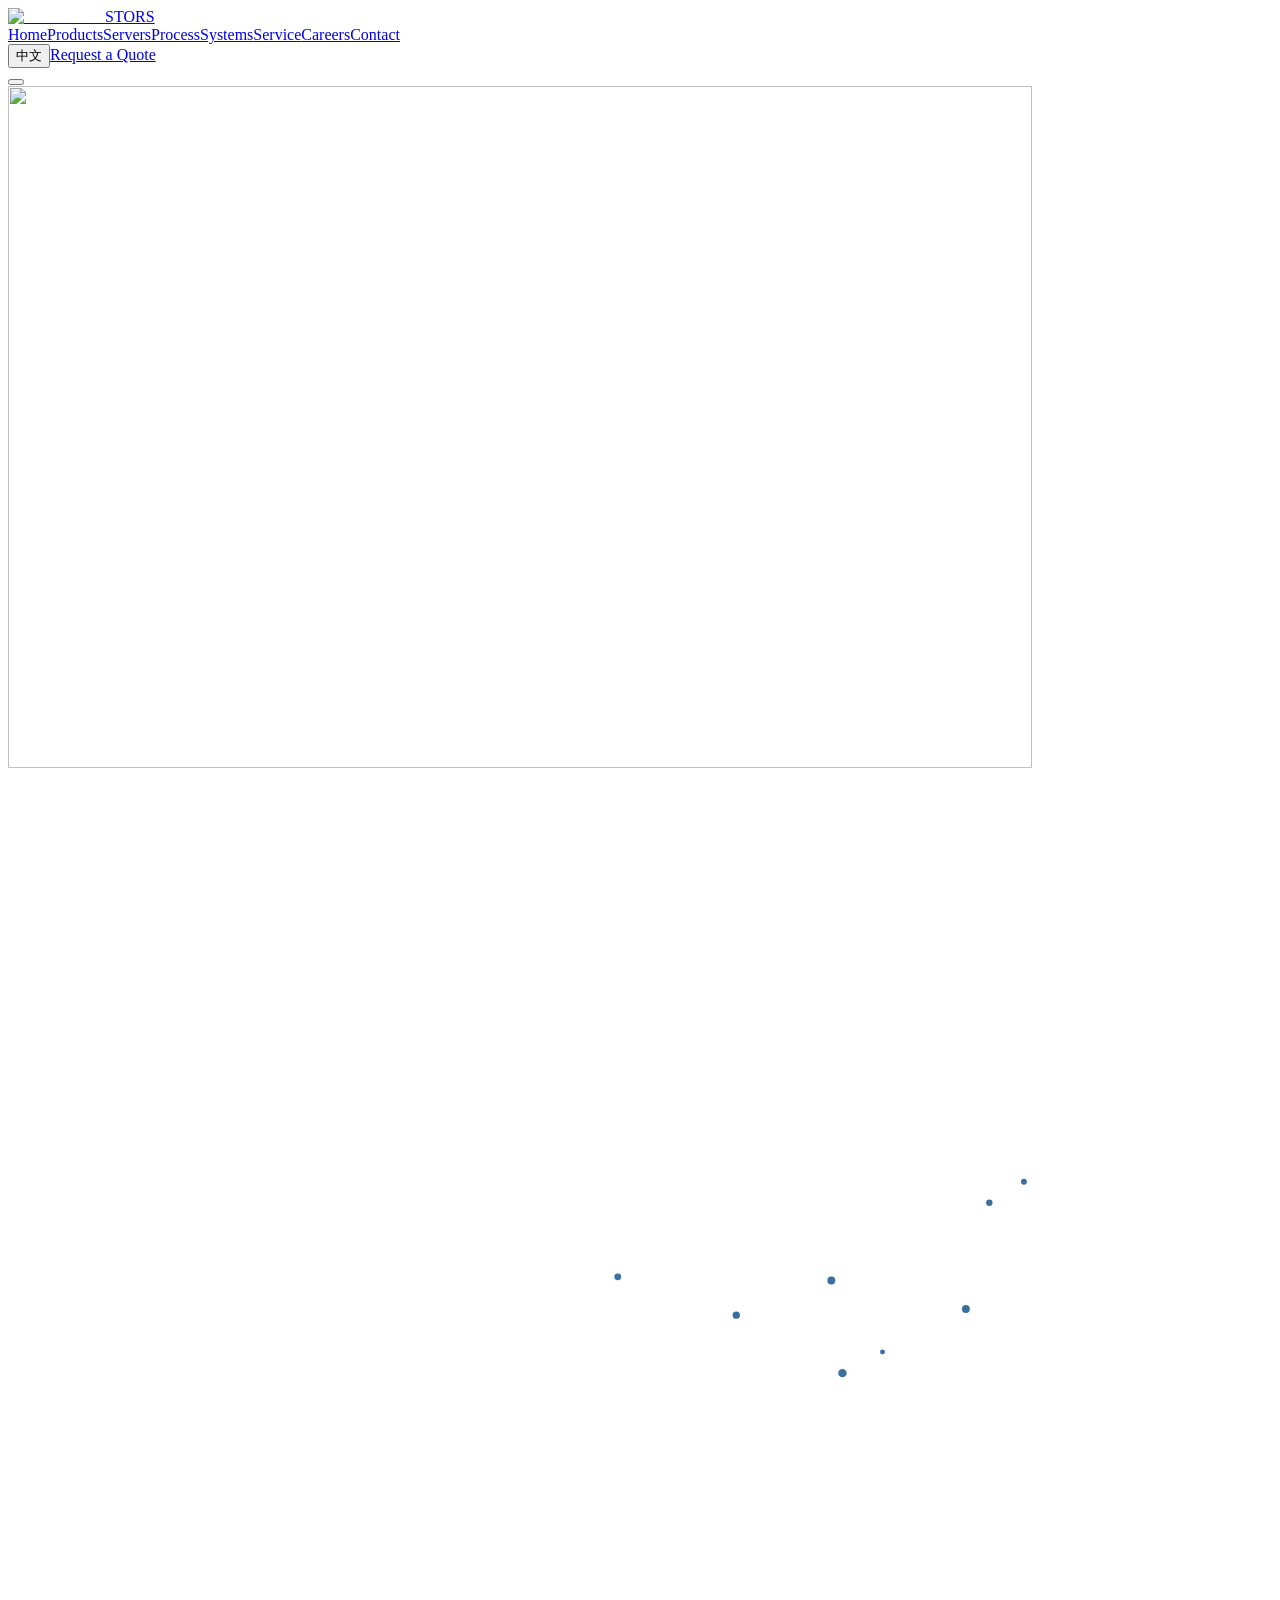
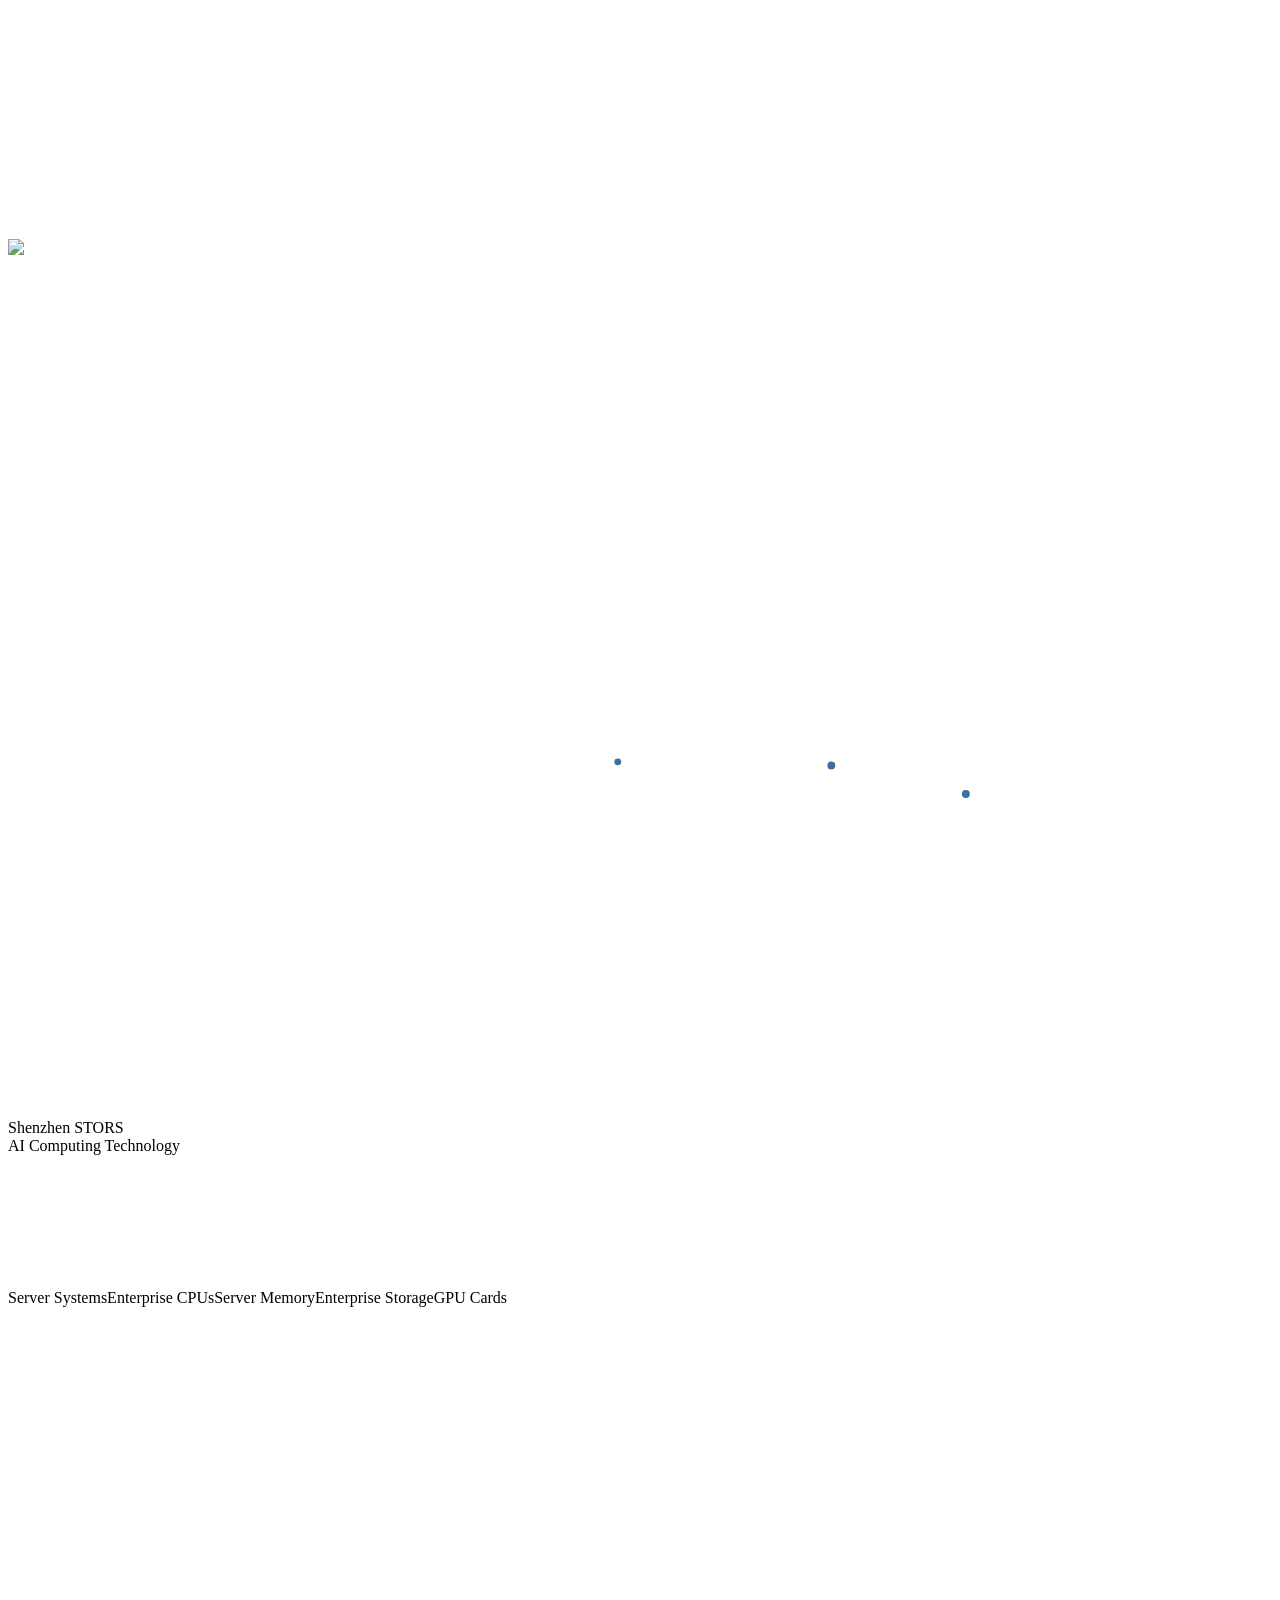
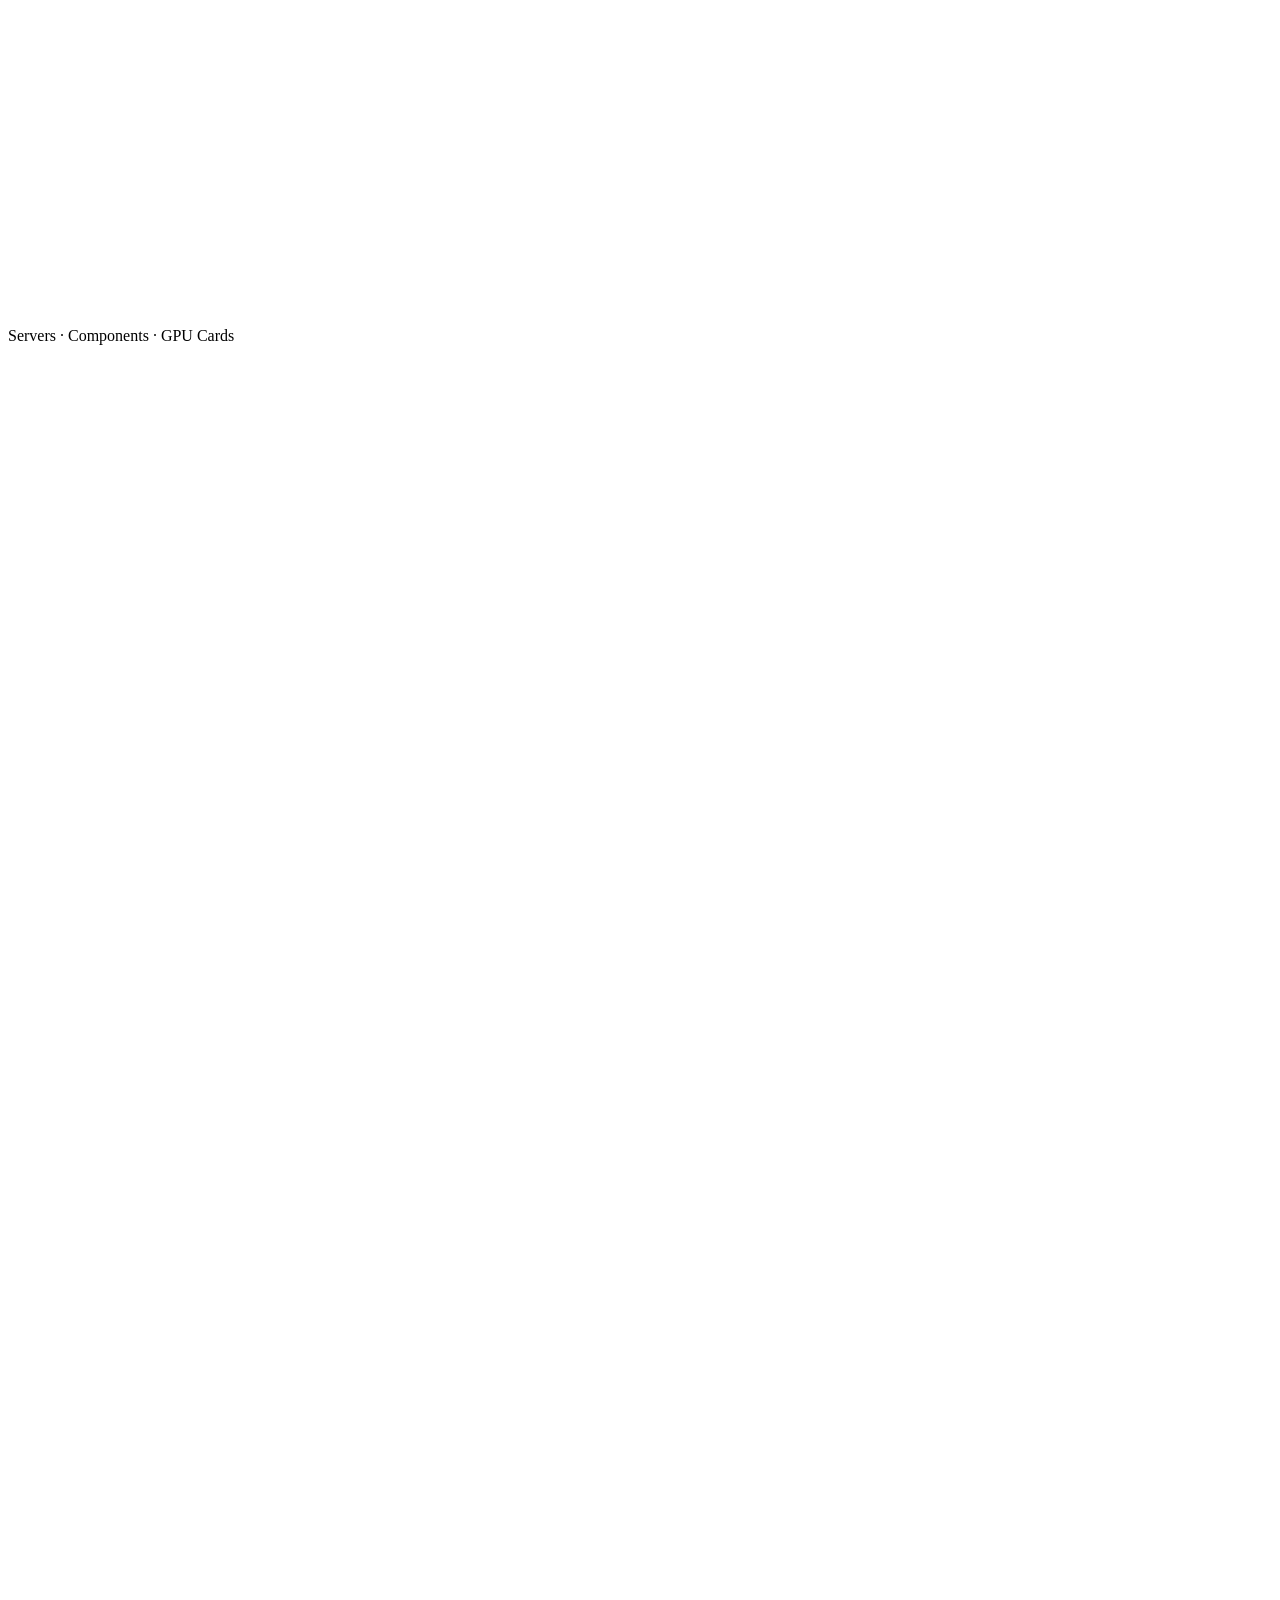
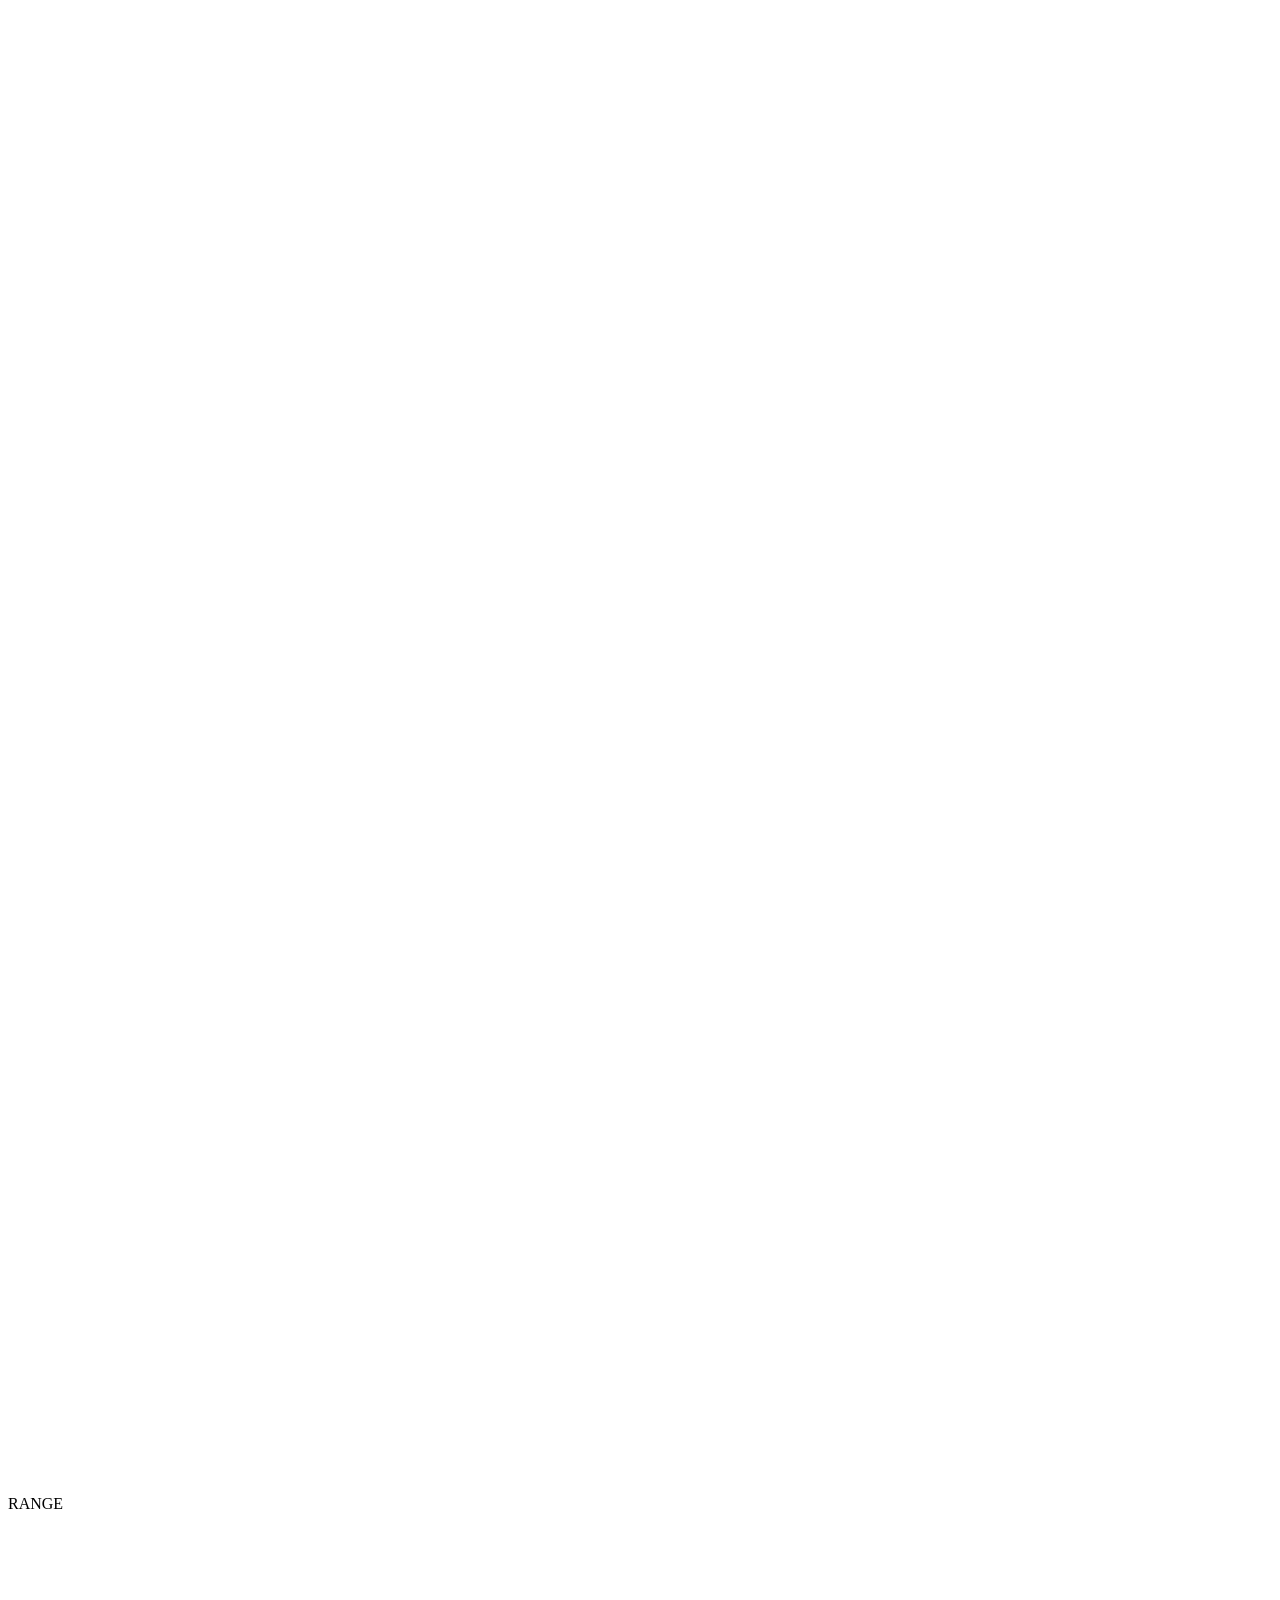
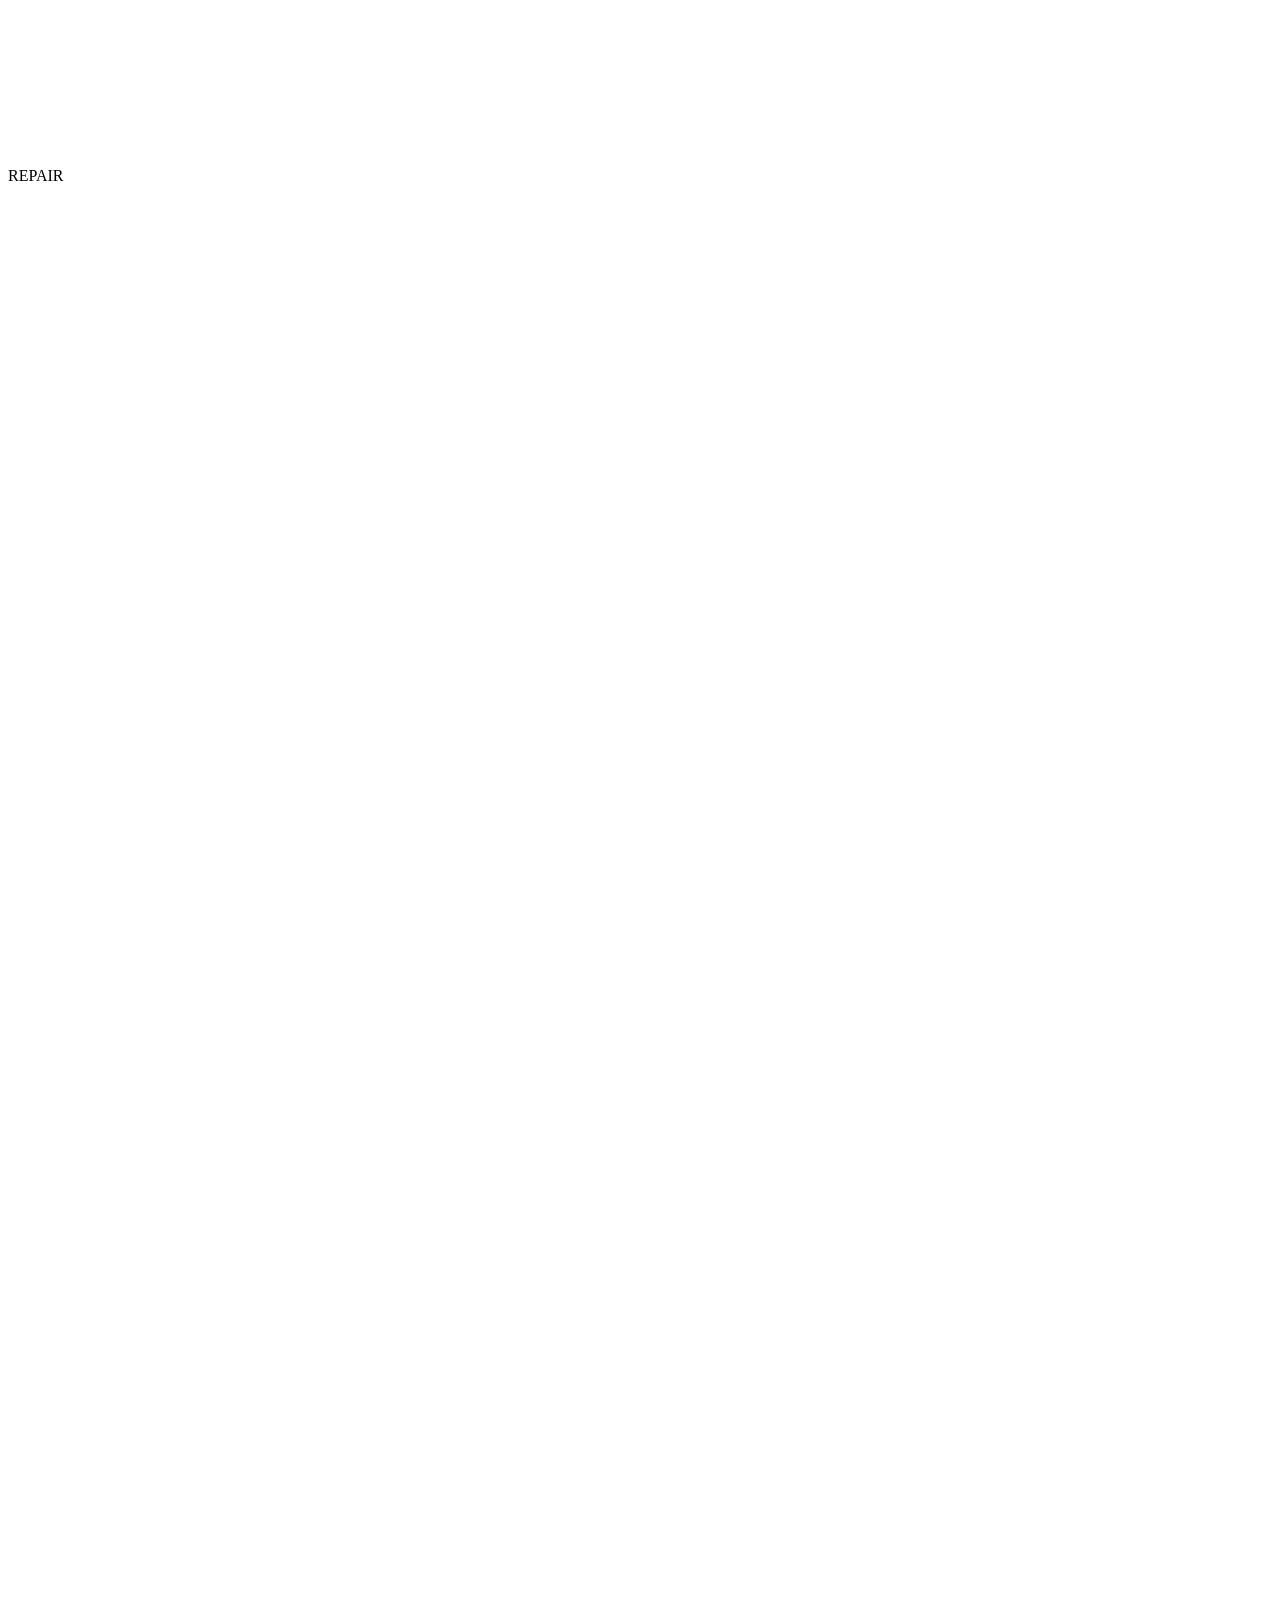
==== index.html @ cd8c5cdb "Product images: light background cutouts to match page Re-cut product photos with macOS Vision subje" ====
<!DOCTYPE html><html lang="en" class="space_grotesk_32e5487c-module__RsavHq__variable h-full antialiased"><head><meta charSet="utf-8"/><meta name="viewport" content="width=device-width, initial-scale=1"/><link rel="preload" href="/stors-home-preview/_next/static/media/0c89a48fa5027cee-s.p.2cyn07wtgehh0.woff2" as="font" crossorigin="" type="font/woff2"/><link rel="preload" as="image" href="/stors-home-preview/brand/sts-logo.svg"/><link rel="preload" as="image" imageSrcSet="https://stors.jadomoto.com/_next/image?url=%2Fbrand%2Fhero-infra-stack.jpg&amp;w=384&amp;q=75 384w, https://stors.jadomoto.com/_next/image?url=%2Fbrand%2Fhero-infra-stack.jpg&amp;w=640&amp;q=75 640w, https://stors.jadomoto.com/_next/image?url=%2Fbrand%2Fhero-infra-stack.jpg&amp;w=750&amp;q=75 750w, https://stors.jadomoto.com/_next/image?url=%2Fbrand%2Fhero-infra-stack.jpg&amp;w=828&amp;q=75 828w, https://stors.jadomoto.com/_next/image?url=%2Fbrand%2Fhero-infra-stack.jpg&amp;w=1080&amp;q=75 1080w, https://stors.jadomoto.com/_next/image?url=%2Fbrand%2Fhero-infra-stack.jpg&amp;w=1200&amp;q=75 1200w, https://stors.jadomoto.com/_next/image?url=%2Fbrand%2Fhero-infra-stack.jpg&amp;w=1920&amp;q=75 1920w, https://stors.jadomoto.com/_next/image?url=%2Fbrand%2Fhero-infra-stack.jpg&amp;w=2048&amp;q=75 2048w, https://stors.jadomoto.com/_next/image?url=%2Fbrand%2Fhero-infra-stack.jpg&amp;w=3840&amp;q=75 3840w" imageSizes="60vw"/><link rel="preload" as="image" imageSrcSet="https://stors.jadomoto.com/_next/image?url=%2Fbrand%2Fhero-infra-stack.jpg&amp;w=640&amp;q=75 640w, https://stors.jadomoto.com/_next/image?url=%2Fbrand%2Fhero-infra-stack.jpg&amp;w=750&amp;q=75 750w, https://stors.jadomoto.com/_next/image?url=%2Fbrand%2Fhero-infra-stack.jpg&amp;w=828&amp;q=75 828w, https://stors.jadomoto.com/_next/image?url=%2Fbrand%2Fhero-infra-stack.jpg&amp;w=1080&amp;q=75 1080w, https://stors.jadomoto.com/_next/image?url=%2Fbrand%2Fhero-infra-stack.jpg&amp;w=1200&amp;q=75 1200w, https://stors.jadomoto.com/_next/image?url=%2Fbrand%2Fhero-infra-stack.jpg&amp;w=1920&amp;q=75 1920w, https://stors.jadomoto.com/_next/image?url=%2Fbrand%2Fhero-infra-stack.jpg&amp;w=2048&amp;q=75 2048w, https://stors.jadomoto.com/_next/image?url=%2Fbrand%2Fhero-infra-stack.jpg&amp;w=3840&amp;q=75 3840w" imageSizes="100vw"/><link rel="stylesheet" href="/stors-home-preview/_next/static/chunks/365ckwhr5l8c0.css" data-precedence="next"/><link rel="preload" as="script" fetchPriority="low" href="/stors-home-preview/_next/static/chunks/3s6nzrbk-8mnv.js"/><script src="/stors-home-preview/_next/static/chunks/2tswzwt7g9k6a.js" async=""></script><script src="/stors-home-preview/_next/static/chunks/4561u0v7ysn3r.js" async=""></script><script src="/stors-home-preview/_next/static/chunks/1ydheh02n_cym.js" async=""></script><script src="/stors-home-preview/_next/static/chunks/turbopack-0q1ep000kpeg0.js" async=""></script><script src="/stors-home-preview/_next/static/chunks/1t7jz0dv-yobk.js" async="" crossorigin=""></script><script src="/stors-home-preview/_next/static/chunks/2as1x2ds9igtw.js" async="" crossorigin=""></script><script src="/stors-home-preview/_next/static/chunks/1zaywsvndx0k9.js" async="" crossorigin=""></script><script src="/stors-home-preview/_next/static/chunks/1r90-tkow5h3g.js" async="" crossorigin=""></script><script src="/stors-home-preview/_next/static/chunks/346gj0elqh4it.js" async="" crossorigin=""></script><meta name="next-size-adjust" content=""/><title>STORS 司拓斯智算 | 服务器与 AI 算力硬件</title><meta name="description" content="司拓斯智算提供 AI 训练与推理服务器、企业级 CPU、服务器内存、企业级硬盘及 GPU 算力卡，并提供显卡、服务器维修与硬件故障检测服务。"/><meta property="og:title" content="STORS 司拓斯智算 | 服务器与 AI 算力硬件"/><meta property="og:description" content="服务器整机、企业级核心配件、GPU 算力卡，以及显卡与服务器维修维保。"/><meta property="og:locale" content="en_US"/><meta property="og:type" content="website"/><meta name="twitter:card" content="summary"/><meta name="twitter:title" content="STORS 司拓斯智算 | 服务器与 AI 算力硬件"/><meta name="twitter:description" content="服务器整机、企业级核心配件、GPU 算力卡，以及显卡与服务器维修维保。"/><link rel="icon" href="https://stors.jadomoto.com/favicon.ico?favicon.2vob68tjqpejf.ico" sizes="256x256" type="image/x-icon"/><script src="/stors-home-preview/_next/static/chunks/0cz1d0mv5g_q7.js" noModule=""></script></head><body class="flex min-h-full flex-col font-sans"><div hidden=""><!--$--><!--/$--></div><header class="fixed inset-x-0 top-0 z-50 transition-all duration-300 border-b border-transparent bg-transparent"><div class="sts-container flex h-[68px] items-center justify-between md:h-[72px]"><a class="flex items-center gap-2" href="/stors-home-preview/"><img alt="STS STORS" width="88" height="28" decoding="async" data-nimg="1" class="brightness-0" style="color:transparent" src="/stors-home-preview/brand/sts-logo.svg"/><span class="sr-only">STORS</span></a><nav class="hidden items-center gap-0.5 lg:flex xl:gap-1"><a class="rounded px-2.5 py-1.5 text-[11px] font-medium tracking-[0.12em] uppercase transition xl:px-3 xl:text-[12px] text-[var(--text-h1)]" href="#hero">Home</a><a class="rounded px-2.5 py-1.5 text-[11px] font-medium tracking-[0.12em] uppercase transition xl:px-3 xl:text-[12px] text-[var(--text-muted)] hover:text-[var(--text-h1)]" href="#products">Products</a><a class="rounded px-2.5 py-1.5 text-[11px] font-medium tracking-[0.12em] uppercase transition xl:px-3 xl:text-[12px] text-[var(--text-muted)] hover:text-[var(--text-h1)]" href="#solutions">Servers</a><a class="rounded px-2.5 py-1.5 text-[11px] font-medium tracking-[0.12em] uppercase transition xl:px-3 xl:text-[12px] text-[var(--text-muted)] hover:text-[var(--text-h1)]" href="#process">Process</a><a class="rounded px-2.5 py-1.5 text-[11px] font-medium tracking-[0.12em] uppercase transition xl:px-3 xl:text-[12px] text-[var(--text-muted)] hover:text-[var(--text-h1)]" href="#ecosystem">Systems</a><a class="rounded px-2.5 py-1.5 text-[11px] font-medium tracking-[0.12em] uppercase transition xl:px-3 xl:text-[12px] text-[var(--text-muted)] hover:text-[var(--text-h1)]" href="#delivery">Service</a><a class="rounded px-2.5 py-1.5 text-[11px] font-medium tracking-[0.12em] uppercase transition xl:px-3 xl:text-[12px] text-[var(--text-muted)] hover:text-[var(--text-h1)]" href="#careers">Careers</a><a class="rounded px-2.5 py-1.5 text-[11px] font-medium tracking-[0.12em] uppercase transition xl:px-3 xl:text-[12px] text-[var(--text-muted)] hover:text-[var(--text-h1)]" href="#inquiry">Contact</a></nav><div class="hidden items-center gap-3 lg:flex"><button type="button" class="sts-btn-secondary !min-h-0 !px-3 !py-1.5 !text-[11px]">中文</button><a class="sts-btn-primary !min-h-0 !px-4 !py-2 !text-[11px]" href="#inquiry">Request a Quote</a></div><button type="button" class="text-[var(--text-h1)] lg:hidden" aria-label="Menu"><span class="block h-px w-6 bg-current"></span><span class="mt-1.5 block h-px w-6 bg-current"></span></button></div></header><div class="flex-1"><main class="bg-[var(--page)] text-[var(--text-h1)]"><section id="hero" class="sts-hero relative scroll-mt-24 overflow-x-hidden bg-[#FEFEFC]"><div aria-hidden="true" class="pointer-events-none absolute top-1/2 right-[-2vw] z-[1] hidden w-[58vw] max-h-[85vh] -translate-y-1/2 lg:block xl:w-[60vw] xl:right-[-3vw]"><div class="relative w-full"><img alt="" width="1024" height="682" decoding="async" data-nimg="1" class="h-auto max-h-[85vh] w-full max-w-none object-contain object-right" style="color:transparent" sizes="60vw" srcSet="https://stors.jadomoto.com/_next/image?url=%2Fbrand%2Fhero-infra-stack.jpg&amp;w=384&amp;q=75 384w, https://stors.jadomoto.com/_next/image?url=%2Fbrand%2Fhero-infra-stack.jpg&amp;w=640&amp;q=75 640w, https://stors.jadomoto.com/_next/image?url=%2Fbrand%2Fhero-infra-stack.jpg&amp;w=750&amp;q=75 750w, https://stors.jadomoto.com/_next/image?url=%2Fbrand%2Fhero-infra-stack.jpg&amp;w=828&amp;q=75 828w, https://stors.jadomoto.com/_next/image?url=%2Fbrand%2Fhero-infra-stack.jpg&amp;w=1080&amp;q=75 1080w, https://stors.jadomoto.com/_next/image?url=%2Fbrand%2Fhero-infra-stack.jpg&amp;w=1200&amp;q=75 1200w, https://stors.jadomoto.com/_next/image?url=%2Fbrand%2Fhero-infra-stack.jpg&amp;w=1920&amp;q=75 1920w, https://stors.jadomoto.com/_next/image?url=%2Fbrand%2Fhero-infra-stack.jpg&amp;w=2048&amp;q=75 2048w, https://stors.jadomoto.com/_next/image?url=%2Fbrand%2Fhero-infra-stack.jpg&amp;w=3840&amp;q=75 3840w" src="https://stors.jadomoto.com/_next/image?url=%2Fbrand%2Fhero-infra-stack.jpg&amp;w=3840&amp;q=75"/><svg class="sts-hero-live-overlay absolute inset-0 h-full w-full" viewBox="0 0 1024 682" fill="none" xmlns="http://www.w3.org/2000/svg" aria-hidden="true" preserveAspectRatio="xMidYMid meet"><circle cx="494" cy="409" r="2.8" fill="#3B6FA0" class="sts-hero-breathe-node" style="animation-delay:0s"></circle><circle cx="590" cy="440" r="3" fill="#3B6FA0" class="sts-hero-breathe-node" style="animation-delay:0.7s"></circle><circle cx="667" cy="412" r="3.2" fill="#3B6FA0" class="sts-hero-breathe-node" style="animation-delay:1.3s"></circle><circle cx="676" cy="487" r="3.4" fill="#3B6FA0" class="sts-hero-breathe-node" style="animation-delay:1.9s"></circle><circle cx="776" cy="435" r="3.2" fill="#3B6FA0" class="sts-hero-breathe-node" style="animation-delay:2.5s"></circle><circle cx="795" cy="349" r="2.6" fill="#3B6FA0" class="sts-hero-breathe-node" style="animation-delay:3.0s"></circle><circle cx="823" cy="332" r="2.4" fill="#3B6FA0" class="sts-hero-breathe-node" style="animation-delay:3.5s"></circle><circle r="2" fill="#3B6FA0" class="sts-hero-flow-dot"><animateMotion dur="8.5s" repeatCount="indefinite" calcMode="spline" keyTimes="0;1" keySplines="0.4 0 0.2 1" path="M494 409 C540 420, 570 430, 590 440 S640 400, 667 412 S720 460, 676 487 S740 450, 776 435"></animateMotion></circle></svg></div></div><div class="sts-container sts-hero-inner relative z-10 flex flex-col justify-center"><div class="sts-hero-copy relative z-10 flex w-full max-w-[34rem] flex-col xl:max-w-[36rem]"><h1 class="sts-hero-title text-[clamp(2.75rem,7.2vw,5.75rem)] leading-[0.96] font-medium tracking-[-0.04em] text-[#1F211E]" style="opacity:0;transform:translateY(18px)"><span class="block">SERVERS &amp;</span><span class="block">AI HARDWARE</span></h1><p class="sts-hero-stack mt-6 text-[13px] font-medium tracking-[0.12em] text-[#3A3C38] md:text-[14px]" style="opacity:0;transform:translateY(12px)">Server Systems · Enterprise Components · GPU Cards · Repair</p><p class="sts-hero-lede mt-5 max-w-[30rem] text-[15px] leading-[1.75] text-[#5C5F58] md:text-base" style="opacity:0;transform:translateY(12px)">STORS supplies AI training and inference servers, enterprise CPUs, server memory, enterprise storage, and GPU computing cards. We also provide GPU and server repair and hardware diagnostics.</p><div class="sts-hero-cta mt-9" style="opacity:0;transform:translateY(10px)"><a href="#inquiry" class="sts-hero-cta-btn inline-flex min-h-[3rem] w-full items-center justify-center gap-2 rounded-[4px] bg-[#1F211E] px-5 text-[12px] font-medium tracking-[0.08em] text-white uppercase transition hover:bg-[#2A2C28] sm:w-auto">Request a Quote<span aria-hidden="true">→</span></a></div><div class="sts-hero-proof mt-14 hidden items-start gap-3 lg:flex" style="opacity:0"><span class="mt-1.5 h-px w-8 shrink-0 bg-[#3B6FA0]" aria-hidden="true"></span><p class="text-[10px] leading-[1.7] font-medium tracking-[0.16em] text-[#8A8E86] uppercase">Shenzhen STORS<br/>AI Computing Technology</p></div></div><div class="sts-hero-visual-mobile relative z-[1] mt-10 w-full lg:hidden"><img alt="STORS server and AI computing hardware" width="1024" height="682" decoding="async" data-nimg="1" class="h-auto w-full max-w-none object-contain" style="color:transparent" sizes="100vw" srcSet="https://stors.jadomoto.com/_next/image?url=%2Fbrand%2Fhero-infra-stack.jpg&amp;w=640&amp;q=75 640w, https://stors.jadomoto.com/_next/image?url=%2Fbrand%2Fhero-infra-stack.jpg&amp;w=750&amp;q=75 750w, https://stors.jadomoto.com/_next/image?url=%2Fbrand%2Fhero-infra-stack.jpg&amp;w=828&amp;q=75 828w, https://stors.jadomoto.com/_next/image?url=%2Fbrand%2Fhero-infra-stack.jpg&amp;w=1080&amp;q=75 1080w, https://stors.jadomoto.com/_next/image?url=%2Fbrand%2Fhero-infra-stack.jpg&amp;w=1200&amp;q=75 1200w, https://stors.jadomoto.com/_next/image?url=%2Fbrand%2Fhero-infra-stack.jpg&amp;w=1920&amp;q=75 1920w, https://stors.jadomoto.com/_next/image?url=%2Fbrand%2Fhero-infra-stack.jpg&amp;w=2048&amp;q=75 2048w, https://stors.jadomoto.com/_next/image?url=%2Fbrand%2Fhero-infra-stack.jpg&amp;w=3840&amp;q=75 3840w" src="https://stors.jadomoto.com/_next/image?url=%2Fbrand%2Fhero-infra-stack.jpg&amp;w=3840&amp;q=75"/><svg class="sts-hero-live-overlay absolute inset-0 h-full w-full" viewBox="0 0 1024 682" fill="none" xmlns="http://www.w3.org/2000/svg" aria-hidden="true" preserveAspectRatio="xMidYMid meet"><circle cx="494" cy="409" r="2.8" fill="#3B6FA0" class="sts-hero-breathe-node" style="animation-delay:0s"></circle><circle cx="667" cy="412" r="3.2" fill="#3B6FA0" class="sts-hero-breathe-node" style="animation-delay:1.3s"></circle><circle cx="776" cy="435" r="3.2" fill="#3B6FA0" class="sts-hero-breathe-node" style="animation-delay:2.5s"></circle></svg></div><div class="sts-hero-proof-mobile mt-8 flex items-start gap-3 lg:hidden"><span class="mt-1.5 h-px w-8 shrink-0 bg-[#3B6FA0]" aria-hidden="true"></span><p class="text-[10px] leading-[1.7] font-medium tracking-[0.16em] text-[#8A8E86] uppercase">Shenzhen STORS<br/>AI Computing Technology</p></div></div></section><section id="products" class="sts-bg-white relative scroll-mt-24"><div class="sts-container sts-section"><div style="opacity:0;transform:translateY(18px)"><div class="sts-supply-header"><p class="sts-label">PRODUCTS</p><div class="sts-divider-accent mt-5 max-w-[12rem]"></div><h2 class="sts-supply-heading">Three Core Product Categories</h2><p class="sts-body mt-6 max-w-[42rem]">Server systems, enterprise components and GPU computing cards for business procurement. Contact us for models, quantities and availability.</p></div></div><div class="sts-supply-system mt-14 md:mt-16"><div class="sts-supply-stackbar" aria-label="Infrastructure stack"><span class="sts-supply-stackbar-item">Server Systems</span><span class="sts-supply-stackbar-item"><i class="sts-supply-stackbar-dot"></i>Enterprise CPUs</span><span class="sts-supply-stackbar-item"><i class="sts-supply-stackbar-dot"></i>Server Memory</span><span class="sts-supply-stackbar-item"><i class="sts-supply-stackbar-dot"></i>Enterprise Storage</span><span class="sts-supply-stackbar-item"><i class="sts-supply-stackbar-dot"></i>GPU Cards</span></div><div style="opacity:0;transform:translateY(18px)"><button type="button" class="sts-supply-featured group"><div class="sts-supply-featured-copy"><p class="sts-supply-kicker">01 / Server Systems</p><span class="sts-supply-num">01</span><h3 class="sts-supply-title sts-supply-title--lg">Server Systems</h3><p class="sts-supply-desc sts-supply-desc--lg">Complete server systems for training, inference and enterprise computing.</p><p class="sts-supply-diagram">Training &amp; Inference</p><p class="sts-supply-scope mt-5">AI Training Servers · AI Inference Servers</p><span class="sts-link-arrow mt-5 text-[13px]">Request a Quote<span aria-hidden="true">→</span></span></div><div class="sts-supply-featured-graphic" aria-hidden="true"><svg viewBox="0 0 180 160" fill="none" class="h-full w-full" aria-hidden="true"><g opacity="0.2"><path d="M12 14v132" stroke="#D8D8D2" stroke-width="0.65"></path><path d="M36 14v132" stroke="#D8D8D2" stroke-width="0.65"></path><path d="M60 14v132" stroke="#D8D8D2" stroke-width="0.65"></path><path d="M84 14v132" stroke="#D8D8D2" stroke-width="0.65"></path><path d="M108 14v132" stroke="#D8D8D2" stroke-width="0.65"></path><path d="M132 14v132" stroke="#D8D8D2" stroke-width="0.65"></path><path d="M156 14v132" stroke="#D8D8D2" stroke-width="0.65"></path><path d="M12 18h156" stroke="#D8D8D2" stroke-width="0.65"></path><path d="M12 42h156" stroke="#D8D8D2" stroke-width="0.65"></path><path d="M12 66h156" stroke="#D8D8D2" stroke-width="0.65"></path><path d="M12 90h156" stroke="#D8D8D2" stroke-width="0.65"></path><path d="M12 114h156" stroke="#D8D8D2" stroke-width="0.65"></path><path d="M12 138h156" stroke="#D8D8D2" stroke-width="0.65"></path></g><rect x="18" y="22" width="16" height="16" rx="1.5" fill="#F4F4F0" stroke="#A8A8A2" stroke-width="1.1" class="sts-sv-cell"></rect><rect x="40" y="22" width="16" height="16" rx="1.5" fill="#F4F4F0" stroke="#A8A8A2" stroke-width="1.1" class="sts-sv-cell"></rect><rect x="62" y="22" width="16" height="16" rx="1.5" fill="#F4F4F0" stroke="#A8A8A2" stroke-width="1.1" class="sts-sv-cell"></rect><rect x="84" y="22" width="16" height="16" rx="1.5" fill="#F4F4F0" stroke="#A8A8A2" stroke-width="1.1" class="sts-sv-cell"></rect><rect x="106" y="22" width="16" height="16" rx="1.5" fill="#F4F4F0" stroke="#A8A8A2" stroke-width="1.1" class="sts-sv-cell"></rect><rect x="128" y="22" width="16" height="16" rx="1.5" fill="#F4F4F0" stroke="#A8A8A2" stroke-width="1.1" class="sts-sv-cell"></rect><rect x="18" y="44" width="16" height="16" rx="1.5" fill="#F4F4F0" stroke="#A8A8A2" stroke-width="1.1" class="sts-sv-cell"></rect><rect x="40" y="44" width="16" height="16" rx="1.5" fill="#F4F4F0" stroke="#A8A8A2" stroke-width="1.1" class="sts-sv-cell"></rect><rect x="62" y="44" width="16" height="16" rx="1.5" fill="#F4F4F0" stroke="#A8A8A2" stroke-width="1.1" class="sts-sv-cell"></rect><rect x="84" y="44" width="16" height="16" rx="1.5" fill="#F4F4F0" stroke="#A8A8A2" stroke-width="1.1" class="sts-sv-cell"></rect><rect x="106" y="44" width="16" height="16" rx="1.5" fill="#F4F4F0" stroke="#A8A8A2" stroke-width="1.1" class="sts-sv-cell"></rect><rect x="128" y="44" width="16" height="16" rx="1.5" fill="#F4F4F0" stroke="#A8A8A2" stroke-width="1.1" class="sts-sv-cell"></rect><rect x="18" y="66" width="16" height="16" rx="1.5" fill="#F4F4F0" stroke="#A8A8A2" stroke-width="1.1" class="sts-sv-cell"></rect><rect x="40" y="66" width="16" height="16" rx="1.5" fill="#F4F4F0" stroke="#A8A8A2" stroke-width="1.1" class="sts-sv-cell"></rect><rect x="62" y="66" width="16" height="16" rx="1.5" fill="#F4F4F0" stroke="#A8A8A2" stroke-width="1.1" class="sts-sv-cell"></rect><rect x="84" y="66" width="16" height="16" rx="1.5" fill="rgba(59,111,160,0.12)" stroke="#3B6FA0" stroke-width="1.1" class="sts-sv-accent-cell"></rect><rect x="106" y="66" width="16" height="16" rx="1.5" fill="#F4F4F0" stroke="#A8A8A2" stroke-width="1.1" class="sts-sv-cell"></rect><rect x="128" y="66" width="16" height="16" rx="1.5" fill="#F4F4F0" stroke="#A8A8A2" stroke-width="1.1" class="sts-sv-cell"></rect><rect x="18" y="88" width="16" height="16" rx="1.5" fill="#F4F4F0" stroke="#A8A8A2" stroke-width="1.1" class="sts-sv-cell"></rect><rect x="40" y="88" width="16" height="16" rx="1.5" fill="#F4F4F0" stroke="#A8A8A2" stroke-width="1.1" class="sts-sv-cell"></rect><rect x="62" y="88" width="16" height="16" rx="1.5" fill="#F4F4F0" stroke="#A8A8A2" stroke-width="1.1" class="sts-sv-cell"></rect><rect x="84" y="88" width="16" height="16" rx="1.5" fill="#F4F4F0" stroke="#A8A8A2" stroke-width="1.1" class="sts-sv-cell"></rect><rect x="106" y="88" width="16" height="16" rx="1.5" fill="#F4F4F0" stroke="#A8A8A2" stroke-width="1.1" class="sts-sv-cell"></rect><rect x="128" y="88" width="16" height="16" rx="1.5" fill="#F4F4F0" stroke="#A8A8A2" stroke-width="1.1" class="sts-sv-cell"></rect><rect x="18" y="110" width="16" height="16" rx="1.5" fill="#F4F4F0" stroke="#A8A8A2" stroke-width="1.1" class="sts-sv-cell"></rect><rect x="40" y="110" width="16" height="16" rx="1.5" fill="#F4F4F0" stroke="#A8A8A2" stroke-width="1.1" class="sts-sv-cell"></rect><rect x="62" y="110" width="16" height="16" rx="1.5" fill="#F4F4F0" stroke="#A8A8A2" stroke-width="1.1" class="sts-sv-cell"></rect><rect x="84" y="110" width="16" height="16" rx="1.5" fill="#F4F4F0" stroke="#A8A8A2" stroke-width="1.1" class="sts-sv-cell"></rect><rect x="106" y="110" width="16" height="16" rx="1.5" fill="#F4F4F0" stroke="#A8A8A2" stroke-width="1.1" class="sts-sv-cell"></rect><rect x="128" y="110" width="16" height="16" rx="1.5" fill="#F4F4F0" stroke="#A8A8A2" stroke-width="1.1" class="sts-sv-cell"></rect><path d="M92 82
           V88
           H114" class="sts-sv-link" stroke="#D8D8D2" stroke-width="1.1"></path><circle cx="92" cy="74" r="2.3" fill="#3B6FA0" class="sts-sv-node"></circle></svg></div></button></div><div class="sts-supply-spine" aria-hidden="true"><span></span><p>Servers · Components · GPU Cards</p><span></span></div><div class="sts-supply-row"><div class="sts-supply-cell" style="opacity:0;transform:translateY(18px)"><button type="button" class="sts-supply-item group"><div class="sts-supply-meta"><span class="sts-supply-num">02</span><h3 class="sts-supply-title">Enterprise CPUs</h3><p class="sts-supply-desc">For server upgrades, maintenance and enterprise procurement.</p></div><div class="sts-supply-graphic" aria-hidden="true"><svg viewBox="0 0 160 150" fill="none" class="h-full w-full" aria-hidden="true"><g opacity="0.2"><circle cx="80" cy="75" r="52" stroke="#D8D8D2" stroke-width="0.8"></circle><circle cx="80" cy="75" r="36" stroke="#D8D8D2" stroke-width="0.8"></circle></g><path d="M80 75L80 28" class="sts-sv-link" stroke="#D8D8D2" stroke-width="1.1"></path><path d="M80 75L118 42" class="sts-sv-link" stroke="#D8D8D2" stroke-width="1.1"></path><path d="M80 75L132 75" class="sts-sv-link" stroke="#D8D8D2" stroke-width="1.1"></path><path d="M80 75L118 108" class="sts-sv-link" stroke="#D8D8D2" stroke-width="1.1"></path><path d="M80 75L80 122" class="sts-sv-link" stroke="#D8D8D2" stroke-width="1.1"></path><path d="M80 75L42 108" class="sts-sv-link" stroke="#D8D8D2" stroke-width="1.1"></path><path d="M80 75L28 75" class="sts-sv-link" stroke="#D8D8D2" stroke-width="1.1"></path><path d="M80 75L42 42" class="sts-sv-link" stroke="#D8D8D2" stroke-width="1.1"></path><rect x="64" y="59" width="32" height="32" rx="2" fill="#F4F4F0" stroke="#2A2A26" stroke-width="1.25"></rect><rect x="72" y="67" width="16" height="16" rx="1.5" fill="rgba(59,111,160,0.12)" stroke="#3B6FA0" stroke-width="1.15" class="sts-sv-accent-cell"></rect><rect x="73" y="21" width="14" height="14" rx="1.5" fill="#fff" stroke="#3B6FA0" stroke-width="1.15" class="sts-sv-accent-cell"></rect><rect x="111" y="35" width="14" height="14" rx="1.5" fill="#fff" stroke="#A8A8A2" stroke-width="1.15" class="sts-sv-cell"></rect><rect x="125" y="68" width="14" height="14" rx="1.5" fill="#fff" stroke="#A8A8A2" stroke-width="1.15" class="sts-sv-cell"></rect><rect x="111" y="101" width="14" height="14" rx="1.5" fill="#fff" stroke="#A8A8A2" stroke-width="1.15" class="sts-sv-cell"></rect><rect x="73" y="115" width="14" height="14" rx="1.5" fill="#fff" stroke="#A8A8A2" stroke-width="1.15" class="sts-sv-cell"></rect><rect x="35" y="101" width="14" height="14" rx="1.5" fill="#fff" stroke="#A8A8A2" stroke-width="1.15" class="sts-sv-cell"></rect><rect x="21" y="68" width="14" height="14" rx="1.5" fill="#fff" stroke="#A8A8A2" stroke-width="1.15" class="sts-sv-cell"></rect><rect x="35" y="35" width="14" height="14" rx="1.5" fill="#fff" stroke="#A8A8A2" stroke-width="1.15" class="sts-sv-cell"></rect></svg></div><div class="sts-supply-foot"><p class="sts-supply-diagram">Core Components</p><p class="sts-supply-scope mt-3">Enterprise CPUs</p><span class="sts-link-arrow mt-4 text-[13px]">Request a Quote<span aria-hidden="true">→</span></span></div></button></div><div class="sts-supply-cell" style="opacity:0;transform:translateY(18px)"><button type="button" class="sts-supply-item group"><div class="sts-supply-meta"><span class="sts-supply-num">03</span><h3 class="sts-supply-title">Server Memory</h3><p class="sts-supply-desc">Server memory for upgrades, maintenance and procurement.</p></div><div class="sts-supply-graphic" aria-hidden="true"><svg viewBox="0 0 160 150" fill="none" class="h-full w-full" aria-hidden="true"><rect x="11" y="30" width="12" height="78" rx="1.5" fill="#F4F4F0" stroke="#A8A8A2" stroke-width="1.15" class="sts-sv-cell"></rect><rect x="29" y="30" width="12" height="78" rx="1.5" fill="#F4F4F0" stroke="#A8A8A2" stroke-width="1.15" class="sts-sv-cell"></rect><rect x="47" y="30" width="12" height="78" rx="1.5" fill="#F4F4F0" stroke="#A8A8A2" stroke-width="1.15" class="sts-sv-cell"></rect><rect x="65" y="30" width="12" height="78" rx="1.5" fill="rgba(59,111,160,0.1)" stroke="#3B6FA0" stroke-width="1.15" class="sts-sv-accent-cell"></rect><rect x="83" y="30" width="12" height="78" rx="1.5" fill="#F4F4F0" stroke="#A8A8A2" stroke-width="1.15" class="sts-sv-cell"></rect><rect x="101" y="30" width="12" height="78" rx="1.5" fill="#F4F4F0" stroke="#A8A8A2" stroke-width="1.15" class="sts-sv-cell"></rect><rect x="119" y="30" width="12" height="78" rx="1.5" fill="#F4F4F0" stroke="#A8A8A2" stroke-width="1.15" class="sts-sv-cell"></rect><rect x="137" y="30" width="12" height="78" rx="1.5" fill="#F4F4F0" stroke="#A8A8A2" stroke-width="1.15" class="sts-sv-cell"></rect><path d="M11 124 H149" class="sts-sv-path" stroke="#D8D8D2" stroke-width="1.2"></path><path d="M11 124 H71" class="sts-sv-path-accent" stroke="#3B6FA0" stroke-width="1.25" stroke-linecap="round"></path><circle cx="71" cy="124" r="2.4" fill="#3B6FA0" class="sts-sv-node"></circle></svg></div><div class="sts-supply-foot"><p class="sts-supply-diagram">Core Components</p><p class="sts-supply-scope mt-3">Server Memory</p><span class="sts-link-arrow mt-4 text-[13px]">Request a Quote<span aria-hidden="true">→</span></span></div></button></div><div class="sts-supply-cell" style="opacity:0;transform:translateY(18px)"><button type="button" class="sts-supply-item group"><div class="sts-supply-meta"><span class="sts-supply-num">04</span><h3 class="sts-supply-title">Enterprise Storage</h3><p class="sts-supply-desc">Enterprise SSD and HDD for server storage.</p></div><div class="sts-supply-graphic" aria-hidden="true"><svg viewBox="0 0 160 150" fill="none" class="h-full w-full" aria-hidden="true"><g class="sts-sv-layer"><rect x="22" y="28" width="116" height="16" rx="1.5" fill="#F4F4F0" stroke="#A8A8A2" stroke-width="1.15"></rect><path d="M36 36h88" class="sts-sv-link" stroke="#D8D8D2" stroke-width="1" opacity="0.7"></path></g><g class="sts-sv-layer"><rect x="22" y="52" width="116" height="16" rx="1.5" fill="#F4F4F0" stroke="#A8A8A2" stroke-width="1.15"></rect><path d="M36 60h88" class="sts-sv-link" stroke="#D8D8D2" stroke-width="1" opacity="0.7"></path></g><g class="sts-sv-layer"><rect x="22" y="76" width="116" height="16" rx="1.5" fill="#F4F4F0" stroke="#A8A8A2" stroke-width="1.15"></rect><rect x="36" y="80" width="28" height="8" rx="1" fill="rgba(59,111,160,0.14)" stroke="#3B6FA0" stroke-width="1" class="sts-sv-accent-cell"></rect><path d="M70 84h52" class="sts-sv-link" stroke="#D8D8D2" stroke-width="1.1"></path><circle cx="128" cy="84" r="2.2" fill="#3B6FA0" class="sts-sv-node"></circle></g><g class="sts-sv-layer"><rect x="22" y="100" width="116" height="16" rx="1.5" fill="#F4F4F0" stroke="#A8A8A2" stroke-width="1.15"></rect><path d="M36 108h88" class="sts-sv-link" stroke="#D8D8D2" stroke-width="1" opacity="0.7"></path></g></svg></div><div class="sts-supply-foot"><p class="sts-supply-diagram">SSD / HDD</p><p class="sts-supply-scope mt-3">Enterprise Storage (SSD / HDD)</p><span class="sts-link-arrow mt-4 text-[13px]">Request a Quote<span aria-hidden="true">→</span></span></div></button></div><div class="sts-supply-cell" style="opacity:0;transform:translateY(18px)"><button type="button" class="sts-supply-item group"><div class="sts-supply-meta"><span class="sts-supply-num">05</span><h3 class="sts-supply-title">GPU Computing Cards</h3><p class="sts-supply-desc">GPU cards with different cooling designs. Ask for model and compatibility.</p></div><div class="sts-supply-graphic" aria-hidden="true"><svg viewBox="0 0 160 150" fill="none" class="h-full w-full" aria-hidden="true"><path d="M80 28L36 52" class="sts-sv-link" stroke="#D8D8D2" stroke-width="1.15"></path><path d="M80 28L124 52" class="sts-sv-link" stroke="#D8D8D2" stroke-width="1.15"></path><path d="M80 28L80 75" class="sts-sv-link" stroke="#D8D8D2" stroke-width="1.15"></path><path d="M36 52L80 75" class="sts-sv-link" stroke="#D8D8D2" stroke-width="1.15"></path><path d="M124 52L80 75" class="sts-sv-link" stroke="#D8D8D2" stroke-width="1.15"></path><path d="M36 52L36 98" class="sts-sv-link" stroke="#D8D8D2" stroke-width="1.15"></path><path d="M124 52L124 98" class="sts-sv-link" stroke="#D8D8D2" stroke-width="1.15"></path><path d="M80 75L36 98" class="sts-sv-link" stroke="#D8D8D2" stroke-width="1.15"></path><path d="M80 75L124 98" class="sts-sv-link" stroke="#D8D8D2" stroke-width="1.15"></path><path d="M80 75L80 122" class="sts-sv-link" stroke="#D8D8D2" stroke-width="1.15"></path><path d="M36 98L80 122" class="sts-sv-link" stroke="#D8D8D2" stroke-width="1.15"></path><path d="M124 98L80 122" class="sts-sv-link" stroke="#D8D8D2" stroke-width="1.15"></path><circle cx="80" cy="28" r="5" fill="#fff" stroke="#A8A8A2" stroke-width="1.2" class="sts-sv-node"></circle><circle cx="36" cy="52" r="5" fill="#fff" stroke="#A8A8A2" stroke-width="1.2" class="sts-sv-node"></circle><circle cx="124" cy="52" r="5" fill="#fff" stroke="#A8A8A2" stroke-width="1.2" class="sts-sv-node"></circle><circle cx="80" cy="75" r="7" fill="rgba(59,111,160,0.14)" stroke="#3B6FA0" stroke-width="1.2" class="sts-sv-node sts-sv-accent-cell"></circle><circle cx="36" cy="98" r="5" fill="#fff" stroke="#A8A8A2" stroke-width="1.2" class="sts-sv-node"></circle><circle cx="124" cy="98" r="5" fill="#fff" stroke="#A8A8A2" stroke-width="1.2" class="sts-sv-node"></circle><circle cx="80" cy="122" r="5" fill="#fff" stroke="#A8A8A2" stroke-width="1.2" class="sts-sv-node"></circle><circle cx="80" cy="75" r="2.4" fill="#3B6FA0" class="sts-sv-node"></circle></svg></div><div class="sts-supply-foot"><p class="sts-supply-diagram">Blower &amp; Fan</p><p class="sts-supply-scope mt-3">Blower-Style GPUs · Fan-Cooled GPUs</p><span class="sts-link-arrow mt-4 text-[13px]">Request a Quote<span aria-hidden="true">→</span></span></div></button></div></div></div></div></section><section id="solutions" class="sts-wl-section relative scroll-mt-24"><div class="sts-container sts-section"><div style="opacity:0;transform:translateY(18px)"><div class="sts-wl-header"><p class="sts-label">PRODUCTS</p><div class="sts-divider-accent mt-5 max-w-[12rem]"></div><h2 class="sts-wl-heading">Servers, Components &amp; GPU Cards</h2><p class="sts-body mt-6 max-w-[44rem]">AI training servers, AI inference servers, enterprise components, and GPU cards with blower or fan cooling.</p></div></div><div style="opacity:0;transform:translateY(18px)"><div class="sts-wl-system mt-12 md:mt-16"><div class="sts-wl-stage"><p class="sts-wl-watermark" aria-hidden="true">PRODUCTS</p><div class="sts-wl-legend" aria-hidden="true"><span>AI Training</span><i></i><span>AI Inference</span><i></i><span>Components</span><i></i><span>GPU Cards</span></div><svg class="sts-wl-bus" viewBox="0 0 1000 80" fill="none" aria-hidden="true"><path d="M80 40 H920" class="sts-wl-flow" stroke="#D8D8D2" stroke-width="1.2"></path><path d="M80 40 H500" class="sts-wl-flow sts-wl-flow-accent" stroke="#3B6FA0" stroke-width="1.25" opacity="0.45"></path><circle cx="120" cy="40" r="2.2" fill="#fff" stroke="#3B6FA0" stroke-width="1.1" class="sts-wl-dot" opacity="0.75"></circle><circle cx="340" cy="40" r="2.2" fill="#fff" stroke="#3B6FA0" stroke-width="1.1" class="sts-wl-dot" opacity="0.75"></circle><circle cx="500" cy="40" r="3.2" fill="#3B6FA0" stroke="#3B6FA0" stroke-width="1.1" class="sts-wl-dot" opacity="0.75"></circle><circle cx="660" cy="40" r="2.2" fill="#fff" stroke="#3B6FA0" stroke-width="1.1" class="sts-wl-dot" opacity="0.75"></circle><circle cx="880" cy="40" r="2.2" fill="#fff" stroke="#3B6FA0" stroke-width="1.1" class="sts-wl-dot" opacity="0.75"></circle><text x="500" y="68" text-anchor="middle" fill="#A8A8A2" font-size="9" letter-spacing="1.6" font-family="ui-sans-serif, system-ui, sans-serif">AI COMPUTING INFRASTRUCTURE</text></svg><svg class="sts-wl-connectors" viewBox="0 0 1000 680" fill="none" aria-hidden="true"><defs><pattern id="_R_2idbtb_-grid" width="32" height="32" patternUnits="userSpaceOnUse"><path d="M32 0H0V32" fill="none" stroke="#1a1a18" stroke-width="0.6" opacity="0.06"></path></pattern></defs><rect width="1000" height="680" fill="url(#_R_2idbtb_-grid)" opacity="0.85"></rect><path d="M28 44h22M28 44v22" stroke="#3B6FA0" stroke-width="1" opacity="0.35"></path><path d="M972 44h-22M972 44v22" stroke="#3B6FA0" stroke-width="1" opacity="0.35"></path><path d="M28 636h22M28 636v-22" stroke="#3B6FA0" stroke-width="1" opacity="0.35"></path><path d="M972 636h-22M972 636v-22" stroke="#3B6FA0" stroke-width="1" opacity="0.35"></path><circle cx="500" cy="340" r="112" stroke="#D8D8D2" stroke-width="1" stroke-dasharray="4 6" opacity="0.5"></circle><path d="M500 228 V155 H220 V130" class="sts-wl-flow" stroke="#D8D8D2" stroke-width="1.35"></path><path d="M500 228 V155 H780 V130" class="sts-wl-flow" stroke="#D8D8D2" stroke-width="1.35"></path><path d="M500 452 V525 H220 V550" class="sts-wl-flow" stroke="#D8D8D2" stroke-width="1.35"></path><path d="M500 452 V525 H780 V550" class="sts-wl-flow" stroke="#D8D8D2" stroke-width="1.35"></path><path d="M500 228 V195" class="sts-wl-flow sts-wl-flow-accent" stroke="#3B6FA0" stroke-width="1.35" opacity="0.55"></path><path d="M500 452 V485" class="sts-wl-flow sts-wl-flow-accent" stroke="#3B6FA0" stroke-width="1.35" opacity="0.55"></path><circle cx="220" cy="130" r="2.3" fill="#fff" stroke="#3B6FA0" stroke-width="1.1" class="sts-wl-dot" opacity="0.8"></circle><circle cx="780" cy="130" r="2.3" fill="#fff" stroke="#3B6FA0" stroke-width="1.1" class="sts-wl-dot" opacity="0.8"></circle><circle cx="220" cy="550" r="2.3" fill="#fff" stroke="#3B6FA0" stroke-width="1.1" class="sts-wl-dot" opacity="0.8"></circle><circle cx="780" cy="550" r="2.3" fill="#fff" stroke="#3B6FA0" stroke-width="1.1" class="sts-wl-dot" opacity="0.8"></circle><circle cx="500" cy="228" r="2.7" fill="#3B6FA0" stroke="#3B6FA0" stroke-width="1.1" class="sts-wl-dot" opacity="0.8"></circle><circle cx="500" cy="452" r="2.7" fill="#3B6FA0" stroke="#3B6FA0" stroke-width="1.1" class="sts-wl-dot" opacity="0.8"></circle><circle cx="500" cy="340" r="3.4" fill="#3B6FA0" stroke="#3B6FA0" stroke-width="1.1" class="sts-wl-dot" opacity="0.8"></circle></svg><div class="sts-wl-core"><p class="sts-wl-core-kicker">STORS</p><div class="sts-wl-core-matrix"><svg viewBox="0 0 200 148" fill="none" aria-hidden="true" class="h-full w-full"><rect x="8" y="8" width="184" height="132" rx="2" fill="#F4F4F0" stroke="#D8D8D2" stroke-width="0.9" opacity="0.5"></rect><g opacity="0.2"><path d="M20 16v116" stroke="#D8D8D2" stroke-width="0.65"></path><path d="M46 16v116" stroke="#D8D8D2" stroke-width="0.65"></path><path d="M72 16v116" stroke="#D8D8D2" stroke-width="0.65"></path><path d="M98 16v116" stroke="#D8D8D2" stroke-width="0.65"></path><path d="M124 16v116" stroke="#D8D8D2" stroke-width="0.65"></path><path d="M150 16v116" stroke="#D8D8D2" stroke-width="0.65"></path><path d="M176 16v116" stroke="#D8D8D2" stroke-width="0.65"></path><path d="M16 20h168" stroke="#D8D8D2" stroke-width="0.65"></path><path d="M16 44h168" stroke="#D8D8D2" stroke-width="0.65"></path><path d="M16 68h168" stroke="#D8D8D2" stroke-width="0.65"></path><path d="M16 92h168" stroke="#D8D8D2" stroke-width="0.65"></path><path d="M16 116h168" stroke="#D8D8D2" stroke-width="0.65"></path></g><rect x="36" y="28" width="20" height="16" rx="1.5" fill="#fff" stroke="#2A2A26" stroke-width="1.1" class="sts-wl-cell"></rect><rect x="64" y="28" width="20" height="16" rx="1.5" fill="#fff" stroke="#2A2A26" stroke-width="1.1" class="sts-wl-cell"></rect><rect x="92" y="28" width="20" height="16" rx="1.5" fill="#fff" stroke="#2A2A26" stroke-width="1.1" class="sts-wl-cell"></rect><rect x="120" y="28" width="20" height="16" rx="1.5" fill="#fff" stroke="#2A2A26" stroke-width="1.1" class="sts-wl-cell"></rect><rect x="148" y="28" width="20" height="16" rx="1.5" fill="#fff" stroke="#2A2A26" stroke-width="1.1" class="sts-wl-cell"></rect><rect x="36" y="50" width="20" height="16" rx="1.5" fill="#fff" stroke="#2A2A26" stroke-width="1.1" class="sts-wl-cell"></rect><rect x="64" y="50" width="20" height="16" rx="1.5" fill="#fff" stroke="#2A2A26" stroke-width="1.1" class="sts-wl-cell"></rect><rect x="92" y="50" width="20" height="16" rx="1.5" fill="#fff" stroke="#3B6FA0" stroke-width="1.25" class="sts-wl-accent"></rect><rect x="120" y="50" width="20" height="16" rx="1.5" fill="#fff" stroke="#2A2A26" stroke-width="1.1" class="sts-wl-cell"></rect><rect x="148" y="50" width="20" height="16" rx="1.5" fill="#fff" stroke="#2A2A26" stroke-width="1.1" class="sts-wl-cell"></rect><rect x="36" y="72" width="20" height="16" rx="1.5" fill="#fff" stroke="#2A2A26" stroke-width="1.1" class="sts-wl-cell"></rect><rect x="64" y="72" width="20" height="16" rx="1.5" fill="#fff" stroke="#2A2A26" stroke-width="1.1" class="sts-wl-cell"></rect><rect x="92" y="72" width="20" height="16" rx="1.5" fill="#fff" stroke="#2A2A26" stroke-width="1.1" class="sts-wl-cell"></rect><rect x="120" y="72" width="20" height="16" rx="1.5" fill="#fff" stroke="#2A2A26" stroke-width="1.1" class="sts-wl-cell"></rect><rect x="148" y="72" width="20" height="16" rx="1.5" fill="#fff" stroke="#2A2A26" stroke-width="1.1" class="sts-wl-cell"></rect><rect x="36" y="94" width="20" height="16" rx="1.5" fill="#fff" stroke="#2A2A26" stroke-width="1.1" class="sts-wl-cell"></rect><rect x="64" y="94" width="20" height="16" rx="1.5" fill="#fff" stroke="#2A2A26" stroke-width="1.1" class="sts-wl-cell"></rect><rect x="92" y="94" width="20" height="16" rx="1.5" fill="#fff" stroke="#2A2A26" stroke-width="1.1" class="sts-wl-cell"></rect><rect x="120" y="94" width="20" height="16" rx="1.5" fill="#fff" stroke="#2A2A26" stroke-width="1.1" class="sts-wl-cell"></rect><rect x="148" y="94" width="20" height="16" rx="1.5" fill="#fff" stroke="#2A2A26" stroke-width="1.1" class="sts-wl-cell"></rect><path d="M46 60 H160" class="sts-wl-flow" stroke="#D8D8D2" stroke-width="1.2"></path><path d="M100 39 V71 H128" class="sts-wl-flow" stroke="#D8D8D2" stroke-width="1.15"></path><circle cx="100" cy="60" r="2.7" fill="#3B6FA0" class="sts-wl-dot"></circle><circle cx="128" cy="71" r="2.2" fill="#3B6FA0" class="sts-wl-dot"></circle></svg></div><p class="sts-wl-core-sub">Servers &amp; AI Hardware</p></div><button type="button" class="sts-wl-node sts-wl-node--tl group"><span class="sts-wl-node-port" aria-hidden="true"></span><div class="sts-wl-node-diagram" aria-hidden="true"><svg viewBox="0 0 168 108" fill="none" aria-hidden="true" class="h-full w-full"><g aria-hidden="true"><rect x="4" y="4" width="160" height="100" rx="2" fill="#F4F4F0" stroke="#D8D8D2" stroke-width="0.9" opacity="0.55"></rect><g opacity="0.22"><path d="M16 12v84" stroke="#D8D8D2" stroke-width="0.65"></path><path d="M44 12v84" stroke="#D8D8D2" stroke-width="0.65"></path><path d="M72 12v84" stroke="#D8D8D2" stroke-width="0.65"></path><path d="M100 12v84" stroke="#D8D8D2" stroke-width="0.65"></path><path d="M128 12v84" stroke="#D8D8D2" stroke-width="0.65"></path><path d="M156 12v84" stroke="#D8D8D2" stroke-width="0.65"></path><path d="M12 16h144" stroke="#D8D8D2" stroke-width="0.65"></path><path d="M12 38h144" stroke="#D8D8D2" stroke-width="0.65"></path><path d="M12 60h144" stroke="#D8D8D2" stroke-width="0.65"></path><path d="M12 82h144" stroke="#D8D8D2" stroke-width="0.65"></path></g><path d="M10 16h12M10 16v12" stroke="#A8A8A2" stroke-width="1" opacity="0.55"></path><path d="M158 16h-12M158 16v12" stroke="#A8A8A2" stroke-width="1" opacity="0.55"></path></g><path d="M34 54 H134" class="sts-wl-flow" stroke="#D8D8D2" stroke-width="1.2"></path><path d="M84 28 V80" class="sts-wl-flow" stroke="#D8D8D2" stroke-width="1.2"></path><g><rect x="18" y="18" width="32" height="20" rx="1.5" fill="#fff" stroke="#2A2A26" stroke-width="1.1" class="sts-wl-cell" opacity="0.92"></rect><path d="M24 25h20M24 31h14" stroke="#D8D8D2" stroke-width="0.95" opacity="0.7"></path></g><g><rect x="68" y="18" width="32" height="20" rx="1.5" fill="#fff" stroke="#2A2A26" stroke-width="1.1" class="sts-wl-cell" opacity="0.92"></rect><path d="M74 25h20M74 31h14" stroke="#D8D8D2" stroke-width="0.95" opacity="0.7"></path></g><g><rect x="118" y="18" width="32" height="20" rx="1.5" fill="#fff" stroke="#2A2A26" stroke-width="1.1" class="sts-wl-cell" opacity="0.92"></rect><path d="M124 25h20M124 31h14" stroke="#D8D8D2" stroke-width="0.95" opacity="0.7"></path></g><g><rect x="18" y="44" width="32" height="20" rx="1.5" fill="#fff" stroke="#2A2A26" stroke-width="1.1" class="sts-wl-cell" opacity="0.92"></rect><path d="M24 51h20M24 57h14" stroke="#D8D8D2" stroke-width="0.95" opacity="0.7"></path></g><g><rect x="68" y="44" width="32" height="20" rx="1.5" fill="#fff" stroke="#3B6FA0" stroke-width="1.25" class="sts-wl-accent" opacity="1"></rect><path d="M74 51h20M74 57h14" stroke="#3B6FA0" stroke-width="0.95" opacity="0.7"></path></g><g><rect x="118" y="44" width="32" height="20" rx="1.5" fill="#fff" stroke="#2A2A26" stroke-width="1.1" class="sts-wl-cell" opacity="0.92"></rect><path d="M124 51h20M124 57h14" stroke="#D8D8D2" stroke-width="0.95" opacity="0.7"></path></g><g><rect x="18" y="70" width="32" height="20" rx="1.5" fill="#fff" stroke="#2A2A26" stroke-width="1.1" class="sts-wl-cell" opacity="0.92"></rect><path d="M24 77h20M24 83h14" stroke="#D8D8D2" stroke-width="0.95" opacity="0.7"></path></g><g><rect x="68" y="70" width="32" height="20" rx="1.5" fill="#fff" stroke="#2A2A26" stroke-width="1.1" class="sts-wl-cell" opacity="0.92"></rect><path d="M74 77h20M74 83h14" stroke="#D8D8D2" stroke-width="0.95" opacity="0.7"></path></g><g><rect x="118" y="70" width="32" height="20" rx="1.5" fill="#fff" stroke="#2A2A26" stroke-width="1.1" class="sts-wl-cell" opacity="0.92"></rect><path d="M124 77h20M124 83h14" stroke="#D8D8D2" stroke-width="0.95" opacity="0.7"></path></g><circle cx="84" cy="54" r="2.6" fill="#3B6FA0" class="sts-wl-dot"></circle></svg></div><p class="sts-wl-node-diagram-label">Server Systems</p><div class="sts-wl-node-meta"><span class="sts-wl-node-num">01</span><h3 class="sts-wl-node-title">AI Training Servers</h3><p class="sts-wl-node-desc">Complete server systems for model training and deployment.</p></div><span class="sts-wl-node-cta">Inquire<span aria-hidden="true">→</span></span></button><button type="button" class="sts-wl-node sts-wl-node--tr group"><span class="sts-wl-node-port" aria-hidden="true"></span><div class="sts-wl-node-diagram" aria-hidden="true"><svg viewBox="0 0 168 108" fill="none" aria-hidden="true" class="h-full w-full"><g aria-hidden="true"><rect x="4" y="4" width="160" height="100" rx="2" fill="#F4F4F0" stroke="#D8D8D2" stroke-width="0.9" opacity="0.55"></rect><g opacity="0.22"><path d="M16 12v84" stroke="#D8D8D2" stroke-width="0.65"></path><path d="M44 12v84" stroke="#D8D8D2" stroke-width="0.65"></path><path d="M72 12v84" stroke="#D8D8D2" stroke-width="0.65"></path><path d="M100 12v84" stroke="#D8D8D2" stroke-width="0.65"></path><path d="M128 12v84" stroke="#D8D8D2" stroke-width="0.65"></path><path d="M156 12v84" stroke="#D8D8D2" stroke-width="0.65"></path><path d="M12 16h144" stroke="#D8D8D2" stroke-width="0.65"></path><path d="M12 38h144" stroke="#D8D8D2" stroke-width="0.65"></path><path d="M12 60h144" stroke="#D8D8D2" stroke-width="0.65"></path><path d="M12 82h144" stroke="#D8D8D2" stroke-width="0.65"></path></g><path d="M10 16h12M10 16v12" stroke="#A8A8A2" stroke-width="1" opacity="0.55"></path><path d="M158 16h-12M158 16v12" stroke="#A8A8A2" stroke-width="1" opacity="0.55"></path></g><rect x="14" y="36" width="34" height="28" rx="2" fill="#fff" stroke="#2A2A26" stroke-width="1.15" class="sts-wl-cell"></rect><rect x="67" y="26" width="34" height="48" rx="2" fill="#fff" stroke="#3B6FA0" stroke-width="1.3" class="sts-wl-accent"></rect><rect x="120" y="36" width="34" height="28" rx="2" fill="#fff" stroke="#2A2A26" stroke-width="1.15" class="sts-wl-cell"></rect><path d="M48 50 H67 M101 50 H120" class="sts-wl-flow" stroke="#D8D8D2" stroke-width="1.25"></path><path d="M74 38h20M74 50h20M74 62h12" stroke="#3B6FA0" stroke-width="1" opacity="0.45"></path><circle cx="57.5" cy="50" r="2.3" fill="#3B6FA0" class="sts-wl-dot"></circle><circle cx="110.5" cy="50" r="2.3" fill="#3B6FA0" class="sts-wl-dot"></circle><text x="31" y="90" text-anchor="middle" fill="#A8A8A2" font-size="8" letter-spacing="1" font-family="ui-sans-serif, system-ui, sans-serif">REQ</text><text x="84" y="90" text-anchor="middle" fill="#A8A8A2" font-size="8" letter-spacing="1" font-family="ui-sans-serif, system-ui, sans-serif">MODEL</text><text x="137" y="90" text-anchor="middle" fill="#A8A8A2" font-size="8" letter-spacing="1" font-family="ui-sans-serif, system-ui, sans-serif">RES</text></svg></div><p class="sts-wl-node-diagram-label">Server Systems</p><div class="sts-wl-node-meta"><span class="sts-wl-node-num">02</span><h3 class="sts-wl-node-title">AI Inference Servers</h3><p class="sts-wl-node-desc">Server systems for inference deployment and enterprise computing.</p></div><span class="sts-wl-node-cta">Inquire<span aria-hidden="true">→</span></span></button><button type="button" class="sts-wl-node sts-wl-node--bl group"><span class="sts-wl-node-port" aria-hidden="true"></span><div class="sts-wl-node-diagram" aria-hidden="true"><svg viewBox="0 0 168 108" fill="none" aria-hidden="true" class="h-full w-full"><g aria-hidden="true"><rect x="4" y="4" width="160" height="100" rx="2" fill="#F4F4F0" stroke="#D8D8D2" stroke-width="0.9" opacity="0.55"></rect><g opacity="0.22"><path d="M16 12v84" stroke="#D8D8D2" stroke-width="0.65"></path><path d="M44 12v84" stroke="#D8D8D2" stroke-width="0.65"></path><path d="M72 12v84" stroke="#D8D8D2" stroke-width="0.65"></path><path d="M100 12v84" stroke="#D8D8D2" stroke-width="0.65"></path><path d="M128 12v84" stroke="#D8D8D2" stroke-width="0.65"></path><path d="M156 12v84" stroke="#D8D8D2" stroke-width="0.65"></path><path d="M12 16h144" stroke="#D8D8D2" stroke-width="0.65"></path><path d="M12 38h144" stroke="#D8D8D2" stroke-width="0.65"></path><path d="M12 60h144" stroke="#D8D8D2" stroke-width="0.65"></path><path d="M12 82h144" stroke="#D8D8D2" stroke-width="0.65"></path></g><path d="M10 16h12M10 16v12" stroke="#A8A8A2" stroke-width="1" opacity="0.55"></path><path d="M158 16h-12M158 16v12" stroke="#A8A8A2" stroke-width="1" opacity="0.55"></path></g><rect x="22" y="22" width="18" height="14" rx="1.5" fill="#fff" stroke="#2A2A26" stroke-width="1.1" class="sts-wl-cell" opacity="0.9"></rect><rect x="48" y="22" width="18" height="14" rx="1.5" fill="#fff" stroke="#2A2A26" stroke-width="1.1" class="sts-wl-cell" opacity="0.9"></rect><rect x="74" y="22" width="18" height="14" rx="1.5" fill="#fff" stroke="#2A2A26" stroke-width="1.1" class="sts-wl-cell" opacity="0.9"></rect><rect x="100" y="22" width="18" height="14" rx="1.5" fill="#fff" stroke="#2A2A26" stroke-width="1.1" class="sts-wl-cell" opacity="0.9"></rect><rect x="126" y="22" width="18" height="14" rx="1.5" fill="#fff" stroke="#2A2A26" stroke-width="1.1" class="sts-wl-cell" opacity="0.9"></rect><rect x="22" y="44" width="18" height="14" rx="1.5" fill="#fff" stroke="#2A2A26" stroke-width="1.1" class="sts-wl-cell" opacity="0.9"></rect><rect x="48" y="44" width="18" height="14" rx="1.5" fill="#fff" stroke="#2A2A26" stroke-width="1.1" class="sts-wl-cell" opacity="0.9"></rect><rect x="74" y="44" width="18" height="14" rx="1.5" fill="#fff" stroke="#3B6FA0" stroke-width="1.25" class="sts-wl-accent" opacity="1"></rect><rect x="100" y="44" width="18" height="14" rx="1.5" fill="#fff" stroke="#2A2A26" stroke-width="1.1" class="sts-wl-cell" opacity="0.9"></rect><rect x="126" y="44" width="18" height="14" rx="1.5" fill="#fff" stroke="#2A2A26" stroke-width="1.1" class="sts-wl-cell" opacity="0.9"></rect><rect x="22" y="66" width="18" height="14" rx="1.5" fill="#fff" stroke="#2A2A26" stroke-width="1.1" class="sts-wl-cell" opacity="0.9"></rect><rect x="48" y="66" width="18" height="14" rx="1.5" fill="#fff" stroke="#2A2A26" stroke-width="1.1" class="sts-wl-cell" opacity="0.9"></rect><rect x="74" y="66" width="18" height="14" rx="1.5" fill="#fff" stroke="#2A2A26" stroke-width="1.1" class="sts-wl-cell" opacity="0.9"></rect><rect x="100" y="66" width="18" height="14" rx="1.5" fill="#fff" stroke="#2A2A26" stroke-width="1.1" class="sts-wl-cell" opacity="0.9"></rect><rect x="126" y="66" width="18" height="14" rx="1.5" fill="#fff" stroke="#2A2A26" stroke-width="1.1" class="sts-wl-cell" opacity="0.9"></rect><path d="M31 51 H141" class="sts-wl-flow" stroke="#D8D8D2" stroke-width="1.2"></path><path d="M84 29 V73" class="sts-wl-flow" stroke="#D8D8D2" stroke-width="1.15"></path><circle cx="84" cy="51" r="2.5" fill="#3B6FA0" class="sts-wl-dot"></circle></svg></div><p class="sts-wl-node-diagram-label">CPU · Memory · Storage</p><div class="sts-wl-node-meta"><span class="sts-wl-node-num">03</span><h3 class="sts-wl-node-title">Core Components</h3><p class="sts-wl-node-desc">Enterprise CPUs, server memory, and enterprise SSD / HDD.</p></div><span class="sts-wl-node-cta">Inquire<span aria-hidden="true">→</span></span></button><button type="button" class="sts-wl-node sts-wl-node--br group"><span class="sts-wl-node-port" aria-hidden="true"></span><div class="sts-wl-node-diagram" aria-hidden="true"><svg viewBox="0 0 168 108" fill="none" aria-hidden="true" class="h-full w-full"><g aria-hidden="true"><rect x="4" y="4" width="160" height="100" rx="2" fill="#F4F4F0" stroke="#D8D8D2" stroke-width="0.9" opacity="0.55"></rect><g opacity="0.22"><path d="M16 12v84" stroke="#D8D8D2" stroke-width="0.65"></path><path d="M44 12v84" stroke="#D8D8D2" stroke-width="0.65"></path><path d="M72 12v84" stroke="#D8D8D2" stroke-width="0.65"></path><path d="M100 12v84" stroke="#D8D8D2" stroke-width="0.65"></path><path d="M128 12v84" stroke="#D8D8D2" stroke-width="0.65"></path><path d="M156 12v84" stroke="#D8D8D2" stroke-width="0.65"></path><path d="M12 16h144" stroke="#D8D8D2" stroke-width="0.65"></path><path d="M12 38h144" stroke="#D8D8D2" stroke-width="0.65"></path><path d="M12 60h144" stroke="#D8D8D2" stroke-width="0.65"></path><path d="M12 82h144" stroke="#D8D8D2" stroke-width="0.65"></path></g><path d="M10 16h12M10 16v12" stroke="#A8A8A2" stroke-width="1" opacity="0.55"></path><path d="M158 16h-12M158 16v12" stroke="#A8A8A2" stroke-width="1" opacity="0.55"></path></g><path d="M24 28 V84" class="sts-wl-flow" stroke="#D8D8D2" stroke-width="1.15"></path><g><circle cx="24" cy="28" r="2.3" fill="#3B6FA0" class="sts-wl-dot"></circle><rect x="36" y="18" width="108" height="20" rx="2" fill="#fff" stroke="#3B6FA0" stroke-width="1.25" class="sts-wl-accent"></rect><rect x="45" y="23" width="18" height="10" rx="1" fill="#F4F4F0" stroke="#D8D8D2" stroke-width="0.95"></rect><rect x="69" y="23" width="18" height="10" rx="1" fill="rgba(59,111,160,0.14)" stroke="#3B6FA0" stroke-width="0.95"></rect><rect x="93" y="23" width="18" height="10" rx="1" fill="#F4F4F0" stroke="#D8D8D2" stroke-width="0.95"></rect><rect x="117" y="23" width="18" height="10" rx="1" fill="#F4F4F0" stroke="#D8D8D2" stroke-width="0.95"></rect><path d="M90 38 V44" class="sts-wl-flow" stroke="#D8D8D2" stroke-width="1.05"></path></g><g><circle cx="24" cy="54" r="2.3" fill="#A8A8A2" class="sts-wl-dot"></circle><rect x="36" y="44" width="108" height="20" rx="2" fill="#fff" stroke="#2A2A26" stroke-width="1.1" class="sts-wl-cell"></rect><rect x="48" y="49" width="24" height="10" rx="1" fill="#F4F4F0" stroke="#D8D8D2" stroke-width="0.95"></rect><rect x="78" y="49" width="24" height="10" rx="1" fill="#F4F4F0" stroke="#D8D8D2" stroke-width="0.95"></rect><rect x="108" y="49" width="24" height="10" rx="1" fill="#F4F4F0" stroke="#D8D8D2" stroke-width="0.95"></rect><path d="M90 64 V70" class="sts-wl-flow" stroke="#D8D8D2" stroke-width="1.05"></path></g><g><circle cx="24" cy="80" r="2.3" fill="#A8A8A2" class="sts-wl-dot"></circle><rect x="36" y="70" width="108" height="20" rx="2" fill="#fff" stroke="#2A2A26" stroke-width="1.1" class="sts-wl-cell"></rect><rect x="43" y="75" width="14" height="10" rx="1" fill="#F4F4F0" stroke="#D8D8D2" stroke-width="0.95"></rect><rect x="63" y="75" width="14" height="10" rx="1" fill="#F4F4F0" stroke="#D8D8D2" stroke-width="0.95"></rect><rect x="83" y="75" width="14" height="10" rx="1" fill="#F4F4F0" stroke="#D8D8D2" stroke-width="0.95"></rect><rect x="103" y="75" width="14" height="10" rx="1" fill="#F4F4F0" stroke="#D8D8D2" stroke-width="0.95"></rect><rect x="123" y="75" width="14" height="10" rx="1" fill="#F4F4F0" stroke="#D8D8D2" stroke-width="0.95"></rect></g></svg></div><p class="sts-wl-node-diagram-label">Blower &amp; Fan</p><div class="sts-wl-node-meta"><span class="sts-wl-node-num">04</span><h3 class="sts-wl-node-title">GPU Computing Cards</h3><p class="sts-wl-node-desc">Blower-style and fan-cooled GPUs. Ask for model and compatibility.</p></div><span class="sts-wl-node-cta">Inquire<span aria-hidden="true">→</span></span></button><div class="sts-wl-spine" aria-hidden="true"><span></span><p>Servers · Components · GPU Cards</p><span></span></div></div></div></div></div></section><section id="process" class="sts-bg-page relative scroll-mt-24"><div class="sts-container sts-section"><div style="opacity:0;transform:translateY(18px)"><p class="sts-label">HOW WE WORK</p><h2 class="sts-h2 mt-5 max-w-[14ch]">From Inquiry to Confirmation</h2><p class="sts-body mt-6 max-w-[36rem]">Share your model, purchase quantity or maintenance requirements so we can confirm product and service details.</p></div><ol class="sts-process-track mt-14 md:mt-16"><div class="pointer-events-none absolute inset-x-[2%] top-[1.2rem] hidden lg:block "><svg viewBox="0 0 1000 32" class="h-8 w-full" fill="none" aria-hidden="true"><path d="M40 16h920" stroke="#D4D4CE" stroke-width="1.5" pathLength="1" stroke-dashoffset="0" stroke-dasharray="0 1" style="opacity:0"></path><path d="M40 16h200" stroke="#3D5A73" stroke-width="1.5" pathLength="1" stroke-dashoffset="0" stroke-dasharray="0 1" style="opacity:0"></path><polygon points="250,16 242,11 242,21" fill="#3D5A73" style="opacity:0"></polygon><polygon points="470,16 462,11 462,21" fill="#3D5A73" style="opacity:0"></polygon><polygon points="690,16 682,11 682,21" fill="#3D5A73" style="opacity:0"></polygon><polygon points="910,16 902,11 902,21" fill="#3D5A73" style="opacity:0"></polygon><circle cx="40" cy="16" r="5" fill="#3D5A73" stroke="#3D5A73" stroke-width="1.35" style="opacity:0"></circle><circle cx="270" cy="16" r="5" fill="#fff" stroke="#3D5A73" stroke-width="1.35" style="opacity:0"></circle><circle cx="500" cy="16" r="5" fill="#fff" stroke="#3D5A73" stroke-width="1.35" style="opacity:0"></circle><circle cx="730" cy="16" r="5" fill="#fff" stroke="#3D5A73" stroke-width="1.35" style="opacity:0"></circle><circle cx="960" cy="16" r="5" fill="#3D5A73" stroke="#3D5A73" stroke-width="1.35" style="opacity:0"></circle></svg></div><div style="opacity:0;transform:translateY(18px)"><li class="sts-process-step"><p class="sts-process-num">01</p><h3 class="mt-5 text-[1.15rem] font-medium tracking-[-0.02em] text-[var(--text-h1)] md:text-[1.25rem]">Share Requirements</h3><p class="mt-3 max-w-[18rem] text-sm leading-relaxed text-[var(--text-body)]">Model, quantity, or the repair issue</p></li></div><div style="opacity:0;transform:translateY(18px)"><li class="sts-process-step"><p class="sts-process-num">02</p><h3 class="mt-5 text-[1.15rem] font-medium tracking-[-0.02em] text-[var(--text-h1)] md:text-[1.25rem]">Product Match</h3><p class="mt-3 max-w-[18rem] text-sm leading-relaxed text-[var(--text-body)]">Servers, core components, or GPU cards</p></li></div><div style="opacity:0;transform:translateY(18px)"><li class="sts-process-step"><p class="sts-process-num">03</p><h3 class="mt-5 text-[1.15rem] font-medium tracking-[-0.02em] text-[var(--text-h1)] md:text-[1.25rem]">Availability</h3><p class="mt-3 max-w-[18rem] text-sm leading-relaxed text-[var(--text-body)]">Models, quantities and current supply</p></li></div><div style="opacity:0;transform:translateY(18px)"><li class="sts-process-step"><p class="sts-process-num">04</p><h3 class="mt-5 text-[1.15rem] font-medium tracking-[-0.02em] text-[var(--text-h1)] md:text-[1.25rem]">Inspection</h3><p class="mt-3 max-w-[18rem] text-sm leading-relaxed text-[var(--text-body)]">Repair scope depends on the model and inspection</p></li></div><div style="opacity:0;transform:translateY(18px)"><li class="sts-process-step"><p class="sts-process-num">05</p><h3 class="mt-5 text-[1.15rem] font-medium tracking-[-0.02em] text-[var(--text-h1)] md:text-[1.25rem]">Follow-up</h3><p class="mt-3 max-w-[18rem] text-sm leading-relaxed text-[var(--text-body)]">We follow up based on the details you provide</p></li></div></ol><div style="opacity:0;transform:translateY(18px)"><button type="button" class="sts-btn-primary mt-14">Request a Quote</button></div></div></section><section id="ecosystem" class="sts-infra-section sts-section-relative relative scroll-mt-24"><p class="sts-bg-type" aria-hidden="true">RANGE</p><div class="sts-container sts-section"><div class="sts-infra-layout"><div class="sts-infra-copy" style="opacity:0;transform:translateY(18px)"><p class="sts-label">PRODUCT RANGE</p><div class="sts-divider-accent mt-5 max-w-[9rem]"></div><h2 class="sts-infra-title"><span>Server Systems.</span><span>Core Components.</span><span>GPU Cards &amp; Repair.</span></h2><p class="sts-infra-body">Training and inference servers, enterprise CPUs, memory, storage, and GPU computing cards — plus GPU and server repair.</p></div><div class="sts-infra-visual-wrap" style="opacity:0;transform:translateY(18px)"><div class="sts-infra-hero"><div class="sts-infra-blueprint" aria-hidden="true"><svg class="sts-infra-blueprint-svg" viewBox="0 0 560 720" fill="none"><defs><pattern id="_R_2khbtb_-bp" width="32" height="32" patternUnits="userSpaceOnUse"><path d="M32 0H0V32" fill="none" stroke="#2A2A26" stroke-width="0.55"></path><path d="M0 16H32 M16 0V32" fill="none" stroke="#2A2A26" stroke-width="0.35" opacity="0.45"></path><animateTransform attributeName="patternTransform" type="translate" from="0 0" to="32 16" dur="56s" repeatCount="indefinite"></animateTransform></pattern></defs><rect width="560" height="720" fill="url(#_R_2khbtb_-bp)" opacity="0.14"></rect></svg></div><div class="sts-infra-wl" style="opacity:0;transform:translateY(8px)"><p class="sts-infra-wl-label">Product Lines</p><ul class="sts-infra-wl-list"><li style="opacity:0;transform:translateY(6px)"><span class="sts-infra-wl-dot"></span>AI Training</li><li style="opacity:0;transform:translateY(6px)"><span class="sts-infra-wl-dot"></span>AI Inference</li><li style="opacity:0;transform:translateY(6px)"><span class="sts-infra-wl-dot"></span>GPU Cards</li><li style="opacity:0;transform:translateY(6px)"><span class="sts-infra-wl-dot"></span>Repair</li></ul></div><div class="sts-infra-feed" aria-hidden="true"><svg class="sts-infra-feed-svg" viewBox="0 0 560 64" fill="none"><path d="M70 8 C70 36, 280 36, 280 58" stroke="#D8D8D2" stroke-width="1.05" class="sts-infra-flow" opacity="0.65"></path><path d="M210 8 C210 28, 280 40, 280 58" stroke="#D8D8D2" stroke-width="1.05" class="sts-infra-flow" opacity="0.65"></path><path d="M350 8 C350 28, 280 40, 280 58" stroke="#D8D8D2" stroke-width="1.05" class="sts-infra-flow" opacity="0.65"></path><path d="M490 8 C490 36, 280 36, 280 58" stroke="#D8D8D2" stroke-width="1.05" class="sts-infra-flow" opacity="0.65"></path><circle cx="280" cy="58" r="3" fill="#fff" stroke="#3B6FA0" stroke-width="1.05"></circle><g><circle r="1.7" fill="#3B6FA0" opacity="0"><animateMotion dur="3.8s" begin="0s" repeatCount="indefinite" path="M70 8 C70 36, 280 36, 280 58"></animateMotion><animate attributeName="opacity" values="0;0.55;0.55;0" keyTimes="0;0.12;0.82;1" dur="3.8s" begin="0s" repeatCount="indefinite"></animate></circle><circle r="1.7" fill="#3B6FA0" opacity="0"><animateMotion dur="4.4s" begin="1.8s" repeatCount="indefinite" path="M70 8 C70 36, 280 36, 280 58"></animateMotion><animate attributeName="opacity" values="0;0.55;0.55;0" keyTimes="0;0.12;0.82;1" dur="4.4s" begin="1.8s" repeatCount="indefinite"></animate></circle></g><g><circle r="1.7" fill="#3B6FA0" opacity="0"><animateMotion dur="4.1499999999999995s" begin="0.55s" repeatCount="indefinite" path="M210 8 C210 28, 280 40, 280 58"></animateMotion><animate attributeName="opacity" values="0;0.55;0.55;0" keyTimes="0;0.12;0.82;1" dur="4.1499999999999995s" begin="0.55s" repeatCount="indefinite"></animate></circle><circle r="1.7" fill="#3B6FA0" opacity="0"><animateMotion dur="4.7s" begin="2.2s" repeatCount="indefinite" path="M210 8 C210 28, 280 40, 280 58"></animateMotion><animate attributeName="opacity" values="0;0.55;0.55;0" keyTimes="0;0.12;0.82;1" dur="4.7s" begin="2.2s" repeatCount="indefinite"></animate></circle></g><g><circle r="1.7" fill="#3B6FA0" opacity="0"><animateMotion dur="4.5s" begin="1.1s" repeatCount="indefinite" path="M350 8 C350 28, 280 40, 280 58"></animateMotion><animate attributeName="opacity" values="0;0.55;0.55;0" keyTimes="0;0.12;0.82;1" dur="4.5s" begin="1.1s" repeatCount="indefinite"></animate></circle><circle r="1.7" fill="#3B6FA0" opacity="0"><animateMotion dur="5s" begin="2.6s" repeatCount="indefinite" path="M350 8 C350 28, 280 40, 280 58"></animateMotion><animate attributeName="opacity" values="0;0.55;0.55;0" keyTimes="0;0.12;0.82;1" dur="5s" begin="2.6s" repeatCount="indefinite"></animate></circle></g><g><circle r="1.7" fill="#3B6FA0" opacity="0"><animateMotion dur="4.85s" begin="1.6500000000000001s" repeatCount="indefinite" path="M490 8 C490 36, 280 36, 280 58"></animateMotion><animate attributeName="opacity" values="0;0.55;0.55;0" keyTimes="0;0.12;0.82;1" dur="4.85s" begin="1.6500000000000001s" repeatCount="indefinite"></animate></circle><circle r="1.7" fill="#3B6FA0" opacity="0"><animateMotion dur="5.300000000000001s" begin="3s" repeatCount="indefinite" path="M490 8 C490 36, 280 36, 280 58"></animateMotion><animate attributeName="opacity" values="0;0.55;0.55;0" keyTimes="0;0.12;0.82;1" dur="5.300000000000001s" begin="3s" repeatCount="indefinite"></animate></circle></g></svg><div class="sts-infra-feed-simple" aria-hidden="true"></div></div><div class="sts-infra-core" style="opacity:0"><svg class="sts-infra-core-svg" viewBox="0 0 560 420" fill="none" role="img" aria-label="AI Computing Infrastructure Core"><defs><pattern id="_R_2khbtb_-g" width="16" height="16" patternUnits="userSpaceOnUse"><path d="M16 0H0V16" fill="none" stroke="#1a1a18" stroke-width="0.5" opacity="0.05"></path><animateTransform attributeName="patternTransform" type="translate" from="0 0" to="16 16" dur="40s" repeatCount="indefinite"></animateTransform></pattern><radialGradient id="_R_2khbtb_-glow" cx="50%" cy="48%" r="50%"><stop offset="0%" stop-color="rgba(59,111,160,0.09)"></stop><stop offset="55%" stop-color="rgba(59,111,160,0.025)"></stop><stop offset="100%" stop-color="rgba(59,111,160,0)"></stop></radialGradient><linearGradient id="_R_2khbtb_-plate" x1="280" y1="40" x2="280" y2="380" gradientUnits="userSpaceOnUse"><stop offset="0%" stop-color="#ffffff"></stop><stop offset="100%" stop-color="#f3f4f5"></stop></linearGradient></defs><ellipse cx="280" cy="210" rx="250" ry="190" fill="url(#_R_2khbtb_-glow)"></ellipse><g class="sts-infra-core-stable"><rect x="48" y="56" width="464" height="300" rx="2" fill="url(#_R_2khbtb_-plate)" stroke="rgba(42,42,38,0.1)" stroke-width="1.15"></rect><rect x="48" y="56" width="464" height="300" fill="url(#_R_2khbtb_-g)" opacity="0.75"></rect><rect x="72" y="80" width="416" height="252" rx="1.5" fill="none" stroke="rgba(42,42,38,0.06)" stroke-width="1"></rect><path d="M48 56h16M48 56v16" stroke="#3B6FA0" stroke-width="1.05" opacity="0.4"></path><path d="M512 56h-16M512 56v16" stroke="#3B6FA0" stroke-width="1.05" opacity="0.4"></path><path d="M48 356h16M48 356v-16" stroke="#3B6FA0" stroke-width="1.05" opacity="0.4"></path><path d="M512 356h-16M512 356v-16" stroke="#3B6FA0" stroke-width="1.05" opacity="0.4"></path><circle cx="280" cy="210" r="128" stroke="#D8D8D2" stroke-width="1" fill="none" opacity="0.4" stroke-dasharray="3 7" class="sts-infra-ring-drift"></circle><circle cx="280" cy="210" r="100" fill="rgba(255,255,255,0.75)" stroke="rgba(42,42,38,0.1)" stroke-width="1.15"></circle><circle cx="280" cy="210" r="74" fill="rgba(59,111,160,0.04)" stroke="#3B6FA0" stroke-width="1.3" class="sts-infra-ring-breathe"></circle><circle cx="280" cy="210" r="48" fill="#fff" stroke="#D8D8D2" stroke-width="1.05"></circle><path d="M220 210 C220 170, 340 170, 340 210 C340 250, 220 250, 220 210" stroke="#D8D8D2" stroke-width="1" fill="none" opacity="0.45" class="sts-infra-flow"></path><path d="M240 210 C240 185, 320 185, 320 210" stroke="#3B6FA0" stroke-width="1" fill="none" opacity="0.35" class="sts-infra-flow"></path><rect x="248" y="178" width="10" height="9" rx="0.6" fill="#fff" stroke="#D8D8D2" stroke-width="0.85" class="sts-infra-cell" style="animation-delay:0s"></rect><rect x="261" y="178" width="10" height="9" rx="0.6" fill="#fff" stroke="#D8D8D2" stroke-width="0.85" class="sts-infra-cell" style="animation-delay:0.55s"></rect><rect x="274" y="178" width="10" height="9" rx="0.6" fill="#fff" stroke="#D8D8D2" stroke-width="0.85" class="sts-infra-cell" style="animation-delay:1.1s"></rect><rect x="287" y="178" width="10" height="9" rx="0.6" fill="#fff" stroke="#D8D8D2" stroke-width="0.85" class="sts-infra-cell" style="animation-delay:1.6500000000000001s"></rect><rect x="300" y="178" width="10" height="9" rx="0.6" fill="#fff" stroke="#D8D8D2" stroke-width="0.85" class="sts-infra-cell" style="animation-delay:2.2s"></rect><rect x="248" y="191" width="10" height="9" rx="0.6" fill="#fff" stroke="#D8D8D2" stroke-width="0.85" class="sts-infra-cell" style="animation-delay:2.75s"></rect><rect x="261" y="191" width="10" height="9" rx="0.6" fill="#fff" stroke="#D8D8D2" stroke-width="0.85" class="sts-infra-cell" style="animation-delay:3.3000000000000003s"></rect><rect x="274" y="191" width="10" height="9" rx="0.6" fill="#fff" stroke="#D8D8D2" stroke-width="0.85" class="sts-infra-cell" style="animation-delay:3.8500000000000005s"></rect><rect x="287" y="191" width="10" height="9" rx="0.6" fill="#fff" stroke="#D8D8D2" stroke-width="0.85" class="sts-infra-cell" style="animation-delay:0s"></rect><rect x="300" y="191" width="10" height="9" rx="0.6" fill="#fff" stroke="#D8D8D2" stroke-width="0.85" class="sts-infra-cell" style="animation-delay:0.55s"></rect><rect x="248" y="204" width="10" height="9" rx="0.6" fill="#fff" stroke="#D8D8D2" stroke-width="0.85" class="sts-infra-cell" style="animation-delay:1.1s"></rect><rect x="261" y="204" width="10" height="9" rx="0.6" fill="#fff" stroke="#D8D8D2" stroke-width="0.85" class="sts-infra-cell" style="animation-delay:1.6500000000000001s"></rect><rect x="274" y="204" width="10" height="9" rx="0.6" fill="#fff" stroke="#3B6FA0" stroke-width="0.85" class="sts-infra-cell" style="animation-delay:2.2s"></rect><rect x="287" y="204" width="10" height="9" rx="0.6" fill="#fff" stroke="#D8D8D2" stroke-width="0.85" class="sts-infra-cell" style="animation-delay:2.75s"></rect><rect x="300" y="204" width="10" height="9" rx="0.6" fill="#fff" stroke="#D8D8D2" stroke-width="0.85" class="sts-infra-cell" style="animation-delay:3.3000000000000003s"></rect><rect x="248" y="217" width="10" height="9" rx="0.6" fill="#fff" stroke="#D8D8D2" stroke-width="0.85" class="sts-infra-cell" style="animation-delay:3.8500000000000005s"></rect><rect x="261" y="217" width="10" height="9" rx="0.6" fill="#fff" stroke="#D8D8D2" stroke-width="0.85" class="sts-infra-cell" style="animation-delay:0s"></rect><rect x="274" y="217" width="10" height="9" rx="0.6" fill="#fff" stroke="#D8D8D2" stroke-width="0.85" class="sts-infra-cell" style="animation-delay:0.55s"></rect><rect x="287" y="217" width="10" height="9" rx="0.6" fill="#fff" stroke="#D8D8D2" stroke-width="0.85" class="sts-infra-cell" style="animation-delay:1.1s"></rect><rect x="300" y="217" width="10" height="9" rx="0.6" fill="#fff" stroke="#D8D8D2" stroke-width="0.85" class="sts-infra-cell" style="animation-delay:1.6500000000000001s"></rect><rect x="248" y="230" width="10" height="9" rx="0.6" fill="#fff" stroke="#D8D8D2" stroke-width="0.85" class="sts-infra-cell" style="animation-delay:2.2s"></rect><rect x="261" y="230" width="10" height="9" rx="0.6" fill="#fff" stroke="#D8D8D2" stroke-width="0.85" class="sts-infra-cell" style="animation-delay:2.75s"></rect><rect x="274" y="230" width="10" height="9" rx="0.6" fill="#fff" stroke="#D8D8D2" stroke-width="0.85" class="sts-infra-cell" style="animation-delay:3.3000000000000003s"></rect><rect x="287" y="230" width="10" height="9" rx="0.6" fill="#fff" stroke="#D8D8D2" stroke-width="0.85" class="sts-infra-cell" style="animation-delay:3.8500000000000005s"></rect><rect x="300" y="230" width="10" height="9" rx="0.6" fill="#fff" stroke="#D8D8D2" stroke-width="0.85" class="sts-infra-cell" style="animation-delay:0s"></rect><circle cx="280" cy="210" r="3.8" fill="#3B6FA0" class="sts-infra-pulse"></circle><path d="M280 82 V110" stroke="#D8D8D2" stroke-width="1.2" class="sts-infra-flow"></path><path d="M280 310 V338" stroke="#3B6FA0" stroke-width="1.25" opacity="0.5" class="sts-infra-flow"></path><path d="M152 210 H180" stroke="#D8D8D2" stroke-width="1.15" class="sts-infra-flow"></path><path d="M380 210 H408" stroke="#D8D8D2" stroke-width="1.15" class="sts-infra-flow"></path><circle cx="280" cy="82" r="4.2" fill="#fff" stroke="#A8A8A2" stroke-width="1.1" class="sts-infra-port" style="animation-delay:0s"></circle><circle cx="280" cy="338" r="4.2" fill="#fff" stroke="#3B6FA0" stroke-width="1.1" class="sts-infra-port" style="animation-delay:0.6s"></circle><circle cx="152" cy="210" r="4.2" fill="#fff" stroke="#3B6FA0" stroke-width="1.1" class="sts-infra-port" style="animation-delay:1.2s"></circle><circle cx="408" cy="210" r="4.2" fill="#fff" stroke="#A8A8A2" stroke-width="1.1" class="sts-infra-port" style="animation-delay:1.7999999999999998s"></circle><circle r="1.7" fill="#3B6FA0" opacity="0"><animateMotion dur="7.5s" begin="0s" repeatCount="indefinite" path="M220 210 C220 170, 340 170, 340 210 C340 250, 220 250, 220 210"></animateMotion><animate attributeName="opacity" values="0;0.55;0.55;0" keyTimes="0;0.12;0.82;1" dur="7.5s" begin="0s" repeatCount="indefinite"></animate></circle><circle r="1.7" fill="#3B6FA0" opacity="0"><animateMotion dur="7.5s" begin="3.7s" repeatCount="indefinite" path="M220 210 C220 170, 340 170, 340 210 C340 250, 220 250, 220 210"></animateMotion><animate attributeName="opacity" values="0;0.55;0.55;0" keyTimes="0;0.12;0.82;1" dur="7.5s" begin="3.7s" repeatCount="indefinite"></animate></circle><circle r="1.7" fill="#3B6FA0" opacity="0"><animateMotion dur="5s" begin="0.2s" repeatCount="indefinite" path="M280 82 V110"></animateMotion><animate attributeName="opacity" values="0;0.55;0.55;0" keyTimes="0;0.12;0.82;1" dur="5s" begin="0.2s" repeatCount="indefinite"></animate></circle><circle r="1.7" fill="#3B6FA0" opacity="0"><animateMotion dur="5s" begin="0.8s" repeatCount="indefinite" path="M280 310 V338"></animateMotion><animate attributeName="opacity" values="0;0.55;0.55;0" keyTimes="0;0.12;0.82;1" dur="5s" begin="0.8s" repeatCount="indefinite"></animate></circle><circle r="1.7" fill="#3B6FA0" opacity="0"><animateMotion dur="4.8s" begin="1.2s" repeatCount="indefinite" path="M152 210 H180"></animateMotion><animate attributeName="opacity" values="0;0.55;0.55;0" keyTimes="0;0.12;0.82;1" dur="4.8s" begin="1.2s" repeatCount="indefinite"></animate></circle><circle r="1.7" fill="#3B6FA0" opacity="0"><animateMotion dur="4.8s" begin="1.6s" repeatCount="indefinite" path="M408 210 H380"></animateMotion><animate attributeName="opacity" values="0;0.55;0.55;0" keyTimes="0;0.12;0.82;1" dur="4.8s" begin="1.6s" repeatCount="indefinite"></animate></circle><rect x="64" y="68" width="432" height="8" fill="none" stroke="#D8D8D2" stroke-width="0.8" opacity="0.4" class="sts-infra-layer-shift"></rect><rect x="64" y="336" width="432" height="8" fill="none" stroke="#D8D8D2" stroke-width="0.8" opacity="0.4" class="sts-infra-layer-shift" style="animation-delay:1.8s"></rect><circle r="1.7" fill="#3B6FA0" opacity="0"><animateMotion dur="5.5s" begin="0.5s" repeatCount="indefinite" path="M170 150 C210 110, 350 110, 390 150"></animateMotion><animate attributeName="opacity" values="0;0.55;0.55;0" keyTimes="0;0.12;0.82;1" dur="5.5s" begin="0.5s" repeatCount="indefinite"></animate></circle><circle r="1.7" fill="#3B6FA0" opacity="0"><animateMotion dur="5.5s" begin="2.2s" repeatCount="indefinite" path="M390 270 C350 310, 210 310, 170 270"></animateMotion><animate attributeName="opacity" values="0;0.55;0.55;0" keyTimes="0;0.12;0.82;1" dur="5.5s" begin="2.2s" repeatCount="indefinite"></animate></circle><path d="M366 210
                   L380 210" stroke="#3B6FA0" stroke-width="1.05" opacity="0.35"></path><path d="M354.47818472546174 253
                   L366.6025403784439 260" stroke="#3B6FA0" stroke-width="1.05" opacity="0.35"></path><path d="M323 284.4781847254617
                   L330 296.60254037844385" stroke="#3B6FA0" stroke-width="1.05" opacity="0.35"></path><path d="M280 296
                   L280 310" stroke="#3B6FA0" stroke-width="1.05" opacity="0.35"></path><path d="M237.00000000000003 284.47818472546174
                   L230.00000000000003 296.6025403784439" stroke="#3B6FA0" stroke-width="1.05" opacity="0.35"></path><path d="M205.52181527453826 253
                   L193.39745962155612 260" stroke="#3B6FA0" stroke-width="1.05" opacity="0.35"></path><path d="M194 210
                   L180 210" stroke="#3B6FA0" stroke-width="1.05" opacity="0.35"></path><path d="M205.52181527453828 167
                   L193.39745962155615 160" stroke="#3B6FA0" stroke-width="1.05" opacity="0.35"></path><path d="M236.99999999999997 135.5218152745383
                   L229.99999999999994 123.39745962155617" stroke="#3B6FA0" stroke-width="1.05" opacity="0.35"></path><path d="M280 124
                   L280 110" stroke="#3B6FA0" stroke-width="1.05" opacity="0.35"></path><path d="M323 135.52181527453828
                   L330 123.39745962155614" stroke="#3B6FA0" stroke-width="1.05" opacity="0.35"></path><path d="M354.4781847254617 166.99999999999997
                   L366.60254037844385 159.99999999999994" stroke="#3B6FA0" stroke-width="1.05" opacity="0.35"></path><path d="M170 150 C210 110, 350 110, 390 150" stroke="#D8D8D2" stroke-width="1" fill="none" opacity="0.55"></path><path d="M170 270 C210 310, 350 310, 390 270" stroke="#D8D8D2" stroke-width="1" fill="none" opacity="0.55"></path><text x="280" y="136" text-anchor="middle" fill="#3B6FA0" font-size="12" letter-spacing="3.2" font-family="ui-sans-serif, system-ui, sans-serif">STORS</text><text x="280" y="378" text-anchor="middle" fill="#2A2A26" font-size="10" letter-spacing="1.8" font-family="ui-sans-serif, system-ui, sans-serif">AI COMPUTING CORE</text></g></svg></div><div class="sts-infra-feed sts-infra-feed--down" aria-hidden="true"><svg class="sts-infra-feed-svg sts-infra-feed-svg--short" viewBox="0 0 560 48" fill="none"><path d="M280 4 V44" stroke="#D8D8D2" stroke-width="1.1" class="sts-infra-flow"></path><path d="M280 44 L90 44" stroke="#D8D8D2" stroke-width="1" opacity="0.5" class="sts-infra-flow sts-infra-feed-branch"></path><path d="M280 44 L470 44" stroke="#D8D8D2" stroke-width="1" opacity="0.5" class="sts-infra-flow sts-infra-feed-branch"></path><circle r="1.7" fill="#3B6FA0" opacity="0"><animateMotion dur="5s" begin="0.3s" repeatCount="indefinite" path="M280 4 V44"></animateMotion><animate attributeName="opacity" values="0;0.55;0.55;0" keyTimes="0;0.12;0.82;1" dur="5s" begin="0.3s" repeatCount="indefinite"></animate></circle><circle r="1.7" fill="#3B6FA0" opacity="0"><animateMotion dur="5.5s" begin="1s" repeatCount="indefinite" path="M280 44 H90"></animateMotion><animate attributeName="opacity" values="0;0.55;0.55;0" keyTimes="0;0.12;0.82;1" dur="5.5s" begin="1s" repeatCount="indefinite"></animate></circle><circle r="1.7" fill="#3B6FA0" opacity="0"><animateMotion dur="5.5s" begin="1.4s" repeatCount="indefinite" path="M280 44 H470"></animateMotion><animate attributeName="opacity" values="0;0.55;0.55;0" keyTimes="0;0.12;0.82;1" dur="5.5s" begin="1.4s" repeatCount="indefinite"></animate></circle></svg><div class="sts-infra-feed-simple" aria-hidden="true"></div></div><div class="sts-infra-base"><p class="sts-infra-base-label" style="opacity:0;transform:translateY(8px)">Hardware</p><div class="sts-infra-base-plate" aria-hidden="true"><svg viewBox="0 0 560 72" class="sts-infra-base-svg" fill="none"><path d="M16 52 L44 16 H516 L544 52 Z" fill="rgba(255,255,255,0.88)" stroke="rgba(42,42,38,0.1)" stroke-width="1.1" style="opacity:0"></path><path d="M44 16 H516" stroke="#3B6FA0" stroke-width="1.1" opacity="0.3"></path><path d="M70 40 H490" stroke="#D8D8D2" stroke-width="1" opacity="0.4" class="sts-infra-flow"></path><g class="sts-infra-ly sts-infra-ly--gpu" style="transform:translateY(10px);opacity:0;transform-origin:50% 50%;transform-box:fill-box"><circle cx="90" cy="40" r="3" fill="#fff" stroke="#3B6FA0" stroke-width="1.05"></circle><path d="M78 30 H102" stroke="#3B6FA0" stroke-width="1" opacity="0.35" class="sts-infra-ly-gpu-bar" style="animation-delay:0s"></path><path d="M78 37 H102" stroke="#3B6FA0" stroke-width="1" opacity="0.35" class="sts-infra-ly-gpu-bar" style="animation-delay:0.35s"></path><path d="M78 44 H102" stroke="#3B6FA0" stroke-width="1" opacity="0.35" class="sts-infra-ly-gpu-bar" style="animation-delay:0.7s"></path></g><g class="sts-infra-ly sts-infra-ly--cpu" style="transform:translateY(10px);opacity:0;transform-origin:50% 50%;transform-box:fill-box"><circle cx="185" cy="40" r="3" fill="#fff" stroke="#A8A8A2" stroke-width="1.05"></circle><circle cx="185" cy="40" r="9" fill="none" stroke="#D8D8D2" stroke-width="1" opacity="0.7"></circle><path d="M174 40 H196" stroke="#3B6FA0" stroke-width="1.05" opacity="0.45" class="sts-infra-flow"></path><circle r="1.7" fill="#3B6FA0" opacity="0"><animateMotion dur="5s" begin="0.4s" repeatCount="indefinite" path="M174 40 H196"></animateMotion><animate attributeName="opacity" values="0;0.55;0.55;0" keyTimes="0;0.12;0.82;1" dur="5s" begin="0.4s" repeatCount="indefinite"></animate></circle></g><g class="sts-infra-ly sts-infra-ly--mem" style="transform:translateY(10px);opacity:0;transform-origin:50% 50%;transform-box:fill-box"><circle cx="280" cy="40" r="3" fill="#fff" stroke="#A8A8A2" stroke-width="1.05"></circle><path d="M258 34 C268 28, 292 46, 302 40" stroke="#3B6FA0" stroke-width="1.15" fill="none" opacity="0.5" class="sts-infra-flow"></path><path d="M258 44 C268 50, 292 32, 302 40" stroke="#D8D8D2" stroke-width="1" fill="none" opacity="0.45"></path><circle r="1.7" fill="#3B6FA0" opacity="0"><animateMotion dur="5s" begin="0.2s" repeatCount="indefinite" path="M258 34 C268 28, 292 46, 302 40"></animateMotion><animate attributeName="opacity" values="0;0.55;0.55;0" keyTimes="0;0.12;0.82;1" dur="5s" begin="0.2s" repeatCount="indefinite"></animate></circle></g><g class="sts-infra-ly sts-infra-ly--sto" style="transform:translateY(10px);opacity:0;transform-origin:50% 50%;transform-box:fill-box"><circle cx="375" cy="40" r="3" fill="#fff" stroke="#A8A8A2" stroke-width="1.05"></circle><path d="M362 32 H388" stroke="#D8D8D2" stroke-width="1" opacity="0.4" class="sts-infra-ly-sto-plane" style="animation-delay:0s"></path><path d="M362 38 H388" stroke="#3B6FA0" stroke-width="1" opacity="0.55" class="sts-infra-ly-sto-plane" style="animation-delay:0.45s"></path><path d="M362 44 H388" stroke="#D8D8D2" stroke-width="1" opacity="0.4" class="sts-infra-ly-sto-plane" style="animation-delay:0.9s"></path></g><g class="sts-infra-ly sts-infra-ly--net" style="transform:translateY(10px);opacity:0;transform-origin:50% 50%;transform-box:fill-box"><circle cx="470" cy="40" r="3" fill="#fff" stroke="#A8A8A2" stroke-width="1.05" class="sts-infra-port"></circle><circle cx="458" cy="32" r="2" fill="#fff" stroke="#D8D8D2" stroke-width="0.95" class="sts-infra-ly-net-n"></circle><circle cx="482" cy="32" r="2" fill="#fff" stroke="#D8D8D2" stroke-width="0.95" class="sts-infra-ly-net-n" style="animation-delay:0.5s"></circle><circle cx="458" cy="48" r="2" fill="#fff" stroke="#D8D8D2" stroke-width="0.95" class="sts-infra-ly-net-n" style="animation-delay:1s"></circle><circle cx="482" cy="48" r="2" fill="#fff" stroke="#D8D8D2" stroke-width="0.95" class="sts-infra-ly-net-n" style="animation-delay:1.5s"></circle><path d="M458 32 L470 40 L482 32 M458 48 L470 40 L482 48" stroke="#D8D8D2" stroke-width="0.9" opacity="0.55"></path></g><circle r="1.7" fill="#3B6FA0" opacity="0"><animateMotion dur="6s" begin="0.8s" repeatCount="indefinite" path="M70 40 H490"></animateMotion><animate attributeName="opacity" values="0;0.55;0.55;0" keyTimes="0;0.12;0.82;1" dur="6s" begin="0.8s" repeatCount="indefinite"></animate></circle></svg></div><ul class="sts-infra-base-names"><li class="is-accent" style="opacity:0;transform:translateY(12px)">Servers</li><li style="opacity:0;transform:translateY(12px)">CPU</li><li style="opacity:0;transform:translateY(12px)">Memory</li><li style="opacity:0;transform:translateY(12px)">Storage</li><li style="opacity:0;transform:translateY(12px)">GPU</li></ul></div></div></div></div></div></section><section id="delivery" class="sts-dep-section sts-section-relative relative scroll-mt-24"><p class="sts-bg-type" aria-hidden="true">REPAIR</p><div class="sts-container sts-section"><div class="sts-dep-intro" style="opacity:0;transform:translateY(18px)"><p class="sts-label">MAINTENANCE &amp; SUPPORT</p><div class="sts-divider-accent mx-auto mt-5 max-w-[10rem]"></div><h2 class="sts-dep-title">HARDWARE REPAIR</h2><p class="sts-dep-lede">Diagnostics, repair and maintenance support for GPUs and servers. Service eligibility depends on the equipment model and inspection.</p></div><div style="opacity:0;transform:translateY(18px)"><div class="sts-dep-stage"><div class="sts-dep-sys" role="img" aria-label="Maintenance: fault description, inspection, diagnosis, repair support"><div class="sts-dep-sys-head"><span class="sts-dep-sys-kicker">SERVICE FLOW</span><p class="sts-dep-sys-name">HARDWARE REPAIR &amp; MAINTENANCE</p></div><svg class="sts-dep-sys-svg" viewBox="0 0 940 210" fill="none" aria-hidden="true"><defs><pattern id="_R_2klbtb_-grid" width="20" height="20" patternUnits="userSpaceOnUse"><path d="M20 0H0V20" stroke="rgba(42,42,38,0.045)" stroke-width="1"></path></pattern><linearGradient id="_R_2klbtb_-channel" x1="0" y1="0" x2="0" y2="1"><stop offset="0%" stop-color="#3B6FA0" stop-opacity="0.04"></stop><stop offset="50%" stop-color="#3B6FA0" stop-opacity="0.07"></stop><stop offset="100%" stop-color="#3B6FA0" stop-opacity="0.04"></stop></linearGradient><linearGradient id="_R_2klbtb_-fade" x1="0" y1="0" x2="1" y2="0"><stop offset="0%" stop-color="#f8f9fa" stop-opacity="1"></stop><stop offset="8%" stop-color="#f8f9fa" stop-opacity="0"></stop><stop offset="92%" stop-color="#f8f9fa" stop-opacity="0"></stop><stop offset="100%" stop-color="#f8f9fa" stop-opacity="1"></stop></linearGradient></defs><rect x="20" y="8" width="900" height="178" fill="url(#_R_2klbtb_-grid)"></rect><rect x="20" y="8" width="900" height="178" fill="url(#_R_2klbtb_-fade)"></rect><path d="M36 24 H54 M36 24 V42" stroke="#D8D8D2" stroke-width="1.15"></path><path d="M904 24 H886 M904 24 V42" stroke="#D8D8D2" stroke-width="1.15"></path><path d="M36 170 H54 M36 170 V152" stroke="#D8D8D2" stroke-width="1.15"></path><path d="M904 170 H886 M904 170 V152" stroke="#D8D8D2" stroke-width="1.15"></path><rect x="70" y="74" width="800" height="36" rx="0" fill="url(#_R_2klbtb_-channel)"></rect><path d="M70 74 H870" stroke="#D8D8D2" stroke-width="1" opacity="0.85"></path><path d="M70 110 H870" stroke="#D8D8D2" stroke-width="1" opacity="0.85"></path><path d="M110 92 H830" stroke="#D8D8D2" stroke-width="1.3"></path><path d="M110 92 H830" stroke="#3B6FA0" stroke-width="1.15" opacity="0.36" stroke-dasharray="3 9" class="sts-dep-sys-flow"></path><g opacity="0.5"><path d="M230 82 V102" stroke="#D8D8D2" stroke-width="1"></path><circle cx="194" cy="92" r="1.35" fill="#D8D8D2"></circle><circle cx="266" cy="92" r="1.35" fill="#D8D8D2"></circle></g><g opacity="0.5"><path d="M470 82 V102" stroke="#D8D8D2" stroke-width="1"></path><circle cx="434" cy="92" r="1.35" fill="#D8D8D2"></circle><circle cx="506" cy="92" r="1.35" fill="#D8D8D2"></circle></g><g opacity="0.5"><path d="M710 82 V102" stroke="#D8D8D2" stroke-width="1"></path><circle cx="674" cy="92" r="1.35" fill="#D8D8D2"></circle><circle cx="746" cy="92" r="1.35" fill="#D8D8D2"></circle></g><g style="transform:translateY(10px);opacity:0;transform-origin:50% 50%;transform-box:fill-box"><g transform="translate(102, 58)" opacity="0.7"><path d="M0 10 H16" stroke="#D8D8D2" stroke-width="1"></path><path d="M3 6 H13" stroke="#2A2A26" stroke-width="1"></path><path d="M5 2 H11" stroke="#3B6FA0" stroke-width="1.1" opacity="0.7"></path></g><path d="M110 78 V84" stroke="#D8D8D2" stroke-width="1" opacity="0.8"></path><circle cx="110" cy="92" r="8" fill="#fff" stroke="#2A2A26" stroke-width="1.25" class="sts-dep-sys-node" style="animation-delay:0s"></circle><circle cx="110" cy="92" r="2.6" fill="#2A2A26" opacity="0.42" class="sts-dep-sys-core" style="animation-delay:0s"></circle><text x="110" y="158" text-anchor="middle" fill="#2A2A26" font-size="10.5" letter-spacing="0.6" font-family="ui-sans-serif, system-ui, sans-serif">Fault Description</text></g><g style="transform:translateY(10px);opacity:0;transform-origin:50% 50%;transform-box:fill-box"><g transform="translate(341, 58)" opacity="0.75"><rect x="0" y="1" width="7" height="10" stroke="#2A2A26" stroke-width="1" fill="none"></rect><rect x="11" y="1" width="7" height="10" stroke="#3B6FA0" stroke-width="1" fill="none" opacity="0.8"></rect><path d="M7 6 H11" stroke="#D8D8D2" stroke-width="1"></path></g><path d="M350 78 V84" stroke="#D8D8D2" stroke-width="1" opacity="0.8"></path><circle cx="350" cy="92" r="8" fill="#fff" stroke="#2A2A26" stroke-width="1.25" class="sts-dep-sys-node" style="animation-delay:0.85s"></circle><circle cx="350" cy="92" r="2.6" fill="#2A2A26" opacity="0.42" class="sts-dep-sys-core" style="animation-delay:0.85s"></circle><text x="350" y="158" text-anchor="middle" fill="#2A2A26" font-size="10.5" letter-spacing="0.6" font-family="ui-sans-serif, system-ui, sans-serif">Inspection</text></g><g style="transform:translateY(10px);opacity:0;transform-origin:50% 50%;transform-box:fill-box"><g transform="translate(590, 64)" opacity="0.75"><circle cx="0" cy="0" r="6" stroke="#D8D8D2" stroke-width="1" fill="none"></circle><path d="M0 -9 V9 M-9 0 H9" stroke="#2A2A26" stroke-width="1"></path><circle cx="0" cy="0" r="1.6" fill="#3B6FA0" opacity="0.7"></circle></g><path d="M590 78 V84" stroke="#D8D8D2" stroke-width="1" opacity="0.8"></path><circle cx="590" cy="92" r="8" fill="#fff" stroke="#2A2A26" stroke-width="1.25" class="sts-dep-sys-node" style="animation-delay:1.7s"></circle><circle cx="590" cy="92" r="2.6" fill="#2A2A26" opacity="0.42" class="sts-dep-sys-core" style="animation-delay:1.7s"></circle><text x="590" y="158" text-anchor="middle" fill="#2A2A26" font-size="10.5" letter-spacing="0.6" font-family="ui-sans-serif, system-ui, sans-serif">Diagnosis</text></g><g style="transform:translateY(10px);opacity:0;transform-origin:50% 50%;transform-box:fill-box"><g transform="translate(830, 64)" opacity="0.8"><circle cx="0" cy="0" r="7" stroke="#3B6FA0" stroke-width="1" fill="none" opacity="0.45"></circle><path d="M-4 0 H4" stroke="#2A2A26" stroke-width="1.1"></path><path d="M1 -3 L5 0 L1 3" stroke="#3B6FA0" stroke-width="1.1" fill="none"></path></g><path d="M830 78 V84" stroke="#D8D8D2" stroke-width="1" opacity="0.8"></path><circle cx="830" cy="92" r="15" fill="none" stroke="#3B6FA0" stroke-width="1" opacity="0.26" class="sts-dep-sys-end-ring"></circle><circle cx="830" cy="92" r="8" fill="#fff" stroke="#3B6FA0" stroke-width="1.25" class="sts-dep-sys-node" style="animation-delay:2.55s"></circle><circle cx="830" cy="92" r="2.6" fill="#3B6FA0" opacity="0.72" class="sts-dep-sys-core" style="animation-delay:2.55s"></circle><text x="830" y="158" text-anchor="middle" fill="#2A2A26" font-size="10.5" letter-spacing="0.6" font-family="ui-sans-serif, system-ui, sans-serif">Repair Support</text></g></svg><ol class="sts-dep-sys-mobile"><li><span class="sts-dep-sys-mobile-idx" aria-hidden="true">01</span><span class="sts-dep-sys-mobile-label">Fault Description</span></li><li><span class="sts-dep-sys-mobile-idx" aria-hidden="true">02</span><span class="sts-dep-sys-mobile-label">Inspection</span></li><li><span class="sts-dep-sys-mobile-idx" aria-hidden="true">03</span><span class="sts-dep-sys-mobile-label">Diagnosis</span></li><li><span class="sts-dep-sys-mobile-idx" aria-hidden="true">04</span><span class="sts-dep-sys-mobile-label">Repair Support</span></li></ol></div></div></div><div style="opacity:0;transform:translateY(18px)"><ul class="sts-dep-caps"><li><svg class="sts-dep-cap-svg" viewBox="0 0 72 36" fill="none" aria-hidden="true"><path d="M6 8 H28" stroke="#C8C8C2" stroke-width="1.1"></path><path d="M6 18 H28" stroke="#2A2A26" stroke-width="1.15"></path><path d="M6 28 H28" stroke="#C8C8C2" stroke-width="1.1"></path><path d="M28 8 L42 18" stroke="#C8C8C2" stroke-width="1.05"></path><path d="M28 18 H42" stroke="#3B6FA0" stroke-width="1.15" opacity="0.75"></path><path d="M28 28 L42 18" stroke="#C8C8C2" stroke-width="1.05"></path><circle cx="50" cy="18" r="7" fill="#fff" stroke="#3B6FA0" stroke-width="1.2"></circle><circle cx="50" cy="18" r="2.4" fill="#3B6FA0" opacity="0.65"></circle><path d="M57 18 H66" stroke="#3B6FA0" stroke-width="1" opacity="0.4" stroke-dasharray="2 4" class="sts-dep-cap-flow"></path></svg><p class="sts-dep-cap-name">GPU REPAIR</p><p class="sts-dep-cap-line">GPU fault diagnosis, inspection and repair inquiries.</p></li><li><svg class="sts-dep-cap-svg" viewBox="0 0 72 36" fill="none" aria-hidden="true"><rect x="18" y="5" width="36" height="26" stroke="#C8C8C2" stroke-width="1.1" fill="none"></rect><path d="M18 5 H26 M18 5 V13" stroke="#2A2A26" stroke-width="1.15"></path><path d="M54 5 H46 M54 5 V13" stroke="#2A2A26" stroke-width="1.15"></path><path d="M18 31 H26 M18 31 V23" stroke="#2A2A26" stroke-width="1.15"></path><path d="M54 31 H46 M54 31 V23" stroke="#2A2A26" stroke-width="1.15"></path><path d="M36 9 V27" stroke="#C8C8C2" stroke-width="1" opacity="0.7"></path><path d="M24 18 H48" stroke="#C8C8C2" stroke-width="1" opacity="0.7"></path><circle cx="36" cy="18" r="5.5" stroke="#3B6FA0" stroke-width="1.15" fill="#fff"></circle><path d="M32.5 18.2 L35 20.6 L40.2 14.8" stroke="#3B6FA0" stroke-width="1.3" fill="none" stroke-linejoin="miter"></path></svg><p class="sts-dep-cap-name">SERVER REPAIR</p><p class="sts-dep-cap-line">Server hardware diagnostics and repair.</p></li><li><svg class="sts-dep-cap-svg" viewBox="0 0 72 36" fill="none" aria-hidden="true"><path d="M6 12 H28" stroke="#C8C8C2" stroke-width="1" opacity="0.8"></path><path d="M6 24 H28" stroke="#C8C8C2" stroke-width="1" opacity="0.8"></path><rect x="8" y="14" width="22" height="8" fill="rgba(59,111,160,0.06)" stroke="#C8C8C2" stroke-width="1"></rect><path d="M30 18 H44" stroke="#2A2A26" stroke-width="1.2"></path><path d="M30 18 H44" stroke="#3B6FA0" stroke-width="1.05" opacity="0.4" stroke-dasharray="2 5" class="sts-dep-cap-flow"></path><circle cx="52" cy="18" r="8" fill="none" stroke="#3B6FA0" stroke-width="1" opacity="0.35"></circle><circle cx="52" cy="18" r="4.5" fill="#fff" stroke="#3B6FA0" stroke-width="1.2"></circle><circle cx="52" cy="18" r="1.8" fill="#3B6FA0" opacity="0.7"></circle><path d="M60 18 H68" stroke="#C8C8C2" stroke-width="1.05"></path></svg><p class="sts-dep-cap-name">DIAGNOSTICS</p><p class="sts-dep-cap-line">Equipment inspection and fault identification.</p></li></ul></div></div></section><section id="about" class="sts-bg-warm relative scroll-mt-24"><div class="sts-container sts-section"><div class="grid gap-12 lg:grid-cols-[1fr_1.1fr] lg:gap-20"><div style="opacity:0;transform:translateY(18px)"><p class="sts-label">ABOUT STORS</p><div class="sts-divider-accent mt-6 max-w-[12rem]"></div><h2 class="sts-h2 mt-5 max-w-[14ch]">About STORS</h2><p class="sts-body mt-6 max-w-[34rem]">SHENZHEN STORS AI COMPUTING TECHNOLOGY CO., LTD. specializes in server systems and AI computing hardware, including training and inference servers, enterprise CPUs, memory, storage and GPU computing cards. We also provide GPU repair, server repair and hardware diagnostics.</p><a class="sts-link-arrow mt-8" href="https://stors.jadomoto.com/about">Learn more<span aria-hidden="true">→</span></a></div><div style="opacity:0;transform:translateY(18px)"><div class="grid gap-0 border-t border-[var(--border-soft)] sm:grid-cols-2"><div class="border-b border-[var(--border-soft)] py-8 sm:px-6  "><p class="text-[12px] tracking-[0.14em] text-[var(--accent)]">01</p><p class="mt-3 text-[15px] font-medium tracking-[-0.01em]">Server Systems</p><p class="mt-2 text-sm leading-relaxed text-[var(--text-body)]">AI training and inference servers for model training, deployment and enterprise computing.</p></div><div class="border-b border-[var(--border-soft)] py-8 sm:px-6 sm:border-l "><p class="text-[12px] tracking-[0.14em] text-[var(--accent)]">02</p><p class="mt-3 text-[15px] font-medium tracking-[-0.01em]">Core Components</p><p class="mt-2 text-sm leading-relaxed text-[var(--text-body)]">Enterprise CPUs, server memory, and enterprise SSD / HDD for upgrades and procurement.</p></div><div class="border-b border-[var(--border-soft)] py-8 sm:px-6  sm:border-t"><p class="text-[12px] tracking-[0.14em] text-[var(--accent)]">03</p><p class="mt-3 text-[15px] font-medium tracking-[-0.01em]">GPU Computing Cards</p><p class="mt-2 text-sm leading-relaxed text-[var(--text-body)]">Blower-style and fan-cooled GPU cards. Contact us for model details and compatibility.</p></div><div class="border-b border-[var(--border-soft)] py-8 sm:px-6 sm:border-l sm:border-t"><p class="text-[12px] tracking-[0.14em] text-[var(--accent)]">04</p><p class="mt-3 text-[15px] font-medium tracking-[-0.01em]">Maintenance</p><p class="mt-2 text-sm leading-relaxed text-[var(--text-body)]">GPU repair, server repair, and hardware diagnostics. Eligibility depends on the model and inspection.</p></div></div></div></div></div></section><section id="clients" class="sts-bg-alt relative scroll-mt-24"><div class="sts-container sts-section"><div style="opacity:0;transform:translateY(18px)"><p class="sts-label">WHAT WE COVER</p><h2 class="sts-h2 mt-5 max-w-[18ch]">Servers, Components, GPU &amp; Repair</h2></div><div class="mt-12 grid gap-0 border-t border-[var(--border-soft)] sm:grid-cols-2 lg:grid-cols-4"><div style="opacity:0;transform:translateY(18px)"><article class="border-b border-[var(--border-soft)] py-8 lg:border-b-0  sm:pr-8 lg:pr-8"><p class="text-[12px] tracking-[0.14em] text-[var(--accent)]">01</p><h3 class="mt-4 text-[1.05rem] font-medium tracking-[-0.02em] text-[var(--text-h1)]">Server Systems</h3><p class="mt-3 text-sm leading-relaxed text-[var(--text-body)]">AI training servers and AI inference servers.</p></article></div><div style="opacity:0;transform:translateY(18px)"><article class="border-b border-[var(--border-soft)] py-8 lg:border-b-0 lg:border-l lg:pl-8 sm:border-l sm:pl-8 lg:pl-8 lg:pr-8"><p class="text-[12px] tracking-[0.14em] text-[var(--accent)]">02</p><h3 class="mt-4 text-[1.05rem] font-medium tracking-[-0.02em] text-[var(--text-h1)]">Core Components</h3><p class="mt-3 text-sm leading-relaxed text-[var(--text-body)]">Enterprise CPUs, server memory, and enterprise SSD / HDD.</p></article></div><div style="opacity:0;transform:translateY(18px)"><article class="border-b border-[var(--border-soft)] py-8 lg:border-b-0 lg:border-l lg:pl-8 sm:pr-8 lg:pr-8"><p class="text-[12px] tracking-[0.14em] text-[var(--accent)]">03</p><h3 class="mt-4 text-[1.05rem] font-medium tracking-[-0.02em] text-[var(--text-h1)]">GPU Computing Cards</h3><p class="mt-3 text-sm leading-relaxed text-[var(--text-body)]">Blower-style and fan-cooled GPU cards.</p></article></div><div style="opacity:0;transform:translateY(18px)"><article class="border-b border-[var(--border-soft)] py-8 lg:border-b-0 lg:border-l lg:pl-8 sm:border-l sm:pl-8 lg:pl-8 lg:pr-8"><p class="text-[12px] tracking-[0.14em] text-[var(--accent)]">04</p><h3 class="mt-4 text-[1.05rem] font-medium tracking-[-0.02em] text-[var(--text-h1)]">Maintenance</h3><p class="mt-3 text-sm leading-relaxed text-[var(--text-body)]">GPU repair, server repair, and hardware diagnostics.</p></article></div></div></div></section><section id="faq" class="sts-bg-warm relative scroll-mt-24"><div class="sts-container sts-section"><div style="opacity:0;transform:translateY(18px)"><p class="sts-label">FAQ</p><div class="sts-divider-accent mt-5 max-w-[9rem]"></div><h2 class="sts-h2 mt-5 max-w-[14ch]">Common Questions</h2></div><div class="mx-auto mt-10 max-w-3xl space-y-3"><div style="opacity:0;transform:translateY(18px)"><div class="sts-faq-item is-open"><button type="button" aria-expanded="true" class="flex w-full items-start justify-between gap-4 px-5 py-4 text-left md:px-6 md:py-5"><span class="text-[15px] leading-snug font-medium text-[var(--text-h1)] md:text-base">Which products can you supply?</span><span class="mt-0.5 text-[var(--text-muted)]">−</span></button><div class="grid transition-[grid-template-rows,opacity] duration-[250ms] ease-out grid-rows-[1fr] opacity-100"><div class="overflow-hidden"><p class="border-t border-[var(--border-soft)] px-5 pb-5 text-sm leading-[1.75] text-[var(--text-body)] md:px-6 md:pb-6">AI training and inference servers, enterprise CPUs, server memory, enterprise SSD / HDD, and GPU computing cards. Contact us for models, quantities and availability.</p></div></div></div></div><div style="opacity:0;transform:translateY(18px)"><div class="sts-faq-item"><button type="button" aria-expanded="false" class="flex w-full items-start justify-between gap-4 px-5 py-4 text-left md:px-6 md:py-5"><span class="text-[15px] leading-snug font-medium text-[var(--text-h1)] md:text-base">What repair services do you offer?</span><span class="mt-0.5 text-[var(--text-muted)]">+</span></button><div class="grid transition-[grid-template-rows,opacity] duration-[250ms] ease-out grid-rows-[0fr] opacity-0"><div class="overflow-hidden"><p class="border-t border-[var(--border-soft)] px-5 pb-5 text-sm leading-[1.75] text-[var(--text-body)] md:px-6 md:pb-6">GPU repair, server repair, and hardware diagnostics. Service eligibility depends on the equipment model and inspection.</p></div></div></div></div><div style="opacity:0;transform:translateY(18px)"><div class="sts-faq-item"><button type="button" aria-expanded="false" class="flex w-full items-start justify-between gap-4 px-5 py-4 text-left md:px-6 md:py-5"><span class="text-[15px] leading-snug font-medium text-[var(--text-h1)] md:text-base">What should I include in an inquiry?</span><span class="mt-0.5 text-[var(--text-muted)]">+</span></button><div class="grid transition-[grid-template-rows,opacity] duration-[250ms] ease-out grid-rows-[0fr] opacity-0"><div class="overflow-hidden"><p class="border-t border-[var(--border-soft)] px-5 pb-5 text-sm leading-[1.75] text-[var(--text-body)] md:px-6 md:pb-6">Share the model, purchase quantity, or the equipment fault so we can follow up.</p></div></div></div></div><div style="opacity:0;transform:translateY(18px)"><div class="sts-faq-item"><button type="button" aria-expanded="false" class="flex w-full items-start justify-between gap-4 px-5 py-4 text-left md:px-6 md:py-5"><span class="text-[15px] leading-snug font-medium text-[var(--text-h1)] md:text-base">Do GPU cards include different cooling designs?</span><span class="mt-0.5 text-[var(--text-muted)]">+</span></button><div class="grid transition-[grid-template-rows,opacity] duration-[250ms] ease-out grid-rows-[0fr] opacity-0"><div class="overflow-hidden"><p class="border-t border-[var(--border-soft)] px-5 pb-5 text-sm leading-[1.75] text-[var(--text-body)] md:px-6 md:pb-6">We supply blower-style and fan-cooled GPU cards. Contact us for model details and compatibility.</p></div></div></div></div><div style="opacity:0;transform:translateY(18px)"><div class="sts-faq-item"><button type="button" aria-expanded="false" class="flex w-full items-start justify-between gap-4 px-5 py-4 text-left md:px-6 md:py-5"><span class="text-[15px] leading-snug font-medium text-[var(--text-h1)] md:text-base">Who is STORS?</span><span class="mt-0.5 text-[var(--text-muted)]">+</span></button><div class="grid transition-[grid-template-rows,opacity] duration-[250ms] ease-out grid-rows-[0fr] opacity-0"><div class="overflow-hidden"><p class="border-t border-[var(--border-soft)] px-5 pb-5 text-sm leading-[1.75] text-[var(--text-body)] md:px-6 md:pb-6">SHENZHEN STORS AI COMPUTING TECHNOLOGY CO., LTD. specializes in servers and AI computing hardware, and also provides repair and diagnostics.</p></div></div></div></div></div></div></section><section id="inquiry" class="sts-inq-section sts-section-relative relative scroll-mt-24 overflow-hidden"><div class="sts-inq-grid" aria-hidden="true"></div><p class="sts-bg-type" aria-hidden="true">CONTACT</p><div class="sts-container sts-section"><div class="sts-inq-layout"><div class="sts-inq-copy" style="opacity:0;transform:translateY(18px)"><p class="sts-label">CONTACT / INQUIRY</p><div class="sts-divider-accent mt-5 max-w-[9rem]"></div><h2 class="sts-inq-title">Contact STORS</h2><p class="sts-inq-lede">Send your product model, required quantity or equipment issue. Our team can follow up based on your inquiry.</p><div class="sts-inq-reqs"><p class="sts-inq-reqs-label">Inquiry Type</p><ul class="sts-inq-req-list"><li><button type="button" class="sts-inq-req is-active" aria-pressed="true"><span class="sts-inq-req-mark" aria-hidden="true"></span><span>Server Systems</span></button></li><li><button type="button" class="sts-inq-req" aria-pressed="false"><span class="sts-inq-req-mark" aria-hidden="true"></span><span>Core Components</span></button></li><li><button type="button" class="sts-inq-req" aria-pressed="false"><span class="sts-inq-req-mark" aria-hidden="true"></span><span>GPU Computing Cards</span></button></li><li><button type="button" class="sts-inq-req" aria-pressed="false"><span class="sts-inq-req-mark" aria-hidden="true"></span><span>Repair &amp; Maintenance</span></button></li></ul></div><div class="sts-inq-contact"><p><span class="sts-inq-contact-k">Company</span><span>SHENZHEN STORS AI COMPUTING TECHNOLOGY CO., LTD.</span></p><p><span class="sts-inq-contact-k">Phone</span><a href="tel:+8619575012775">+86 19575012775</a></p><p><span class="sts-inq-contact-k">Email</span><a href="mailto:stors2026@163.com">stors2026@163.com</a></p></div></div><div class="sts-inq-panel" style="opacity:0;transform:translateY(18px)"><form class="sts-inq-form"><input type="hidden" required="" name="product" value="Server Systems"/><label class="block"><span class="sts-inq-label">Contact / Company</span><input type="text" required="" placeholder="Name or company" class="sts-inq-field" name="company"/></label><label class="block"><span class="sts-inq-label">Email Address</span><input type="email" required="" placeholder="name@company.com" class="sts-inq-field" name="email"/></label><label class="block"><span class="sts-inq-label">Model, Quantity or Service Requirements</span><textarea name="requirementDetails" rows="3" required="" class="sts-inq-field resize-y" placeholder="Product model, quantity, or the repair issue…"></textarea></label><label class="block"><span class="sts-inq-label">Message</span><textarea name="message" rows="3" class="sts-inq-field resize-y" placeholder="Phone, WeChat, or anything else we should know…"></textarea></label><button type="submit" class="sts-inq-submit"><span>Submit Inquiry</span><span aria-hidden="true" class="sts-inq-submit-arrow">→</span></button></form></div></div></div></section></main><!--$--><!--/$--></div><footer class="sts-footer"><div class="sts-container grid gap-10 py-16 md:grid-cols-3"><div><a class="inline-flex items-center" href="/stors-home-preview/"><img alt="STS STORS" loading="lazy" width="96" height="30" decoding="async" data-nimg="1" class="brightness-0 invert" style="color:transparent" src="/stors-home-preview/brand/sts-logo.svg"/><span class="sr-only">STORS</span></a><p class="mt-5 max-w-xs text-sm leading-relaxed text-[#8a8a84]">Servers and AI computing hardware: training and inference servers, enterprise CPUs, memory, storage, GPU cards, and repair.</p></div><div class="grid grid-cols-2 gap-x-4 gap-y-3 text-sm"><a href="#products">Products</a><a href="#solutions">Servers</a><a href="#delivery">Maintenance</a><a href="https://stors.jadomoto.com/about">About</a><a href="https://stors.jadomoto.com/news">News</a><a href="#inquiry">Contact</a></div><div class="text-sm text-[#e8e8e2]"><p><a href="tel:+8619575012775">+86 19575012775</a></p><p class="mt-2"><a href="mailto:stors2026@163.com">stors2026@163.com</a></p></div></div><div class="border-t border-white/10 px-5 py-6 text-center text-xs tracking-[0.16em] text-[#8a8a84] uppercase md:px-8">© <!-- -->2026<!-- --> STORS · 司拓斯智算</div></footer><script src="/stors-home-preview/_next/static/chunks/3s6nzrbk-8mnv.js" id="_R_" async=""></script><script>(self.__next_f=self.__next_f||[]).push([0])</script><script>self.__next_f.push([1,"1:\"$Sreact.fragment\"\n4:I[97367,[\"/stors-home-preview/_next/static/chunks/1t7jz0dv-yobk.js\",\"/stors-home-preview/_next/static/chunks/2as1x2ds9igtw.js\"],\"OutletBoundary\"]\n5:\"$Sreact.suspense\"\n7:I[97367,[\"/stors-home-preview/_next/static/chunks/1t7jz0dv-yobk.js\",\"/stors-home-preview/_next/static/chunks/2as1x2ds9igtw.js\"],\"ViewportBoundary\"]\n9:I[97367,[\"/stors-home-preview/_next/static/chunks/1t7jz0dv-yobk.js\",\"/stors-home-preview/_next/static/chunks/2as1x2ds9igtw.js\"],\"MetadataBoundary\"]\nb:I[68027,[\"/stors-home-preview/_next/static/chunks/1t7jz0dv-yobk.js\",\"/stors-home-preview/_next/static/chunks/2as1x2ds9igtw.js\"],\"default\",1]\n:HL[\"/stors-home-preview/_next/static/chunks/365ckwhr5l8c0.css\",\"style\"]\n:HL[\"/stors-home-preview/_next/static/media/0c89a48fa5027cee-s.p.2cyn07wtgehh0.woff2\",\"font\",{\"crossOrigin\":\"\",\"type\":\"font/woff2\"}]\n0:{\"P\":null,\"c\":[\"\",\"\"],\"q\":\"\",\"i\":false,\"f\":[[[\"\",{\"children\":[\"__PAGE__\",{},\"$undefined\",\"$undefined\",4256]},\"$undefined\",\"$undefined\",4176],[[\"$\",\"$1\",\"c\",{\"children\":[[[\"$\",\"link\",\"0\",{\"rel\":\"stylesheet\",\"href\":\"/stors-home-preview/_next/static/chunks/365ckwhr5l8c0.css\",\"precedence\":\"next\",\"crossOrigin\":\"$undefined\",\"nonce\":\"$undefined\"}],[\"$\",\"script\",\"script-0\",{\"src\":\"/stors-home-preview/_next/static/chunks/1t7jz0dv-yobk.js\",\"async\":true,\"nonce\":\"$undefined\"}],[\"$\",\"script\",\"script-1\",{\"src\":\"/stors-home-preview/_next/static/chunks/2as1x2ds9igtw.js\",\"async\":true,\"nonce\":\"$undefined\"}]],\"$L2\"]}],{\"children\":[[\"$\",\"$1\",\"c\",{\"children\":[\"$L3\",[[\"$\",\"script\",\"script-0\",{\"src\":\"/stors-home-preview/_next/static/chunks/1zaywsvndx0k9.js\",\"async\":true,\"nonce\":\"$undefined\"}],[\"$\",\"script\",\"script-1\",{\"src\":\"/stors-home-preview/_next/static/chunks/1r90-tkow5h3g.js\",\"async\":true,\"nonce\":\"$undefined\"}],[\"$\",\"script\",\"script-2\",{\"src\":\"/stors-home-preview/_next/static/chunks/346gj0elqh4it.js\",\"async\":true,\"nonce\":\"$undefined\"}]],[\"$\",\"$L4\",null,{\"children\":[\"$\",\"$5\",null,{\"name\":\"Next.MetadataOutlet\",\"children\":\"$@6\"}]}]]}],{},null,false,null]},null,false,null],[\"$\",\"$1\",\"h\",{\"children\":[null,[\"$\",\"$L7\",null,{\"children\":\"$L8\"}],[\"$\",\"div\",null,{\"hidden\":true,\"children\":[\"$\",\"$L9\",null,{\"children\":[\"$\",\"$5\",null,{\"name\":\"Next.Metadata\",\"children\":\"$La\"}]}]}],[\"$\",\"meta\",null,{\"name\":\"next-size-adjust\",\"content\":\"\"}]]}],false]],\"m\":\"$undefined\",\"G\":[\"$b\",[[\"$\",\"link\",\"0\",{\"rel\":\"stylesheet\",\"href\":\"/stors-home-preview/_next/static/chunks/365ckwhr5l8c0.css\",\"precedence\":\"next\",\"crossOrigin\":\"$undefined\",\"nonce\":\"$undefined\"}]]],\"S\":true,\"h\":null,\"r\":\"$undefined\",\"s\":\"$undefined\",\"a\":\"$undefined\",\"l\":\"$undefined\",\"p\":\"$undefined\",\"d\":\"$undefined\",\"b\":\"-x6IvgV9i3JmSgjq0tkPB\"}\n"])</script><script>self.__next_f.push([1,"c:I[13865,[\"/stors-home-preview/_next/static/chunks/1t7jz0dv-yobk.js\",\"/stors-home-preview/_next/static/chunks/2as1x2ds9igtw.js\"],\"LanguageProvider\"]\nd:I[23676,[\"/stors-home-preview/_next/static/chunks/1t7jz0dv-yobk.js\",\"/stors-home-preview/_next/static/chunks/2as1x2ds9igtw.js\"],\"Header\"]\ne:I[39756,[\"/stors-home-preview/_next/static/chunks/1t7jz0dv-yobk.js\",\"/stors-home-preview/_next/static/chunks/2as1x2ds9igtw.js\"],\"default\"]\nf:I[37457,[\"/stors-home-preview/_next/static/chunks/1t7jz0dv-yobk.js\",\"/stors-home-preview/_next/static/chunks/2as1x2ds9igtw.js\"],\"default\"]\n10:I[13642,[\"/stors-home-preview/_next/static/chunks/1t7jz0dv-yobk.js\",\"/stors-home-preview/_next/static/chunks/2as1x2ds9igtw.js\"],\"Footer\"]\n11:I[45254,[\"/stors-home-preview/_next/static/chunks/1t7jz0dv-yobk.js\",\"/stors-home-preview/_next/static/chunks/2as1x2ds9igtw.js\",\"/stors-home-preview/_next/static/chunks/1zaywsvndx0k9.js\",\"/stors-home-preview/_next/static/chunks/1r90-tkow5h3g.js\",\"/stors-home-preview/_next/static/chunks/346gj0elqh4it.js\"],\"HomePage\"]\n2:[\"$\",\"html\",null,{\"lang\":\"en\",\"className\":\"space_grotesk_32e5487c-module__RsavHq__variable h-full antialiased\",\"children\":[\"$\",\"body\",null,{\"className\":\"flex min-h-full flex-col font-sans\",\"children\":[\"$\",\"$Lc\",null,{\"children\":[[\"$\",\"$Ld\",null,{}],[\"$\",\"div\",null,{\"className\":\"flex-1\",\"children\":[\"$\",\"$Le\",null,{\"parallelRouterKey\":\"children\",\"error\":\"$undefined\",\"errorStyles\":\"$undefined\",\"errorScripts\":\"$undefined\",\"template\":[\"$\",\"$Lf\",null,{}],\"templateStyles\":\"$undefined\",\"templateScripts\":\"$undefined\",\"notFound\":[[[\"$\",\"title\",null,{\"children\":\"404: This page could not be found.\"}],[\"$\",\"div\",null,{\"style\":{\"fontFamily\":\"system-ui,\\\"Segoe UI\\\",Roboto,Helvetica,Arial,sans-serif,\\\"Apple Color Emoji\\\",\\\"Segoe UI Emoji\\\"\",\"height\":\"100vh\",\"textAlign\":\"center\",\"display\":\"flex\",\"flexDirection\":\"column\",\"alignItems\":\"center\",\"justifyContent\":\"center\"},\"children\":[\"$\",\"div\",null,{\"children\":[[\"$\",\"style\",null,{\"dangerouslySetInnerHTML\":{\"__html\":\"body{color:#000;background:#fff;margin:0}.next-error-h1{border-right:1px solid rgba(0,0,0,.3)}@media (prefers-color-scheme:dark){body{color:#fff;background:#000}.next-error-h1{border-right:1px solid rgba(255,255,255,.3)}}\"}}],[\"$\",\"h1\",null,{\"className\":\"next-error-h1\",\"style\":{\"display\":\"inline-block\",\"margin\":\"0 20px 0 0\",\"padding\":\"0 23px 0 0\",\"fontSize\":24,\"fontWeight\":500,\"verticalAlign\":\"top\",\"lineHeight\":\"49px\"},\"children\":404}],[\"$\",\"div\",null,{\"style\":{\"display\":\"inline-block\"},\"children\":[\"$\",\"h2\",null,{\"style\":{\"fontSize\":14,\"fontWeight\":400,\"lineHeight\":\"49px\",\"margin\":0},\"children\":\"This page could not be found.\"}]}]]}]}]],[]],\"forbidden\":\"$undefined\",\"unauthorized\":\"$undefined\"}]}],[\"$\",\"$L10\",null,{\"phone\":\"+86 19575012775\",\"email\":\"stors2026@163.com\"}]]}]}]}]\n3:[\"$\",\"$L11\",null,{\"site\":{\"brand\":{\"name\":\"STORS\",\"nameZh\":\"司拓斯智算\",\"legalName\":\"SHENZHEN STORS AI COMPUTING TECHNOLOGY CO., LTD.\",\"legalNameZh\":\"深圳司拓斯智算人工智能科技有限公司\",\"tagline\":\"Servers \u0026 AI Computing Hardware\",\"taglineZh\":\"服务器与 AI 算力硬件\"},\"contact\":{\"phone\":\"+86 19575012775\",\"email\":\"stors2026@163.com\",\"address\":\"Room 3601, Unit 1, Building D, Kexing Science Park, Yuehai Subdistrict, Nanshan District, Shenzhen, Guangdong, China\",\"addressZh\":\"深圳市南山区粤海街道科兴科学园D栋1单元3601\"},\"about\":{\"headline\":\"About STORS\",\"headlineZh\":\"关于司拓斯智算\",\"body\":[\"SHENZHEN STORS AI COMPUTING TECHNOLOGY CO., LTD. specializes in server systems and AI computing hardware, including training and inference servers, enterprise CPUs, memory, storage and GPU computing cards. We also provide GPU repair, server repair and hardware diagnostics.\",\"Share your model, purchase quantity or maintenance requirements with our team for further discussion.\"],\"bodyZh\":[\"深圳司拓斯智算人工智能科技有限公司专注于服务器及 AI 算力硬件业务，经营 AI 训练服务器、AI 推理服务器、企业级 CPU、内存、硬盘以及 GPU 算力卡，同时提供显卡维修、服务器维修与硬件故障检测服务。\",\"我们重视清晰的产品需求沟通。欢迎提供设备型号、采购数量或维修问题，以便进一步确认产品与服务信息。\"],\"capabilities\":[{\"title\":\"Server Systems\",\"titleZh\":\"服务器整机\",\"text\":\"AI training and inference servers for model training, deployment and enterprise computing.\",\"textZh\":\"面向模型训练、推理部署及企业计算场景的 AI 训练与推理服务器。\"},{\"title\":\"Core Components\",\"titleZh\":\"企业级核心配件\",\"text\":\"Enterprise CPUs, server memory, and enterprise SSD / HDD for upgrades and procurement.\",\"textZh\":\"企业级 CPU、服务器内存与企业级硬盘（SSD / HDD），用于升级、维护与采购。\"},{\"title\":\"GPU Computing Cards\",\"titleZh\":\"GPU 算力卡\",\"text\":\"Blower-style and fan-cooled GPU cards. Contact us for model details and compatibility.\",\"textZh\":\"涡轮系列与风扇系列。具体型号与兼容性可咨询。\"},{\"title\":\"Maintenance\",\"titleZh\":\"维修维保\",\"text\":\"GPU repair, server repair, and hardware diagnostics. Eligibility depends on the model and inspection.\",\"textZh\":\"显卡维修、服务器维修与硬件故障检测。受理范围以设备型号和检测情况为准。\"}],\"metrics\":[{\"value\":\"SERVER\",\"label\":\"Server Systems\",\"labelZh\":\"服务器整机\"},{\"value\":\"CORE\",\"label\":\"Enterprise Components\",\"labelZh\":\"企业级配件\"},{\"value\":\"GPU\",\"label\":\"Computing Cards\",\"labelZh\":\"算力卡\"},{\"value\":\"REPAIR\",\"label\":\"Maintenance\",\"labelZh\":\"维修维保\"}]},\"supplyChain\":{\"headline\":\"Products \u0026 Maintenance\",\"headlineZh\":\"产品与维修维保\",\"body\":\"Server systems, enterprise CPUs, memory, storage, GPU computing cards, plus GPU and server repair.\",\"bodyZh\":\"服务器整机、企业级 CPU、内存、硬盘、GPU 算力卡，以及显卡与服务器维修。\",\"stats\":[{\"value\":\"Server\",\"label\":\"Training \u0026 Inference\",\"labelZh\":\"训练与推理服务器\"},{\"value\":\"Core\",\"label\":\"CPU · Memory · Storage\",\"labelZh\":\"CPU · 内存 · 硬盘\"},{\"value\":\"GPU\",\"label\":\"Blower \u0026 Fan Cards\",\"labelZh\":\"涡轮与风扇算力卡\"},{\"value\":\"Repair\",\"label\":\"Diagnostics \u0026 Repair\",\"labelZh\":\"检测与维修\"}]}}}]\n"])</script><script>self.__next_f.push([1,"8:[[\"$\",\"meta\",\"0\",{\"charSet\":\"utf-8\"}],[\"$\",\"meta\",\"1\",{\"name\":\"viewport\",\"content\":\"width=device-width, initial-scale=1\"}]]\n"])</script><script>self.__next_f.push([1,"12:I[27201,[\"/stors-home-preview/_next/static/chunks/1t7jz0dv-yobk.js\",\"/stors-home-preview/_next/static/chunks/2as1x2ds9igtw.js\"],\"IconMark\"]\n6:null\na:[[\"$\",\"title\",\"0\",{\"children\":\"STORS 司拓斯智算 | 服务器与 AI 算力硬件\"}],[\"$\",\"meta\",\"1\",{\"name\":\"description\",\"content\":\"司拓斯智算提供 AI 训练与推理服务器、企业级 CPU、服务器内存、企业级硬盘及 GPU 算力卡，并提供显卡、服务器维修与硬件故障检测服务。\"}],[\"$\",\"meta\",\"2\",{\"property\":\"og:title\",\"content\":\"STORS 司拓斯智算 | 服务器与 AI 算力硬件\"}],[\"$\",\"meta\",\"3\",{\"property\":\"og:description\",\"content\":\"服务器整机、企业级核心配件、GPU 算力卡，以及显卡与服务器维修维保。\"}],[\"$\",\"meta\",\"4\",{\"property\":\"og:locale\",\"content\":\"en_US\"}],[\"$\",\"meta\",\"5\",{\"property\":\"og:type\",\"content\":\"website\"}],[\"$\",\"meta\",\"6\",{\"name\":\"twitter:card\",\"content\":\"summary\"}],[\"$\",\"meta\",\"7\",{\"name\":\"twitter:title\",\"content\":\"STORS 司拓斯智算 | 服务器与 AI 算力硬件\"}],[\"$\",\"meta\",\"8\",{\"name\":\"twitter:description\",\"content\":\"服务器整机、企业级核心配件、GPU 算力卡，以及显卡与服务器维修维保。\"}],[\"$\",\"link\",\"9\",{\"rel\":\"icon\",\"href\":\"https://stors.jadomoto.com/favicon.ico?favicon.2vob68tjqpejf.ico\",\"sizes\":\"256x256\",\"type\":\"image/x-icon\"}],[\"$\",\"$L12\",\"10\",{}]]\n"])</script><script>
(function () {
  var ADDR = { en: 'Room 3601, Unit 1, Building D, Kexing Science Park, Yuehai Subdistrict, Nanshan District, Shenzhen, Guangdong, China', zh: '深圳市南山区粤海街道科兴科学园D栋1单元3601' };
  var LABEL = { en: 'Address', zh: '地址' };
  function lang() { return (document.documentElement.lang || '').indexOf('zh') === 0 ? 'zh' : 'en'; }
  function hydrated(el) { return el && Object.keys(el).some(function (k) { return k.indexOf('__reactFiber') === 0; }); }
  function setText(el, t) { if (el.textContent !== t) el.textContent = t; }
  function ensure() {
    var l = lang();
    var box = document.querySelector('.sts-inq-contact');
    if (hydrated(box)) {
      var row = box.querySelector('[data-sts-address]');
      if (!row) {
        row = document.createElement('p');
        row.setAttribute('data-sts-address', '');
        row.innerHTML = '<span class="sts-inq-contact-k"></span><span></span>';
        var company = box.firstElementChild;
        box.insertBefore(row, company ? company.nextSibling : null);
      }
      setText(row.children[0], LABEL[l]);
      setText(row.children[1], ADDR[l]);
    }
    var col = document.querySelector('footer .sts-container > div:last-child');
    if (hydrated(col)) {
      var line = col.querySelector('[data-sts-address]');
      if (!line) {
        line = document.createElement('p');
        line.className = 'mt-2';
        line.setAttribute('data-sts-address', '');
        col.appendChild(line);
      }
      setText(line, ADDR[l]);
    }
  }
  new MutationObserver(ensure).observe(document.documentElement, { subtree: true, childList: true, characterData: true, attributes: true, attributeFilter: ['lang'] });
  window.addEventListener('load', function () { setTimeout(ensure, 0); });
})();
</script><script>
(function () {
  var COPY = {"en": {"label": "OUR OFFICE", "title": "Our Office in Shenzhen", "body": "Our office is located at Kexing Science Park in Nanshan District, Shenzhen, where our team handles product inquiries, model confirmation and service follow-up.", "addrK": "Address", "addr": "Room 3601, Unit 1, Building D, Kexing Science Park, Yuehai Subdistrict, Nanshan District, Shenzhen, Guangdong, China", "cap": ["Reception", "Workspace", "Tea Room", "Meeting Room", "Negotiation Room", "Executive Office"]}, "zh": {"label": "办公环境", "title": "深圳办公室", "body": "司拓斯智算办公室位于深圳市南山区科兴科学园，团队在这里处理产品咨询、型号确认与服务跟进。", "addrK": "地址", "addr": "深圳市南山区粤海街道科兴科学园D栋1单元3601", "cap": ["前台", "办公区", "茶室", "会议室", "洽谈室", "总经理室"]}}, PHOTOS = [["office-reception", "Reception area of the STORS office"], ["office-workspace", "Open workspace in the STORS office"], ["office-tea", "Tea room in the STORS office"], ["office-meeting", "Meeting room in the STORS office"], ["office-negotiation", "Negotiation room in the STORS office"], ["office-gm", "Executive office in the STORS office"]], IMG = "/stors-home-preview/assets/office";
  function lang() { return (document.documentElement.lang || '').indexOf('zh') === 0 ? 'zh' : 'en'; }
  function hydrated(el) { return el && Object.keys(el).some(function (k) { return k.indexOf('__reactFiber') === 0; }); }
  function fig(i) {
    var p = PHOTOS[i][0];
    return '<figure class="sts-office-tile sts-office-tile--' + i + '">' +
      '<img src="' + IMG + '/' + p + '-960.webp" srcset="' + IMG + '/' + p + '-960.webp 960w, ' + IMG + '/' + p + '-1600.webp 1600w" ' +
      'sizes="(min-width: 1024px) 42vw, (min-width: 640px) 50vw, 100vw" loading="lazy" decoding="async" alt="' + PHOTOS[i][1] + '"/>' +
      '<figcaption data-k="cap' + i + '"></figcaption></figure>';
  }
  function build() {
    var s = document.createElement('section');
    s.id = 'office';
    s.className = 'sts-bg-white relative scroll-mt-24';
    s.setAttribute('data-sts-office', '');
    s.innerHTML = '<div class="sts-container sts-section">' +
      '<div class="sts-office-head"><div><p class="sts-label" data-k="label"></p>' +
      '<div class="sts-divider-accent mt-5 max-w-[12rem]"></div>' +
      '<h2 class="sts-h2 mt-5 max-w-[14ch]" data-k="title"></h2></div>' +
      '<div class="sts-office-intro"><p class="sts-body" data-k="body"></p>' +
      '<p class="sts-office-addr"><span class="sts-inq-contact-k" data-k="addrK"></span><span data-k="addr"></span></p></div></div>' +
      '<div class="sts-office-mosaic">' + PHOTOS.map(function (_, i) { return fig(i); }).join('') + '</div></div>';
    return s;
  }
  function ensure() {
    var about = document.getElementById('about');
    if (!hydrated(about)) return;
    var s = document.getElementById('office');
    if (!s) {
      if (!document.querySelector('link[data-sts-office]')) {
        var l = document.createElement('link');
        l.rel = 'stylesheet'; l.href = "/stors-home-preview/assets/office.css?v=fda50151"; l.setAttribute('data-sts-office', '');
        document.head.appendChild(l);
      }
      s = build();
      about.parentNode.insertBefore(s, about.nextSibling);
    }
    var c = COPY[lang()];
    s.querySelectorAll('[data-k]').forEach(function (el) {
      var k = el.getAttribute('data-k');
      var t = k.indexOf('cap') === 0 ? c.cap[+k.slice(3)] : c[k];
      if (el.textContent !== t) el.textContent = t;
    });
  }
  new MutationObserver(ensure).observe(document.documentElement, { subtree: true, childList: true, characterData: true, attributes: true, attributeFilter: ['lang'] });
  window.addEventListener('load', function () { setTimeout(ensure, 0); });
})();
</script><script>
(function () {
  var GROUPS = [{"key": "trio", "target": "#process", "where": "after", "cls": "sts-band sts-band--trio", "sizes": "(min-width: 768px) 34vw, 100vw", "imgs": [["scene-testing", "Hardware Testing", "硬件测试", "GPU cards and a server on a hardware testing bench"], ["scene-repair", "Repair & Testing", "维修检测", "Engineer testing a GPU board with a multimeter"], ["scene-assembly", "Server Assembly", "服务器装配", "Technician installing memory modules in a server"]]}, {"key": "datacenter", "target": "#ecosystem", "where": "after", "cls": "sts-accent sts-accent--a", "html": "<div class=\"sts-container sts-accent-in\"><p class=\"sts-accent-label\" data-en=\"How we deliver\" data-zh=\"交付方式\"></p><p class=\"sts-accent-title\" data-en=\"Sourced, tested and delivered — AI hardware ready to deploy.\" data-zh=\"从采购、检测到交付，AI 硬件到手即可部署。\"></p><ol class=\"sts-accent-steps\"><li><span class=\"n\">01</span><span data-en=\"Sourcing\" data-zh=\"采购\"></span></li><li><span class=\"n\">02</span><span data-en=\"Testing\" data-zh=\"检测\"></span></li><li><span class=\"n\">03</span><span data-en=\"Delivery\" data-zh=\"交付\"></span></li><li><span class=\"n\">04</span><span data-en=\"Repair\" data-zh=\"维修\"></span></li></ol></div>"}], IMG = "/stors-home-preview/assets/scenes", CSS = "/stors-home-preview/assets/scenes.css?v=a5d0e12";
  function lang() { return (document.documentElement.lang || '').indexOf('zh') === 0 ? 'zh' : 'en'; }
  function hydrated(el) { return el && Object.keys(el).some(function (k) { return k.indexOf('__reactFiber') === 0; }); }
  function fig(g, im) {
    return '<figure class="sts-scene-fig"><div class="sts-scene-img"><img src="' + IMG + '/' + im[0] + '-960.webp" srcset="' +
      IMG + '/' + im[0] + '-960.webp 960w, ' + IMG + '/' + im[0] + '-1600.webp 1600w" sizes="' + g.sizes +
      '" width="1600" height="900" loading="lazy" decoding="async" alt="' + im[3] + '"/></div>' +
      '<figcaption data-en="' + im[1] + '" data-zh="' + im[2] + '"></figcaption></figure>';
  }
  function ensure() {
    var l = lang();
    GROUPS.forEach(function (g) {
      var box = document.querySelector('[data-sts-scene="' + g.key + '"]');
      if (!box) {
        var t = document.querySelector(g.target);
        if (!hydrated(t)) return;
        if (!document.querySelector('link[data-sts-scenes]')) {
          var link = document.createElement('link');
          link.rel = 'stylesheet'; link.href = CSS; link.setAttribute('data-sts-scenes', '');
          document.head.appendChild(link);
        }
        box = document.createElement('div');
        box.className = g.cls;
        box.setAttribute('data-sts-scene', g.key);
        box.innerHTML = g.html || g.imgs.map(function (im) { return fig(g, im); }).join('');
        if (g.where === 'after') t.parentNode.insertBefore(box, t.nextSibling); else if (g.where === 'before') t.parentNode.insertBefore(box, t); else t.appendChild(box);
      }
      box.querySelectorAll('[data-en]').forEach(function (c) {
        var txt = c.getAttribute('data-' + l);
        if (c.textContent !== txt) c.textContent = txt;
      });
    });
  }
  new MutationObserver(ensure).observe(document.documentElement, { subtree: true, childList: true, characterData: true, attributes: true, attributeFilter: ['lang'] });
  window.addEventListener('load', function () { setTimeout(ensure, 0); });
})();
</script><script>
(function () {
  var COPY = {"en": {"label": "CAREERS", "title": "Careers at STORS", "sub": "Build What Powers AI.", "body": "STORS is a Shenzhen-based team working across server systems, enterprise components, GPU computing cards and hardware repair. We work closely with customers on model selection, supply and technical support, and we welcome people who enjoy practical hardware work and clear communication.", "cap": "Office Lounge", "careersLink": "Explore Careers", "productsLink": "View All Products", "soon": "Coming soon", "allJobs": "View All Positions", "apply": "Apply", "sample": "Sample", "body2": "A Shenzhen-based team working across server systems, GPU computing cards and hardware repair.", "j0t": "Sales Engineer", "j0s": "销售工程师", "j0d": "Sales", "j0l": "Shenzhen", "j0e": "3+ yrs", "j1t": "GPU Repair Engineer", "j1s": "GPU 维修工程师", "j1d": "Technical Service", "j1l": "Shenzhen", "j1e": "2+ yrs", "j2t": "Hardware Test Engineer", "j2s": "硬件测试工程师", "j2d": "Technical Service", "j2l": "Shenzhen", "j2e": "3+ yrs", "j3t": "Overseas Account Manager", "j3s": "海外客户经理", "j3d": "Sales", "j3l": "Shenzhen / Remote", "j3e": "3+ yrs"}, "zh": {"label": "加入我们", "title": "加入司拓斯智算", "sub": "构建驱动 AI 的算力。", "body": "司拓斯智算是一支位于深圳的团队，业务覆盖服务器系统、企业级配件、GPU 算力卡与硬件维修。我们与客户紧密协作，完成选型、供货与技术支持，欢迎喜欢动手解决硬件问题、沟通清晰的伙伴加入。", "cap": "办公休闲区", "careersLink": "了解招聘信息", "productsLink": "查看全部产品", "soon": "即将开放", "allJobs": "查看全部岗位", "apply": "申请", "sample": "示例", "body2": "我们是一支位于深圳的团队，业务覆盖服务器系统、GPU 算力卡与硬件维修。", "j0t": "销售工程师", "j0s": "Sales Engineer", "j0d": "销售", "j0l": "深圳", "j0e": "3 年以上", "j1t": "GPU 维修工程师", "j1s": "GPU Repair Engineer", "j1d": "技术服务", "j1l": "深圳", "j1e": "2 年以上", "j2t": "硬件测试工程师", "j2s": "Hardware Test Engineer", "j2d": "技术服务", "j2l": "深圳", "j2e": "3 年以上", "j3t": "海外客户经理", "j3s": "Overseas Account Manager", "j3d": "销售", "j3l": "深圳 / 远程", "j3e": "3 年以上"}}, IMG = "/stors-home-preview/assets/careers", CSS = "/stors-home-preview/assets/nav.css?v=dccf438c", HASH_IDS = ['careers', 'office', 'catalog'], PRODUCTS_URL = "/stors-home-preview/products/", NJOBS = 4;
  function lang() { return (document.documentElement.lang || '').indexOf('zh') === 0 ? 'zh' : 'en'; }
  function hydrated(el) { return el && Object.keys(el).some(function (k) { return k.indexOf('__reactFiber') === 0; }); }
  function pending(key, path) {
    return '<div class="sts-entry"><span class="sts-link-arrow sts-link-pending" role="link" aria-disabled="true" data-href="' + path +
      '"><span data-k="' + key + '"></span><span aria-hidden="true">→</span></span><span class="sts-pending-tag" data-k="soon"></span></div>';
  }
  function careers() {
    var s = document.createElement('section');
    s.id = 'careers';
    s.className = 'sts-bg-alt relative scroll-mt-24';
    var cards = '';
    for (var i = 0; i < NJOBS; i++) {
      cards += '<article class="sts-job"><div class="sts-job-top"><span class="sts-job-dept" data-k="j' + i + 'd"></span><span class="sts-job-sample" data-k="sample"></span></div>' +
        '<h3 class="sts-job-title" data-k="j' + i + 't"></h3><p class="sts-job-sub" data-k="j' + i + 's"></p>' +
        '<div class="sts-job-tags"><span data-k="j' + i + 'l"></span><span data-k="j' + i + 'e"></span></div>' +
        '<a class="sts-link-arrow sts-job-apply" href="#inquiry"><span data-k="apply"></span><span aria-hidden="true">→</span></a></article>';
    }
    s.innerHTML = '<div class="sts-container sts-section">' +
      '<div class="sts-careers-banner"><img src="' + IMG + '/careers-banner-1000.webp" srcset="' + IMG + '/careers-banner-1000.webp 1000w, ' + IMG + '/careers-banner-1920.webp 1920w" ' +
      'sizes="(min-width: 1536px) 88rem, 100vw" loading="lazy" decoding="async" alt="Workspace in the STORS office"/>' +
      '<div class="sts-careers-banner-copy"><p class="sts-label" data-k="label"></p><h2 class="sts-careers-banner-title" data-k="title"></h2><p class="sts-careers-banner-sub" data-k="sub"></p></div></div>' +
      '<div class="sts-careers-row"><p class="sts-body" data-k="body2"></p>' + pending('allJobs', '/careers') + '</div>' +
      '<div class="sts-jobs">' + cards + '</div></div>';
    return s;
  }
  var hashDone = false;
  function ensure() {
    var head = document.querySelector('#products .sts-supply-header');
    var inquiry = document.getElementById('inquiry');
    if (!hydrated(inquiry)) return;
    if (!document.querySelector('link[data-sts-nav]')) {
      var l = document.createElement('link');
      l.rel = 'stylesheet'; l.href = CSS; l.setAttribute('data-sts-nav', '');
      document.head.appendChild(l);
    }
    // 原站 Products 模块已由产品目录模块替代（见 stage5），不再在其中插入入口
    if (!document.getElementById('careers')) inquiry.parentNode.insertBefore(careers(), inquiry);
    var c = COPY[lang()];
    document.querySelectorAll('#careers [data-k]').forEach(function (el) {
      var t = c[el.getAttribute('data-k')];
      if (el.textContent !== t) el.textContent = t;
    });
    // 带锚点打开首页（例如从其他页面返回 /#careers）：模块插入后再定位
    if (!hashDone) {
      hashDone = true;
      var id = decodeURIComponent(location.hash.slice(1));
      if (HASH_IDS.indexOf(id) >= 0) {
        // 原站 html 开启了平滑滚动，且加载过程中页面高度会变化：这里用立即定位，并在页面稳定前多次校正；用户自行滚动后停止
        var stop = false;
        ['wheel', 'touchstart', 'keydown', 'mousedown'].forEach(function (ev) { addEventListener(ev, function () { stop = true; }, { once: true, passive: true }); });
        var go = function () { if (stop) return; var t = document.getElementById(id); if (t) t.scrollIntoView({ block: 'start', behavior: 'instant' }); };
        requestAnimationFrame(go); [300, 800, 1500, 2500].forEach(function (ms) { setTimeout(go, ms); });
      }
    }
  }
  new MutationObserver(ensure).observe(document.documentElement, { subtree: true, childList: true, characterData: true, attributes: true, attributeFilter: ['lang'] });
  window.addEventListener('load', function () { setTimeout(ensure, 0); });
})();
</script><script>
(function () {
  var HTML = "<div class=\"sts-container sts-section\"><div class=\"sts-cat-head\"><div><p class=\"sts-label\"><span data-en=\"PRODUCT CATALOG\" data-zh=\"产品目录\">PRODUCT CATALOG</span></p><div class=\"sts-divider-accent mt-5 max-w-[12rem]\"></div><h2 class=\"sts-h2 mt-5 max-w-[14ch]\"><span data-en=\"Product Lineup\" data-zh=\"产品系列\">Product Lineup</span></h2></div><p class=\"sts-body\"><span data-en=\"Four product lines for AI training, inference and professional computing. Contact us for configurations, quantities and availability.\" data-zh=\"覆盖 AI 训练、推理与专业计算的四大产品线。具体配置、数量与供货情况欢迎咨询。\">Four product lines for AI training, inference and professional computing. Contact us for configurations, quantities and availability.</span></p></div><div class=\"sts-cx\"><div class=\"sts-cx-list\"><div class=\"sts-cx-item is-active\" data-i=\"0\"><button type=\"button\" class=\"sts-cx-btn\" aria-expanded=\"true\"><span class=\"sts-cx-num\">01</span><span class=\"sts-cx-name\"><span data-en=\"GPU Workstations\" data-zh=\"GPU 工作站整机\">GPU Workstations</span></span><span class=\"sts-cx-count\"><span data-en=\"2 models\" data-zh=\"2 款产品\">2 models</span></span></button><div class=\"sts-cx-panel\"><div><ul class=\"sts-cx-models\"><li><a href=\"/stors-home-preview/products/#workstations\">RTX 5090 Workstation<span aria-hidden=\"true\">→</span></a></li><li><a href=\"/stors-home-preview/products/#workstations\">RTX PRO 6000 Workstation<span aria-hidden=\"true\">→</span></a></li></ul><a class=\"sts-link-arrow sts-cx-more\" href=\"/stors-home-preview/products/#workstations\"><span data-en=\"View GPU Workstations\" data-zh=\"查看GPU 工作站整机\">View GPU Workstations</span><span aria-hidden=\"true\">→</span></a></div></div></div><div class=\"sts-cx-item\" data-i=\"1\"><button type=\"button\" class=\"sts-cx-btn\" aria-expanded=\"false\"><span class=\"sts-cx-num\">02</span><span class=\"sts-cx-name\"><span data-en=\"Data Center GPUs\" data-zh=\"数据中心 GPU\">Data Center GPUs</span></span><span class=\"sts-cx-count\"><span data-en=\"4 models\" data-zh=\"4 款产品\">4 models</span></span></button><div class=\"sts-cx-panel\"><div><ul class=\"sts-cx-models\"><li><a href=\"/stors-home-preview/products/#datacenter-gpus\">NVIDIA H100<span aria-hidden=\"true\">→</span></a></li><li><a href=\"/stors-home-preview/products/#datacenter-gpus\">NVIDIA H200<span aria-hidden=\"true\">→</span></a></li><li><a href=\"/stors-home-preview/products/#datacenter-gpus\">NVIDIA B200<span aria-hidden=\"true\">→</span></a></li><li><a href=\"/stors-home-preview/products/#datacenter-gpus\">NVIDIA B300<span aria-hidden=\"true\">→</span></a></li></ul><a class=\"sts-link-arrow sts-cx-more\" href=\"/stors-home-preview/products/#datacenter-gpus\"><span data-en=\"View Data Center GPUs\" data-zh=\"查看数据中心 GPU\">View Data Center GPUs</span><span aria-hidden=\"true\">→</span></a></div></div></div><div class=\"sts-cx-item\" data-i=\"2\"><button type=\"button\" class=\"sts-cx-btn\" aria-expanded=\"false\"><span class=\"sts-cx-num\">03</span><span class=\"sts-cx-name\"><span data-en=\"Server Memory\" data-zh=\"服务器内存\">Server Memory</span></span><span class=\"sts-cx-count\"><span data-en=\"3 models\" data-zh=\"3 款产品\">3 models</span></span></button><div class=\"sts-cx-panel\"><div><ul class=\"sts-cx-models\"><li><a href=\"/stors-home-preview/products/#server-memory\">DDR5 64GB<span aria-hidden=\"true\">→</span></a></li><li><a href=\"/stors-home-preview/products/#server-memory\">DDR5 96GB<span aria-hidden=\"true\">→</span></a></li><li><a href=\"/stors-home-preview/products/#server-memory\">DDR5 128GB<span aria-hidden=\"true\">→</span></a></li></ul><a class=\"sts-link-arrow sts-cx-more\" href=\"/stors-home-preview/products/#server-memory\"><span data-en=\"View Server Memory\" data-zh=\"查看服务器内存\">View Server Memory</span><span aria-hidden=\"true\">→</span></a></div></div></div><div class=\"sts-cx-item\" data-i=\"3\"><button type=\"button\" class=\"sts-cx-btn\" aria-expanded=\"false\"><span class=\"sts-cx-num\">04</span><span class=\"sts-cx-name\"><span data-en=\"Graphics Cards\" data-zh=\"独立显卡\">Graphics Cards</span></span><span class=\"sts-cx-count\"><span data-en=\"3 models\" data-zh=\"3 款产品\">3 models</span></span></button><div class=\"sts-cx-panel\"><div><ul class=\"sts-cx-models\"><li><a href=\"/stors-home-preview/products/#graphics-cards\">NVIDIA GeForce RTX 5090<span aria-hidden=\"true\">→</span></a></li><li><a href=\"/stors-home-preview/products/#graphics-cards\">NVIDIA RTX PRO 6000<span aria-hidden=\"true\">→</span></a></li><li><a href=\"/stors-home-preview/products/#graphics-cards\">NVIDIA RTX PRO 6000D<span aria-hidden=\"true\">→</span></a></li></ul><a class=\"sts-link-arrow sts-cx-more\" href=\"/stors-home-preview/products/#graphics-cards\"><span data-en=\"View Graphics Cards\" data-zh=\"查看独立显卡\">View Graphics Cards</span><span aria-hidden=\"true\">→</span></a></div></div></div></div><div class=\"sts-cx-media\"><div class=\"sts-cx-stack\"><div class=\"sts-cx-fig is-active\" data-i=\"0\"><div class=\"sts-cat-img\"><img src=\"/stors-home-preview/assets/catalog/ws-rtx5090-600.webp?v=light1\" srcset=\"/stors-home-preview/assets/catalog/ws-rtx5090-600.webp?v=light1 600w, /stors-home-preview/assets/catalog/ws-rtx5090-1200.webp?v=light1 1200w\" sizes=\"(min-width: 1024px) 50vw, 100vw\" width=\"1200\" height=\"900\" loading=\"lazy\" decoding=\"async\" alt=\"GPU Workstations\"/></div></div><div class=\"sts-cx-fig\" data-i=\"1\"><div class=\"sts-cat-img\"><img src=\"/stors-home-preview/assets/catalog/h100-600.webp?v=light1\" srcset=\"/stors-home-preview/assets/catalog/h100-600.webp?v=light1 600w, /stors-home-preview/assets/catalog/h100-1200.webp?v=light1 1200w\" sizes=\"(min-width: 1024px) 50vw, 100vw\" width=\"1200\" height=\"900\" loading=\"lazy\" decoding=\"async\" alt=\"Data Center GPUs\"/></div></div><div class=\"sts-cx-fig\" data-i=\"2\"><div class=\"sts-cat-img\"><img src=\"/stors-home-preview/assets/catalog/ddr5-600.webp?v=light1\" srcset=\"/stors-home-preview/assets/catalog/ddr5-600.webp?v=light1 600w, /stors-home-preview/assets/catalog/ddr5-1200.webp?v=light1 1200w\" sizes=\"(min-width: 1024px) 50vw, 100vw\" width=\"1200\" height=\"900\" loading=\"lazy\" decoding=\"async\" alt=\"Server Memory\"/></div></div><div class=\"sts-cx-fig\" data-i=\"3\"><div class=\"sts-cat-img\"><img src=\"/stors-home-preview/assets/catalog/rtx-pro-6000-600.webp?v=light1\" srcset=\"/stors-home-preview/assets/catalog/rtx-pro-6000-600.webp?v=light1 600w, /stors-home-preview/assets/catalog/rtx-pro-6000-1200.webp?v=light1 1200w\" sizes=\"(min-width: 1024px) 50vw, 100vw\" width=\"1200\" height=\"900\" loading=\"lazy\" decoding=\"async\" alt=\"Graphics Cards\"/></div></div></div><p class=\"sts-cx-hint\"><span data-en=\"Hover a category to preview\" data-zh=\"悬停类别可切换预览\">Hover a category to preview</span></p></div></div><div class=\"sts-cat-foot\"><p><span data-en=\"4 categories · 12 products\" data-zh=\"4 大类 · 12 款产品\">4 categories · 12 products</span></p><a class=\"sts-link-arrow\" href=\"/stors-home-preview/products/\"><span data-en=\"View All Products\" data-zh=\"查看全部产品\">View All Products</span><span aria-hidden=\"true\">→</span></a></div></div>", CSS = "/stors-home-preview/assets/catalog.css?v=light1";
  function lang() { return (document.documentElement.lang || '').indexOf('zh') === 0 ? 'zh' : 'en'; }
  function hydrated(el) { return el && Object.keys(el).some(function (k) { return k.indexOf('__reactFiber') === 0; }); }
  function ensure() {
    // 原站 Products 模块由本模块替代：隐藏原模块并让出 id，导航 Products / 页脚 Products 指向本模块
    var legacy = document.querySelector('section[data-sts-legacy]') || document.getElementById('products');
    if (!hydrated(legacy)) return;
    if (!legacy.hasAttribute('data-sts-legacy')) {
      legacy.setAttribute('data-sts-legacy', ''); legacy.id = 'products-legacy'; legacy.style.display = 'none'; legacy.setAttribute('aria-hidden', 'true');
    }
    if (!document.querySelector('link[data-sts-catalog]')) {
      var l = document.createElement('link'); l.rel = 'stylesheet'; l.href = CSS; l.setAttribute('data-sts-catalog', '');
      document.head.appendChild(l);
    }
    var s = document.querySelector('section[data-sts-catalog]');
    if (!s) {
      s = document.createElement('section'); s.id = 'products'; s.setAttribute('data-sts-catalog', '');
      s.className = 'sts-bg-white relative scroll-mt-24'; s.innerHTML = HTML;
      legacy.parentNode.insertBefore(s, legacy.nextSibling);
      if (location.hash === '#products') {
        var stop = false;
        ['wheel', 'touchstart', 'keydown', 'mousedown'].forEach(function (ev) { addEventListener(ev, function () { stop = true; }, { once: true, passive: true }); });
        var go = function () { if (!stop) s.scrollIntoView({ block: 'start', behavior: 'instant' }); };
        requestAnimationFrame(go); [300, 800, 1500, 2500].forEach(function (ms) { setTimeout(go, ms); });
      }
    }
    if (!s.hasAttribute('data-sts-bound')) {
      s.setAttribute('data-sts-bound', '');
      var activate = function (i) {
        s.querySelectorAll('.sts-cx-item').forEach(function (el) { var on = el.getAttribute('data-i') === i; el.classList.toggle('is-active', on); el.querySelector('.sts-cx-btn').setAttribute('aria-expanded', on); });
        s.querySelectorAll('.sts-cx-fig').forEach(function (el) { el.classList.toggle('is-active', el.getAttribute('data-i') === i); });
      };
      s.querySelectorAll('.sts-cx-item').forEach(function (el) {
        var i = el.getAttribute('data-i');
        el.addEventListener('mouseenter', function () { if (matchMedia('(hover: hover)').matches) activate(i); });
        el.querySelector('.sts-cx-btn').addEventListener('click', function () { activate(i); });
      });
    }
    var l2 = lang();
    s.querySelectorAll('[data-en]').forEach(function (el) { var v = el.getAttribute('data-' + l2); if (el.textContent !== v) el.textContent = v; });
  }
  new MutationObserver(ensure).observe(document.documentElement, { subtree: true, childList: true, characterData: true, attributes: true, attributeFilter: ['lang'] });
  window.addEventListener('load', function () { setTimeout(ensure, 0); });
})();
</script></body></html>
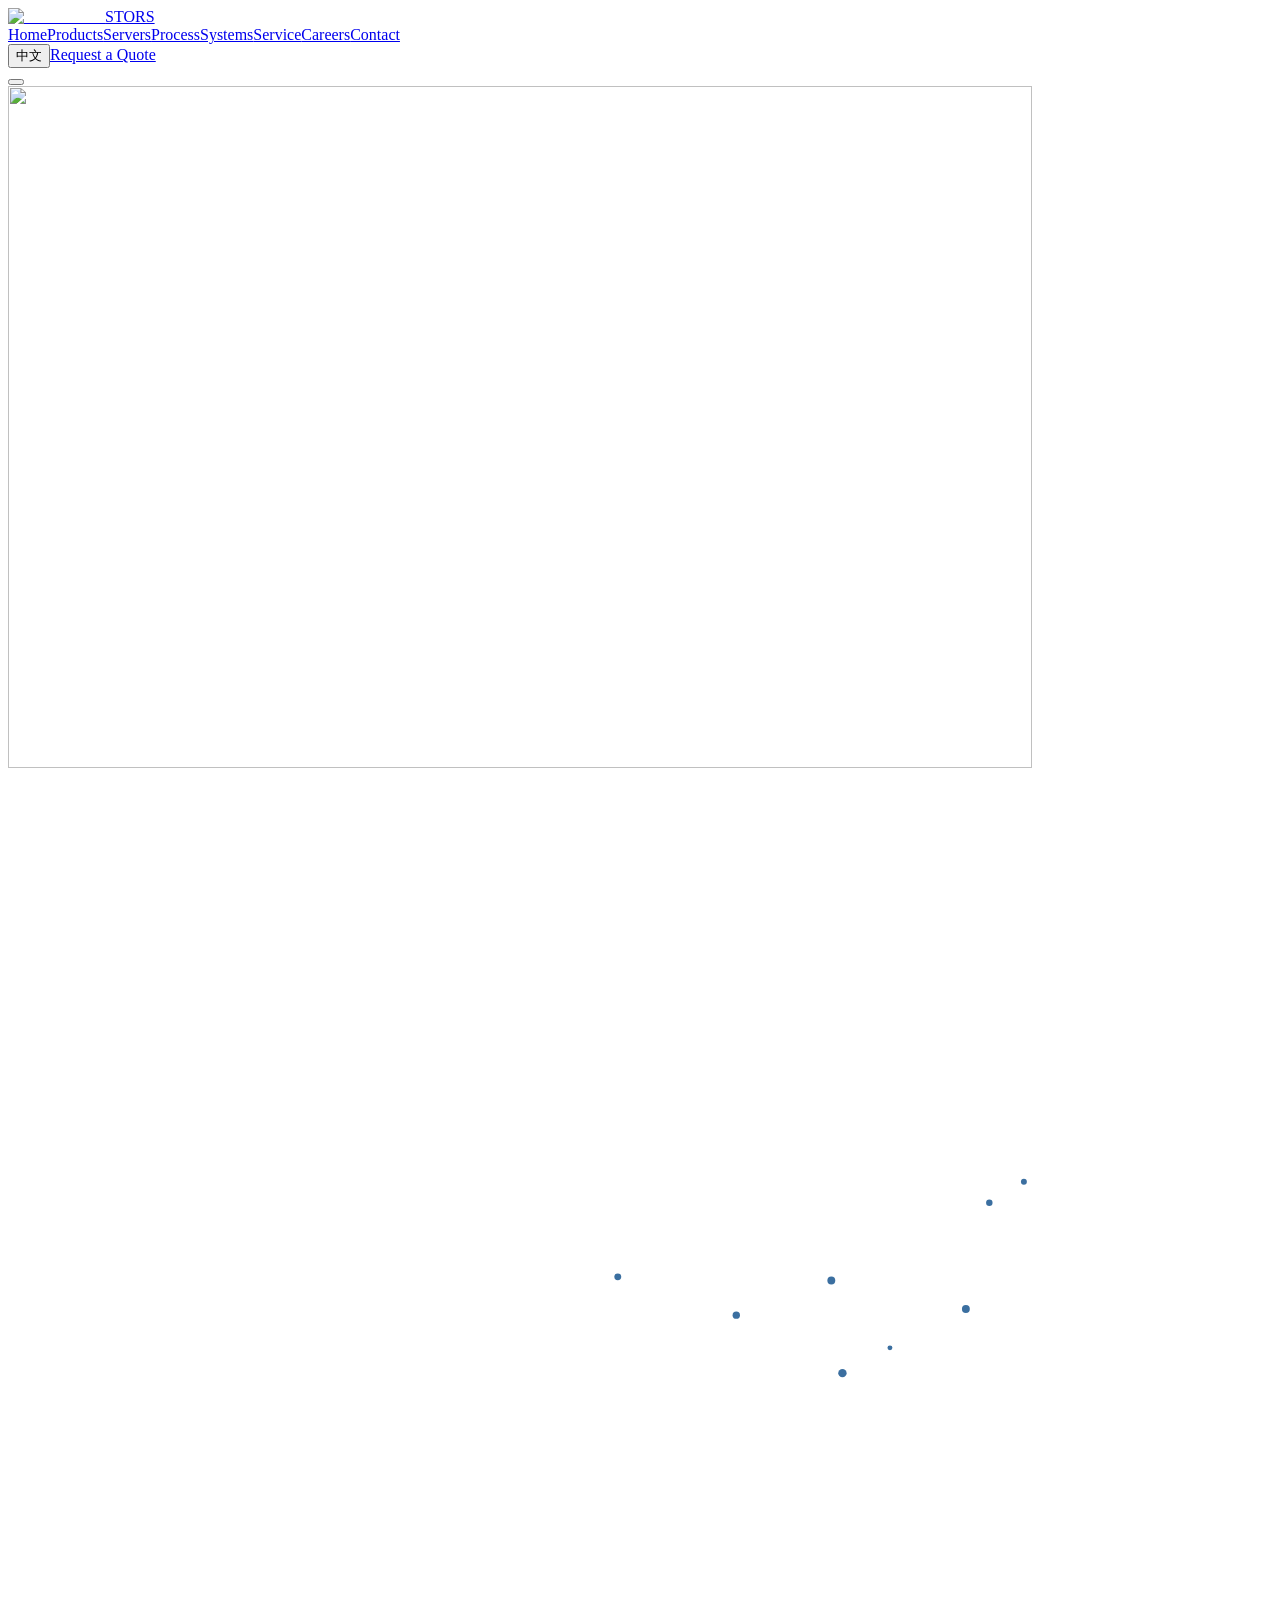
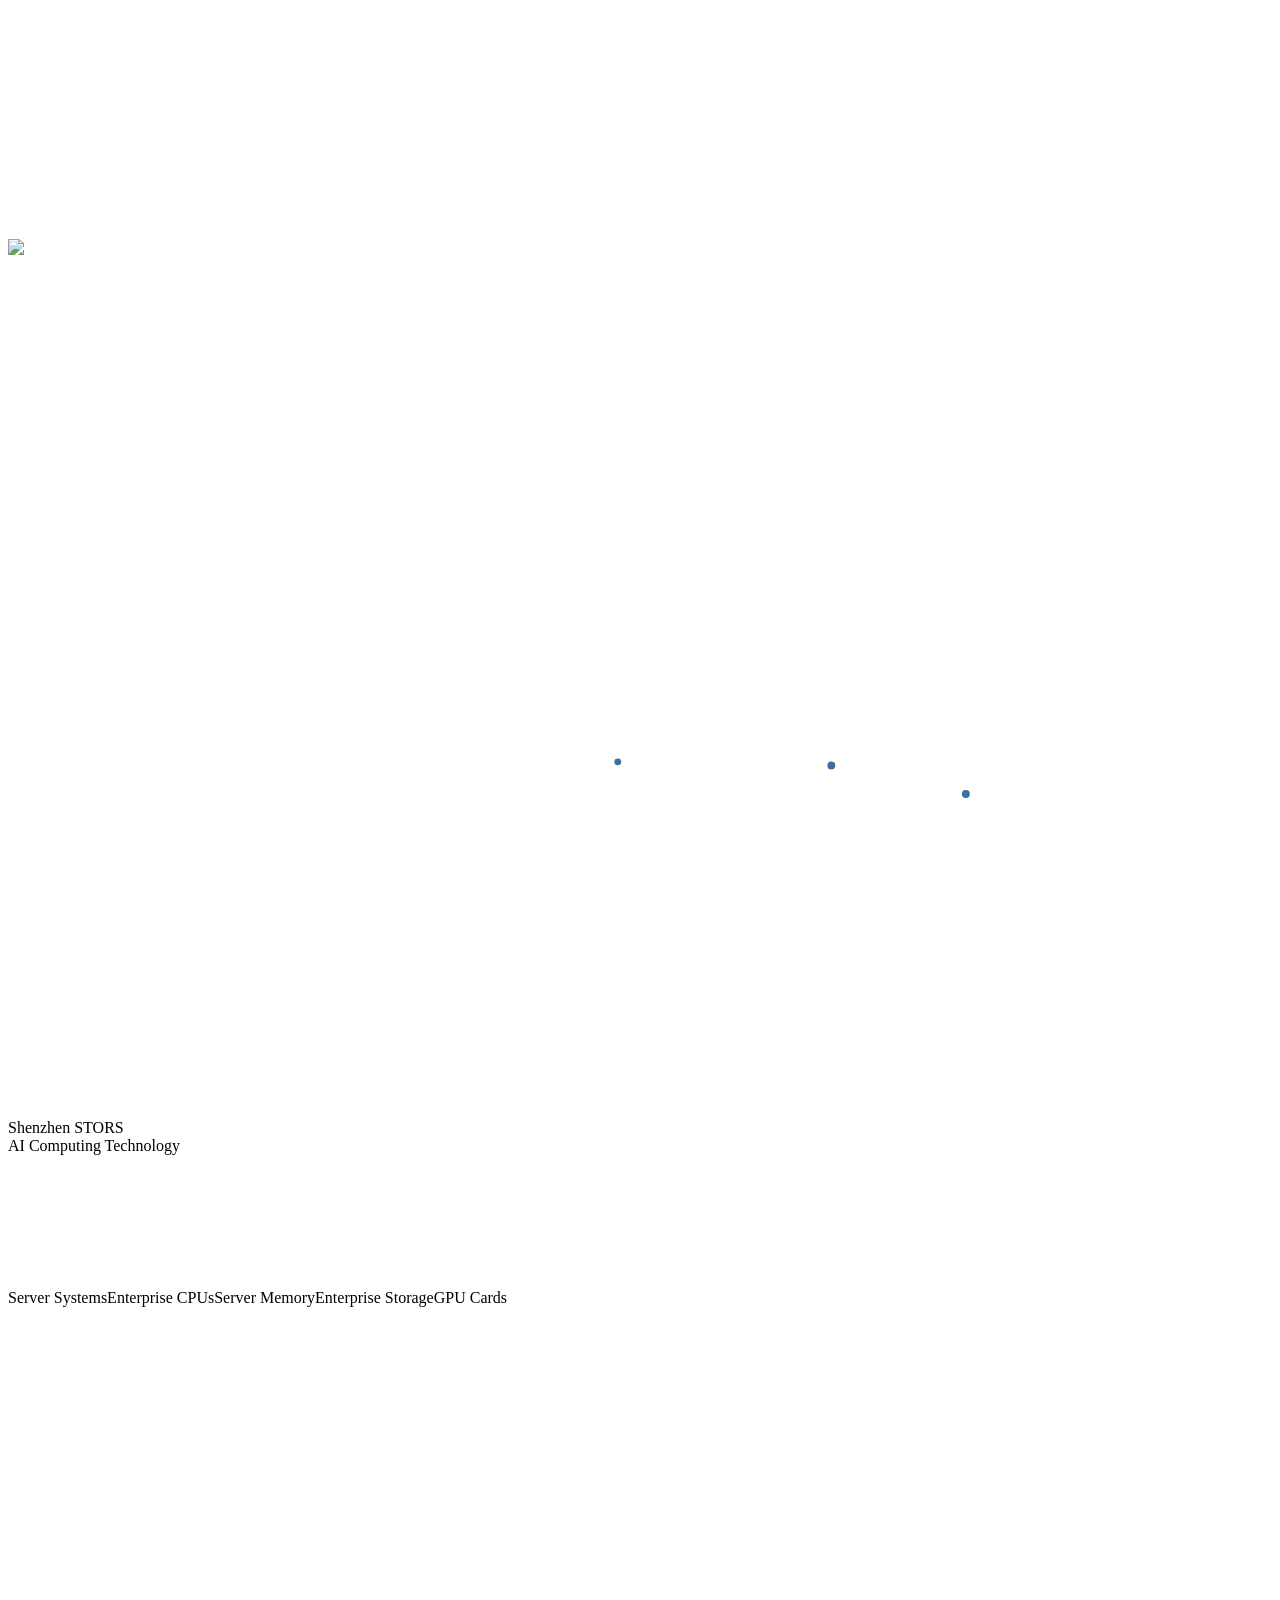
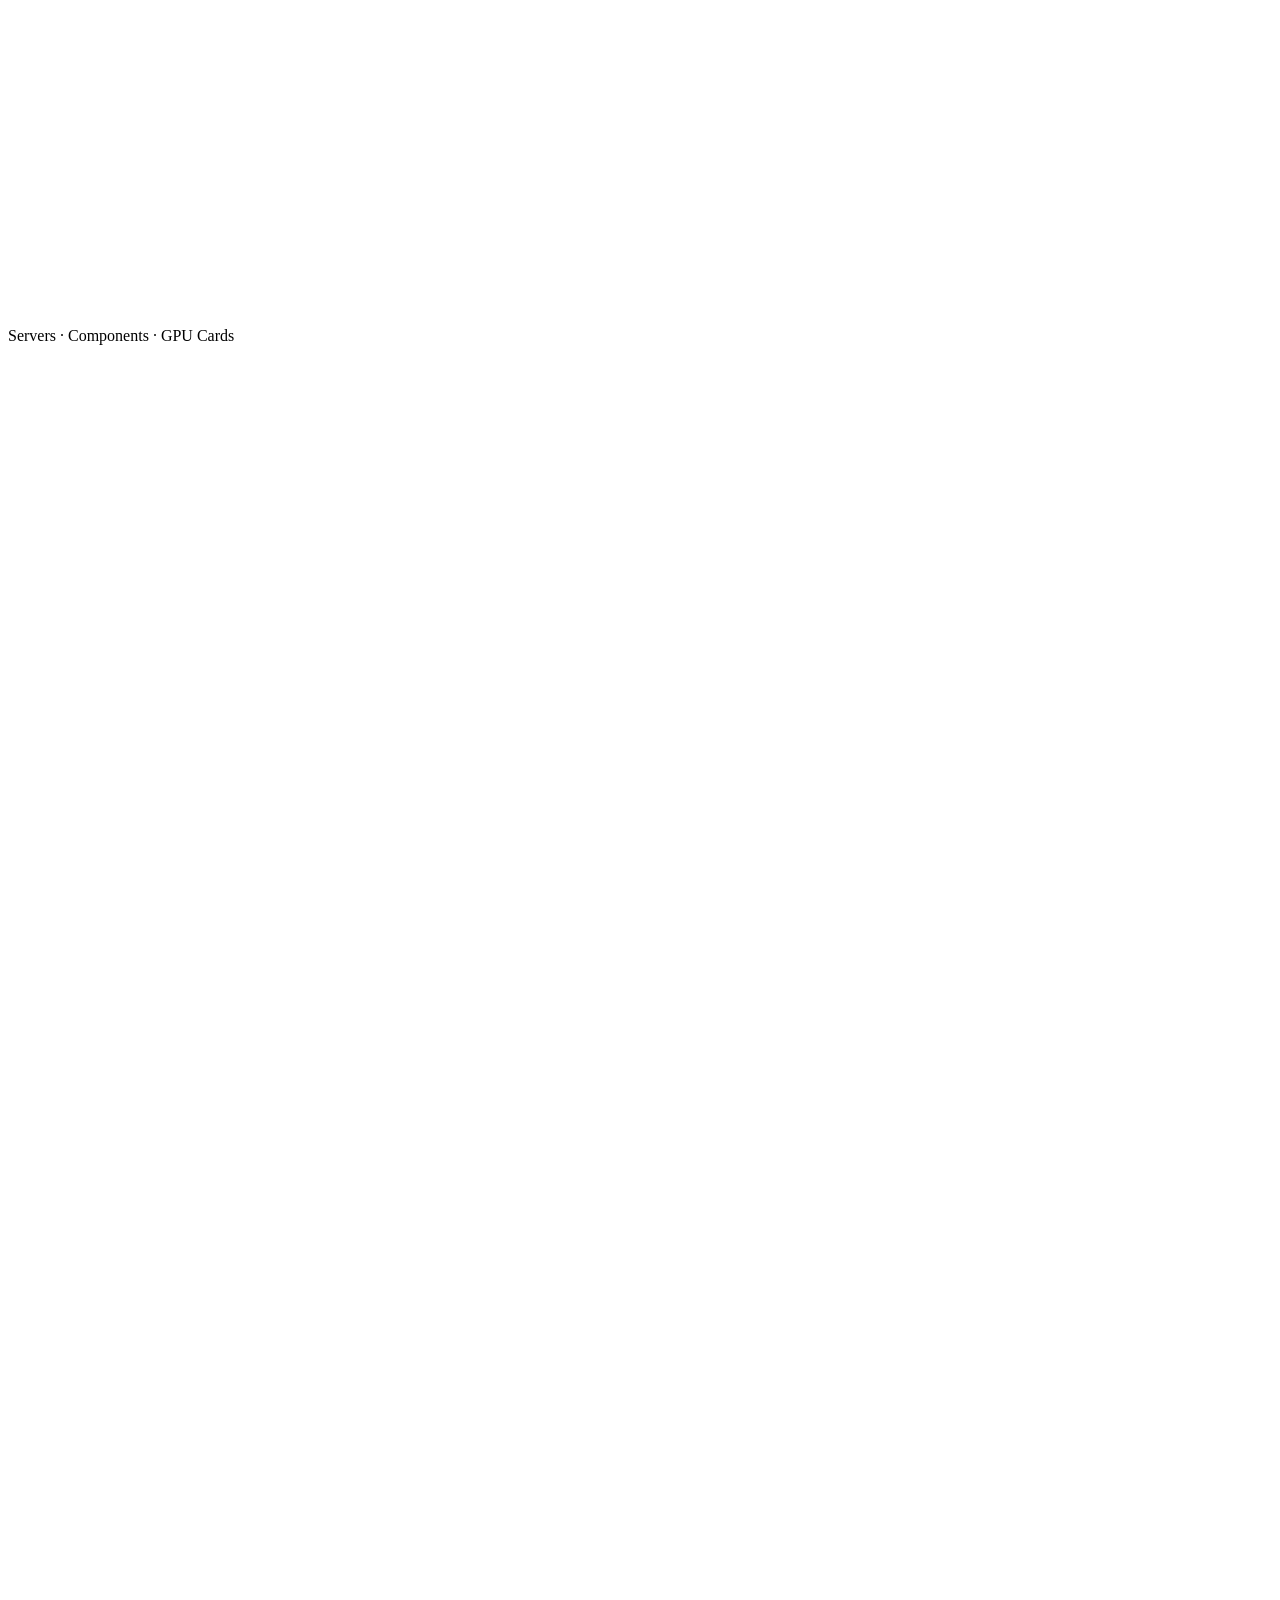
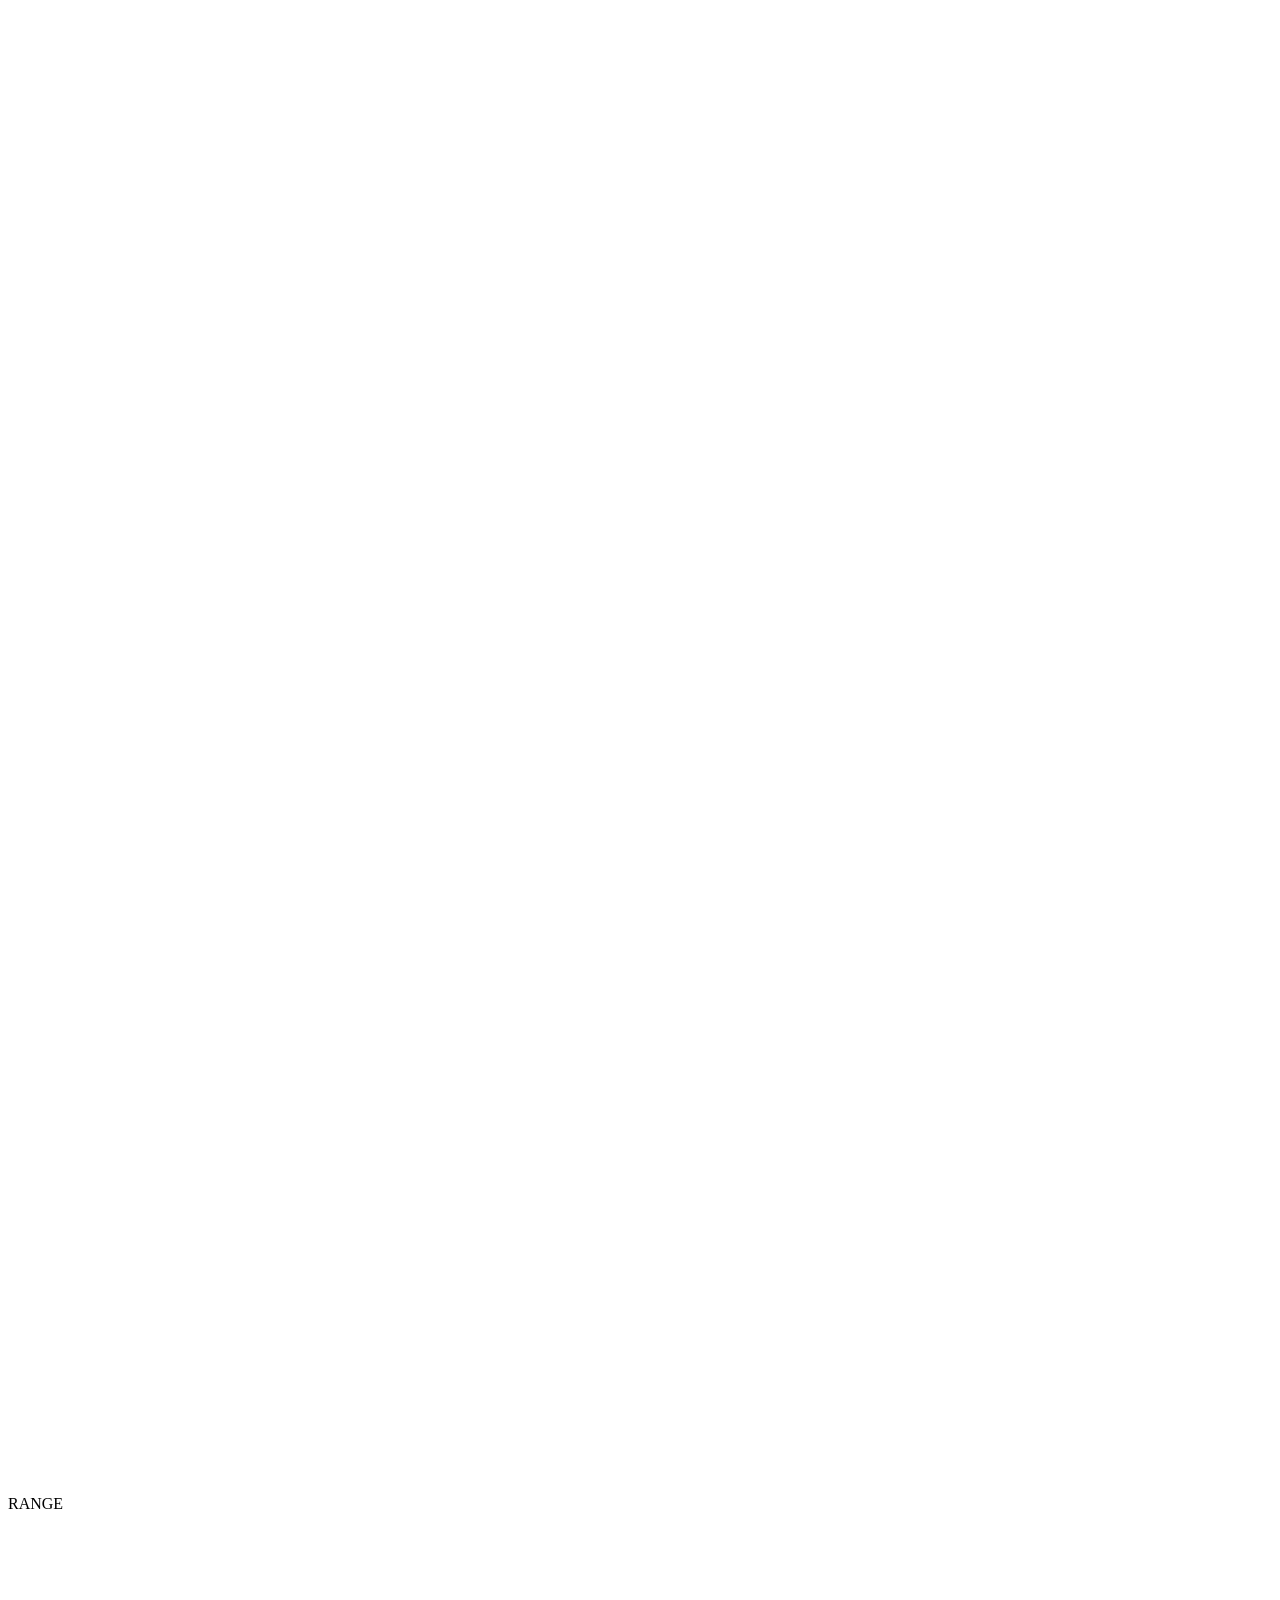
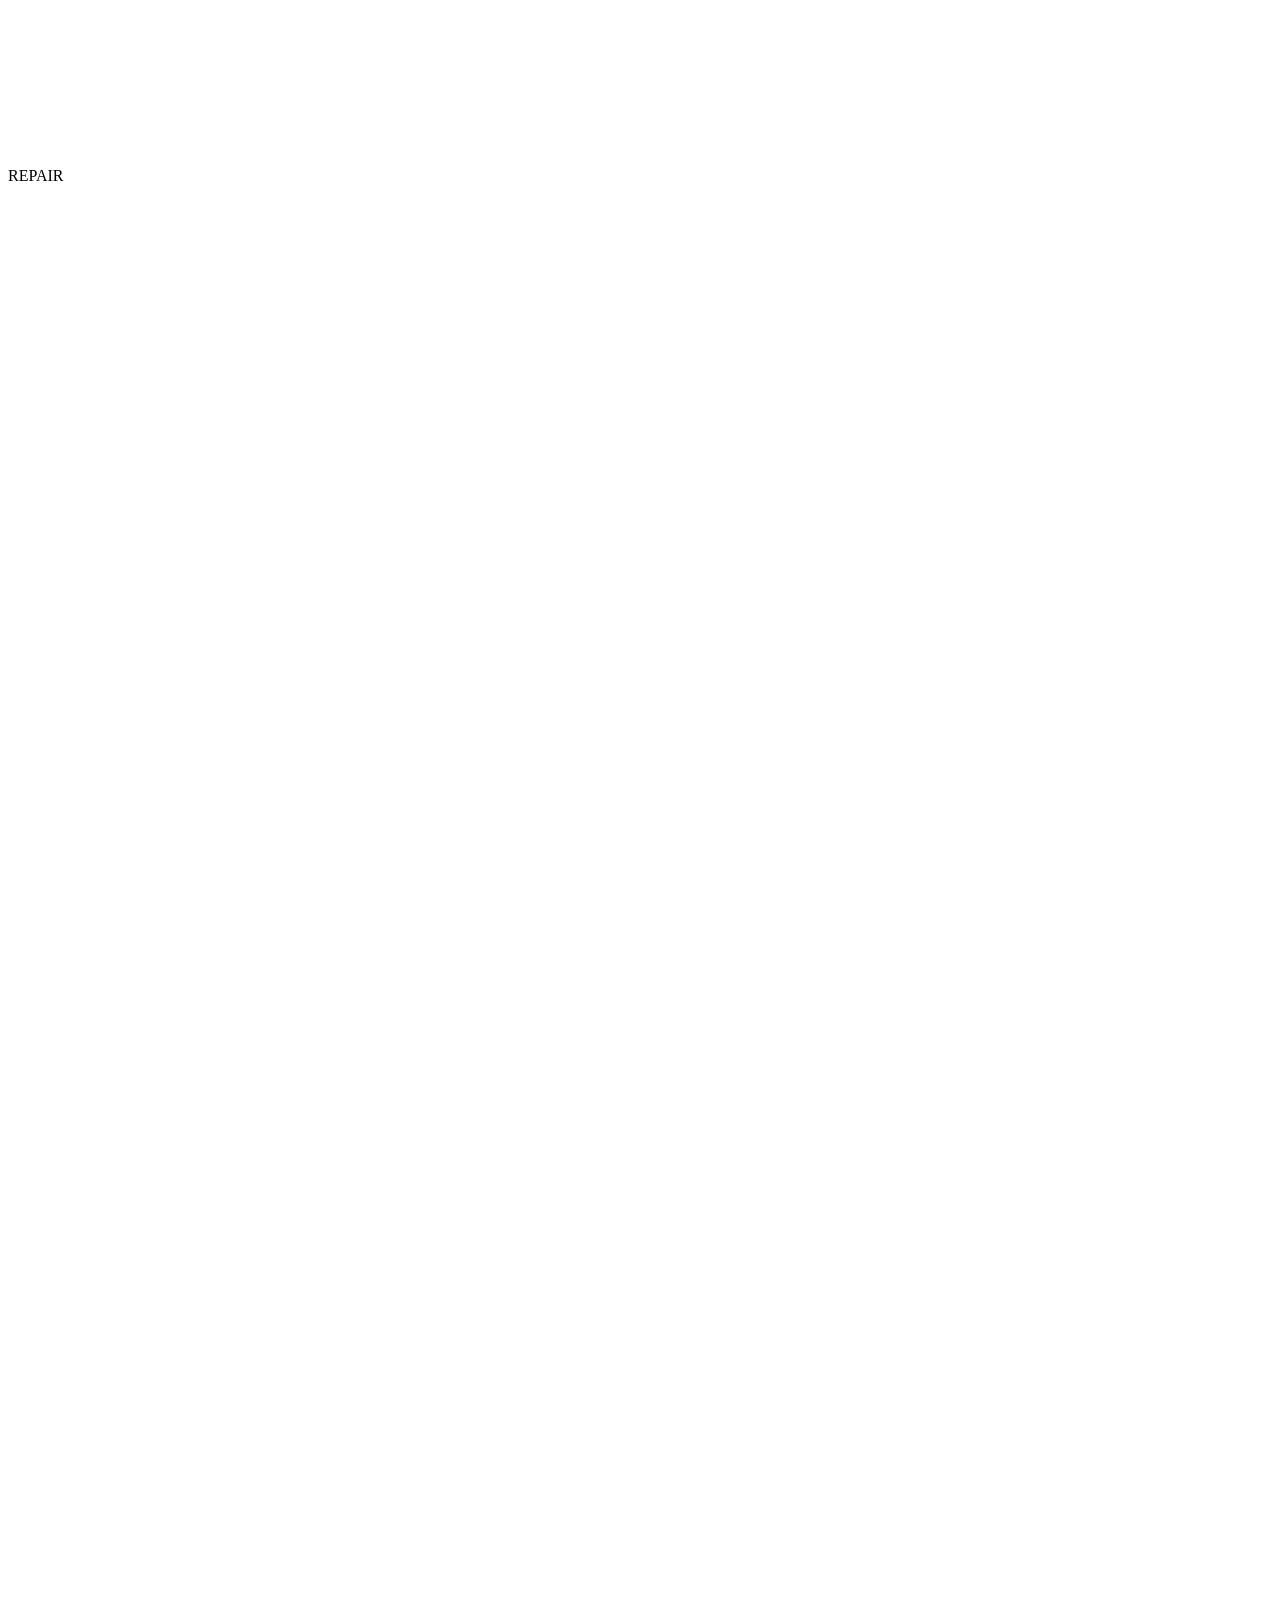
==== commit 3d909197: "Process: move workshop photos into the module below the steps Replace the full-width three-photo ban" ====
--- a/index.html
+++ b/index.html
@@ -100,7 +100,7 @@
 })();
 </script><script>
 (function () {
-  var GROUPS = [{"key": "trio", "target": "#process", "where": "after", "cls": "sts-band sts-band--trio", "sizes": "(min-width: 768px) 34vw, 100vw", "imgs": [["scene-testing", "Hardware Testing", "硬件测试", "GPU cards and a server on a hardware testing bench"], ["scene-repair", "Repair & Testing", "维修检测", "Engineer testing a GPU board with a multimeter"], ["scene-assembly", "Server Assembly", "服务器装配", "Technician installing memory modules in a server"]]}, {"key": "datacenter", "target": "#ecosystem", "where": "after", "cls": "sts-accent sts-accent--a", "html": "<div class=\"sts-container sts-accent-in\"><p class=\"sts-accent-label\" data-en=\"How we deliver\" data-zh=\"交付方式\"></p><p class=\"sts-accent-title\" data-en=\"Sourced, tested and delivered — AI hardware ready to deploy.\" data-zh=\"从采购、检测到交付，AI 硬件到手即可部署。\"></p><ol class=\"sts-accent-steps\"><li><span class=\"n\">01</span><span data-en=\"Sourcing\" data-zh=\"采购\"></span></li><li><span class=\"n\">02</span><span data-en=\"Testing\" data-zh=\"检测\"></span></li><li><span class=\"n\">03</span><span data-en=\"Delivery\" data-zh=\"交付\"></span></li><li><span class=\"n\">04</span><span data-en=\"Repair\" data-zh=\"维修\"></span></li></ol></div>"}], IMG = "/stors-home-preview/assets/scenes", CSS = "/stors-home-preview/assets/scenes.css?v=a5d0e12";
+  var GROUPS = [{"key": "trio", "target": "#process ol.sts-process-track", "where": "after", "cls": "sts-ws", "html": "<div class=\"sts-ws-head\"><p class=\"sts-ws-label\" data-en=\"In the workshop\" data-zh=\"作业现场\"></p><p class=\"sts-ws-lead\" data-en=\"Every order is handled in-house, from testing to assembly.\" data-zh=\"从测试到装配，订单都在自有车间完成。\"></p></div><div class=\"sts-ws-grid\"><figure class=\"sts-ws-fig\"><div class=\"sts-ws-img\"><img src=\"/stors-home-preview/assets/scenes/scene-testing-960.webp\" srcset=\"/stors-home-preview/assets/scenes/scene-testing-960.webp 960w, /stors-home-preview/assets/scenes/scene-testing-1600.webp 1600w\" sizes=\"(min-width: 768px) 30vw, 100vw\" width=\"1600\" height=\"900\" loading=\"lazy\" decoding=\"async\" alt=\"GPU cards and a server on a hardware testing bench\"/></div><figcaption><span class=\"sts-ws-title\" data-en=\"Hardware Testing\" data-zh=\"硬件测试\"></span><span class=\"sts-ws-desc\" data-en=\"GPUs and servers powered on and checked on the bench\" data-zh=\"GPU 与整机上电，在测试台逐项检查\"></span></figcaption></figure><figure class=\"sts-ws-fig\"><div class=\"sts-ws-img\"><img src=\"/stors-home-preview/assets/scenes/scene-repair-960.webp\" srcset=\"/stors-home-preview/assets/scenes/scene-repair-960.webp 960w, /stors-home-preview/assets/scenes/scene-repair-1600.webp 1600w\" sizes=\"(min-width: 768px) 30vw, 100vw\" width=\"1600\" height=\"900\" loading=\"lazy\" decoding=\"async\" alt=\"Engineer testing a GPU board with a multimeter\"/></div><figcaption><span class=\"sts-ws-title\" data-en=\"Repair & Inspection\" data-zh=\"维修检测\"></span><span class=\"sts-ws-desc\" data-en=\"Board-level diagnostics for faulty cards\" data-zh=\"针对故障板卡做板级诊断\"></span></figcaption></figure><figure class=\"sts-ws-fig\"><div class=\"sts-ws-img\"><img src=\"/stors-home-preview/assets/scenes/scene-assembly-960.webp\" srcset=\"/stors-home-preview/assets/scenes/scene-assembly-960.webp 960w, /stors-home-preview/assets/scenes/scene-assembly-1600.webp 1600w\" sizes=\"(min-width: 768px) 30vw, 100vw\" width=\"1600\" height=\"900\" loading=\"lazy\" decoding=\"async\" alt=\"Technician installing memory modules in a server\"/></div><figcaption><span class=\"sts-ws-title\" data-en=\"Server Assembly\" data-zh=\"服务器装配\"></span><span class=\"sts-ws-desc\" data-en=\"Memory, CPUs and cards fitted to order\" data-zh=\"按配置装配内存、CPU 与显卡\"></span></figcaption></figure></div>"}, {"key": "datacenter", "target": "#ecosystem", "where": "after", "cls": "sts-accent sts-accent--a", "html": "<div class=\"sts-container sts-accent-in\"><p class=\"sts-accent-label\" data-en=\"How we deliver\" data-zh=\"交付方式\"></p><p class=\"sts-accent-title\" data-en=\"Sourced, tested and delivered — AI hardware ready to deploy.\" data-zh=\"从采购、检测到交付，AI 硬件到手即可部署。\"></p><ol class=\"sts-accent-steps\"><li><span class=\"n\">01</span><span data-en=\"Sourcing\" data-zh=\"采购\"></span></li><li><span class=\"n\">02</span><span data-en=\"Testing\" data-zh=\"检测\"></span></li><li><span class=\"n\">03</span><span data-en=\"Delivery\" data-zh=\"交付\"></span></li><li><span class=\"n\">04</span><span data-en=\"Repair\" data-zh=\"维修\"></span></li></ol></div>"}], IMG = "/stors-home-preview/assets/scenes", CSS = "/stors-home-preview/assets/scenes.css?v=ws1";
   function lang() { return (document.documentElement.lang || '').indexOf('zh') === 0 ? 'zh' : 'en'; }
   function hydrated(el) { return el && Object.keys(el).some(function (k) { return k.indexOf('__reactFiber') === 0; }); }
   function fig(g, im) {
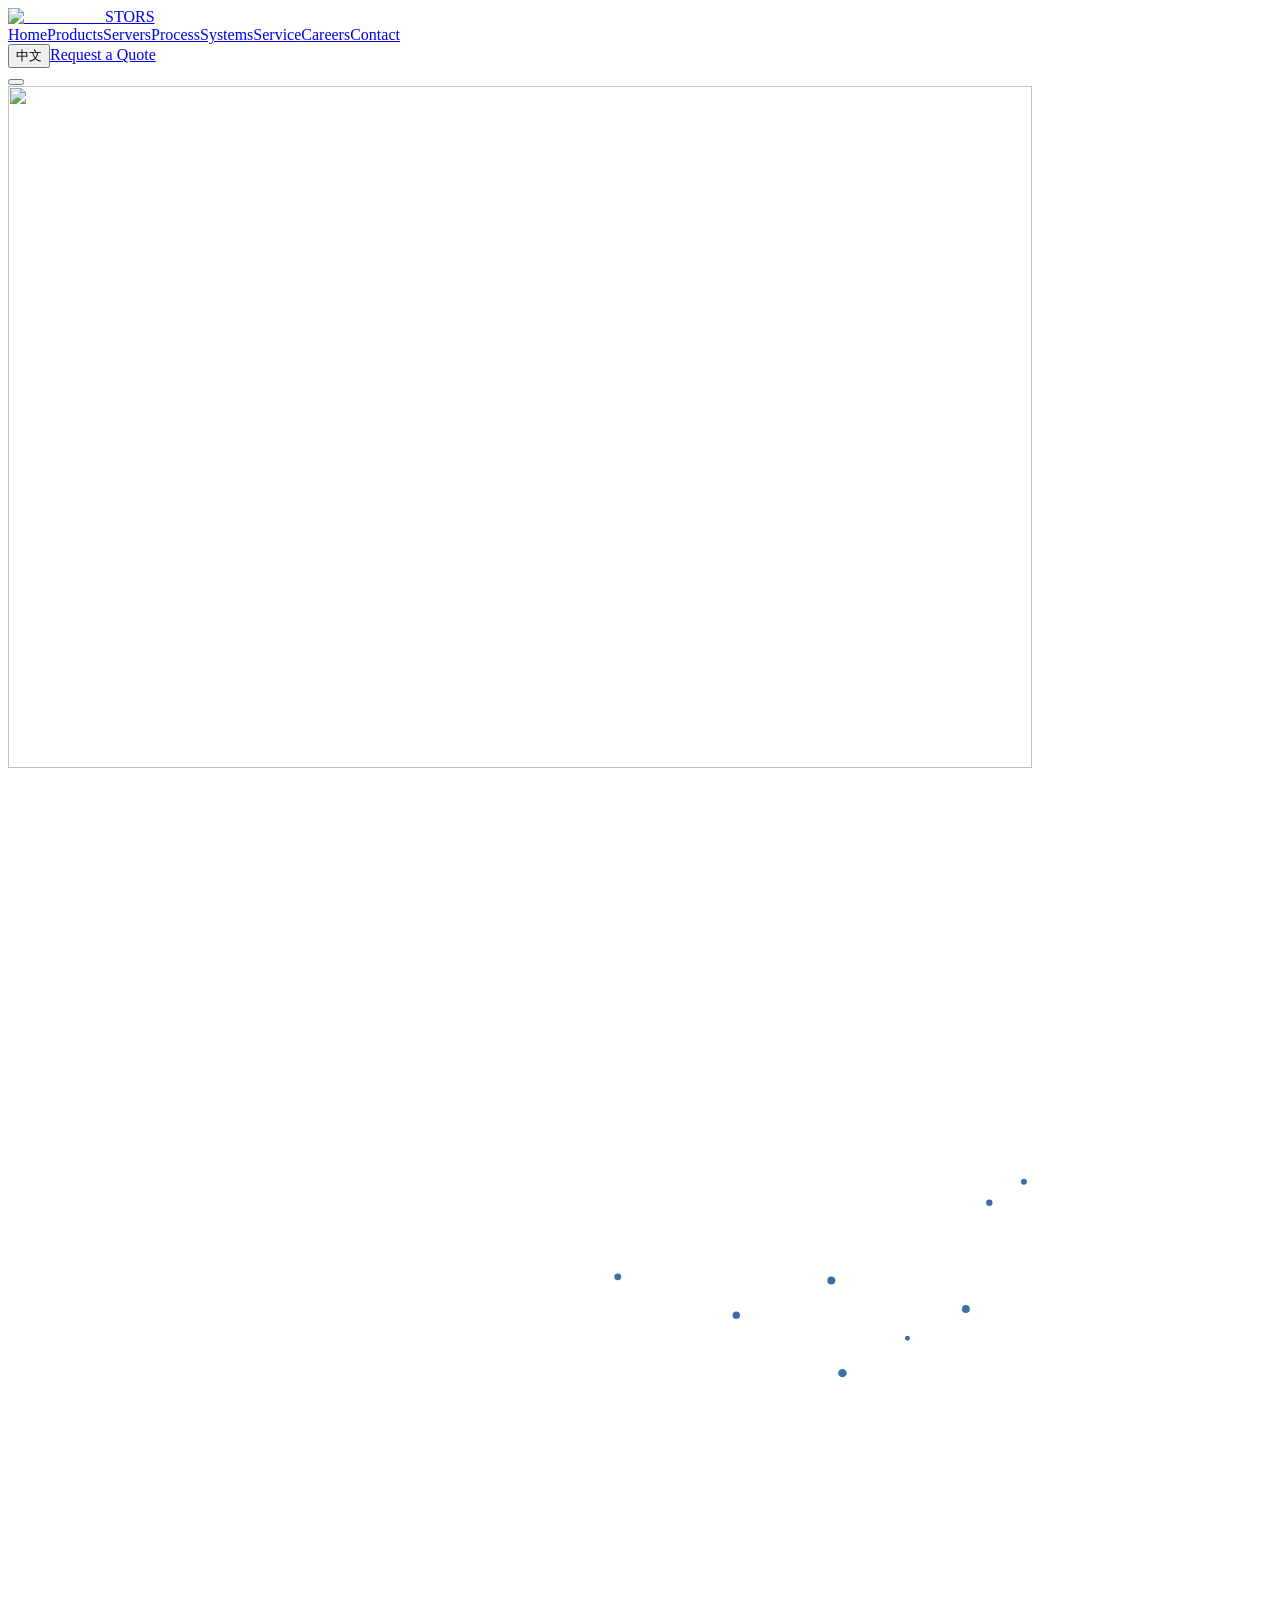
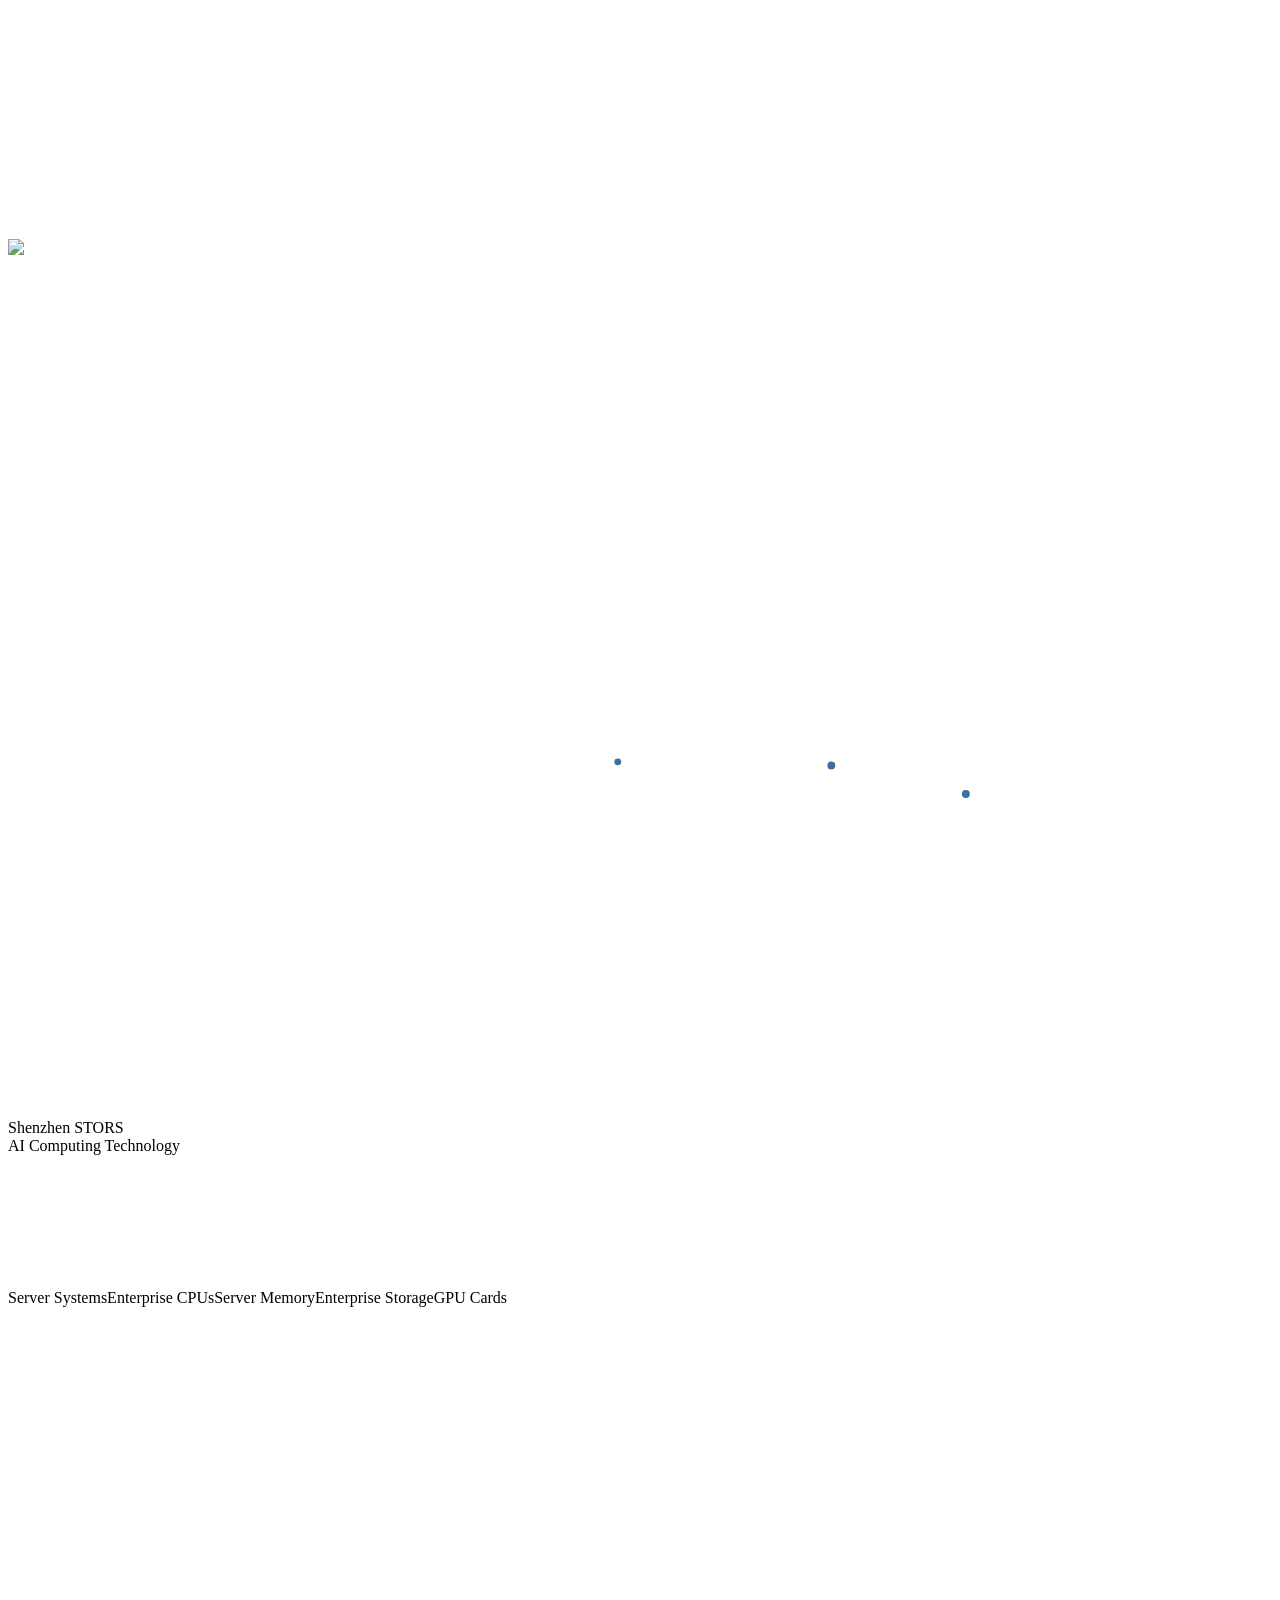
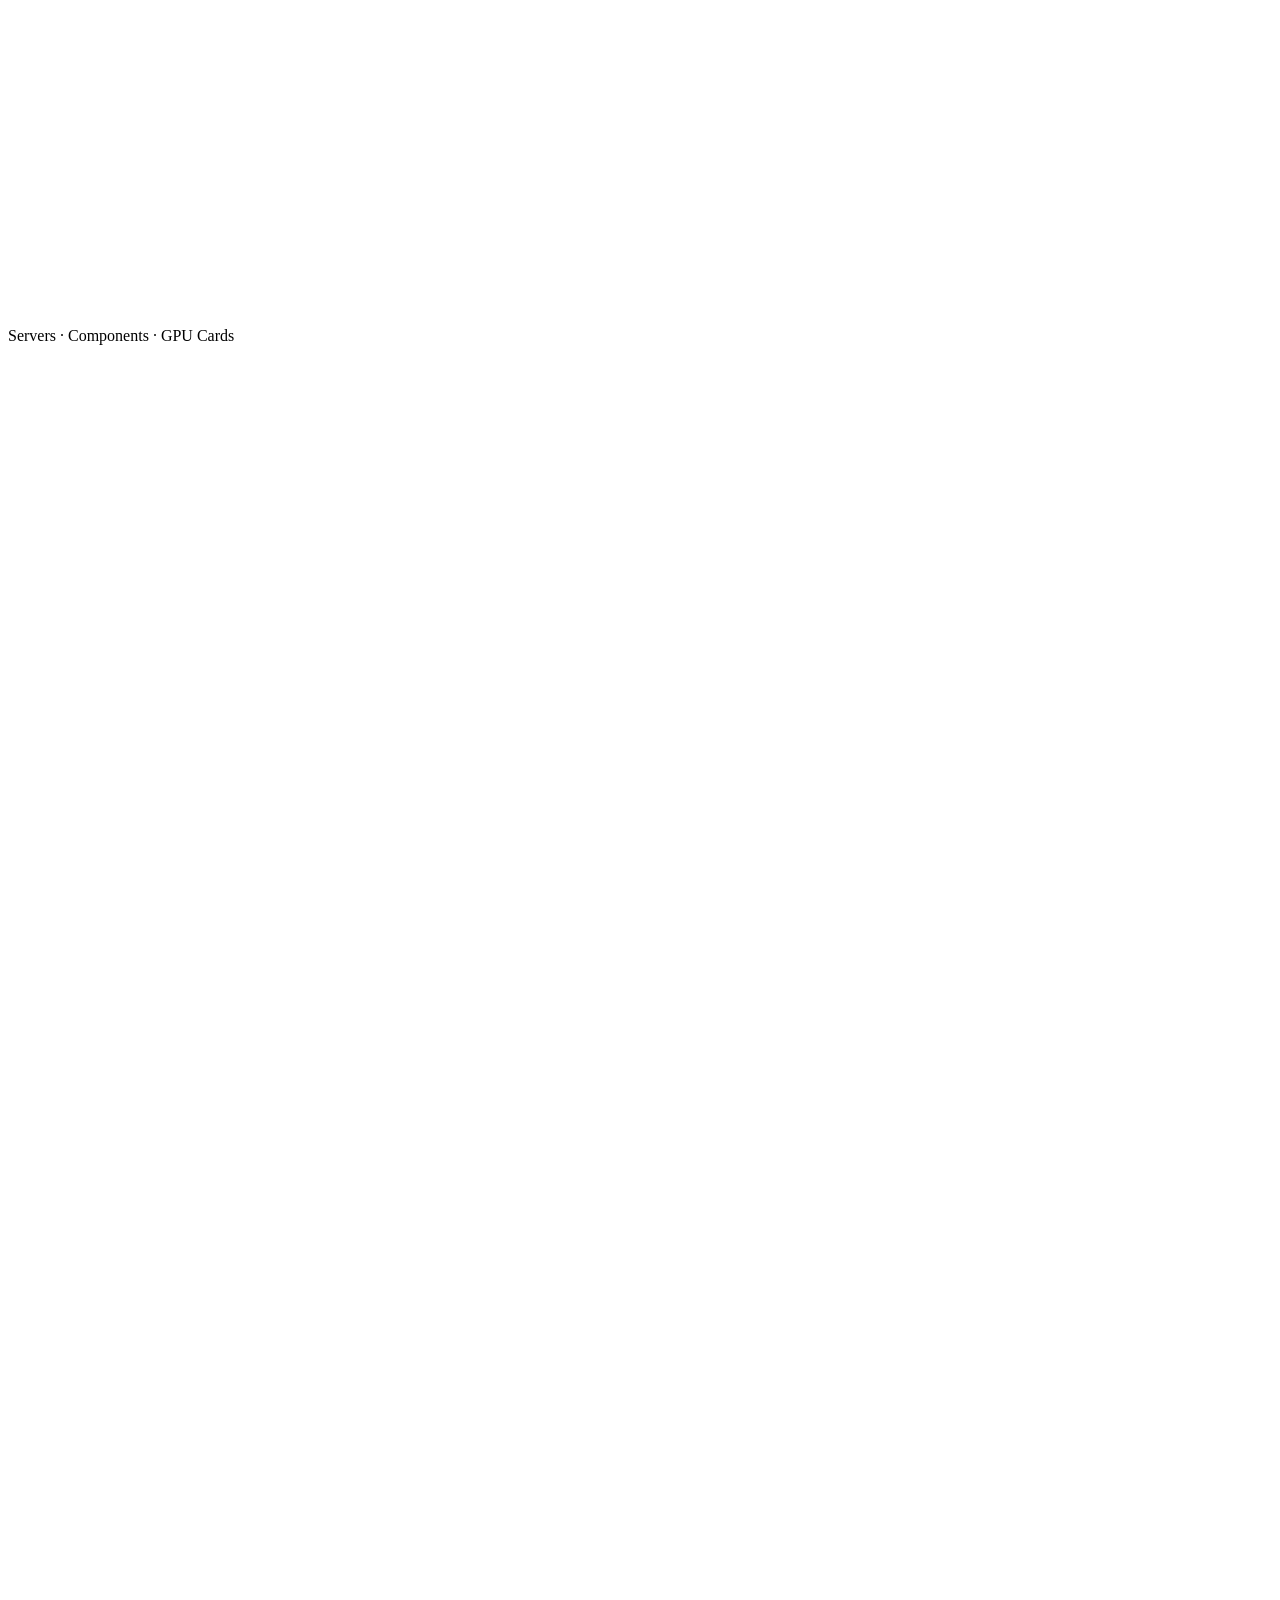
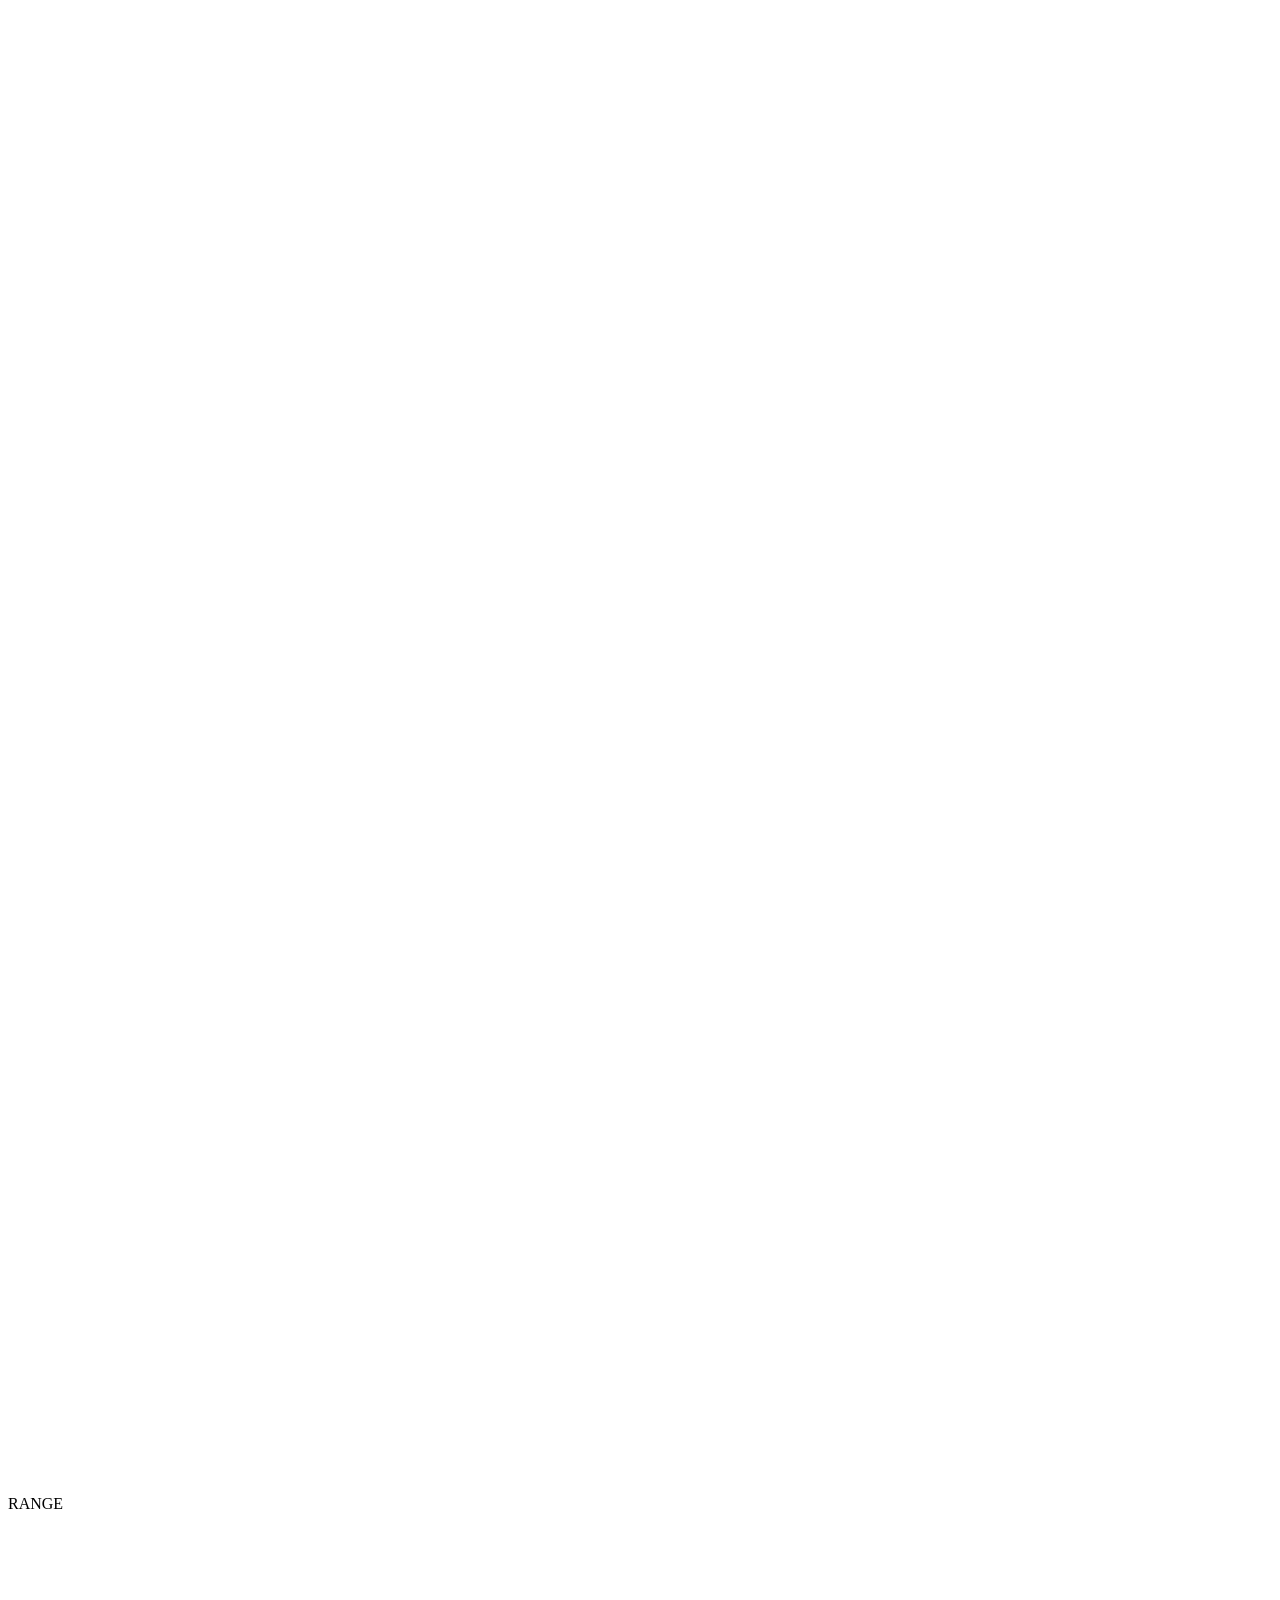
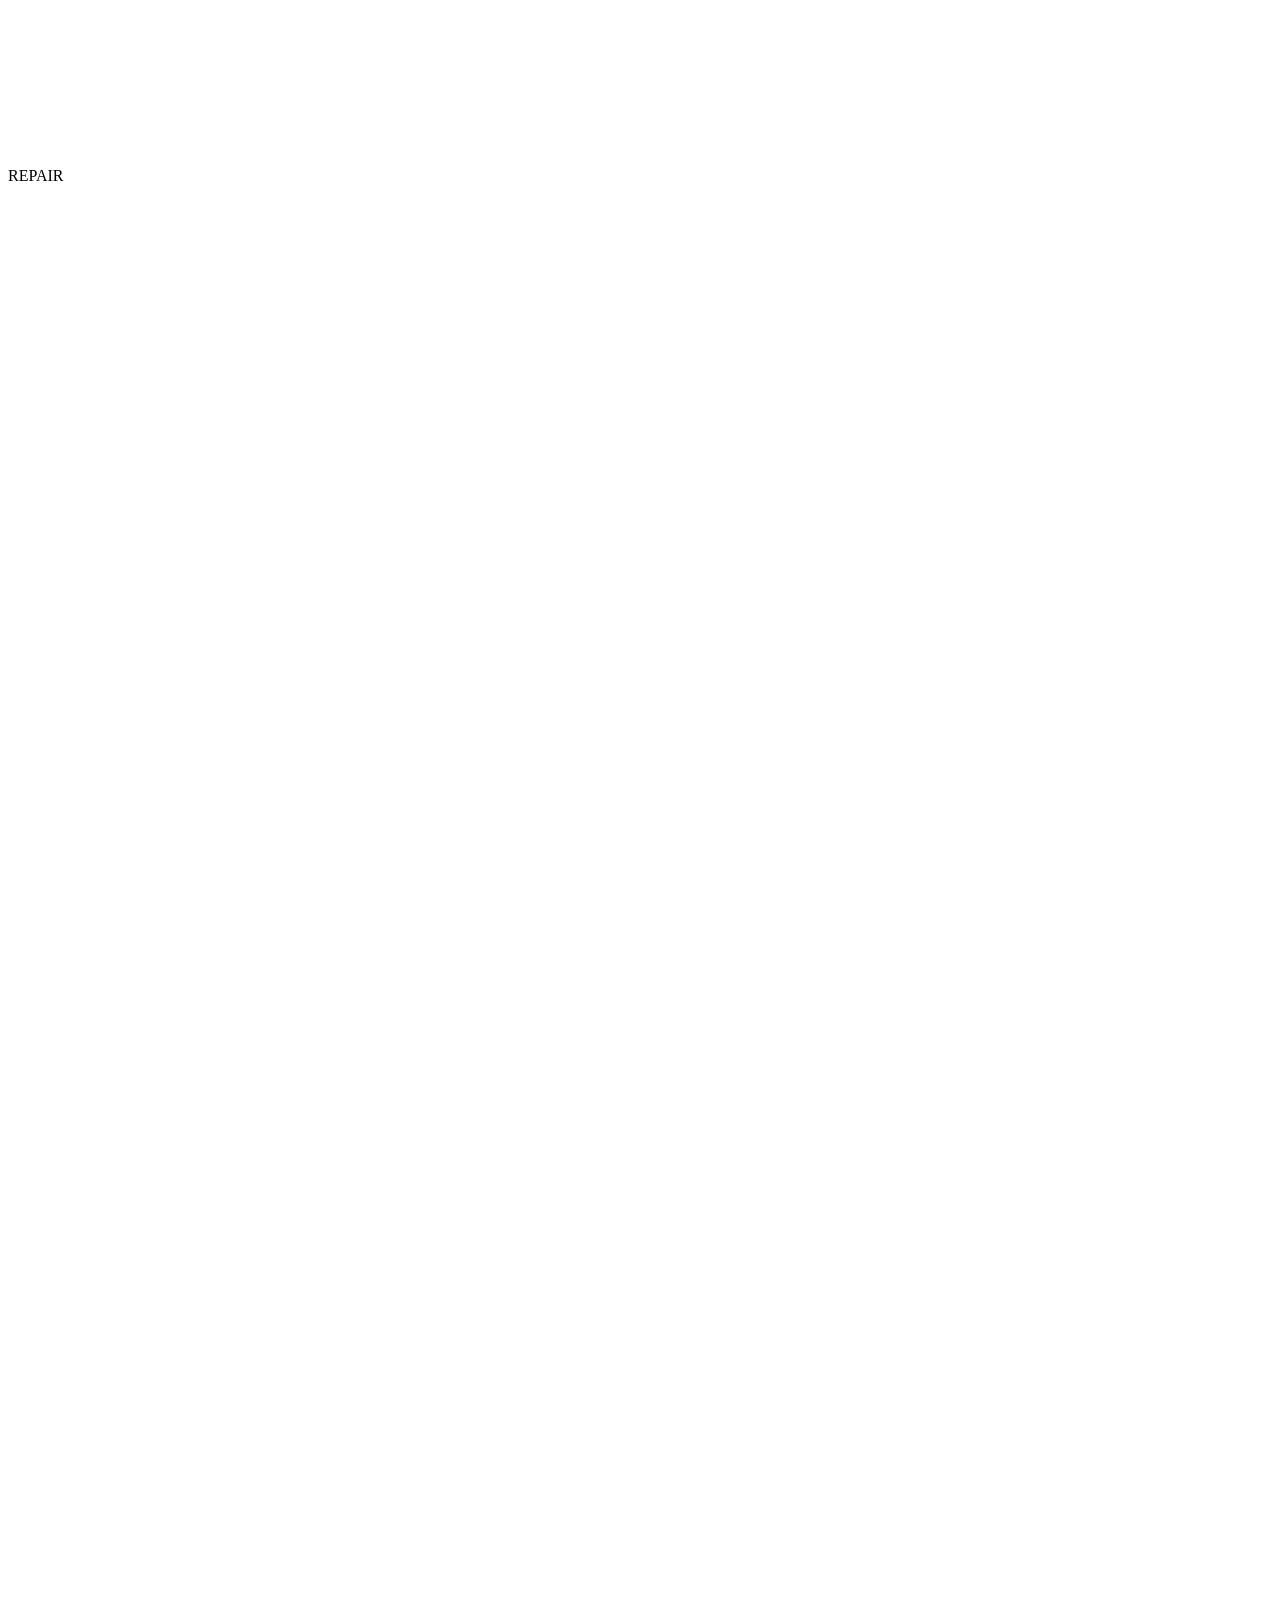
==== commit 4a7e0f01: "About: add full-width brand hero with logo and tagline Product photograph across the top of the Abou" ====
--- a/index.html
+++ b/index.html
@@ -100,7 +100,7 @@
 })();
 </script><script>
 (function () {
-  var GROUPS = [{"key": "trio", "target": "#process ol.sts-process-track", "where": "after", "cls": "sts-ws", "html": "<div class=\"sts-ws-head\"><p class=\"sts-ws-label\" data-en=\"In the workshop\" data-zh=\"作业现场\"></p><p class=\"sts-ws-lead\" data-en=\"Every order is handled in-house, from testing to assembly.\" data-zh=\"从测试到装配，订单都在自有车间完成。\"></p></div><div class=\"sts-ws-grid\"><figure class=\"sts-ws-fig\"><div class=\"sts-ws-img\"><img src=\"/stors-home-preview/assets/scenes/scene-testing-960.webp\" srcset=\"/stors-home-preview/assets/scenes/scene-testing-960.webp 960w, /stors-home-preview/assets/scenes/scene-testing-1600.webp 1600w\" sizes=\"(min-width: 768px) 30vw, 100vw\" width=\"1600\" height=\"900\" loading=\"lazy\" decoding=\"async\" alt=\"GPU cards and a server on a hardware testing bench\"/></div><figcaption><span class=\"sts-ws-title\" data-en=\"Hardware Testing\" data-zh=\"硬件测试\"></span><span class=\"sts-ws-desc\" data-en=\"GPUs and servers powered on and checked on the bench\" data-zh=\"GPU 与整机上电，在测试台逐项检查\"></span></figcaption></figure><figure class=\"sts-ws-fig\"><div class=\"sts-ws-img\"><img src=\"/stors-home-preview/assets/scenes/scene-repair-960.webp\" srcset=\"/stors-home-preview/assets/scenes/scene-repair-960.webp 960w, /stors-home-preview/assets/scenes/scene-repair-1600.webp 1600w\" sizes=\"(min-width: 768px) 30vw, 100vw\" width=\"1600\" height=\"900\" loading=\"lazy\" decoding=\"async\" alt=\"Engineer testing a GPU board with a multimeter\"/></div><figcaption><span class=\"sts-ws-title\" data-en=\"Repair & Inspection\" data-zh=\"维修检测\"></span><span class=\"sts-ws-desc\" data-en=\"Board-level diagnostics for faulty cards\" data-zh=\"针对故障板卡做板级诊断\"></span></figcaption></figure><figure class=\"sts-ws-fig\"><div class=\"sts-ws-img\"><img src=\"/stors-home-preview/assets/scenes/scene-assembly-960.webp\" srcset=\"/stors-home-preview/assets/scenes/scene-assembly-960.webp 960w, /stors-home-preview/assets/scenes/scene-assembly-1600.webp 1600w\" sizes=\"(min-width: 768px) 30vw, 100vw\" width=\"1600\" height=\"900\" loading=\"lazy\" decoding=\"async\" alt=\"Technician installing memory modules in a server\"/></div><figcaption><span class=\"sts-ws-title\" data-en=\"Server Assembly\" data-zh=\"服务器装配\"></span><span class=\"sts-ws-desc\" data-en=\"Memory, CPUs and cards fitted to order\" data-zh=\"按配置装配内存、CPU 与显卡\"></span></figcaption></figure></div>"}, {"key": "datacenter", "target": "#ecosystem", "where": "after", "cls": "sts-accent sts-accent--a", "html": "<div class=\"sts-container sts-accent-in\"><p class=\"sts-accent-label\" data-en=\"How we deliver\" data-zh=\"交付方式\"></p><p class=\"sts-accent-title\" data-en=\"Sourced, tested and delivered — AI hardware ready to deploy.\" data-zh=\"从采购、检测到交付，AI 硬件到手即可部署。\"></p><ol class=\"sts-accent-steps\"><li><span class=\"n\">01</span><span data-en=\"Sourcing\" data-zh=\"采购\"></span></li><li><span class=\"n\">02</span><span data-en=\"Testing\" data-zh=\"检测\"></span></li><li><span class=\"n\">03</span><span data-en=\"Delivery\" data-zh=\"交付\"></span></li><li><span class=\"n\">04</span><span data-en=\"Repair\" data-zh=\"维修\"></span></li></ol></div>"}], IMG = "/stors-home-preview/assets/scenes", CSS = "/stors-home-preview/assets/scenes.css?v=ws1";
+  var GROUPS = [{"key": "trio", "target": "#process ol.sts-process-track", "where": "after", "cls": "sts-ws", "html": "<div class=\"sts-ws-head\"><p class=\"sts-ws-label\" data-en=\"In the workshop\" data-zh=\"作业现场\"></p><p class=\"sts-ws-lead\" data-en=\"Every order is handled in-house, from testing to assembly.\" data-zh=\"从测试到装配，订单都在自有车间完成。\"></p></div><div class=\"sts-ws-grid\"><figure class=\"sts-ws-fig\"><div class=\"sts-ws-img\"><img src=\"/stors-home-preview/assets/scenes/scene-testing-960.webp\" srcset=\"/stors-home-preview/assets/scenes/scene-testing-960.webp 960w, /stors-home-preview/assets/scenes/scene-testing-1600.webp 1600w\" sizes=\"(min-width: 768px) 30vw, 100vw\" width=\"1600\" height=\"900\" loading=\"lazy\" decoding=\"async\" alt=\"GPU cards and a server on a hardware testing bench\"/></div><figcaption><span class=\"sts-ws-title\" data-en=\"Hardware Testing\" data-zh=\"硬件测试\"></span><span class=\"sts-ws-desc\" data-en=\"GPUs and servers powered on and checked on the bench\" data-zh=\"GPU 与整机上电，在测试台逐项检查\"></span></figcaption></figure><figure class=\"sts-ws-fig\"><div class=\"sts-ws-img\"><img src=\"/stors-home-preview/assets/scenes/scene-repair-960.webp\" srcset=\"/stors-home-preview/assets/scenes/scene-repair-960.webp 960w, /stors-home-preview/assets/scenes/scene-repair-1600.webp 1600w\" sizes=\"(min-width: 768px) 30vw, 100vw\" width=\"1600\" height=\"900\" loading=\"lazy\" decoding=\"async\" alt=\"Engineer testing a GPU board with a multimeter\"/></div><figcaption><span class=\"sts-ws-title\" data-en=\"Repair & Inspection\" data-zh=\"维修检测\"></span><span class=\"sts-ws-desc\" data-en=\"Board-level diagnostics for faulty cards\" data-zh=\"针对故障板卡做板级诊断\"></span></figcaption></figure><figure class=\"sts-ws-fig\"><div class=\"sts-ws-img\"><img src=\"/stors-home-preview/assets/scenes/scene-assembly-960.webp\" srcset=\"/stors-home-preview/assets/scenes/scene-assembly-960.webp 960w, /stors-home-preview/assets/scenes/scene-assembly-1600.webp 1600w\" sizes=\"(min-width: 768px) 30vw, 100vw\" width=\"1600\" height=\"900\" loading=\"lazy\" decoding=\"async\" alt=\"Technician installing memory modules in a server\"/></div><figcaption><span class=\"sts-ws-title\" data-en=\"Server Assembly\" data-zh=\"服务器装配\"></span><span class=\"sts-ws-desc\" data-en=\"Memory, CPUs and cards fitted to order\" data-zh=\"按配置装配内存、CPU 与显卡\"></span></figcaption></figure></div>"}, {"key": "datacenter", "target": "#ecosystem", "where": "after", "cls": "sts-accent sts-accent--a", "html": "<div class=\"sts-container sts-accent-in\"><p class=\"sts-accent-label\" data-en=\"How we deliver\" data-zh=\"交付方式\"></p><p class=\"sts-accent-title\" data-en=\"Sourced, tested and delivered — AI hardware ready to deploy.\" data-zh=\"从采购、检测到交付，AI 硬件到手即可部署。\"></p><ol class=\"sts-accent-steps\"><li><span class=\"n\">01</span><span data-en=\"Sourcing\" data-zh=\"采购\"></span></li><li><span class=\"n\">02</span><span data-en=\"Testing\" data-zh=\"检测\"></span></li><li><span class=\"n\">03</span><span data-en=\"Delivery\" data-zh=\"交付\"></span></li><li><span class=\"n\">04</span><span data-en=\"Repair\" data-zh=\"维修\"></span></li></ol></div>"}, {"key": "abouthero", "target": "#about", "where": "prepend", "cls": "sts-ab", "html": "<img class=\"sts-ab-bg\" src=\"/stors-home-preview/assets/scenes/about-hero-1942.webp\" srcset=\"/stors-home-preview/assets/scenes/about-hero-960.webp 960w, /stors-home-preview/assets/scenes/about-hero-1942.webp 1942w\" sizes=\"100vw\" width=\"1942\" height=\"809\" decoding=\"async\" alt=\"GPU server and graphics card\"/><div class=\"sts-container sts-ab-in\"><img class=\"sts-ab-logo\" src=\"/stors-home-preview/brand/stc-stores/stc-stores-mark-navy.png\" alt=\"STC stores\"/><p class=\"sts-ab-title\" data-en=\"Built for AI compute.\" data-zh=\"为 AI 算力而生\"></p><p class=\"sts-ab-sub\" data-en=\"Servers · GPUs · Components · Repair\" data-zh=\"服务器 · GPU · 核心配件 · 维修\"></p></div>"}], IMG = "/stors-home-preview/assets/scenes", CSS = "/stors-home-preview/assets/scenes.css?v=ab1";
   function lang() { return (document.documentElement.lang || '').indexOf('zh') === 0 ? 'zh' : 'en'; }
   function hydrated(el) { return el && Object.keys(el).some(function (k) { return k.indexOf('__reactFiber') === 0; }); }
   function fig(g, im) {
@@ -125,7 +125,7 @@
         box.className = g.cls;
         box.setAttribute('data-sts-scene', g.key);
         box.innerHTML = g.html || g.imgs.map(function (im) { return fig(g, im); }).join('');
-        if (g.where === 'after') t.parentNode.insertBefore(box, t.nextSibling); else if (g.where === 'before') t.parentNode.insertBefore(box, t); else t.appendChild(box);
+        if (g.where === 'prepend') t.insertBefore(box, t.firstChild); else if (g.where === 'after') t.parentNode.insertBefore(box, t.nextSibling); else if (g.where === 'before') t.parentNode.insertBefore(box, t); else t.appendChild(box);
       }
       box.querySelectorAll('[data-en]').forEach(function (c) {
         var txt = c.getAttribute('data-' + l);
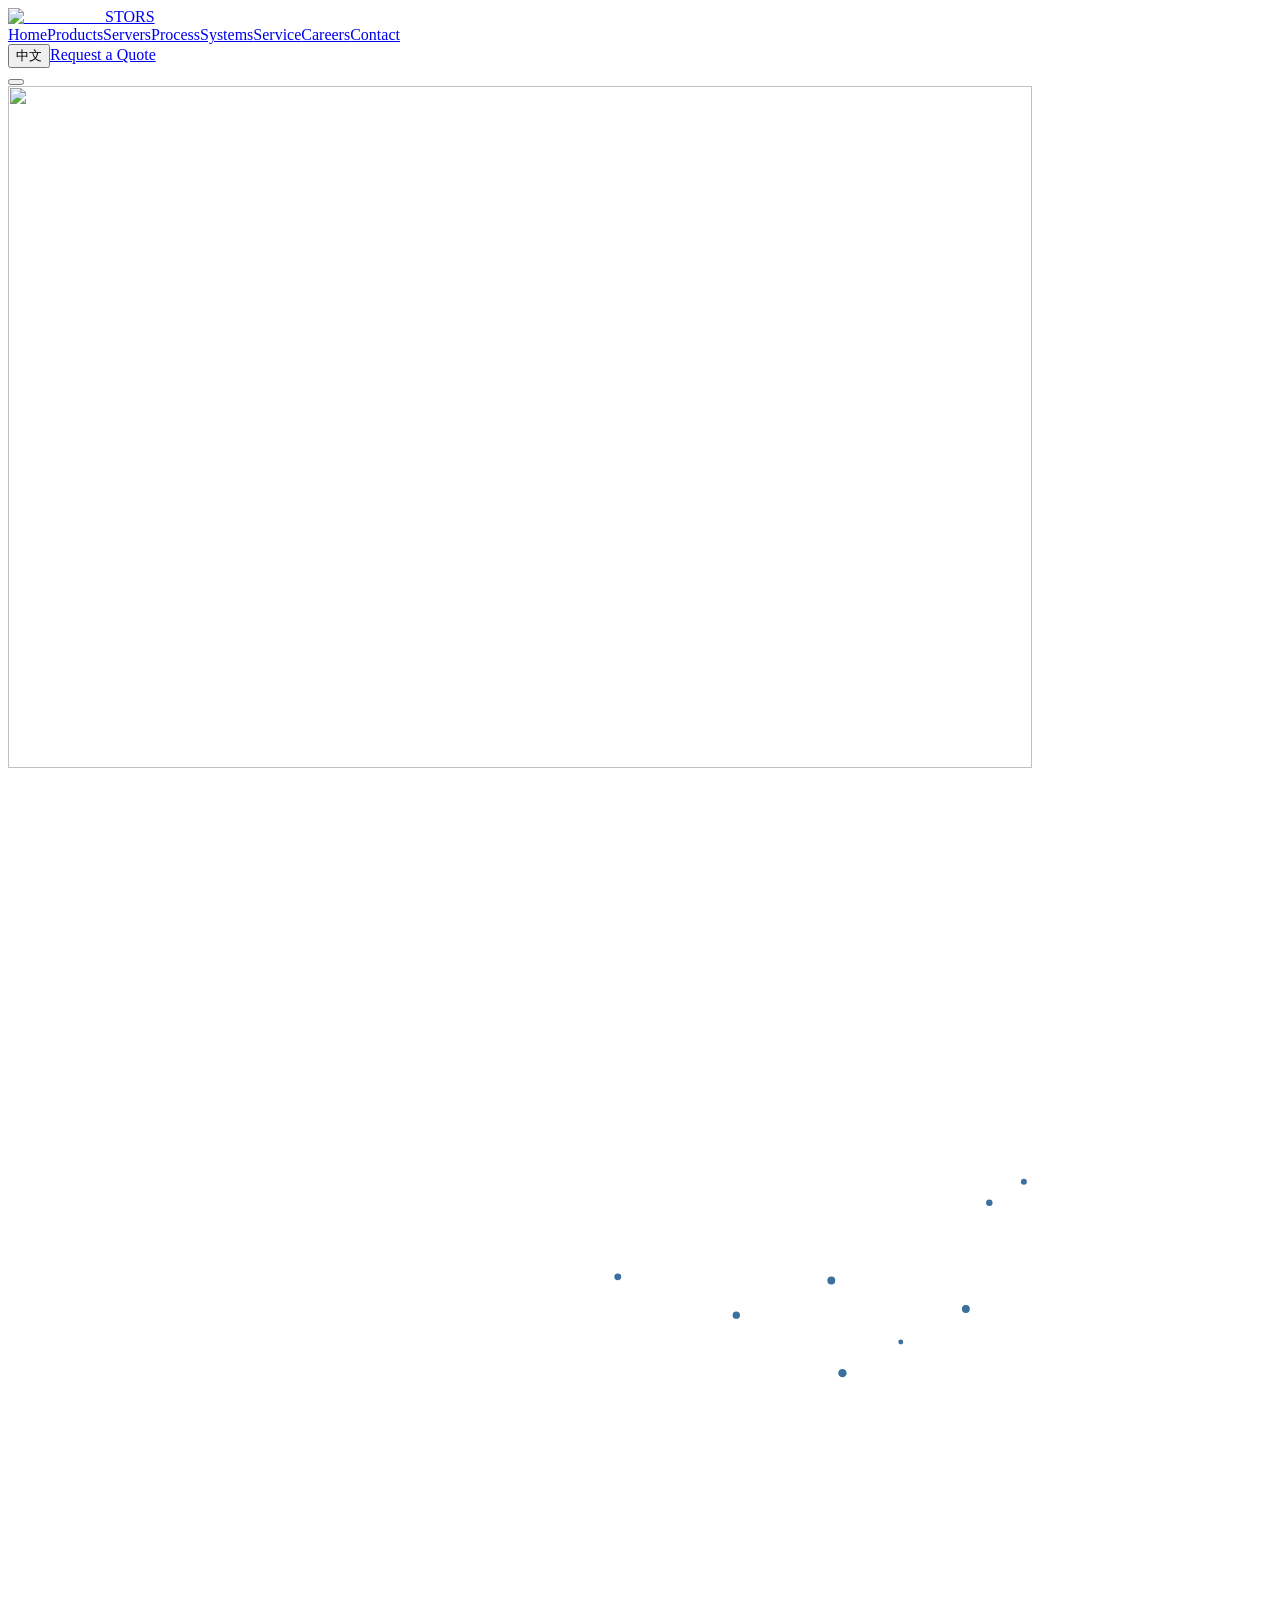
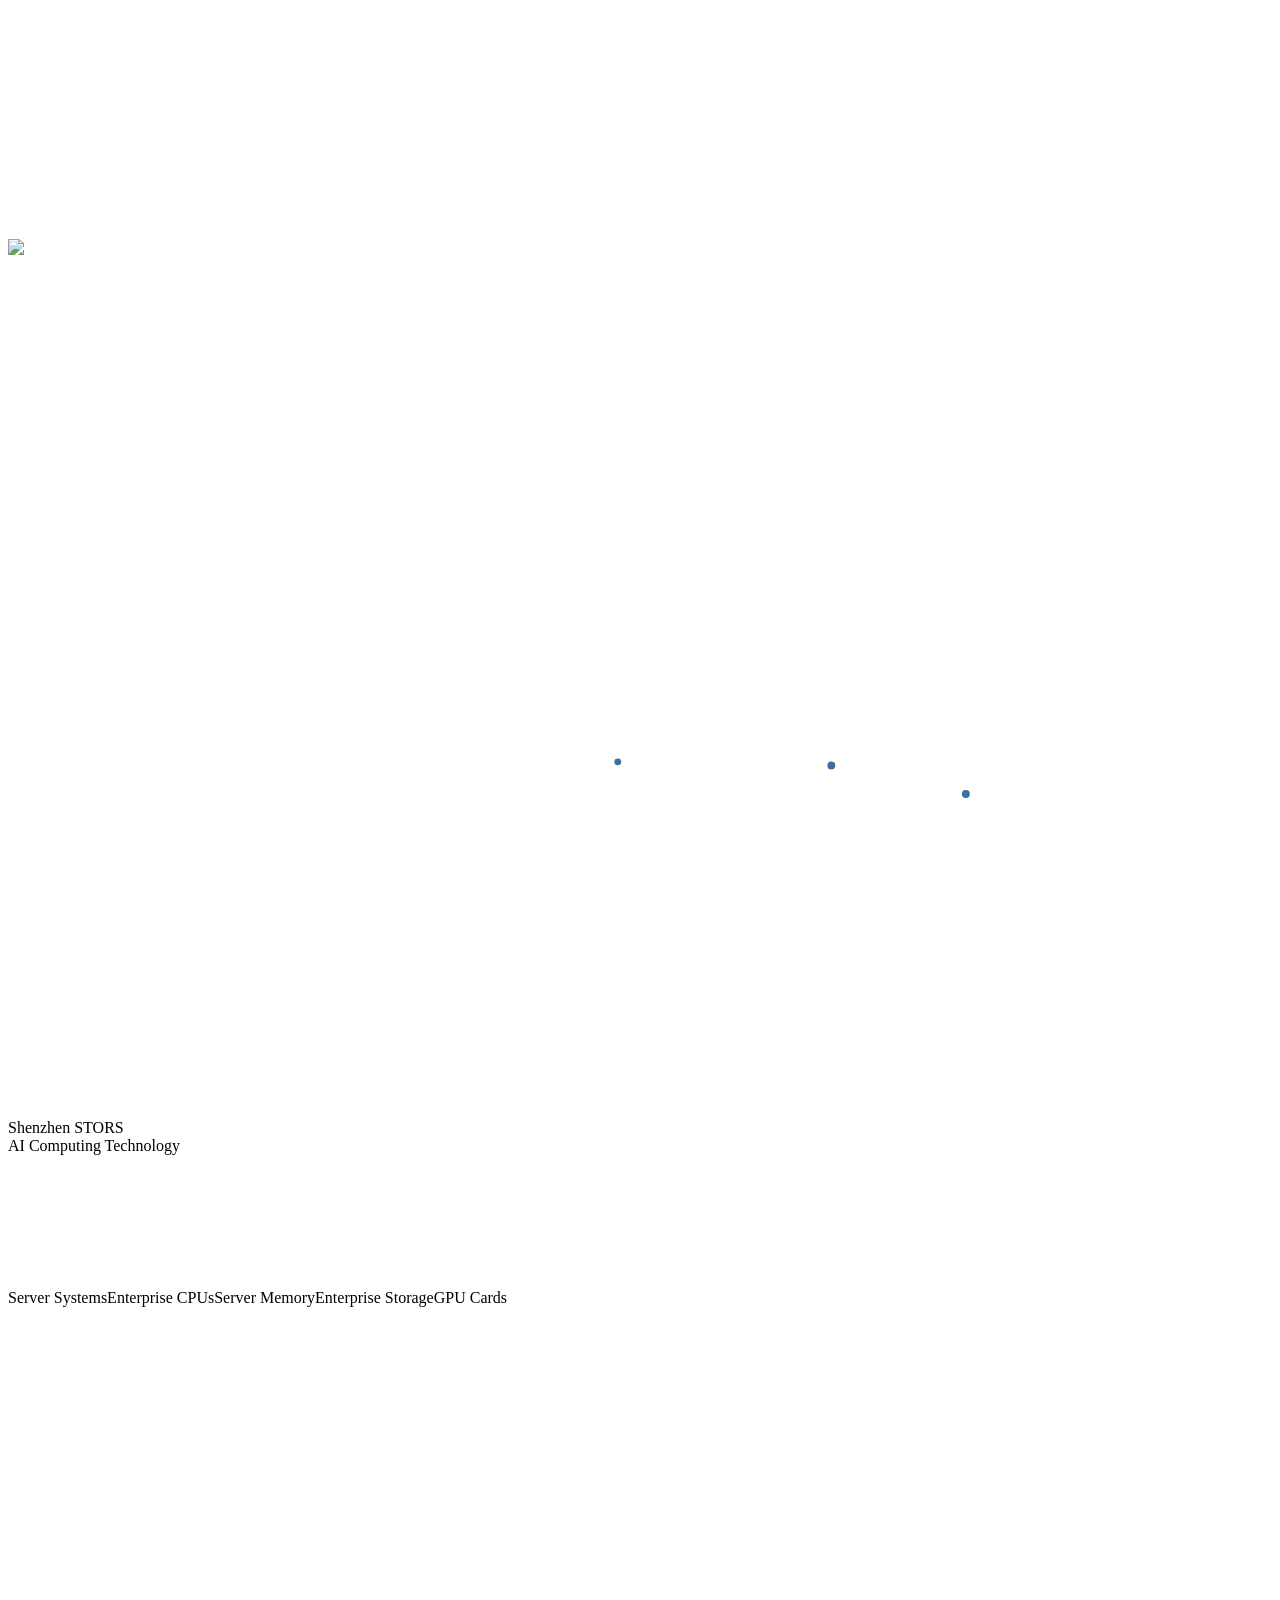
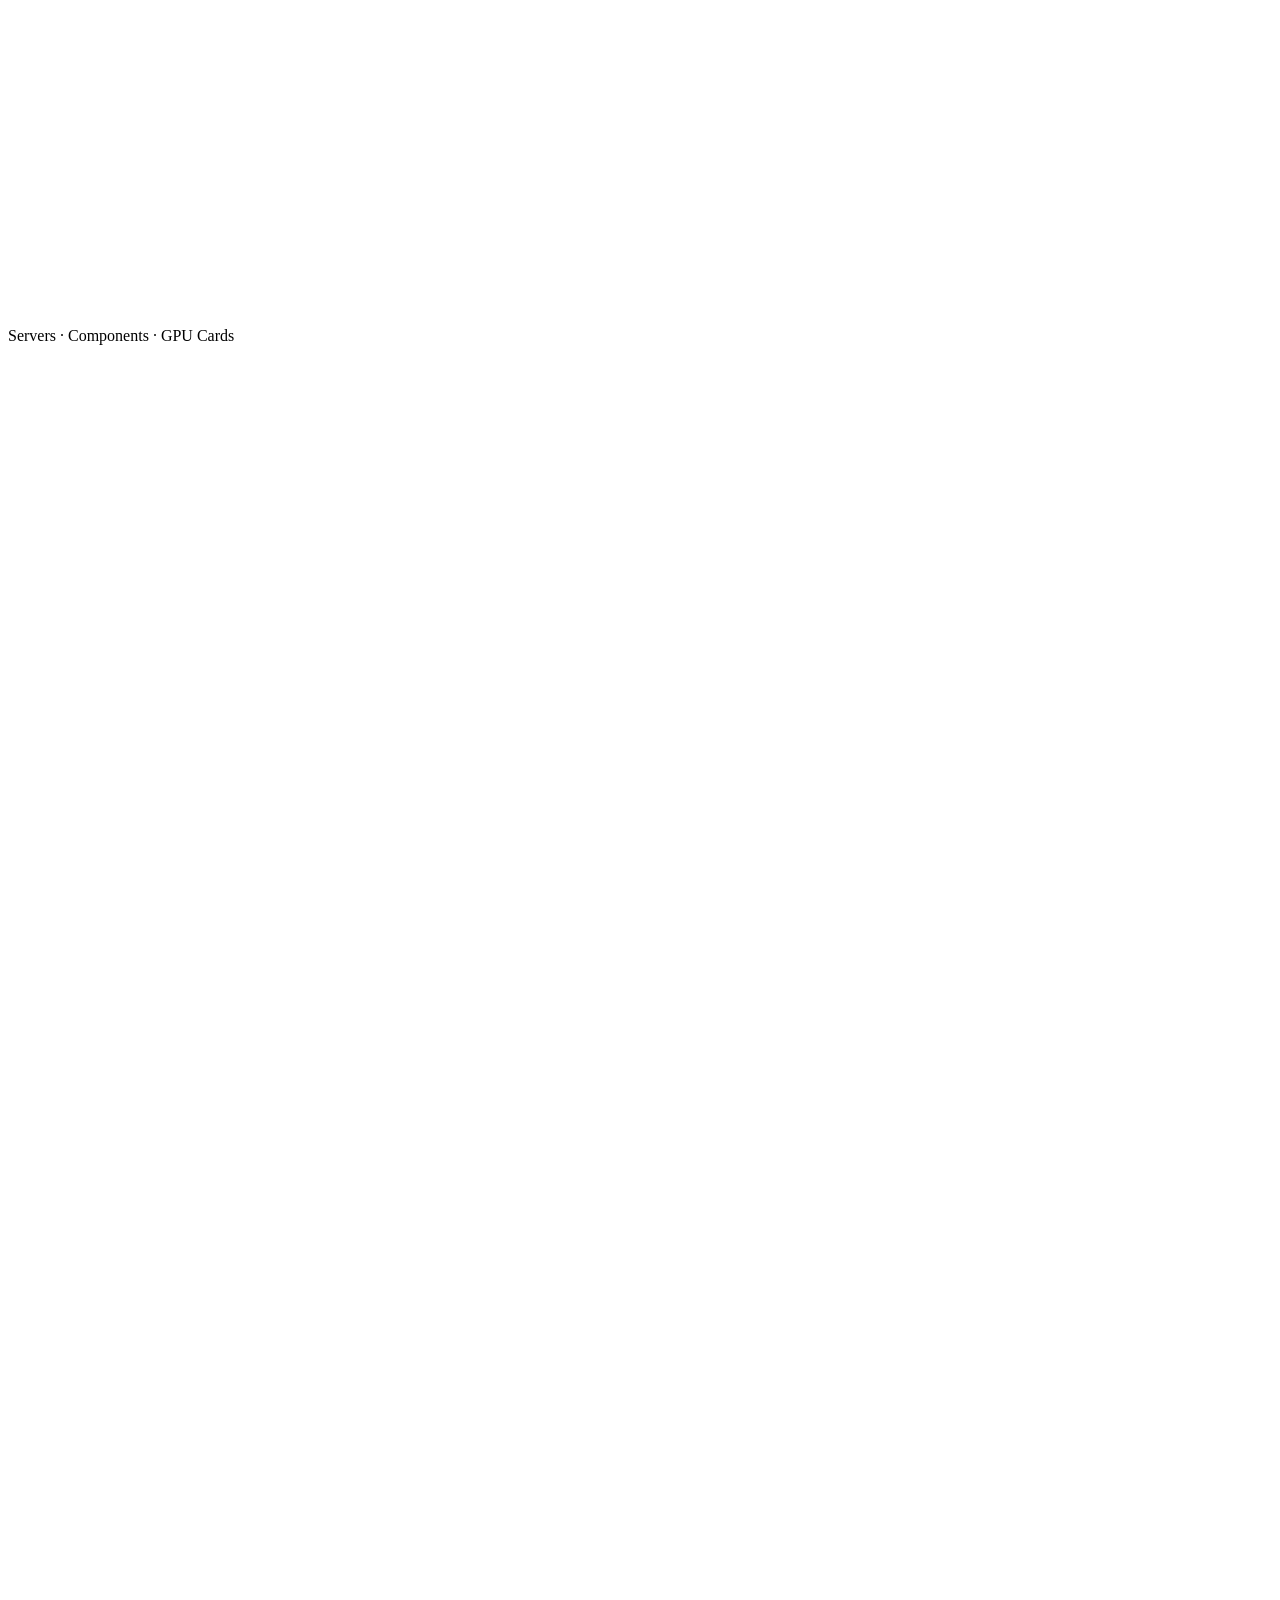
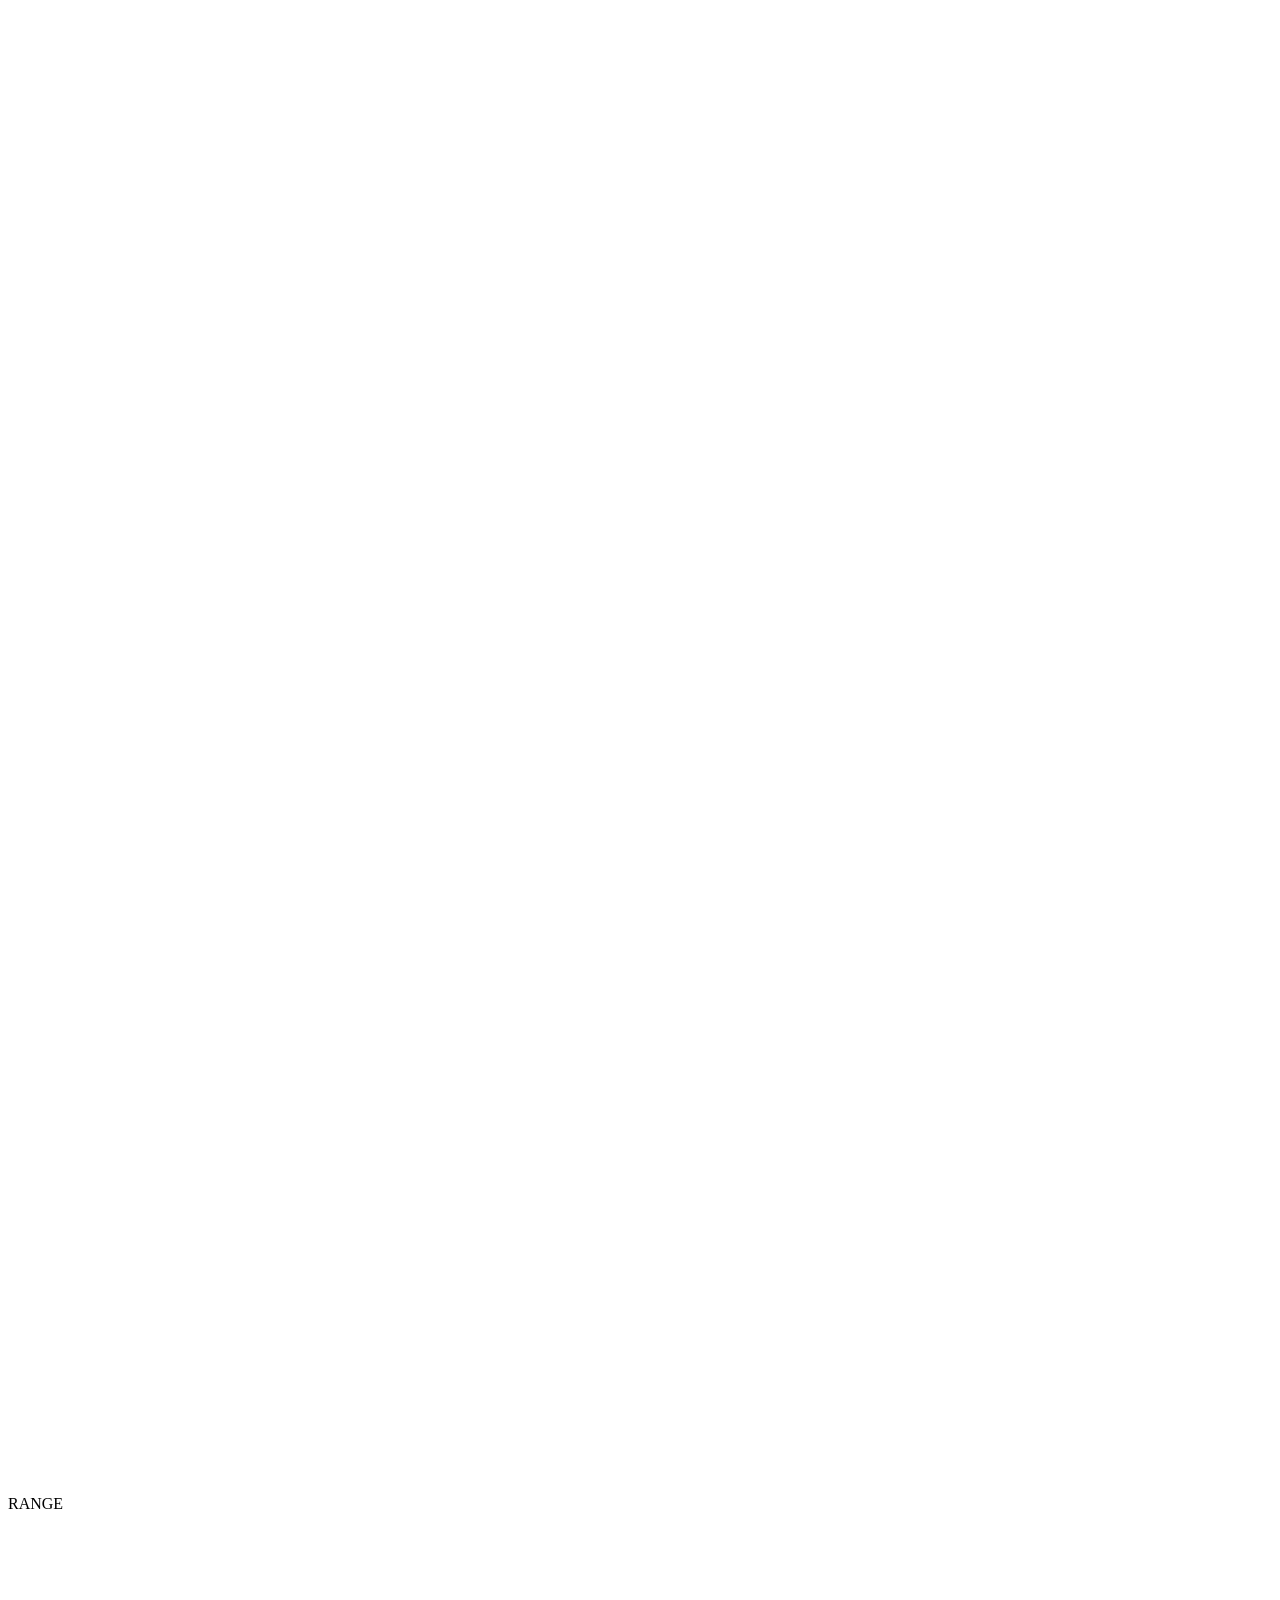
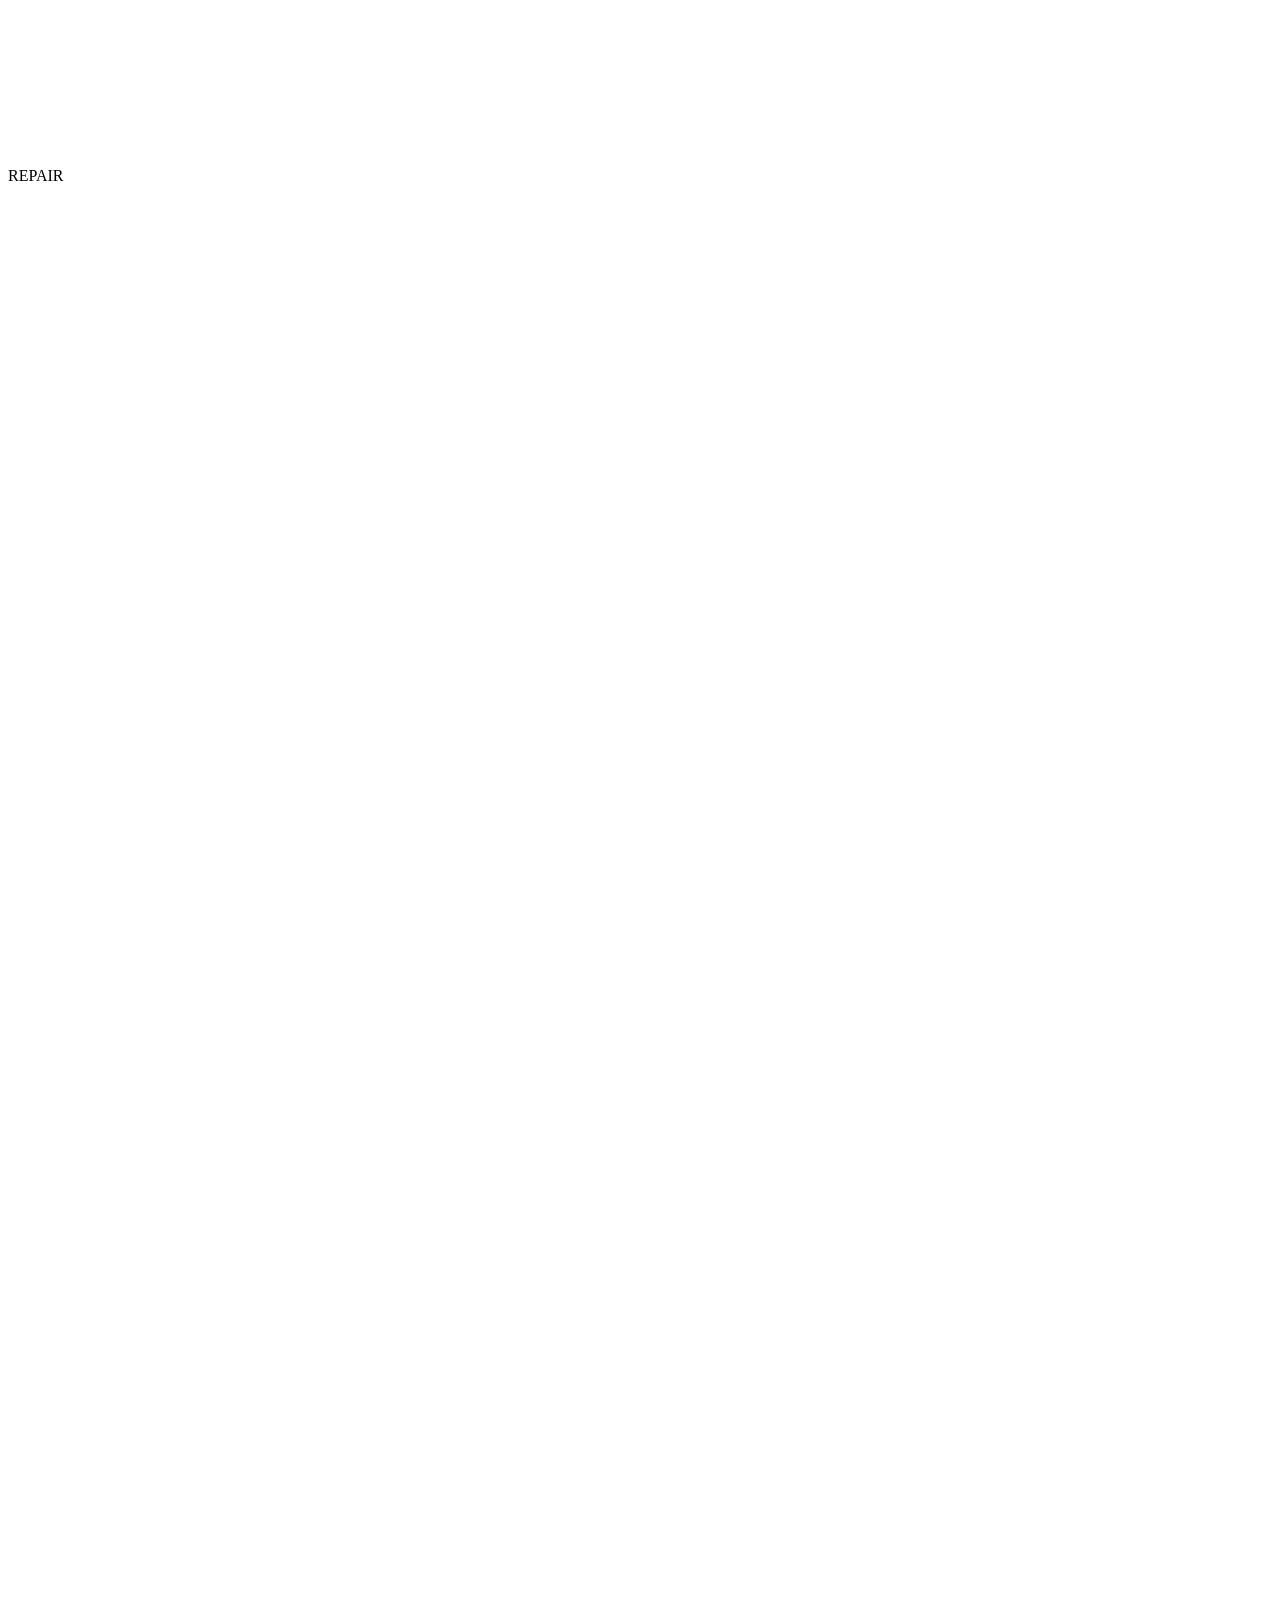
==== commit 2c4b0923: "About hero: switch to GPU heatsink close-up Co-Authored-By: Claude Opus 5.5 <noreply@anthropic.com> " ====
--- a/index.html
+++ b/index.html
@@ -100,7 +100,7 @@
 })();
 </script><script>
 (function () {
-  var GROUPS = [{"key": "trio", "target": "#process ol.sts-process-track", "where": "after", "cls": "sts-ws", "html": "<div class=\"sts-ws-head\"><p class=\"sts-ws-label\" data-en=\"In the workshop\" data-zh=\"作业现场\"></p><p class=\"sts-ws-lead\" data-en=\"Every order is handled in-house, from testing to assembly.\" data-zh=\"从测试到装配，订单都在自有车间完成。\"></p></div><div class=\"sts-ws-grid\"><figure class=\"sts-ws-fig\"><div class=\"sts-ws-img\"><img src=\"/stors-home-preview/assets/scenes/scene-testing-960.webp\" srcset=\"/stors-home-preview/assets/scenes/scene-testing-960.webp 960w, /stors-home-preview/assets/scenes/scene-testing-1600.webp 1600w\" sizes=\"(min-width: 768px) 30vw, 100vw\" width=\"1600\" height=\"900\" loading=\"lazy\" decoding=\"async\" alt=\"GPU cards and a server on a hardware testing bench\"/></div><figcaption><span class=\"sts-ws-title\" data-en=\"Hardware Testing\" data-zh=\"硬件测试\"></span><span class=\"sts-ws-desc\" data-en=\"GPUs and servers powered on and checked on the bench\" data-zh=\"GPU 与整机上电，在测试台逐项检查\"></span></figcaption></figure><figure class=\"sts-ws-fig\"><div class=\"sts-ws-img\"><img src=\"/stors-home-preview/assets/scenes/scene-repair-960.webp\" srcset=\"/stors-home-preview/assets/scenes/scene-repair-960.webp 960w, /stors-home-preview/assets/scenes/scene-repair-1600.webp 1600w\" sizes=\"(min-width: 768px) 30vw, 100vw\" width=\"1600\" height=\"900\" loading=\"lazy\" decoding=\"async\" alt=\"Engineer testing a GPU board with a multimeter\"/></div><figcaption><span class=\"sts-ws-title\" data-en=\"Repair & Inspection\" data-zh=\"维修检测\"></span><span class=\"sts-ws-desc\" data-en=\"Board-level diagnostics for faulty cards\" data-zh=\"针对故障板卡做板级诊断\"></span></figcaption></figure><figure class=\"sts-ws-fig\"><div class=\"sts-ws-img\"><img src=\"/stors-home-preview/assets/scenes/scene-assembly-960.webp\" srcset=\"/stors-home-preview/assets/scenes/scene-assembly-960.webp 960w, /stors-home-preview/assets/scenes/scene-assembly-1600.webp 1600w\" sizes=\"(min-width: 768px) 30vw, 100vw\" width=\"1600\" height=\"900\" loading=\"lazy\" decoding=\"async\" alt=\"Technician installing memory modules in a server\"/></div><figcaption><span class=\"sts-ws-title\" data-en=\"Server Assembly\" data-zh=\"服务器装配\"></span><span class=\"sts-ws-desc\" data-en=\"Memory, CPUs and cards fitted to order\" data-zh=\"按配置装配内存、CPU 与显卡\"></span></figcaption></figure></div>"}, {"key": "datacenter", "target": "#ecosystem", "where": "after", "cls": "sts-accent sts-accent--a", "html": "<div class=\"sts-container sts-accent-in\"><p class=\"sts-accent-label\" data-en=\"How we deliver\" data-zh=\"交付方式\"></p><p class=\"sts-accent-title\" data-en=\"Sourced, tested and delivered — AI hardware ready to deploy.\" data-zh=\"从采购、检测到交付，AI 硬件到手即可部署。\"></p><ol class=\"sts-accent-steps\"><li><span class=\"n\">01</span><span data-en=\"Sourcing\" data-zh=\"采购\"></span></li><li><span class=\"n\">02</span><span data-en=\"Testing\" data-zh=\"检测\"></span></li><li><span class=\"n\">03</span><span data-en=\"Delivery\" data-zh=\"交付\"></span></li><li><span class=\"n\">04</span><span data-en=\"Repair\" data-zh=\"维修\"></span></li></ol></div>"}, {"key": "abouthero", "target": "#about", "where": "prepend", "cls": "sts-ab", "html": "<img class=\"sts-ab-bg\" src=\"/stors-home-preview/assets/scenes/about-hero-1942.webp\" srcset=\"/stors-home-preview/assets/scenes/about-hero-960.webp 960w, /stors-home-preview/assets/scenes/about-hero-1942.webp 1942w\" sizes=\"100vw\" width=\"1942\" height=\"809\" decoding=\"async\" alt=\"GPU server and graphics card\"/><div class=\"sts-container sts-ab-in\"><img class=\"sts-ab-logo\" src=\"/stors-home-preview/brand/stc-stores/stc-stores-mark-navy.png\" alt=\"STC stores\"/><p class=\"sts-ab-title\" data-en=\"Built for AI compute.\" data-zh=\"为 AI 算力而生\"></p><p class=\"sts-ab-sub\" data-en=\"Servers · GPUs · Components · Repair\" data-zh=\"服务器 · GPU · 核心配件 · 维修\"></p></div>"}], IMG = "/stors-home-preview/assets/scenes", CSS = "/stors-home-preview/assets/scenes.css?v=ab1";
+  var GROUPS = [{"key": "trio", "target": "#process ol.sts-process-track", "where": "after", "cls": "sts-ws", "html": "<div class=\"sts-ws-head\"><p class=\"sts-ws-label\" data-en=\"In the workshop\" data-zh=\"作业现场\"></p><p class=\"sts-ws-lead\" data-en=\"Every order is handled in-house, from testing to assembly.\" data-zh=\"从测试到装配，订单都在自有车间完成。\"></p></div><div class=\"sts-ws-grid\"><figure class=\"sts-ws-fig\"><div class=\"sts-ws-img\"><img src=\"/stors-home-preview/assets/scenes/scene-testing-960.webp\" srcset=\"/stors-home-preview/assets/scenes/scene-testing-960.webp 960w, /stors-home-preview/assets/scenes/scene-testing-1600.webp 1600w\" sizes=\"(min-width: 768px) 30vw, 100vw\" width=\"1600\" height=\"900\" loading=\"lazy\" decoding=\"async\" alt=\"GPU cards and a server on a hardware testing bench\"/></div><figcaption><span class=\"sts-ws-title\" data-en=\"Hardware Testing\" data-zh=\"硬件测试\"></span><span class=\"sts-ws-desc\" data-en=\"GPUs and servers powered on and checked on the bench\" data-zh=\"GPU 与整机上电，在测试台逐项检查\"></span></figcaption></figure><figure class=\"sts-ws-fig\"><div class=\"sts-ws-img\"><img src=\"/stors-home-preview/assets/scenes/scene-repair-960.webp\" srcset=\"/stors-home-preview/assets/scenes/scene-repair-960.webp 960w, /stors-home-preview/assets/scenes/scene-repair-1600.webp 1600w\" sizes=\"(min-width: 768px) 30vw, 100vw\" width=\"1600\" height=\"900\" loading=\"lazy\" decoding=\"async\" alt=\"Engineer testing a GPU board with a multimeter\"/></div><figcaption><span class=\"sts-ws-title\" data-en=\"Repair & Inspection\" data-zh=\"维修检测\"></span><span class=\"sts-ws-desc\" data-en=\"Board-level diagnostics for faulty cards\" data-zh=\"针对故障板卡做板级诊断\"></span></figcaption></figure><figure class=\"sts-ws-fig\"><div class=\"sts-ws-img\"><img src=\"/stors-home-preview/assets/scenes/scene-assembly-960.webp\" srcset=\"/stors-home-preview/assets/scenes/scene-assembly-960.webp 960w, /stors-home-preview/assets/scenes/scene-assembly-1600.webp 1600w\" sizes=\"(min-width: 768px) 30vw, 100vw\" width=\"1600\" height=\"900\" loading=\"lazy\" decoding=\"async\" alt=\"Technician installing memory modules in a server\"/></div><figcaption><span class=\"sts-ws-title\" data-en=\"Server Assembly\" data-zh=\"服务器装配\"></span><span class=\"sts-ws-desc\" data-en=\"Memory, CPUs and cards fitted to order\" data-zh=\"按配置装配内存、CPU 与显卡\"></span></figcaption></figure></div>"}, {"key": "datacenter", "target": "#ecosystem", "where": "after", "cls": "sts-accent sts-accent--a", "html": "<div class=\"sts-container sts-accent-in\"><p class=\"sts-accent-label\" data-en=\"How we deliver\" data-zh=\"交付方式\"></p><p class=\"sts-accent-title\" data-en=\"Sourced, tested and delivered — AI hardware ready to deploy.\" data-zh=\"从采购、检测到交付，AI 硬件到手即可部署。\"></p><ol class=\"sts-accent-steps\"><li><span class=\"n\">01</span><span data-en=\"Sourcing\" data-zh=\"采购\"></span></li><li><span class=\"n\">02</span><span data-en=\"Testing\" data-zh=\"检测\"></span></li><li><span class=\"n\">03</span><span data-en=\"Delivery\" data-zh=\"交付\"></span></li><li><span class=\"n\">04</span><span data-en=\"Repair\" data-zh=\"维修\"></span></li></ol></div>"}, {"key": "abouthero", "target": "#about", "where": "prepend", "cls": "sts-ab", "html": "<img class=\"sts-ab-bg\" src=\"/stors-home-preview/assets/scenes/about-hero2-1944.webp\" srcset=\"/stors-home-preview/assets/scenes/about-hero2-960.webp 960w, /stors-home-preview/assets/scenes/about-hero2-1944.webp 1944w\" sizes=\"100vw\" width=\"1944\" height=\"809\" decoding=\"async\" alt=\"Close-up of a GPU heatsink\"/><div class=\"sts-container sts-ab-in\"><img class=\"sts-ab-logo\" src=\"/stors-home-preview/brand/stc-stores/stc-stores-mark-navy.png\" alt=\"STC stores\"/><p class=\"sts-ab-title\" data-en=\"Built for AI compute.\" data-zh=\"为 AI 算力而生\"></p><p class=\"sts-ab-sub\" data-en=\"Servers · GPUs · Components · Repair\" data-zh=\"服务器 · GPU · 核心配件 · 维修\"></p></div>"}], IMG = "/stors-home-preview/assets/scenes", CSS = "/stors-home-preview/assets/scenes.css?v=ab1";
   function lang() { return (document.documentElement.lang || '').indexOf('zh') === 0 ? 'zh' : 'en'; }
   function hydrated(el) { return el && Object.keys(el).some(function (k) { return k.indexOf('__reactFiber') === 0; }); }
   function fig(g, im) {
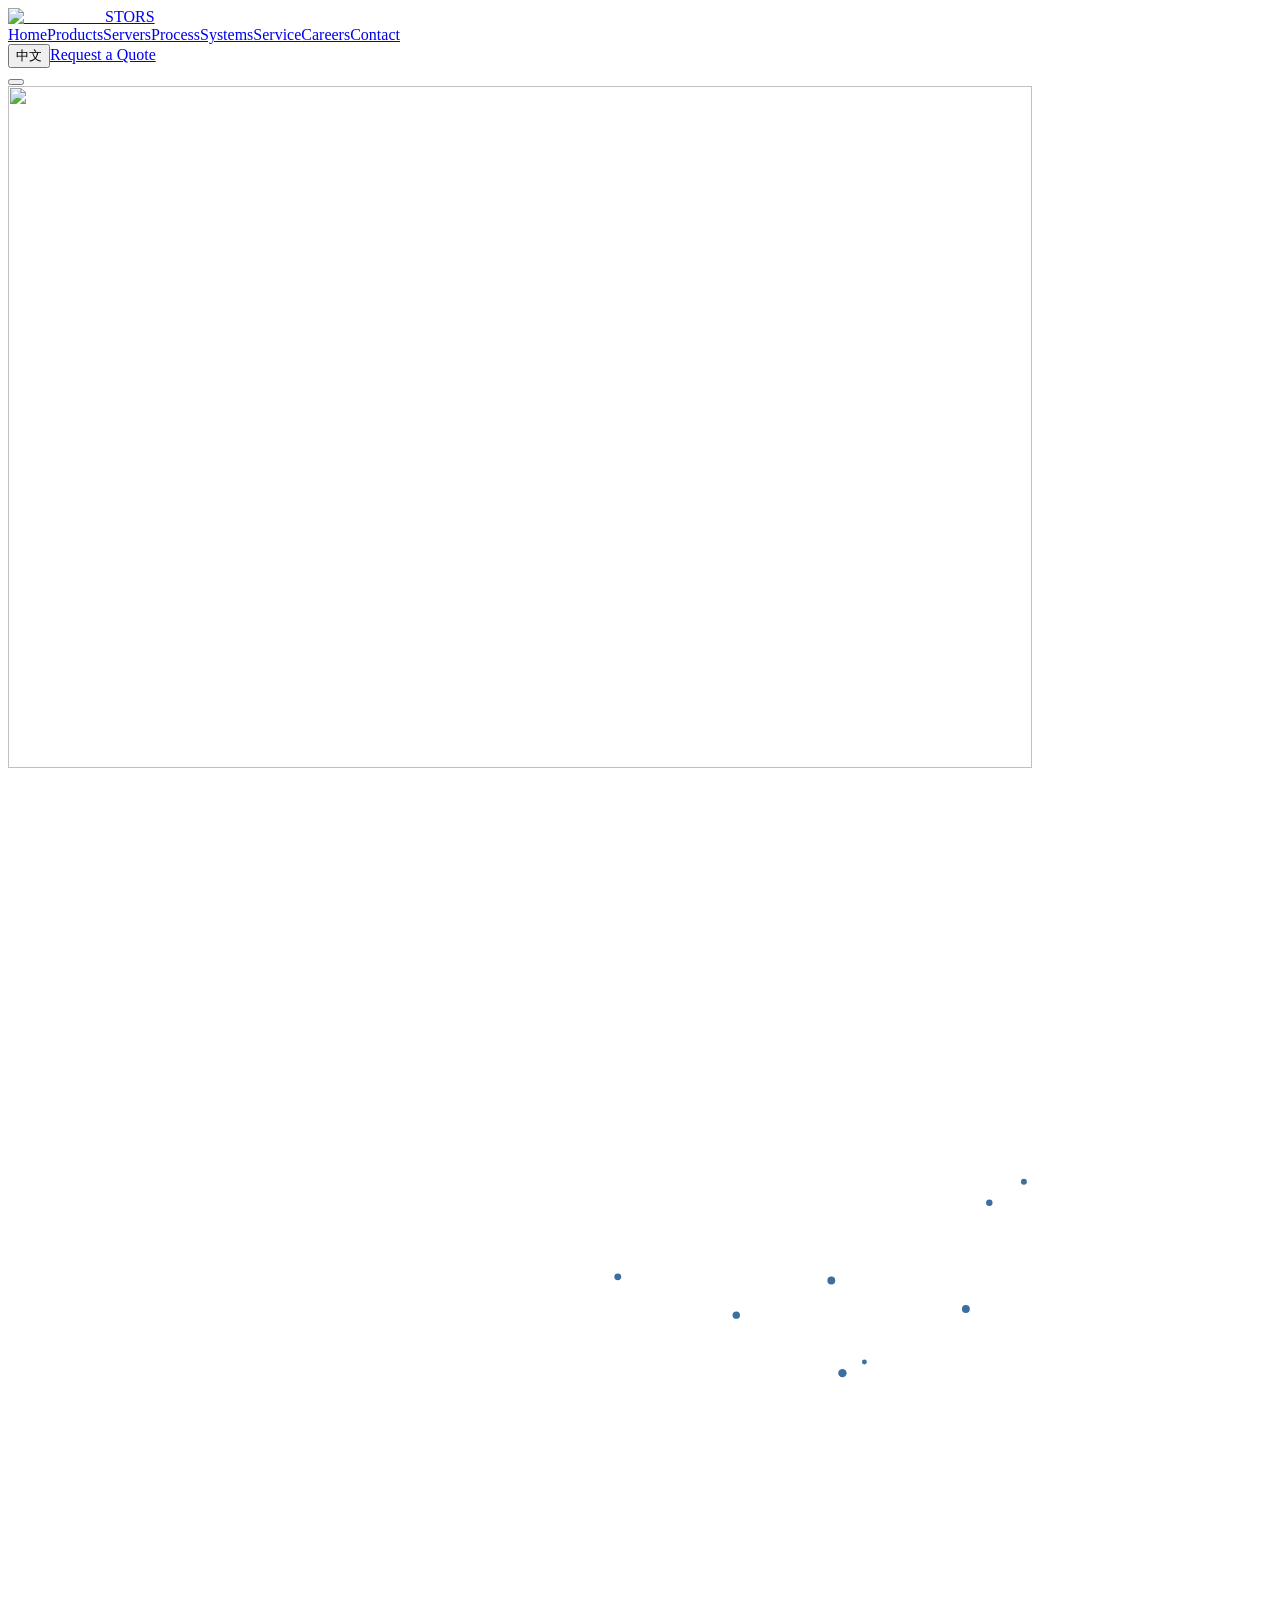
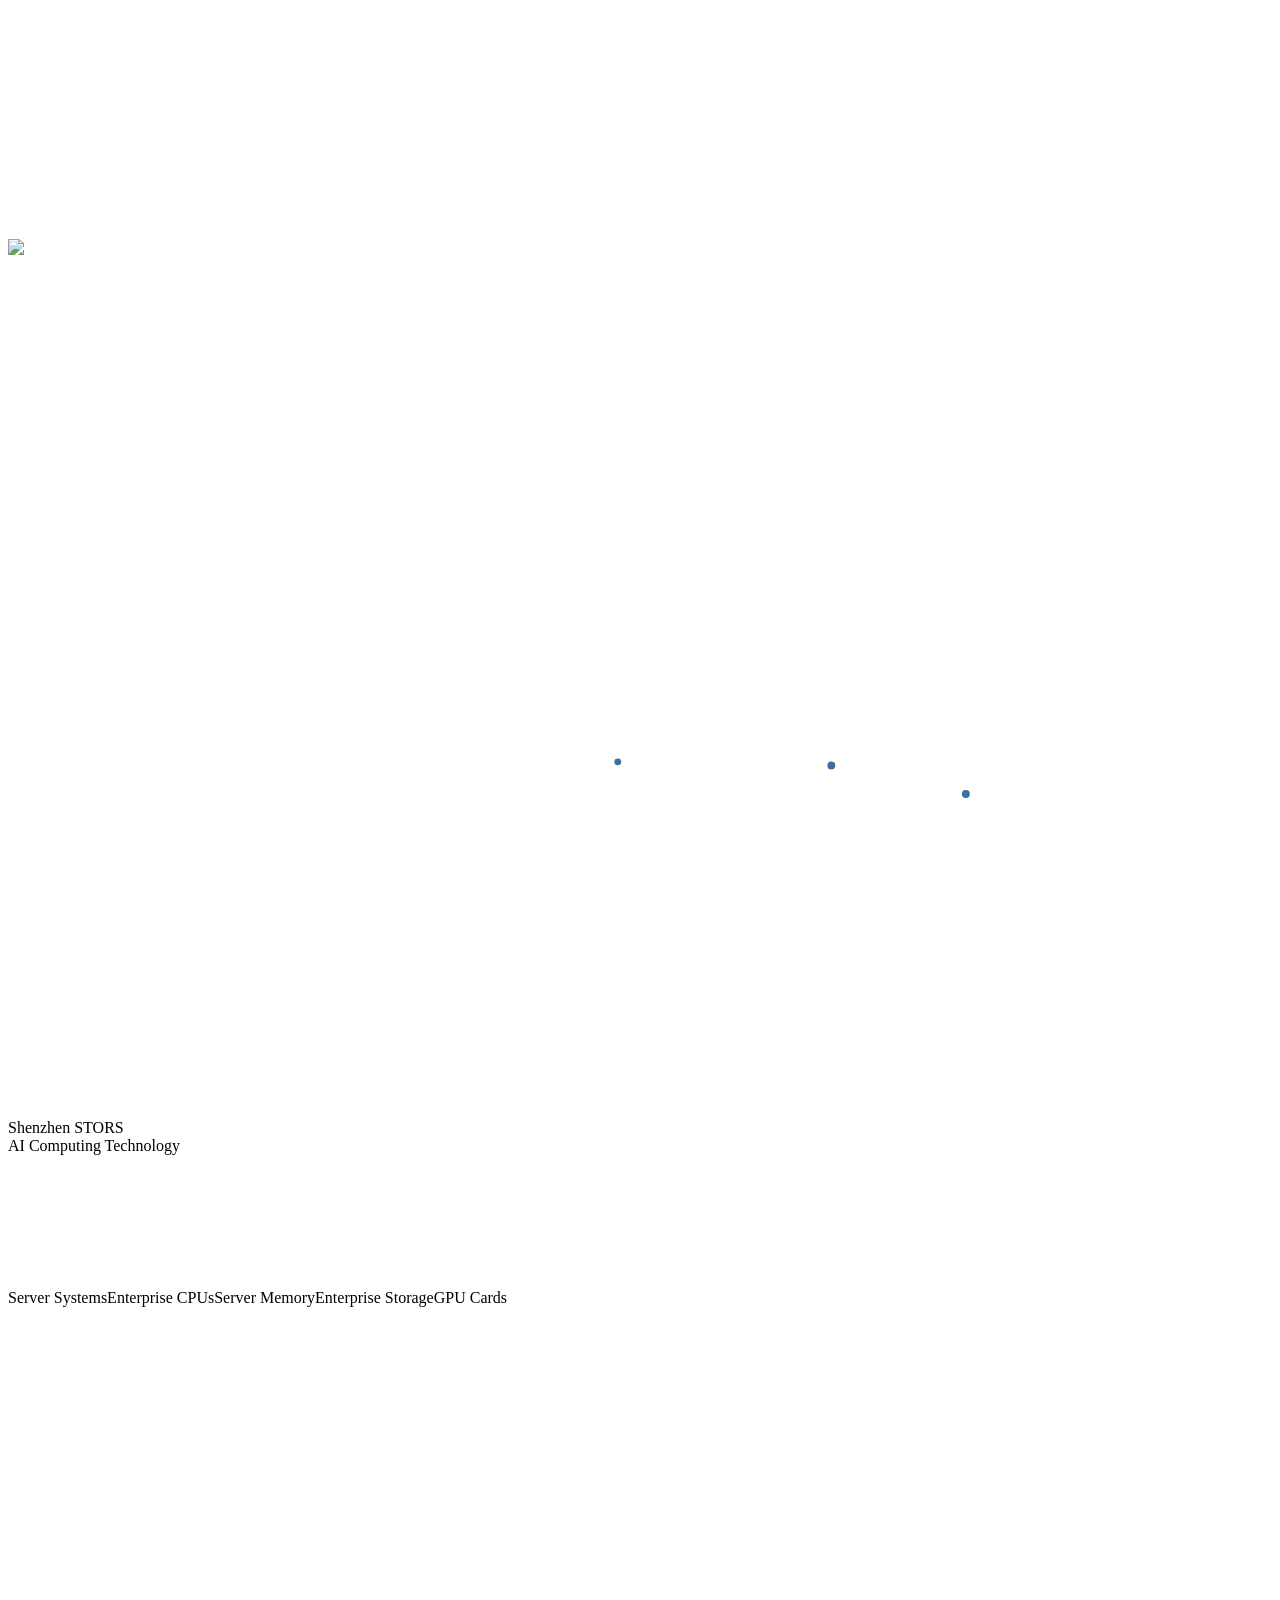
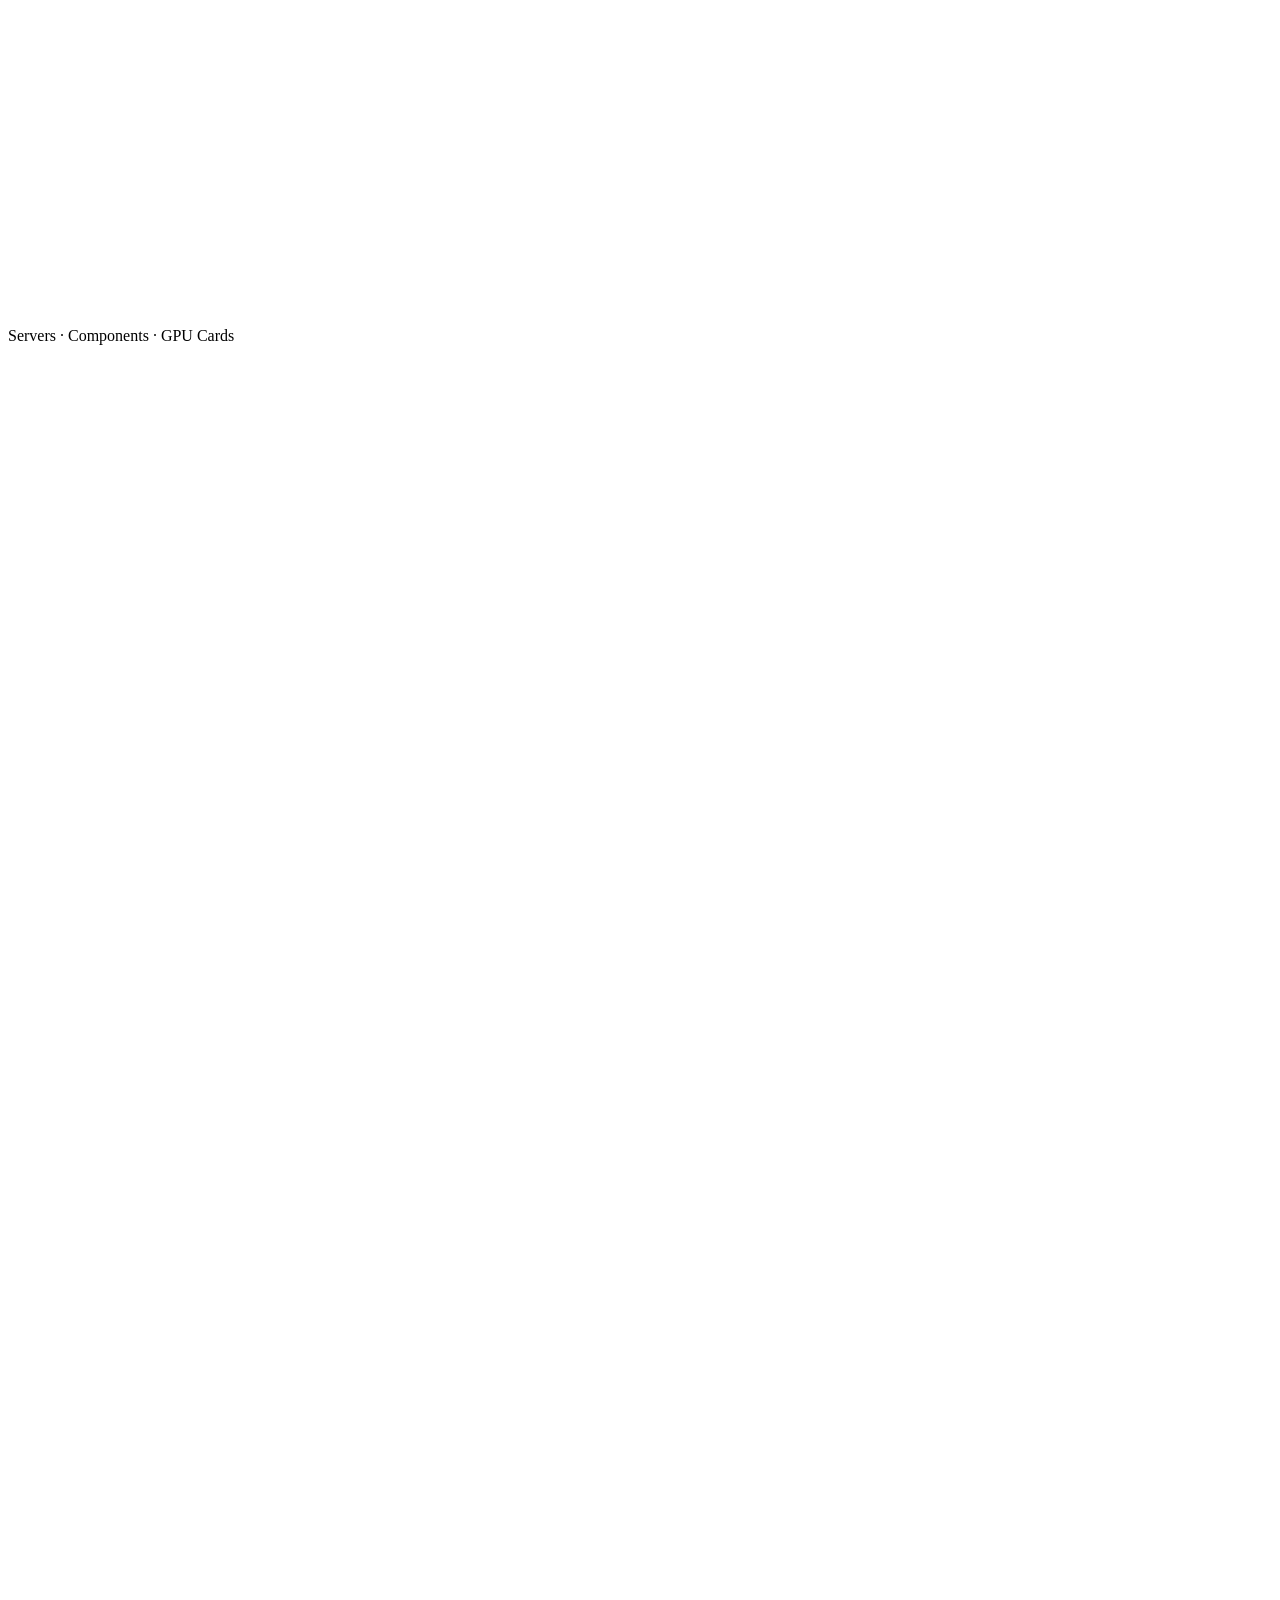
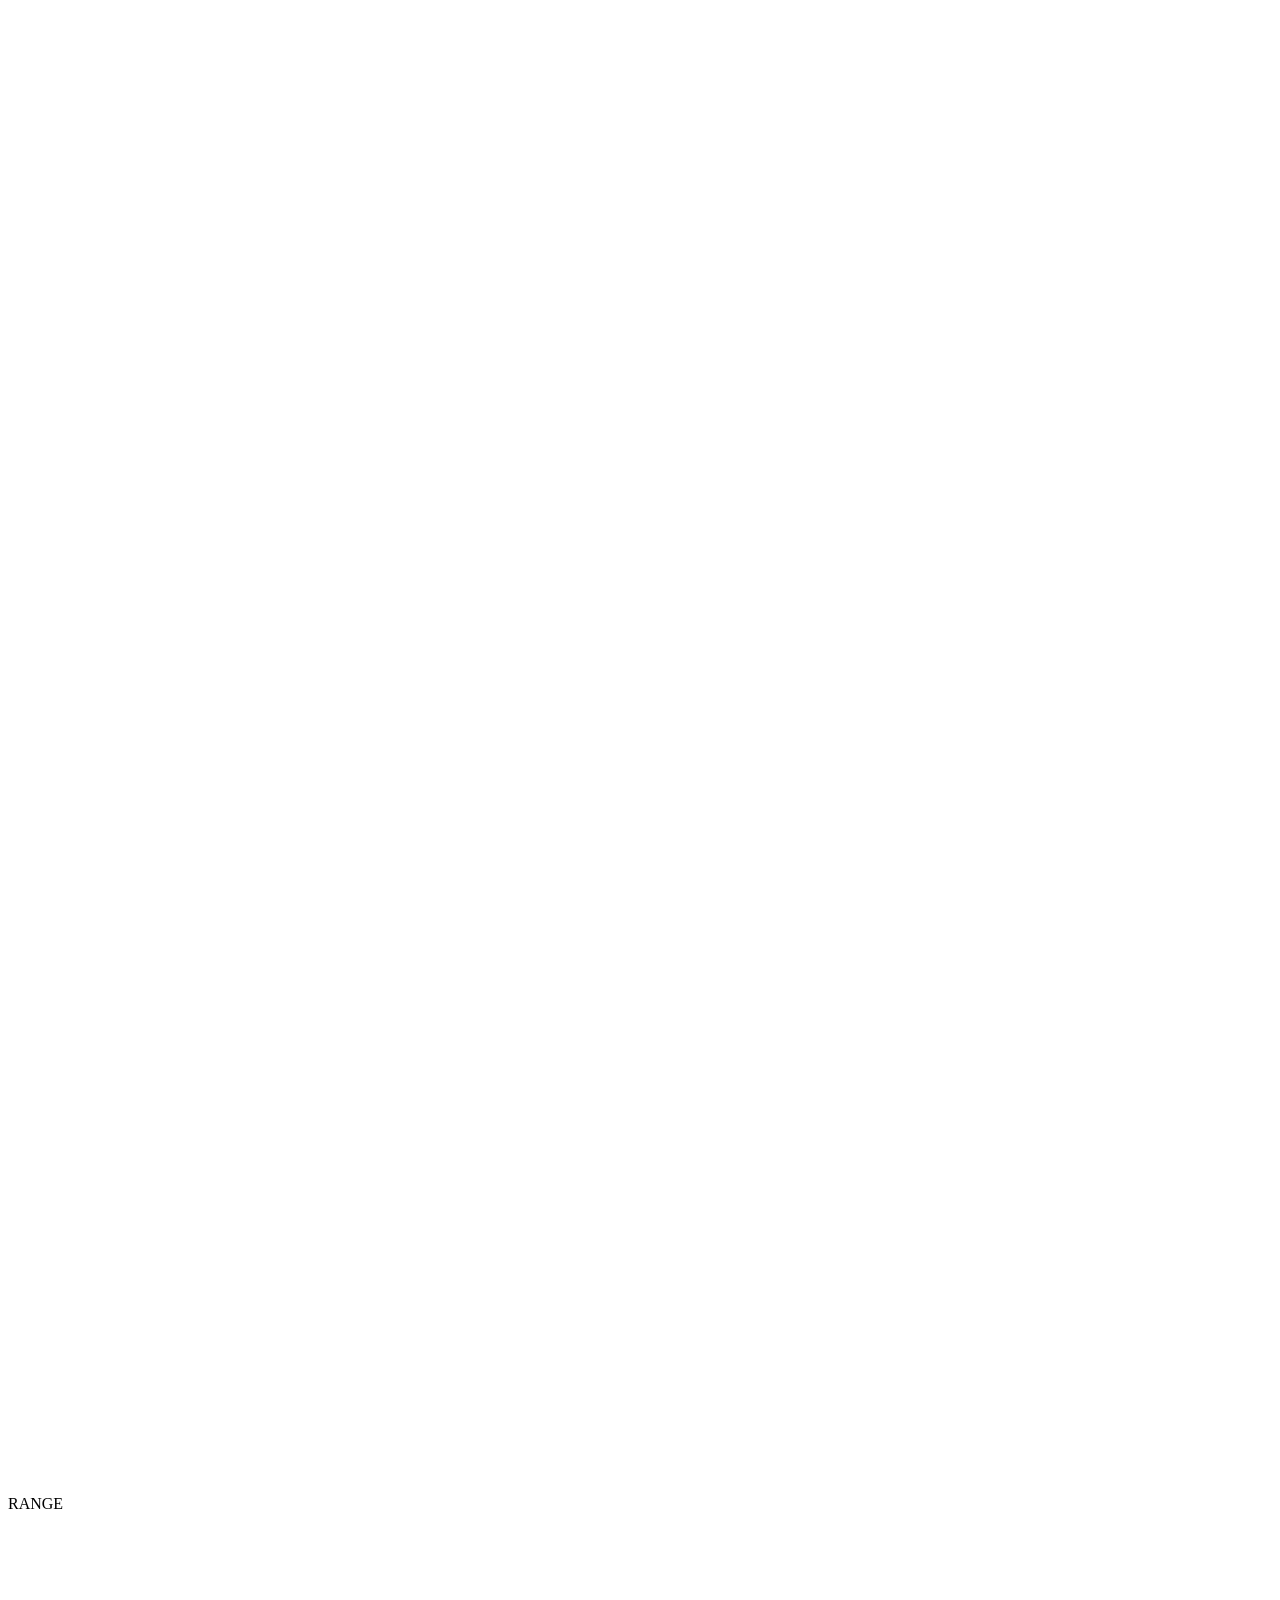
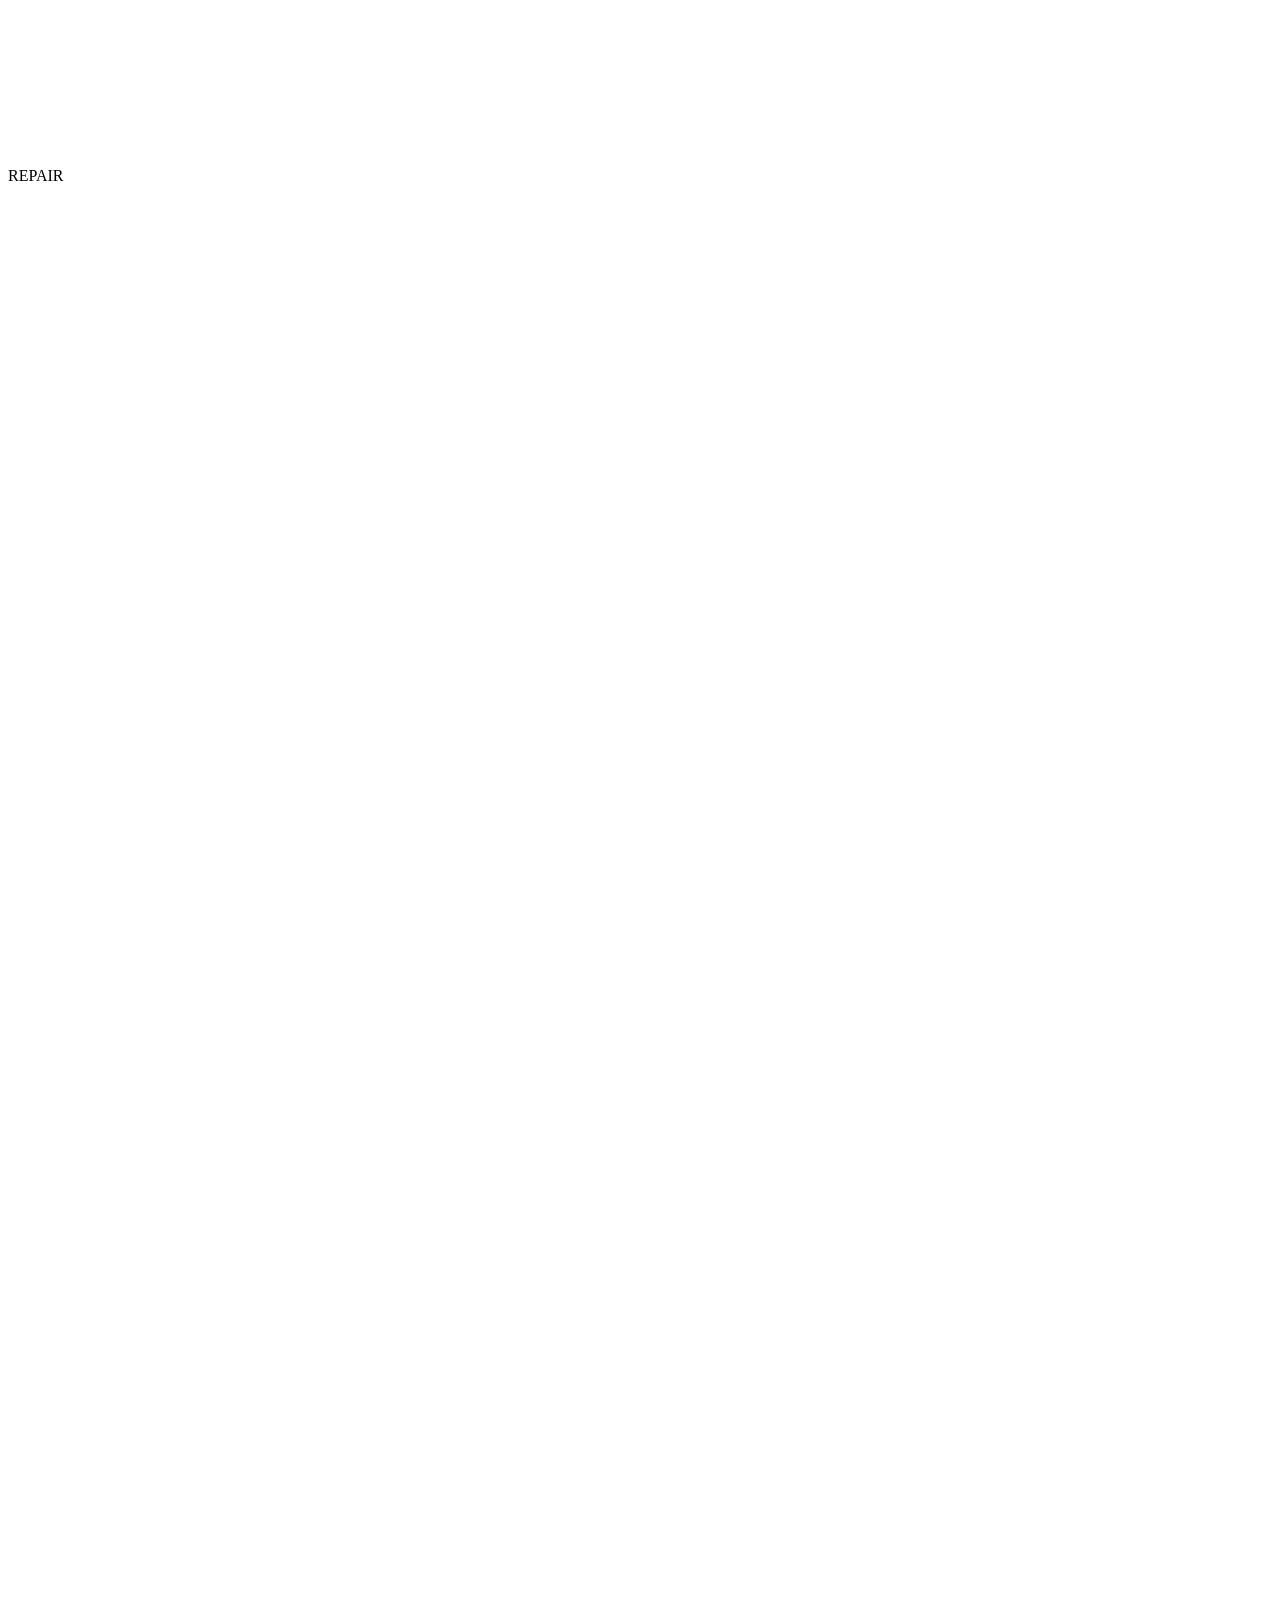
==== commit c3263c6e: "About: blend hero into section, float service grid card over image Fade the hero image into the sect" ====
--- a/index.html
+++ b/index.html
@@ -100,7 +100,7 @@
 })();
 </script><script>
 (function () {
-  var GROUPS = [{"key": "trio", "target": "#process ol.sts-process-track", "where": "after", "cls": "sts-ws", "html": "<div class=\"sts-ws-head\"><p class=\"sts-ws-label\" data-en=\"In the workshop\" data-zh=\"作业现场\"></p><p class=\"sts-ws-lead\" data-en=\"Every order is handled in-house, from testing to assembly.\" data-zh=\"从测试到装配，订单都在自有车间完成。\"></p></div><div class=\"sts-ws-grid\"><figure class=\"sts-ws-fig\"><div class=\"sts-ws-img\"><img src=\"/stors-home-preview/assets/scenes/scene-testing-960.webp\" srcset=\"/stors-home-preview/assets/scenes/scene-testing-960.webp 960w, /stors-home-preview/assets/scenes/scene-testing-1600.webp 1600w\" sizes=\"(min-width: 768px) 30vw, 100vw\" width=\"1600\" height=\"900\" loading=\"lazy\" decoding=\"async\" alt=\"GPU cards and a server on a hardware testing bench\"/></div><figcaption><span class=\"sts-ws-title\" data-en=\"Hardware Testing\" data-zh=\"硬件测试\"></span><span class=\"sts-ws-desc\" data-en=\"GPUs and servers powered on and checked on the bench\" data-zh=\"GPU 与整机上电，在测试台逐项检查\"></span></figcaption></figure><figure class=\"sts-ws-fig\"><div class=\"sts-ws-img\"><img src=\"/stors-home-preview/assets/scenes/scene-repair-960.webp\" srcset=\"/stors-home-preview/assets/scenes/scene-repair-960.webp 960w, /stors-home-preview/assets/scenes/scene-repair-1600.webp 1600w\" sizes=\"(min-width: 768px) 30vw, 100vw\" width=\"1600\" height=\"900\" loading=\"lazy\" decoding=\"async\" alt=\"Engineer testing a GPU board with a multimeter\"/></div><figcaption><span class=\"sts-ws-title\" data-en=\"Repair & Inspection\" data-zh=\"维修检测\"></span><span class=\"sts-ws-desc\" data-en=\"Board-level diagnostics for faulty cards\" data-zh=\"针对故障板卡做板级诊断\"></span></figcaption></figure><figure class=\"sts-ws-fig\"><div class=\"sts-ws-img\"><img src=\"/stors-home-preview/assets/scenes/scene-assembly-960.webp\" srcset=\"/stors-home-preview/assets/scenes/scene-assembly-960.webp 960w, /stors-home-preview/assets/scenes/scene-assembly-1600.webp 1600w\" sizes=\"(min-width: 768px) 30vw, 100vw\" width=\"1600\" height=\"900\" loading=\"lazy\" decoding=\"async\" alt=\"Technician installing memory modules in a server\"/></div><figcaption><span class=\"sts-ws-title\" data-en=\"Server Assembly\" data-zh=\"服务器装配\"></span><span class=\"sts-ws-desc\" data-en=\"Memory, CPUs and cards fitted to order\" data-zh=\"按配置装配内存、CPU 与显卡\"></span></figcaption></figure></div>"}, {"key": "datacenter", "target": "#ecosystem", "where": "after", "cls": "sts-accent sts-accent--a", "html": "<div class=\"sts-container sts-accent-in\"><p class=\"sts-accent-label\" data-en=\"How we deliver\" data-zh=\"交付方式\"></p><p class=\"sts-accent-title\" data-en=\"Sourced, tested and delivered — AI hardware ready to deploy.\" data-zh=\"从采购、检测到交付，AI 硬件到手即可部署。\"></p><ol class=\"sts-accent-steps\"><li><span class=\"n\">01</span><span data-en=\"Sourcing\" data-zh=\"采购\"></span></li><li><span class=\"n\">02</span><span data-en=\"Testing\" data-zh=\"检测\"></span></li><li><span class=\"n\">03</span><span data-en=\"Delivery\" data-zh=\"交付\"></span></li><li><span class=\"n\">04</span><span data-en=\"Repair\" data-zh=\"维修\"></span></li></ol></div>"}, {"key": "abouthero", "target": "#about", "where": "prepend", "cls": "sts-ab", "html": "<img class=\"sts-ab-bg\" src=\"/stors-home-preview/assets/scenes/about-hero2-1944.webp\" srcset=\"/stors-home-preview/assets/scenes/about-hero2-960.webp 960w, /stors-home-preview/assets/scenes/about-hero2-1944.webp 1944w\" sizes=\"100vw\" width=\"1944\" height=\"809\" decoding=\"async\" alt=\"Close-up of a GPU heatsink\"/><div class=\"sts-container sts-ab-in\"><img class=\"sts-ab-logo\" src=\"/stors-home-preview/brand/stc-stores/stc-stores-mark-navy.png\" alt=\"STC stores\"/><p class=\"sts-ab-title\" data-en=\"Built for AI compute.\" data-zh=\"为 AI 算力而生\"></p><p class=\"sts-ab-sub\" data-en=\"Servers · GPUs · Components · Repair\" data-zh=\"服务器 · GPU · 核心配件 · 维修\"></p></div>"}], IMG = "/stors-home-preview/assets/scenes", CSS = "/stors-home-preview/assets/scenes.css?v=ab1";
+  var GROUPS = [{"key": "trio", "target": "#process ol.sts-process-track", "where": "after", "cls": "sts-ws", "html": "<div class=\"sts-ws-head\"><p class=\"sts-ws-label\" data-en=\"In the workshop\" data-zh=\"作业现场\"></p><p class=\"sts-ws-lead\" data-en=\"Every order is handled in-house, from testing to assembly.\" data-zh=\"从测试到装配，订单都在自有车间完成。\"></p></div><div class=\"sts-ws-grid\"><figure class=\"sts-ws-fig\"><div class=\"sts-ws-img\"><img src=\"/stors-home-preview/assets/scenes/scene-testing-960.webp\" srcset=\"/stors-home-preview/assets/scenes/scene-testing-960.webp 960w, /stors-home-preview/assets/scenes/scene-testing-1600.webp 1600w\" sizes=\"(min-width: 768px) 30vw, 100vw\" width=\"1600\" height=\"900\" loading=\"lazy\" decoding=\"async\" alt=\"GPU cards and a server on a hardware testing bench\"/></div><figcaption><span class=\"sts-ws-title\" data-en=\"Hardware Testing\" data-zh=\"硬件测试\"></span><span class=\"sts-ws-desc\" data-en=\"GPUs and servers powered on and checked on the bench\" data-zh=\"GPU 与整机上电，在测试台逐项检查\"></span></figcaption></figure><figure class=\"sts-ws-fig\"><div class=\"sts-ws-img\"><img src=\"/stors-home-preview/assets/scenes/scene-repair-960.webp\" srcset=\"/stors-home-preview/assets/scenes/scene-repair-960.webp 960w, /stors-home-preview/assets/scenes/scene-repair-1600.webp 1600w\" sizes=\"(min-width: 768px) 30vw, 100vw\" width=\"1600\" height=\"900\" loading=\"lazy\" decoding=\"async\" alt=\"Engineer testing a GPU board with a multimeter\"/></div><figcaption><span class=\"sts-ws-title\" data-en=\"Repair & Inspection\" data-zh=\"维修检测\"></span><span class=\"sts-ws-desc\" data-en=\"Board-level diagnostics for faulty cards\" data-zh=\"针对故障板卡做板级诊断\"></span></figcaption></figure><figure class=\"sts-ws-fig\"><div class=\"sts-ws-img\"><img src=\"/stors-home-preview/assets/scenes/scene-assembly-960.webp\" srcset=\"/stors-home-preview/assets/scenes/scene-assembly-960.webp 960w, /stors-home-preview/assets/scenes/scene-assembly-1600.webp 1600w\" sizes=\"(min-width: 768px) 30vw, 100vw\" width=\"1600\" height=\"900\" loading=\"lazy\" decoding=\"async\" alt=\"Technician installing memory modules in a server\"/></div><figcaption><span class=\"sts-ws-title\" data-en=\"Server Assembly\" data-zh=\"服务器装配\"></span><span class=\"sts-ws-desc\" data-en=\"Memory, CPUs and cards fitted to order\" data-zh=\"按配置装配内存、CPU 与显卡\"></span></figcaption></figure></div>"}, {"key": "datacenter", "target": "#ecosystem", "where": "after", "cls": "sts-accent sts-accent--a", "html": "<div class=\"sts-container sts-accent-in\"><p class=\"sts-accent-label\" data-en=\"How we deliver\" data-zh=\"交付方式\"></p><p class=\"sts-accent-title\" data-en=\"Sourced, tested and delivered — AI hardware ready to deploy.\" data-zh=\"从采购、检测到交付，AI 硬件到手即可部署。\"></p><ol class=\"sts-accent-steps\"><li><span class=\"n\">01</span><span data-en=\"Sourcing\" data-zh=\"采购\"></span></li><li><span class=\"n\">02</span><span data-en=\"Testing\" data-zh=\"检测\"></span></li><li><span class=\"n\">03</span><span data-en=\"Delivery\" data-zh=\"交付\"></span></li><li><span class=\"n\">04</span><span data-en=\"Repair\" data-zh=\"维修\"></span></li></ol></div>"}, {"key": "abouthero", "target": "#about", "where": "prepend", "cls": "sts-ab", "html": "<img class=\"sts-ab-bg\" src=\"/stors-home-preview/assets/scenes/about-hero2-1944.webp\" srcset=\"/stors-home-preview/assets/scenes/about-hero2-960.webp 960w, /stors-home-preview/assets/scenes/about-hero2-1944.webp 1944w\" sizes=\"100vw\" width=\"1944\" height=\"809\" decoding=\"async\" alt=\"Close-up of a GPU heatsink\"/><div class=\"sts-container sts-ab-in\"><img class=\"sts-ab-logo\" src=\"/stors-home-preview/brand/stc-stores/stc-stores-mark-navy.png\" alt=\"STC stores\"/><p class=\"sts-ab-title\" data-en=\"Built for AI compute.\" data-zh=\"为 AI 算力而生\"></p><p class=\"sts-ab-sub\" data-en=\"Servers · GPUs · Components · Repair\" data-zh=\"服务器 · GPU · 核心配件 · 维修\"></p></div>"}], IMG = "/stors-home-preview/assets/scenes", CSS = "/stors-home-preview/assets/scenes.css?v=ab3";
   function lang() { return (document.documentElement.lang || '').indexOf('zh') === 0 ? 'zh' : 'en'; }
   function hydrated(el) { return el && Object.keys(el).some(function (k) { return k.indexOf('__reactFiber') === 0; }); }
   function fig(g, im) {
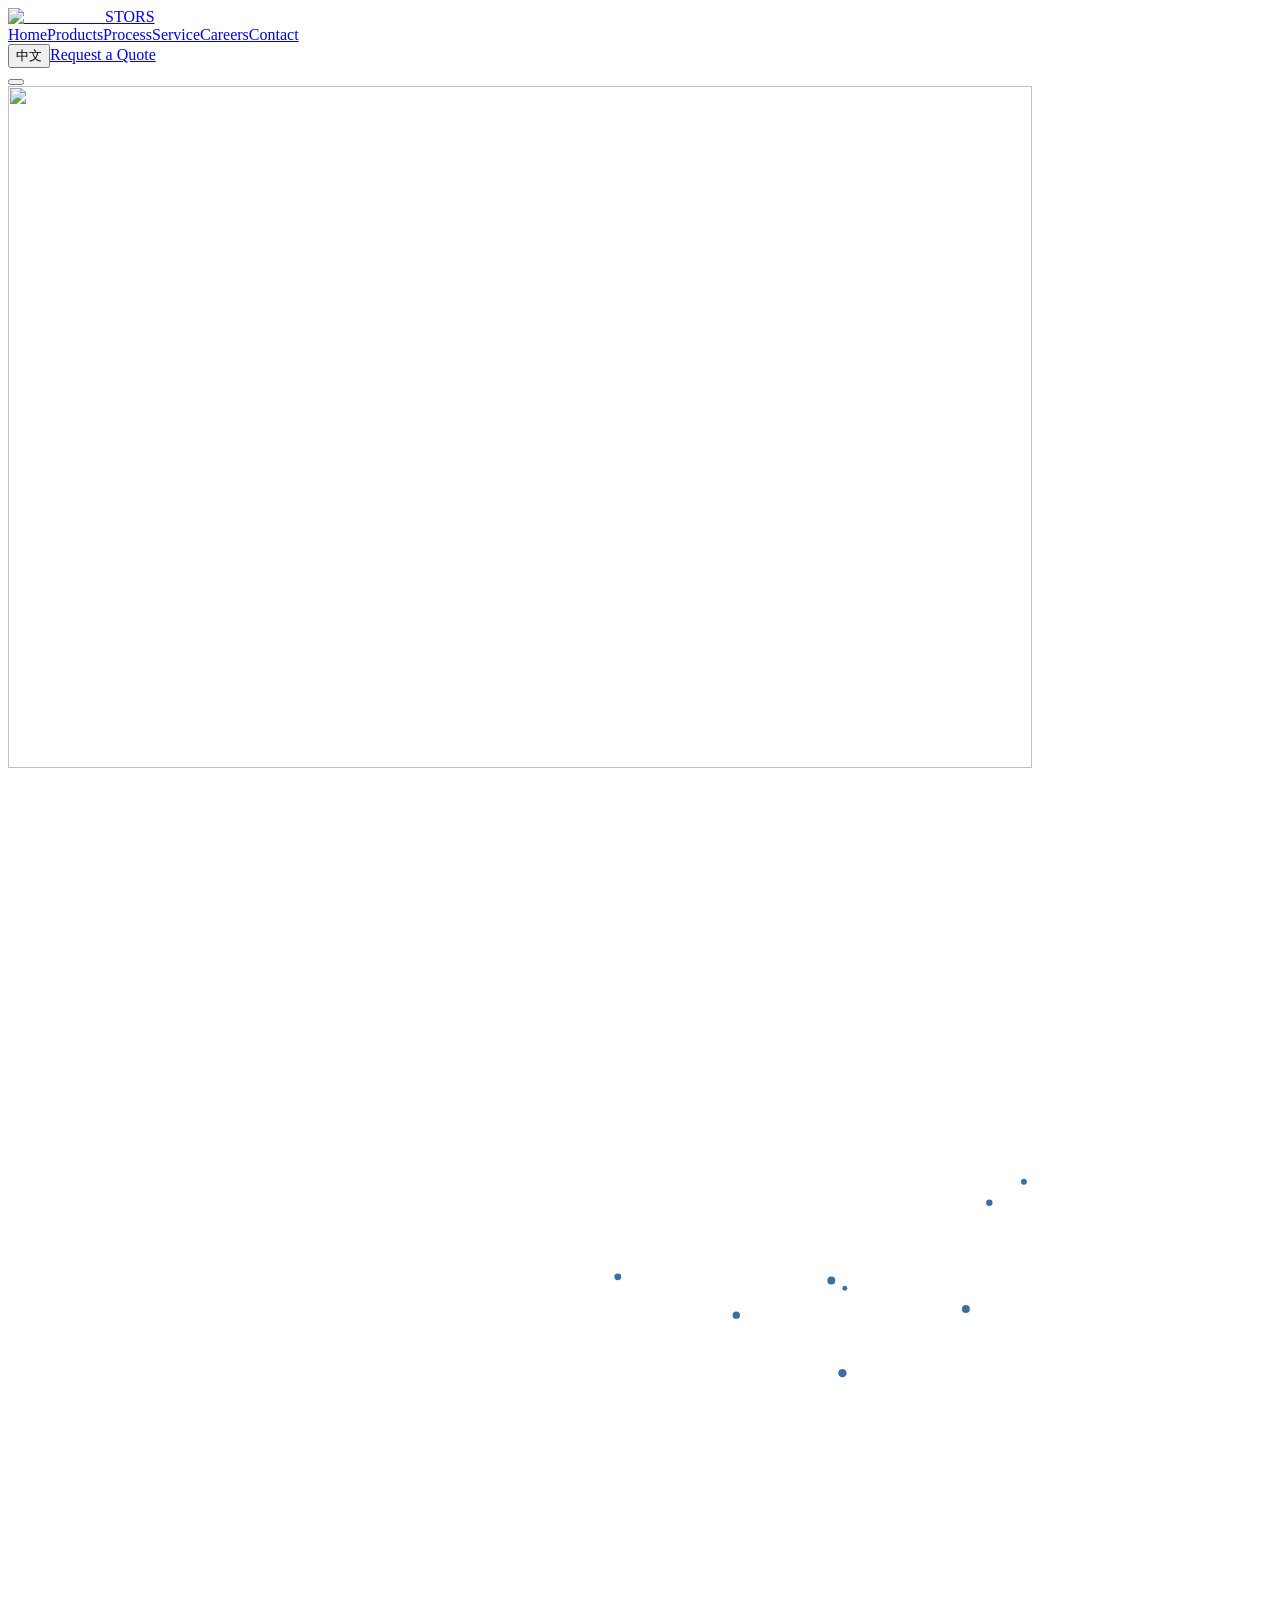
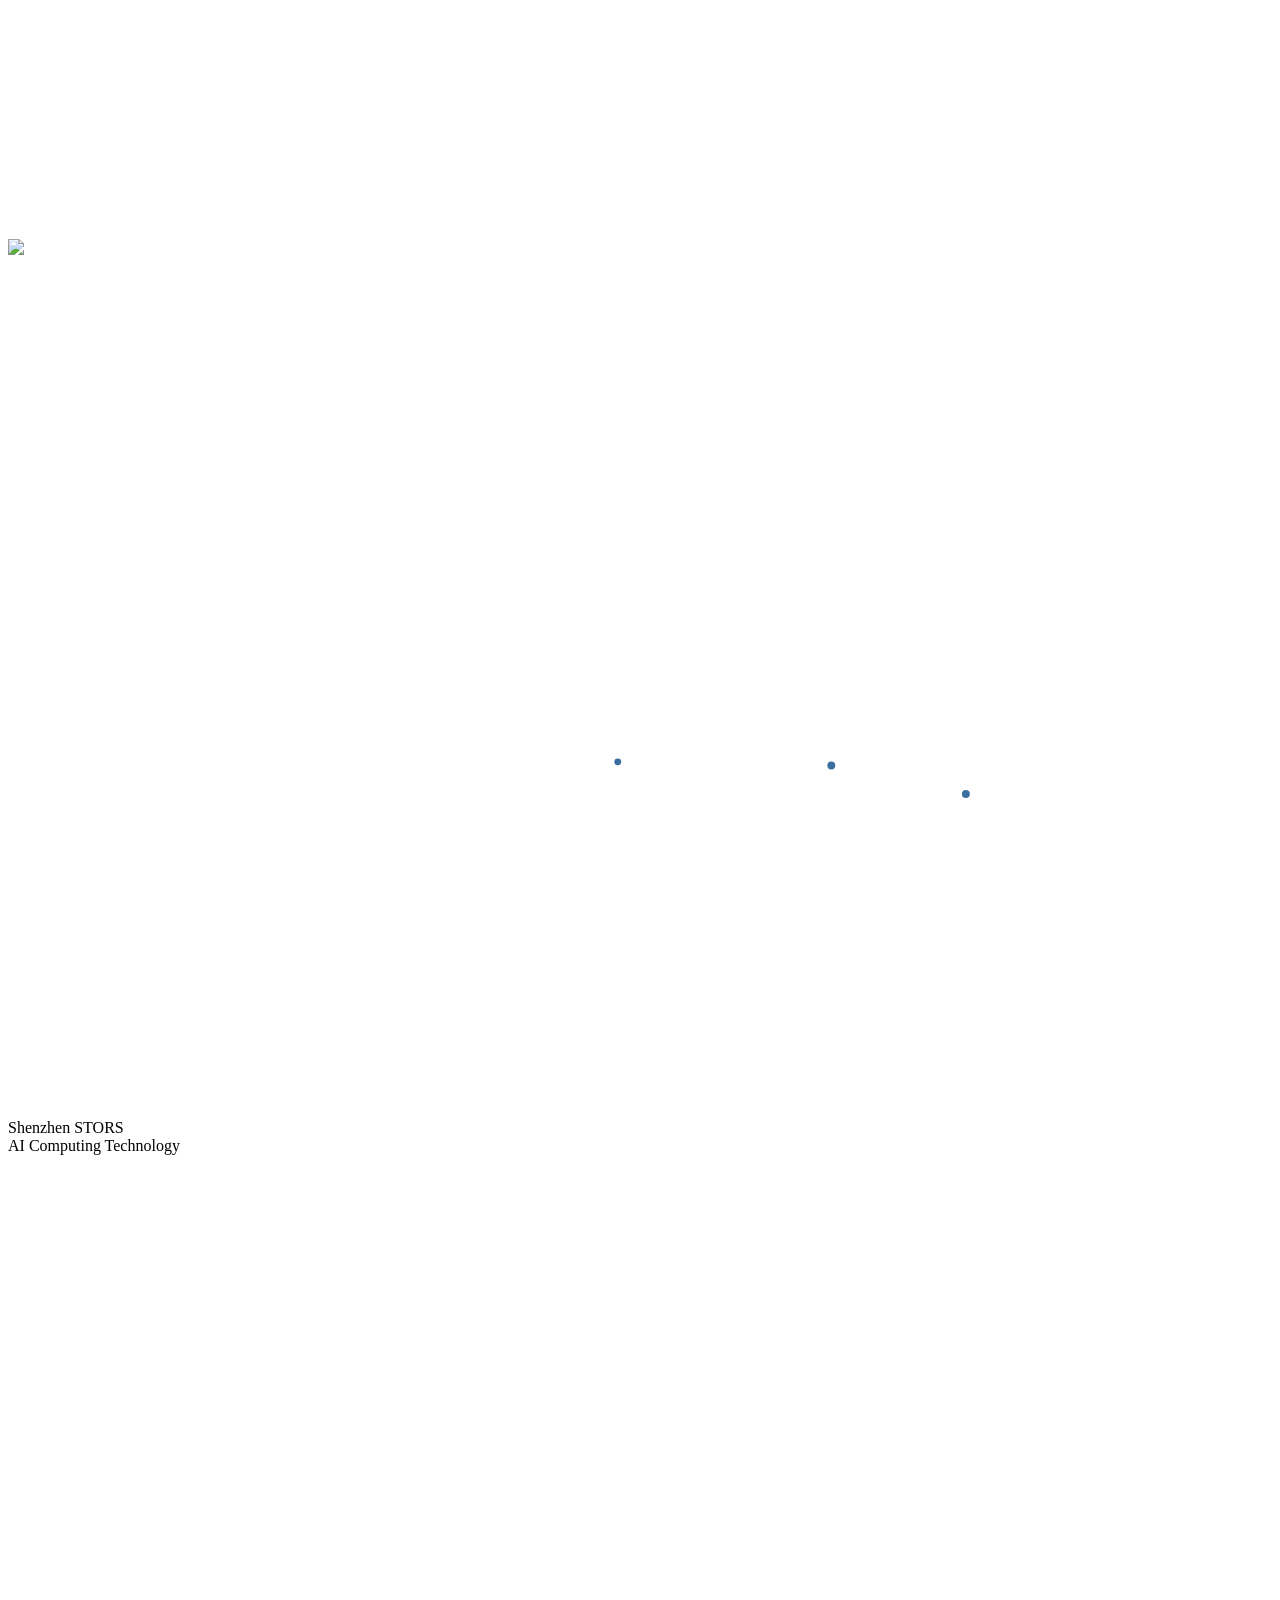
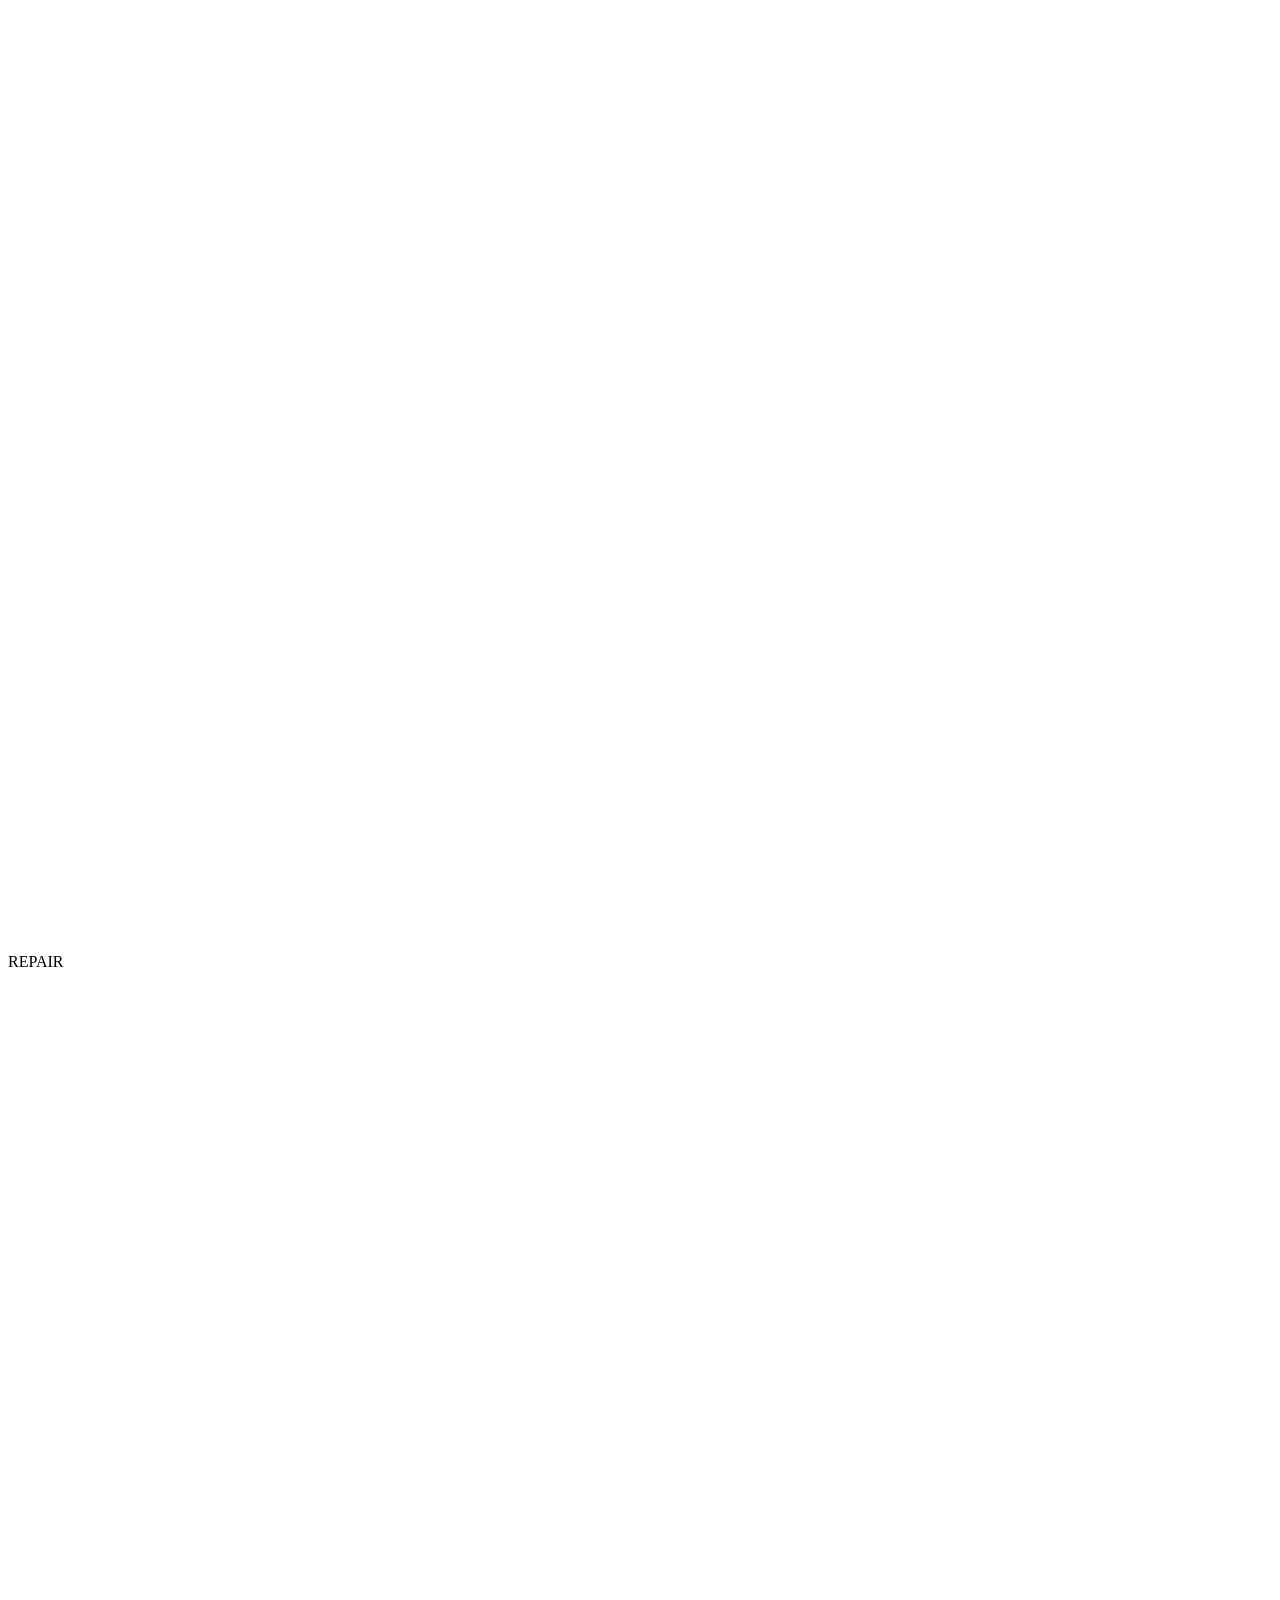
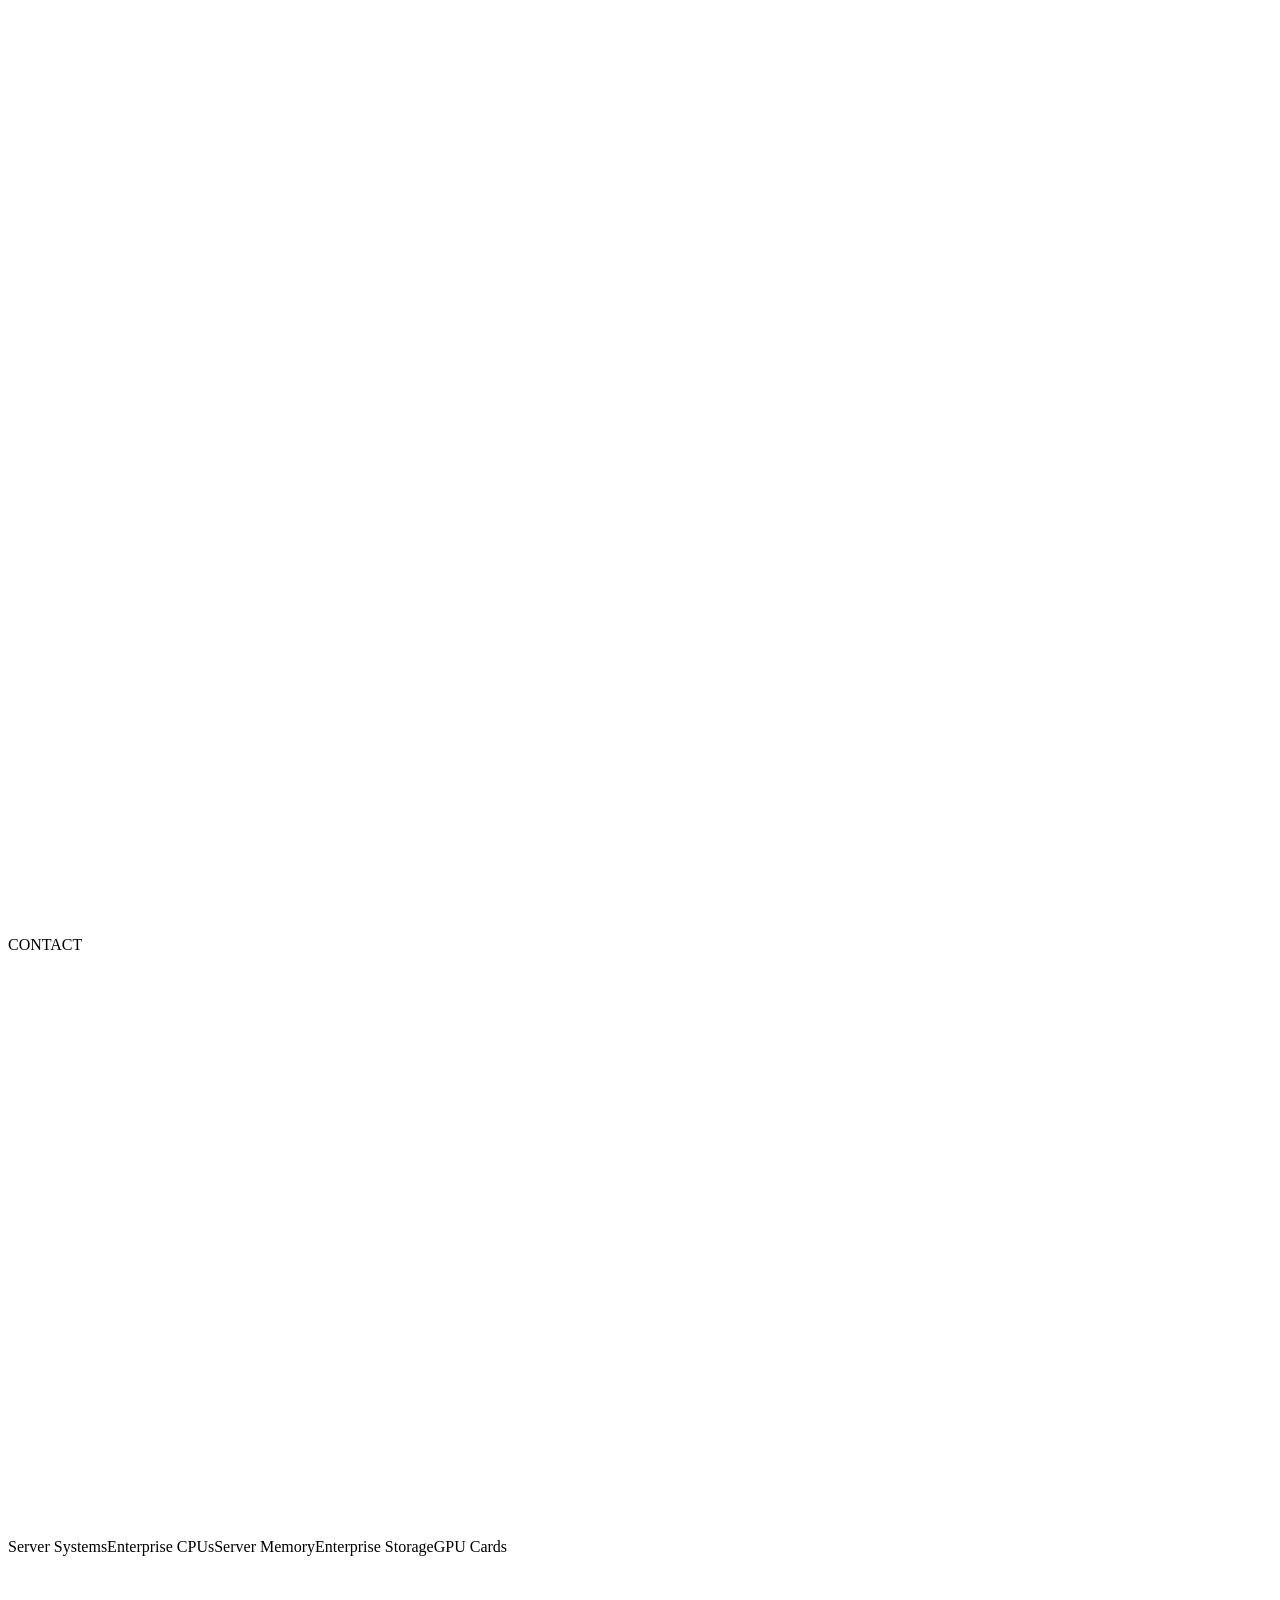
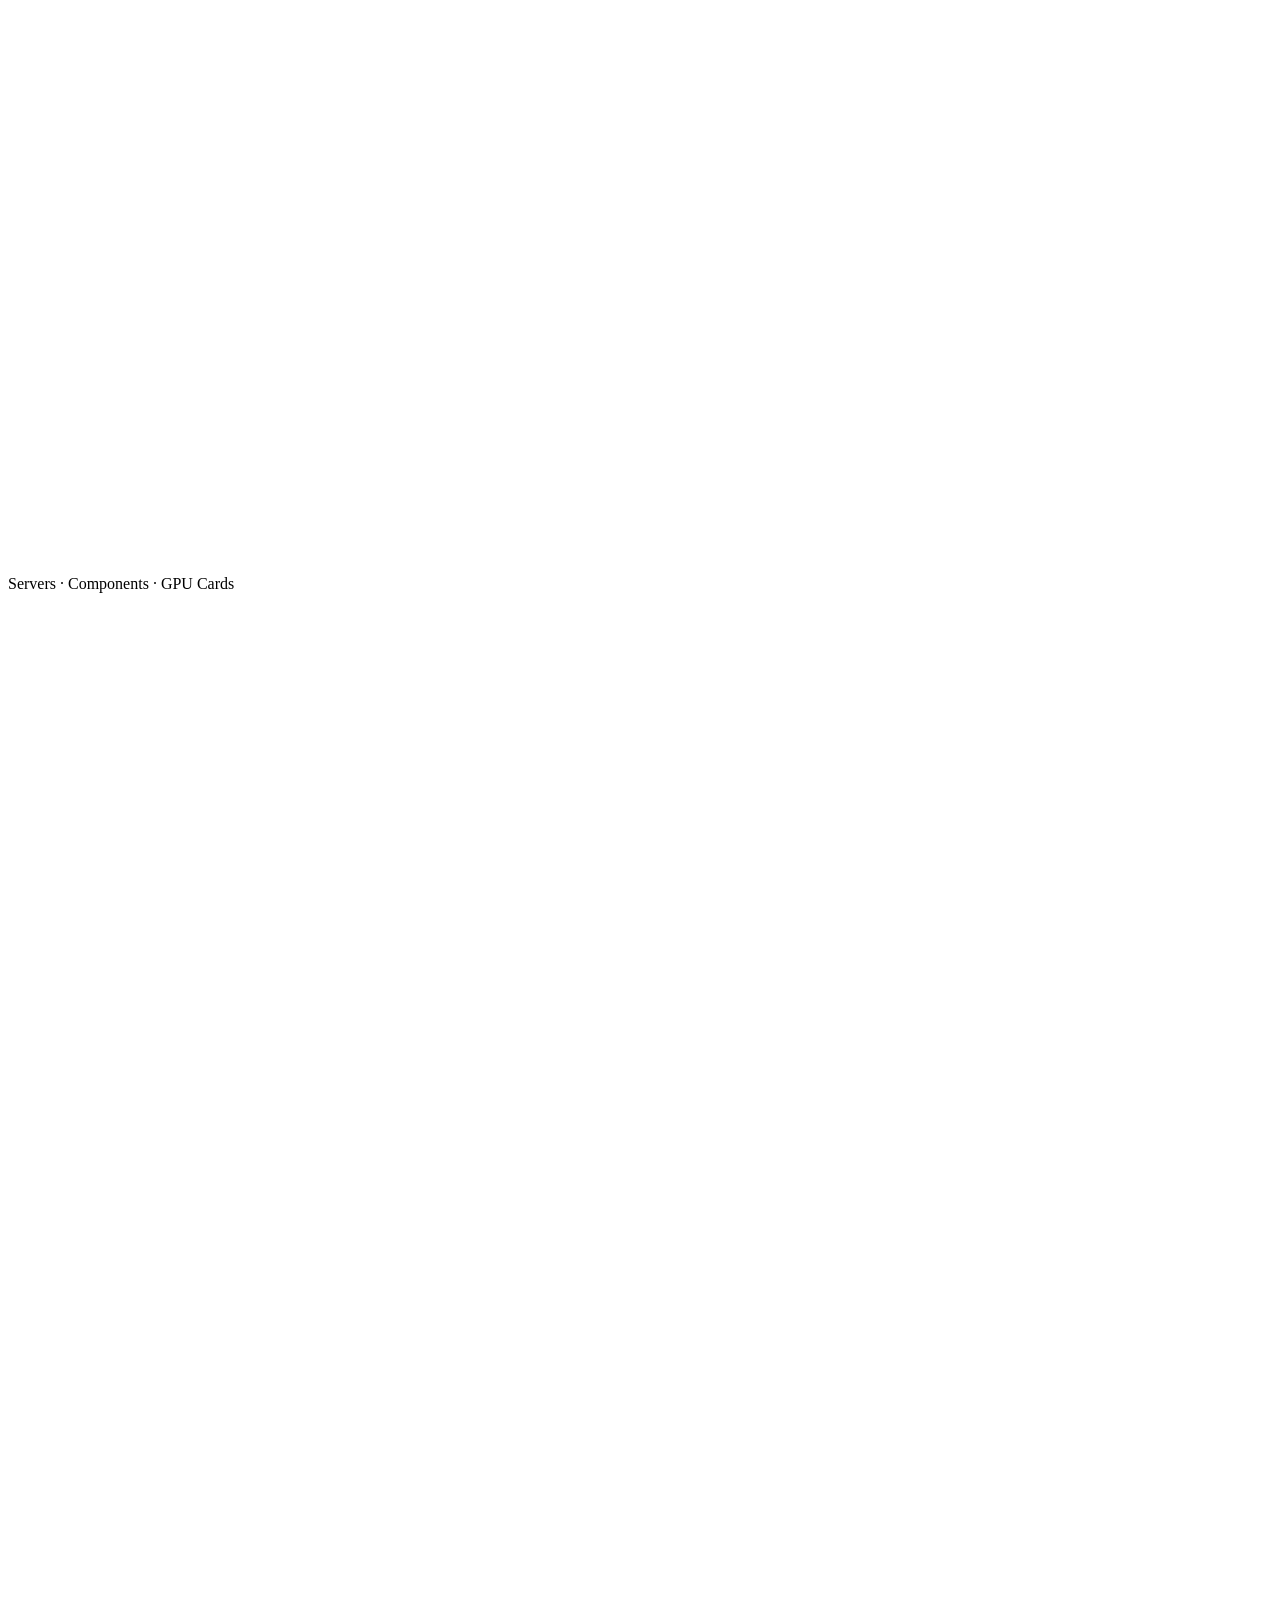
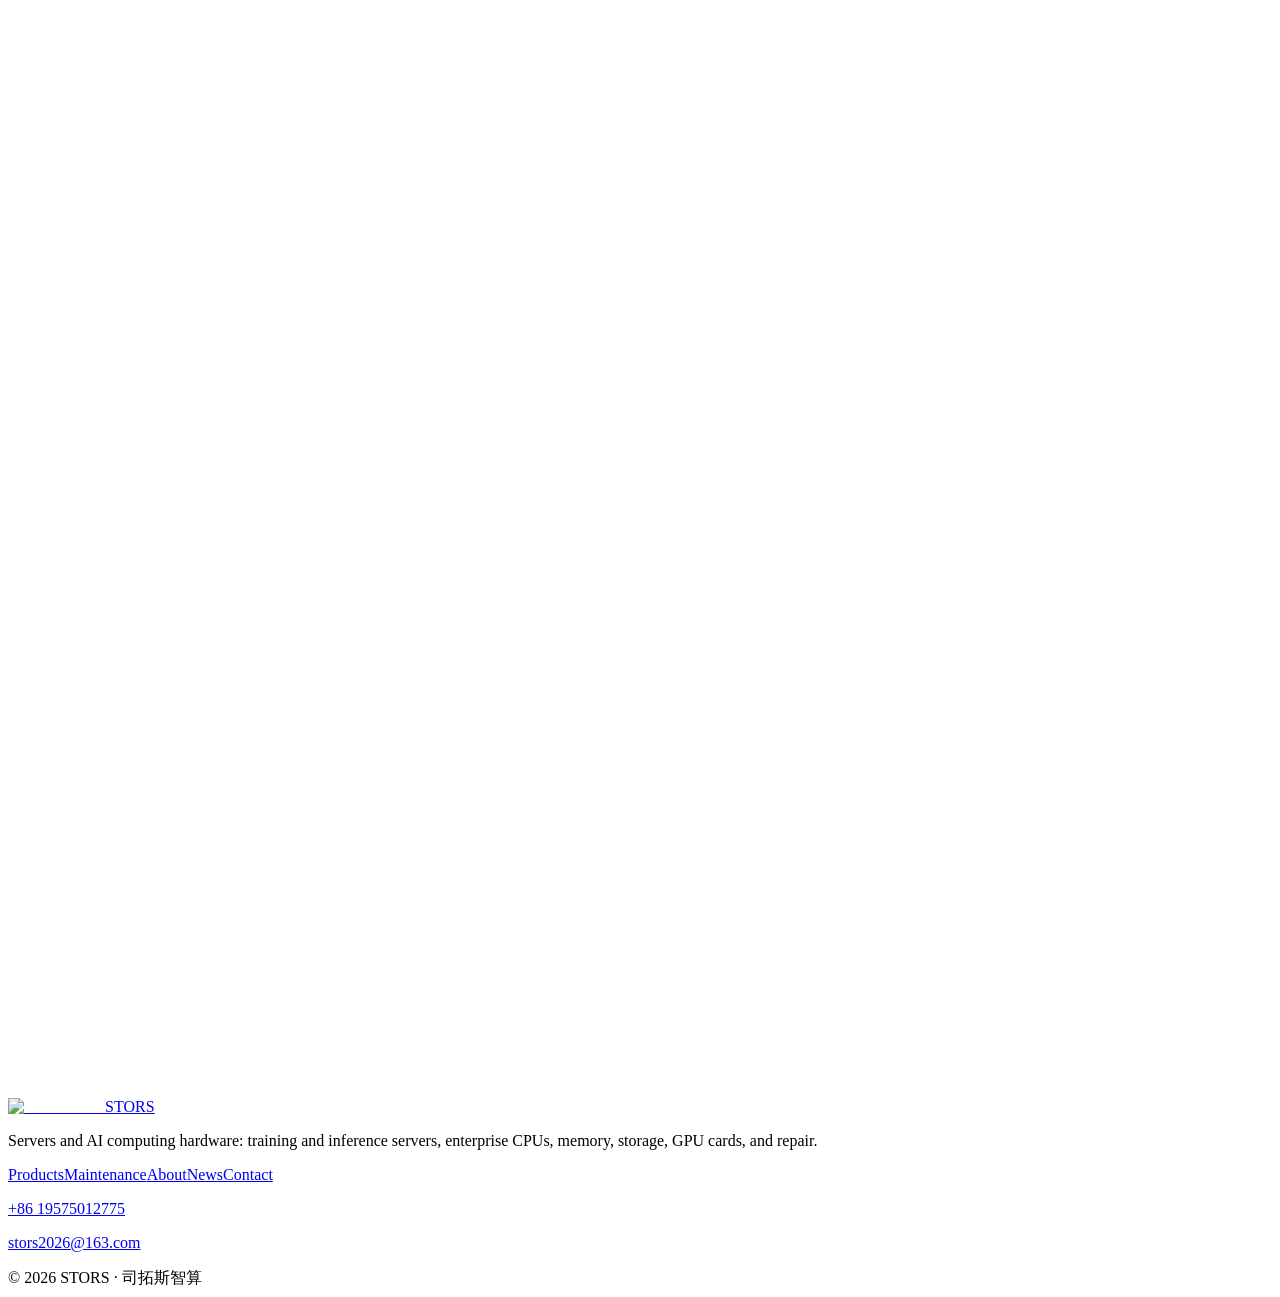
==== commit a7449571: "Homepage: hide duplicate sections and reorder; keep pre-change snapshot Hide the Servers diagram, Pr" ====
--- a/index.html
+++ b/index.html
@@ -1,4 +1,22 @@
-<!DOCTYPE html><html lang="en" class="space_grotesk_32e5487c-module__RsavHq__variable h-full antialiased"><head><meta charSet="utf-8"/><meta name="viewport" content="width=device-width, initial-scale=1"/><link rel="preload" href="/stors-home-preview/_next/static/media/0c89a48fa5027cee-s.p.2cyn07wtgehh0.woff2" as="font" crossorigin="" type="font/woff2"/><link rel="preload" as="image" href="/stors-home-preview/brand/sts-logo.svg"/><link rel="preload" as="image" imageSrcSet="https://stors.jadomoto.com/_next/image?url=%2Fbrand%2Fhero-infra-stack.jpg&amp;w=384&amp;q=75 384w, https://stors.jadomoto.com/_next/image?url=%2Fbrand%2Fhero-infra-stack.jpg&amp;w=640&amp;q=75 640w, https://stors.jadomoto.com/_next/image?url=%2Fbrand%2Fhero-infra-stack.jpg&amp;w=750&amp;q=75 750w, https://stors.jadomoto.com/_next/image?url=%2Fbrand%2Fhero-infra-stack.jpg&amp;w=828&amp;q=75 828w, https://stors.jadomoto.com/_next/image?url=%2Fbrand%2Fhero-infra-stack.jpg&amp;w=1080&amp;q=75 1080w, https://stors.jadomoto.com/_next/image?url=%2Fbrand%2Fhero-infra-stack.jpg&amp;w=1200&amp;q=75 1200w, https://stors.jadomoto.com/_next/image?url=%2Fbrand%2Fhero-infra-stack.jpg&amp;w=1920&amp;q=75 1920w, https://stors.jadomoto.com/_next/image?url=%2Fbrand%2Fhero-infra-stack.jpg&amp;w=2048&amp;q=75 2048w, https://stors.jadomoto.com/_next/image?url=%2Fbrand%2Fhero-infra-stack.jpg&amp;w=3840&amp;q=75 3840w" imageSizes="60vw"/><link rel="preload" as="image" imageSrcSet="https://stors.jadomoto.com/_next/image?url=%2Fbrand%2Fhero-infra-stack.jpg&amp;w=640&amp;q=75 640w, https://stors.jadomoto.com/_next/image?url=%2Fbrand%2Fhero-infra-stack.jpg&amp;w=750&amp;q=75 750w, https://stors.jadomoto.com/_next/image?url=%2Fbrand%2Fhero-infra-stack.jpg&amp;w=828&amp;q=75 828w, https://stors.jadomoto.com/_next/image?url=%2Fbrand%2Fhero-infra-stack.jpg&amp;w=1080&amp;q=75 1080w, https://stors.jadomoto.com/_next/image?url=%2Fbrand%2Fhero-infra-stack.jpg&amp;w=1200&amp;q=75 1200w, https://stors.jadomoto.com/_next/image?url=%2Fbrand%2Fhero-infra-stack.jpg&amp;w=1920&amp;q=75 1920w, https://stors.jadomoto.com/_next/image?url=%2Fbrand%2Fhero-infra-stack.jpg&amp;w=2048&amp;q=75 2048w, https://stors.jadomoto.com/_next/image?url=%2Fbrand%2Fhero-infra-stack.jpg&amp;w=3840&amp;q=75 3840w" imageSizes="100vw"/><link rel="stylesheet" href="/stors-home-preview/_next/static/chunks/365ckwhr5l8c0.css" data-precedence="next"/><link rel="preload" as="script" fetchPriority="low" href="/stors-home-preview/_next/static/chunks/3s6nzrbk-8mnv.js"/><script src="/stors-home-preview/_next/static/chunks/2tswzwt7g9k6a.js" async=""></script><script src="/stors-home-preview/_next/static/chunks/4561u0v7ysn3r.js" async=""></script><script src="/stors-home-preview/_next/static/chunks/1ydheh02n_cym.js" async=""></script><script src="/stors-home-preview/_next/static/chunks/turbopack-0q1ep000kpeg0.js" async=""></script><script src="/stors-home-preview/_next/static/chunks/1t7jz0dv-yobk.js" async="" crossorigin=""></script><script src="/stors-home-preview/_next/static/chunks/2as1x2ds9igtw.js" async="" crossorigin=""></script><script src="/stors-home-preview/_next/static/chunks/1zaywsvndx0k9.js" async="" crossorigin=""></script><script src="/stors-home-preview/_next/static/chunks/1r90-tkow5h3g.js" async="" crossorigin=""></script><script src="/stors-home-preview/_next/static/chunks/346gj0elqh4it.js" async="" crossorigin=""></script><meta name="next-size-adjust" content=""/><title>STORS 司拓斯智算 | 服务器与 AI 算力硬件</title><meta name="description" content="司拓斯智算提供 AI 训练与推理服务器、企业级 CPU、服务器内存、企业级硬盘及 GPU 算力卡，并提供显卡、服务器维修与硬件故障检测服务。"/><meta property="og:title" content="STORS 司拓斯智算 | 服务器与 AI 算力硬件"/><meta property="og:description" content="服务器整机、企业级核心配件、GPU 算力卡，以及显卡与服务器维修维保。"/><meta property="og:locale" content="en_US"/><meta property="og:type" content="website"/><meta name="twitter:card" content="summary"/><meta name="twitter:title" content="STORS 司拓斯智算 | 服务器与 AI 算力硬件"/><meta name="twitter:description" content="服务器整机、企业级核心配件、GPU 算力卡，以及显卡与服务器维修维保。"/><link rel="icon" href="https://stors.jadomoto.com/favicon.ico?favicon.2vob68tjqpejf.ico" sizes="256x256" type="image/x-icon"/><script src="/stors-home-preview/_next/static/chunks/0cz1d0mv5g_q7.js" noModule=""></script></head><body class="flex min-h-full flex-col font-sans"><div hidden=""><!--$--><!--/$--></div><header class="fixed inset-x-0 top-0 z-50 transition-all duration-300 border-b border-transparent bg-transparent"><div class="sts-container flex h-[68px] items-center justify-between md:h-[72px]"><a class="flex items-center gap-2" href="/stors-home-preview/"><img alt="STS STORS" width="88" height="28" decoding="async" data-nimg="1" class="brightness-0" style="color:transparent" src="/stors-home-preview/brand/sts-logo.svg"/><span class="sr-only">STORS</span></a><nav class="hidden items-center gap-0.5 lg:flex xl:gap-1"><a class="rounded px-2.5 py-1.5 text-[11px] font-medium tracking-[0.12em] uppercase transition xl:px-3 xl:text-[12px] text-[var(--text-h1)]" href="#hero">Home</a><a class="rounded px-2.5 py-1.5 text-[11px] font-medium tracking-[0.12em] uppercase transition xl:px-3 xl:text-[12px] text-[var(--text-muted)] hover:text-[var(--text-h1)]" href="#products">Products</a><a class="rounded px-2.5 py-1.5 text-[11px] font-medium tracking-[0.12em] uppercase transition xl:px-3 xl:text-[12px] text-[var(--text-muted)] hover:text-[var(--text-h1)]" href="#solutions">Servers</a><a class="rounded px-2.5 py-1.5 text-[11px] font-medium tracking-[0.12em] uppercase transition xl:px-3 xl:text-[12px] text-[var(--text-muted)] hover:text-[var(--text-h1)]" href="#process">Process</a><a class="rounded px-2.5 py-1.5 text-[11px] font-medium tracking-[0.12em] uppercase transition xl:px-3 xl:text-[12px] text-[var(--text-muted)] hover:text-[var(--text-h1)]" href="#ecosystem">Systems</a><a class="rounded px-2.5 py-1.5 text-[11px] font-medium tracking-[0.12em] uppercase transition xl:px-3 xl:text-[12px] text-[var(--text-muted)] hover:text-[var(--text-h1)]" href="#delivery">Service</a><a class="rounded px-2.5 py-1.5 text-[11px] font-medium tracking-[0.12em] uppercase transition xl:px-3 xl:text-[12px] text-[var(--text-muted)] hover:text-[var(--text-h1)]" href="#careers">Careers</a><a class="rounded px-2.5 py-1.5 text-[11px] font-medium tracking-[0.12em] uppercase transition xl:px-3 xl:text-[12px] text-[var(--text-muted)] hover:text-[var(--text-h1)]" href="#inquiry">Contact</a></nav><div class="hidden items-center gap-3 lg:flex"><button type="button" class="sts-btn-secondary !min-h-0 !px-3 !py-1.5 !text-[11px]">中文</button><a class="sts-btn-primary !min-h-0 !px-4 !py-2 !text-[11px]" href="#inquiry">Request a Quote</a></div><button type="button" class="text-[var(--text-h1)] lg:hidden" aria-label="Menu"><span class="block h-px w-6 bg-current"></span><span class="mt-1.5 block h-px w-6 bg-current"></span></button></div></header><div class="flex-1"><main class="bg-[var(--page)] text-[var(--text-h1)]"><section id="hero" class="sts-hero relative scroll-mt-24 overflow-x-hidden bg-[#FEFEFC]"><div aria-hidden="true" class="pointer-events-none absolute top-1/2 right-[-2vw] z-[1] hidden w-[58vw] max-h-[85vh] -translate-y-1/2 lg:block xl:w-[60vw] xl:right-[-3vw]"><div class="relative w-full"><img alt="" width="1024" height="682" decoding="async" data-nimg="1" class="h-auto max-h-[85vh] w-full max-w-none object-contain object-right" style="color:transparent" sizes="60vw" srcSet="https://stors.jadomoto.com/_next/image?url=%2Fbrand%2Fhero-infra-stack.jpg&amp;w=384&amp;q=75 384w, https://stors.jadomoto.com/_next/image?url=%2Fbrand%2Fhero-infra-stack.jpg&amp;w=640&amp;q=75 640w, https://stors.jadomoto.com/_next/image?url=%2Fbrand%2Fhero-infra-stack.jpg&amp;w=750&amp;q=75 750w, https://stors.jadomoto.com/_next/image?url=%2Fbrand%2Fhero-infra-stack.jpg&amp;w=828&amp;q=75 828w, https://stors.jadomoto.com/_next/image?url=%2Fbrand%2Fhero-infra-stack.jpg&amp;w=1080&amp;q=75 1080w, https://stors.jadomoto.com/_next/image?url=%2Fbrand%2Fhero-infra-stack.jpg&amp;w=1200&amp;q=75 1200w, https://stors.jadomoto.com/_next/image?url=%2Fbrand%2Fhero-infra-stack.jpg&amp;w=1920&amp;q=75 1920w, https://stors.jadomoto.com/_next/image?url=%2Fbrand%2Fhero-infra-stack.jpg&amp;w=2048&amp;q=75 2048w, https://stors.jadomoto.com/_next/image?url=%2Fbrand%2Fhero-infra-stack.jpg&amp;w=3840&amp;q=75 3840w" src="https://stors.jadomoto.com/_next/image?url=%2Fbrand%2Fhero-infra-stack.jpg&amp;w=3840&amp;q=75"/><svg class="sts-hero-live-overlay absolute inset-0 h-full w-full" viewBox="0 0 1024 682" fill="none" xmlns="http://www.w3.org/2000/svg" aria-hidden="true" preserveAspectRatio="xMidYMid meet"><circle cx="494" cy="409" r="2.8" fill="#3B6FA0" class="sts-hero-breathe-node" style="animation-delay:0s"></circle><circle cx="590" cy="440" r="3" fill="#3B6FA0" class="sts-hero-breathe-node" style="animation-delay:0.7s"></circle><circle cx="667" cy="412" r="3.2" fill="#3B6FA0" class="sts-hero-breathe-node" style="animation-delay:1.3s"></circle><circle cx="676" cy="487" r="3.4" fill="#3B6FA0" class="sts-hero-breathe-node" style="animation-delay:1.9s"></circle><circle cx="776" cy="435" r="3.2" fill="#3B6FA0" class="sts-hero-breathe-node" style="animation-delay:2.5s"></circle><circle cx="795" cy="349" r="2.6" fill="#3B6FA0" class="sts-hero-breathe-node" style="animation-delay:3.0s"></circle><circle cx="823" cy="332" r="2.4" fill="#3B6FA0" class="sts-hero-breathe-node" style="animation-delay:3.5s"></circle><circle r="2" fill="#3B6FA0" class="sts-hero-flow-dot"><animateMotion dur="8.5s" repeatCount="indefinite" calcMode="spline" keyTimes="0;1" keySplines="0.4 0 0.2 1" path="M494 409 C540 420, 570 430, 590 440 S640 400, 667 412 S720 460, 676 487 S740 450, 776 435"></animateMotion></circle></svg></div></div><div class="sts-container sts-hero-inner relative z-10 flex flex-col justify-center"><div class="sts-hero-copy relative z-10 flex w-full max-w-[34rem] flex-col xl:max-w-[36rem]"><h1 class="sts-hero-title text-[clamp(2.75rem,7.2vw,5.75rem)] leading-[0.96] font-medium tracking-[-0.04em] text-[#1F211E]" style="opacity:0;transform:translateY(18px)"><span class="block">SERVERS &amp;</span><span class="block">AI HARDWARE</span></h1><p class="sts-hero-stack mt-6 text-[13px] font-medium tracking-[0.12em] text-[#3A3C38] md:text-[14px]" style="opacity:0;transform:translateY(12px)">Server Systems · Enterprise Components · GPU Cards · Repair</p><p class="sts-hero-lede mt-5 max-w-[30rem] text-[15px] leading-[1.75] text-[#5C5F58] md:text-base" style="opacity:0;transform:translateY(12px)">STORS supplies AI training and inference servers, enterprise CPUs, server memory, enterprise storage, and GPU computing cards. We also provide GPU and server repair and hardware diagnostics.</p><div class="sts-hero-cta mt-9" style="opacity:0;transform:translateY(10px)"><a href="#inquiry" class="sts-hero-cta-btn inline-flex min-h-[3rem] w-full items-center justify-center gap-2 rounded-[4px] bg-[#1F211E] px-5 text-[12px] font-medium tracking-[0.08em] text-white uppercase transition hover:bg-[#2A2C28] sm:w-auto">Request a Quote<span aria-hidden="true">→</span></a></div><div class="sts-hero-proof mt-14 hidden items-start gap-3 lg:flex" style="opacity:0"><span class="mt-1.5 h-px w-8 shrink-0 bg-[#3B6FA0]" aria-hidden="true"></span><p class="text-[10px] leading-[1.7] font-medium tracking-[0.16em] text-[#8A8E86] uppercase">Shenzhen STORS<br/>AI Computing Technology</p></div></div><div class="sts-hero-visual-mobile relative z-[1] mt-10 w-full lg:hidden"><img alt="STORS server and AI computing hardware" width="1024" height="682" decoding="async" data-nimg="1" class="h-auto w-full max-w-none object-contain" style="color:transparent" sizes="100vw" srcSet="https://stors.jadomoto.com/_next/image?url=%2Fbrand%2Fhero-infra-stack.jpg&amp;w=640&amp;q=75 640w, https://stors.jadomoto.com/_next/image?url=%2Fbrand%2Fhero-infra-stack.jpg&amp;w=750&amp;q=75 750w, https://stors.jadomoto.com/_next/image?url=%2Fbrand%2Fhero-infra-stack.jpg&amp;w=828&amp;q=75 828w, https://stors.jadomoto.com/_next/image?url=%2Fbrand%2Fhero-infra-stack.jpg&amp;w=1080&amp;q=75 1080w, https://stors.jadomoto.com/_next/image?url=%2Fbrand%2Fhero-infra-stack.jpg&amp;w=1200&amp;q=75 1200w, https://stors.jadomoto.com/_next/image?url=%2Fbrand%2Fhero-infra-stack.jpg&amp;w=1920&amp;q=75 1920w, https://stors.jadomoto.com/_next/image?url=%2Fbrand%2Fhero-infra-stack.jpg&amp;w=2048&amp;q=75 2048w, https://stors.jadomoto.com/_next/image?url=%2Fbrand%2Fhero-infra-stack.jpg&amp;w=3840&amp;q=75 3840w" src="https://stors.jadomoto.com/_next/image?url=%2Fbrand%2Fhero-infra-stack.jpg&amp;w=3840&amp;q=75"/><svg class="sts-hero-live-overlay absolute inset-0 h-full w-full" viewBox="0 0 1024 682" fill="none" xmlns="http://www.w3.org/2000/svg" aria-hidden="true" preserveAspectRatio="xMidYMid meet"><circle cx="494" cy="409" r="2.8" fill="#3B6FA0" class="sts-hero-breathe-node" style="animation-delay:0s"></circle><circle cx="667" cy="412" r="3.2" fill="#3B6FA0" class="sts-hero-breathe-node" style="animation-delay:1.3s"></circle><circle cx="776" cy="435" r="3.2" fill="#3B6FA0" class="sts-hero-breathe-node" style="animation-delay:2.5s"></circle></svg></div><div class="sts-hero-proof-mobile mt-8 flex items-start gap-3 lg:hidden"><span class="mt-1.5 h-px w-8 shrink-0 bg-[#3B6FA0]" aria-hidden="true"></span><p class="text-[10px] leading-[1.7] font-medium tracking-[0.16em] text-[#8A8E86] uppercase">Shenzhen STORS<br/>AI Computing Technology</p></div></div></section><section id="products" class="sts-bg-white relative scroll-mt-24"><div class="sts-container sts-section"><div style="opacity:0;transform:translateY(18px)"><div class="sts-supply-header"><p class="sts-label">PRODUCTS</p><div class="sts-divider-accent mt-5 max-w-[12rem]"></div><h2 class="sts-supply-heading">Three Core Product Categories</h2><p class="sts-body mt-6 max-w-[42rem]">Server systems, enterprise components and GPU computing cards for business procurement. Contact us for models, quantities and availability.</p></div></div><div class="sts-supply-system mt-14 md:mt-16"><div class="sts-supply-stackbar" aria-label="Infrastructure stack"><span class="sts-supply-stackbar-item">Server Systems</span><span class="sts-supply-stackbar-item"><i class="sts-supply-stackbar-dot"></i>Enterprise CPUs</span><span class="sts-supply-stackbar-item"><i class="sts-supply-stackbar-dot"></i>Server Memory</span><span class="sts-supply-stackbar-item"><i class="sts-supply-stackbar-dot"></i>Enterprise Storage</span><span class="sts-supply-stackbar-item"><i class="sts-supply-stackbar-dot"></i>GPU Cards</span></div><div style="opacity:0;transform:translateY(18px)"><button type="button" class="sts-supply-featured group"><div class="sts-supply-featured-copy"><p class="sts-supply-kicker">01 / Server Systems</p><span class="sts-supply-num">01</span><h3 class="sts-supply-title sts-supply-title--lg">Server Systems</h3><p class="sts-supply-desc sts-supply-desc--lg">Complete server systems for training, inference and enterprise computing.</p><p class="sts-supply-diagram">Training &amp; Inference</p><p class="sts-supply-scope mt-5">AI Training Servers · AI Inference Servers</p><span class="sts-link-arrow mt-5 text-[13px]">Request a Quote<span aria-hidden="true">→</span></span></div><div class="sts-supply-featured-graphic" aria-hidden="true"><svg viewBox="0 0 180 160" fill="none" class="h-full w-full" aria-hidden="true"><g opacity="0.2"><path d="M12 14v132" stroke="#D8D8D2" stroke-width="0.65"></path><path d="M36 14v132" stroke="#D8D8D2" stroke-width="0.65"></path><path d="M60 14v132" stroke="#D8D8D2" stroke-width="0.65"></path><path d="M84 14v132" stroke="#D8D8D2" stroke-width="0.65"></path><path d="M108 14v132" stroke="#D8D8D2" stroke-width="0.65"></path><path d="M132 14v132" stroke="#D8D8D2" stroke-width="0.65"></path><path d="M156 14v132" stroke="#D8D8D2" stroke-width="0.65"></path><path d="M12 18h156" stroke="#D8D8D2" stroke-width="0.65"></path><path d="M12 42h156" stroke="#D8D8D2" stroke-width="0.65"></path><path d="M12 66h156" stroke="#D8D8D2" stroke-width="0.65"></path><path d="M12 90h156" stroke="#D8D8D2" stroke-width="0.65"></path><path d="M12 114h156" stroke="#D8D8D2" stroke-width="0.65"></path><path d="M12 138h156" stroke="#D8D8D2" stroke-width="0.65"></path></g><rect x="18" y="22" width="16" height="16" rx="1.5" fill="#F4F4F0" stroke="#A8A8A2" stroke-width="1.1" class="sts-sv-cell"></rect><rect x="40" y="22" width="16" height="16" rx="1.5" fill="#F4F4F0" stroke="#A8A8A2" stroke-width="1.1" class="sts-sv-cell"></rect><rect x="62" y="22" width="16" height="16" rx="1.5" fill="#F4F4F0" stroke="#A8A8A2" stroke-width="1.1" class="sts-sv-cell"></rect><rect x="84" y="22" width="16" height="16" rx="1.5" fill="#F4F4F0" stroke="#A8A8A2" stroke-width="1.1" class="sts-sv-cell"></rect><rect x="106" y="22" width="16" height="16" rx="1.5" fill="#F4F4F0" stroke="#A8A8A2" stroke-width="1.1" class="sts-sv-cell"></rect><rect x="128" y="22" width="16" height="16" rx="1.5" fill="#F4F4F0" stroke="#A8A8A2" stroke-width="1.1" class="sts-sv-cell"></rect><rect x="18" y="44" width="16" height="16" rx="1.5" fill="#F4F4F0" stroke="#A8A8A2" stroke-width="1.1" class="sts-sv-cell"></rect><rect x="40" y="44" width="16" height="16" rx="1.5" fill="#F4F4F0" stroke="#A8A8A2" stroke-width="1.1" class="sts-sv-cell"></rect><rect x="62" y="44" width="16" height="16" rx="1.5" fill="#F4F4F0" stroke="#A8A8A2" stroke-width="1.1" class="sts-sv-cell"></rect><rect x="84" y="44" width="16" height="16" rx="1.5" fill="#F4F4F0" stroke="#A8A8A2" stroke-width="1.1" class="sts-sv-cell"></rect><rect x="106" y="44" width="16" height="16" rx="1.5" fill="#F4F4F0" stroke="#A8A8A2" stroke-width="1.1" class="sts-sv-cell"></rect><rect x="128" y="44" width="16" height="16" rx="1.5" fill="#F4F4F0" stroke="#A8A8A2" stroke-width="1.1" class="sts-sv-cell"></rect><rect x="18" y="66" width="16" height="16" rx="1.5" fill="#F4F4F0" stroke="#A8A8A2" stroke-width="1.1" class="sts-sv-cell"></rect><rect x="40" y="66" width="16" height="16" rx="1.5" fill="#F4F4F0" stroke="#A8A8A2" stroke-width="1.1" class="sts-sv-cell"></rect><rect x="62" y="66" width="16" height="16" rx="1.5" fill="#F4F4F0" stroke="#A8A8A2" stroke-width="1.1" class="sts-sv-cell"></rect><rect x="84" y="66" width="16" height="16" rx="1.5" fill="rgba(59,111,160,0.12)" stroke="#3B6FA0" stroke-width="1.1" class="sts-sv-accent-cell"></rect><rect x="106" y="66" width="16" height="16" rx="1.5" fill="#F4F4F0" stroke="#A8A8A2" stroke-width="1.1" class="sts-sv-cell"></rect><rect x="128" y="66" width="16" height="16" rx="1.5" fill="#F4F4F0" stroke="#A8A8A2" stroke-width="1.1" class="sts-sv-cell"></rect><rect x="18" y="88" width="16" height="16" rx="1.5" fill="#F4F4F0" stroke="#A8A8A2" stroke-width="1.1" class="sts-sv-cell"></rect><rect x="40" y="88" width="16" height="16" rx="1.5" fill="#F4F4F0" stroke="#A8A8A2" stroke-width="1.1" class="sts-sv-cell"></rect><rect x="62" y="88" width="16" height="16" rx="1.5" fill="#F4F4F0" stroke="#A8A8A2" stroke-width="1.1" class="sts-sv-cell"></rect><rect x="84" y="88" width="16" height="16" rx="1.5" fill="#F4F4F0" stroke="#A8A8A2" stroke-width="1.1" class="sts-sv-cell"></rect><rect x="106" y="88" width="16" height="16" rx="1.5" fill="#F4F4F0" stroke="#A8A8A2" stroke-width="1.1" class="sts-sv-cell"></rect><rect x="128" y="88" width="16" height="16" rx="1.5" fill="#F4F4F0" stroke="#A8A8A2" stroke-width="1.1" class="sts-sv-cell"></rect><rect x="18" y="110" width="16" height="16" rx="1.5" fill="#F4F4F0" stroke="#A8A8A2" stroke-width="1.1" class="sts-sv-cell"></rect><rect x="40" y="110" width="16" height="16" rx="1.5" fill="#F4F4F0" stroke="#A8A8A2" stroke-width="1.1" class="sts-sv-cell"></rect><rect x="62" y="110" width="16" height="16" rx="1.5" fill="#F4F4F0" stroke="#A8A8A2" stroke-width="1.1" class="sts-sv-cell"></rect><rect x="84" y="110" width="16" height="16" rx="1.5" fill="#F4F4F0" stroke="#A8A8A2" stroke-width="1.1" class="sts-sv-cell"></rect><rect x="106" y="110" width="16" height="16" rx="1.5" fill="#F4F4F0" stroke="#A8A8A2" stroke-width="1.1" class="sts-sv-cell"></rect><rect x="128" y="110" width="16" height="16" rx="1.5" fill="#F4F4F0" stroke="#A8A8A2" stroke-width="1.1" class="sts-sv-cell"></rect><path d="M92 82
+<!DOCTYPE html><html lang="en" class="space_grotesk_32e5487c-module__RsavHq__variable h-full antialiased"><head><meta charSet="utf-8"/><meta name="viewport" content="width=device-width, initial-scale=1"/><link rel="preload" href="/stors-home-preview/_next/static/media/0c89a48fa5027cee-s.p.2cyn07wtgehh0.woff2" as="font" crossorigin="" type="font/woff2"/><link rel="preload" as="image" href="/stors-home-preview/brand/sts-logo.svg"/><link rel="preload" as="image" imageSrcSet="https://stors.jadomoto.com/_next/image?url=%2Fbrand%2Fhero-infra-stack.jpg&amp;w=384&amp;q=75 384w, https://stors.jadomoto.com/_next/image?url=%2Fbrand%2Fhero-infra-stack.jpg&amp;w=640&amp;q=75 640w, https://stors.jadomoto.com/_next/image?url=%2Fbrand%2Fhero-infra-stack.jpg&amp;w=750&amp;q=75 750w, https://stors.jadomoto.com/_next/image?url=%2Fbrand%2Fhero-infra-stack.jpg&amp;w=828&amp;q=75 828w, https://stors.jadomoto.com/_next/image?url=%2Fbrand%2Fhero-infra-stack.jpg&amp;w=1080&amp;q=75 1080w, https://stors.jadomoto.com/_next/image?url=%2Fbrand%2Fhero-infra-stack.jpg&amp;w=1200&amp;q=75 1200w, https://stors.jadomoto.com/_next/image?url=%2Fbrand%2Fhero-infra-stack.jpg&amp;w=1920&amp;q=75 1920w, https://stors.jadomoto.com/_next/image?url=%2Fbrand%2Fhero-infra-stack.jpg&amp;w=2048&amp;q=75 2048w, https://stors.jadomoto.com/_next/image?url=%2Fbrand%2Fhero-infra-stack.jpg&amp;w=3840&amp;q=75 3840w" imageSizes="60vw"/><link rel="preload" as="image" imageSrcSet="https://stors.jadomoto.com/_next/image?url=%2Fbrand%2Fhero-infra-stack.jpg&amp;w=640&amp;q=75 640w, https://stors.jadomoto.com/_next/image?url=%2Fbrand%2Fhero-infra-stack.jpg&amp;w=750&amp;q=75 750w, https://stors.jadomoto.com/_next/image?url=%2Fbrand%2Fhero-infra-stack.jpg&amp;w=828&amp;q=75 828w, https://stors.jadomoto.com/_next/image?url=%2Fbrand%2Fhero-infra-stack.jpg&amp;w=1080&amp;q=75 1080w, https://stors.jadomoto.com/_next/image?url=%2Fbrand%2Fhero-infra-stack.jpg&amp;w=1200&amp;q=75 1200w, https://stors.jadomoto.com/_next/image?url=%2Fbrand%2Fhero-infra-stack.jpg&amp;w=1920&amp;q=75 1920w, https://stors.jadomoto.com/_next/image?url=%2Fbrand%2Fhero-infra-stack.jpg&amp;w=2048&amp;q=75 2048w, https://stors.jadomoto.com/_next/image?url=%2Fbrand%2Fhero-infra-stack.jpg&amp;w=3840&amp;q=75 3840w" imageSizes="100vw"/><link rel="stylesheet" href="/stors-home-preview/_next/static/chunks/365ckwhr5l8c0.css" data-precedence="next"/><link rel="preload" as="script" fetchPriority="low" href="/stors-home-preview/_next/static/chunks/3s6nzrbk-8mnv.js"/><script src="/stors-home-preview/_next/static/chunks/2tswzwt7g9k6a.js" async=""></script><script src="/stors-home-preview/_next/static/chunks/4561u0v7ysn3r.js" async=""></script><script src="/stors-home-preview/_next/static/chunks/1ydheh02n_cym.js" async=""></script><script src="/stors-home-preview/_next/static/chunks/turbopack-0q1ep000kpeg0.js" async=""></script><script src="/stors-home-preview/_next/static/chunks/1t7jz0dv-yobk.js" async="" crossorigin=""></script><script src="/stors-home-preview/_next/static/chunks/2as1x2ds9igtw.js" async="" crossorigin=""></script><script src="/stors-home-preview/_next/static/chunks/1zaywsvndx0k9.js" async="" crossorigin=""></script><script src="/stors-home-preview/_next/static/chunks/1r90-tkow5h3g.js" async="" crossorigin=""></script><script src="/stors-home-preview/_next/static/chunks/346gj0elqh4it.js" async="" crossorigin=""></script><meta name="next-size-adjust" content=""/><title>STORS 司拓斯智算 | 服务器与 AI 算力硬件</title><meta name="description" content="司拓斯智算提供 AI 训练与推理服务器、企业级 CPU、服务器内存、企业级硬盘及 GPU 算力卡，并提供显卡、服务器维修与硬件故障检测服务。"/><meta property="og:title" content="STORS 司拓斯智算 | 服务器与 AI 算力硬件"/><meta property="og:description" content="服务器整机、企业级核心配件、GPU 算力卡，以及显卡与服务器维修维保。"/><meta property="og:locale" content="en_US"/><meta property="og:type" content="website"/><meta name="twitter:card" content="summary"/><meta name="twitter:title" content="STORS 司拓斯智算 | 服务器与 AI 算力硬件"/><meta name="twitter:description" content="服务器整机、企业级核心配件、GPU 算力卡，以及显卡与服务器维修维保。"/><link rel="icon" href="https://stors.jadomoto.com/favicon.ico?favicon.2vob68tjqpejf.ico" sizes="256x256" type="image/x-icon"/><script src="/stors-home-preview/_next/static/chunks/0cz1d0mv5g_q7.js" noModule=""></script><style data-sts-layout>
+/* 首页精简与排序：去掉与产品系列重复的模块，按“卖什么 → 我们是谁 → 怎么合作 → 联系”排列 */
+main { display: flex; flex-direction: column; }
+main > * { order: 50; }
+main > #hero { order: 1; }
+main > section[data-sts-catalog] { order: 2; }
+main > #about { order: 3; }
+main > #process { order: 4; }
+main > #delivery { order: 5; }
+main > [data-sts-scene="datacenter"] { order: 6; }
+main > #office { order: 7; }
+main > #faq { order: 8; }
+main > #careers { order: 9; }
+main > #inquiry { order: 10; }
+/* 与 Product Lineup / About 内容重复的三个模块 */
+main > #solutions, main > #ecosystem, main > #clients { display: none !important; }
+/* 指向已隐藏模块的导航与页脚链接 */
+a[href="#solutions"], a[href="#ecosystem"], a[href="#clients"] { display: none !important; }
+</style></head><body class="flex min-h-full flex-col font-sans"><div hidden=""><!--$--><!--/$--></div><header class="fixed inset-x-0 top-0 z-50 transition-all duration-300 border-b border-transparent bg-transparent"><div class="sts-container flex h-[68px] items-center justify-between md:h-[72px]"><a class="flex items-center gap-2" href="/stors-home-preview/"><img alt="STS STORS" width="88" height="28" decoding="async" data-nimg="1" class="brightness-0" style="color:transparent" src="/stors-home-preview/brand/sts-logo.svg"/><span class="sr-only">STORS</span></a><nav class="hidden items-center gap-0.5 lg:flex xl:gap-1"><a class="rounded px-2.5 py-1.5 text-[11px] font-medium tracking-[0.12em] uppercase transition xl:px-3 xl:text-[12px] text-[var(--text-h1)]" href="#hero">Home</a><a class="rounded px-2.5 py-1.5 text-[11px] font-medium tracking-[0.12em] uppercase transition xl:px-3 xl:text-[12px] text-[var(--text-muted)] hover:text-[var(--text-h1)]" href="#products">Products</a><a class="rounded px-2.5 py-1.5 text-[11px] font-medium tracking-[0.12em] uppercase transition xl:px-3 xl:text-[12px] text-[var(--text-muted)] hover:text-[var(--text-h1)]" href="#solutions">Servers</a><a class="rounded px-2.5 py-1.5 text-[11px] font-medium tracking-[0.12em] uppercase transition xl:px-3 xl:text-[12px] text-[var(--text-muted)] hover:text-[var(--text-h1)]" href="#process">Process</a><a class="rounded px-2.5 py-1.5 text-[11px] font-medium tracking-[0.12em] uppercase transition xl:px-3 xl:text-[12px] text-[var(--text-muted)] hover:text-[var(--text-h1)]" href="#ecosystem">Systems</a><a class="rounded px-2.5 py-1.5 text-[11px] font-medium tracking-[0.12em] uppercase transition xl:px-3 xl:text-[12px] text-[var(--text-muted)] hover:text-[var(--text-h1)]" href="#delivery">Service</a><a class="rounded px-2.5 py-1.5 text-[11px] font-medium tracking-[0.12em] uppercase transition xl:px-3 xl:text-[12px] text-[var(--text-muted)] hover:text-[var(--text-h1)]" href="#careers">Careers</a><a class="rounded px-2.5 py-1.5 text-[11px] font-medium tracking-[0.12em] uppercase transition xl:px-3 xl:text-[12px] text-[var(--text-muted)] hover:text-[var(--text-h1)]" href="#inquiry">Contact</a></nav><div class="hidden items-center gap-3 lg:flex"><button type="button" class="sts-btn-secondary !min-h-0 !px-3 !py-1.5 !text-[11px]">中文</button><a class="sts-btn-primary !min-h-0 !px-4 !py-2 !text-[11px]" href="#inquiry">Request a Quote</a></div><button type="button" class="text-[var(--text-h1)] lg:hidden" aria-label="Menu"><span class="block h-px w-6 bg-current"></span><span class="mt-1.5 block h-px w-6 bg-current"></span></button></div></header><div class="flex-1"><main class="bg-[var(--page)] text-[var(--text-h1)]"><section id="hero" class="sts-hero relative scroll-mt-24 overflow-x-hidden bg-[#FEFEFC]"><div aria-hidden="true" class="pointer-events-none absolute top-1/2 right-[-2vw] z-[1] hidden w-[58vw] max-h-[85vh] -translate-y-1/2 lg:block xl:w-[60vw] xl:right-[-3vw]"><div class="relative w-full"><img alt="" width="1024" height="682" decoding="async" data-nimg="1" class="h-auto max-h-[85vh] w-full max-w-none object-contain object-right" style="color:transparent" sizes="60vw" srcSet="https://stors.jadomoto.com/_next/image?url=%2Fbrand%2Fhero-infra-stack.jpg&amp;w=384&amp;q=75 384w, https://stors.jadomoto.com/_next/image?url=%2Fbrand%2Fhero-infra-stack.jpg&amp;w=640&amp;q=75 640w, https://stors.jadomoto.com/_next/image?url=%2Fbrand%2Fhero-infra-stack.jpg&amp;w=750&amp;q=75 750w, https://stors.jadomoto.com/_next/image?url=%2Fbrand%2Fhero-infra-stack.jpg&amp;w=828&amp;q=75 828w, https://stors.jadomoto.com/_next/image?url=%2Fbrand%2Fhero-infra-stack.jpg&amp;w=1080&amp;q=75 1080w, https://stors.jadomoto.com/_next/image?url=%2Fbrand%2Fhero-infra-stack.jpg&amp;w=1200&amp;q=75 1200w, https://stors.jadomoto.com/_next/image?url=%2Fbrand%2Fhero-infra-stack.jpg&amp;w=1920&amp;q=75 1920w, https://stors.jadomoto.com/_next/image?url=%2Fbrand%2Fhero-infra-stack.jpg&amp;w=2048&amp;q=75 2048w, https://stors.jadomoto.com/_next/image?url=%2Fbrand%2Fhero-infra-stack.jpg&amp;w=3840&amp;q=75 3840w" src="https://stors.jadomoto.com/_next/image?url=%2Fbrand%2Fhero-infra-stack.jpg&amp;w=3840&amp;q=75"/><svg class="sts-hero-live-overlay absolute inset-0 h-full w-full" viewBox="0 0 1024 682" fill="none" xmlns="http://www.w3.org/2000/svg" aria-hidden="true" preserveAspectRatio="xMidYMid meet"><circle cx="494" cy="409" r="2.8" fill="#3B6FA0" class="sts-hero-breathe-node" style="animation-delay:0s"></circle><circle cx="590" cy="440" r="3" fill="#3B6FA0" class="sts-hero-breathe-node" style="animation-delay:0.7s"></circle><circle cx="667" cy="412" r="3.2" fill="#3B6FA0" class="sts-hero-breathe-node" style="animation-delay:1.3s"></circle><circle cx="676" cy="487" r="3.4" fill="#3B6FA0" class="sts-hero-breathe-node" style="animation-delay:1.9s"></circle><circle cx="776" cy="435" r="3.2" fill="#3B6FA0" class="sts-hero-breathe-node" style="animation-delay:2.5s"></circle><circle cx="795" cy="349" r="2.6" fill="#3B6FA0" class="sts-hero-breathe-node" style="animation-delay:3.0s"></circle><circle cx="823" cy="332" r="2.4" fill="#3B6FA0" class="sts-hero-breathe-node" style="animation-delay:3.5s"></circle><circle r="2" fill="#3B6FA0" class="sts-hero-flow-dot"><animateMotion dur="8.5s" repeatCount="indefinite" calcMode="spline" keyTimes="0;1" keySplines="0.4 0 0.2 1" path="M494 409 C540 420, 570 430, 590 440 S640 400, 667 412 S720 460, 676 487 S740 450, 776 435"></animateMotion></circle></svg></div></div><div class="sts-container sts-hero-inner relative z-10 flex flex-col justify-center"><div class="sts-hero-copy relative z-10 flex w-full max-w-[34rem] flex-col xl:max-w-[36rem]"><h1 class="sts-hero-title text-[clamp(2.75rem,7.2vw,5.75rem)] leading-[0.96] font-medium tracking-[-0.04em] text-[#1F211E]" style="opacity:0;transform:translateY(18px)"><span class="block">SERVERS &amp;</span><span class="block">AI HARDWARE</span></h1><p class="sts-hero-stack mt-6 text-[13px] font-medium tracking-[0.12em] text-[#3A3C38] md:text-[14px]" style="opacity:0;transform:translateY(12px)">Server Systems · Enterprise Components · GPU Cards · Repair</p><p class="sts-hero-lede mt-5 max-w-[30rem] text-[15px] leading-[1.75] text-[#5C5F58] md:text-base" style="opacity:0;transform:translateY(12px)">STORS supplies AI training and inference servers, enterprise CPUs, server memory, enterprise storage, and GPU computing cards. We also provide GPU and server repair and hardware diagnostics.</p><div class="sts-hero-cta mt-9" style="opacity:0;transform:translateY(10px)"><a href="#inquiry" class="sts-hero-cta-btn inline-flex min-h-[3rem] w-full items-center justify-center gap-2 rounded-[4px] bg-[#1F211E] px-5 text-[12px] font-medium tracking-[0.08em] text-white uppercase transition hover:bg-[#2A2C28] sm:w-auto">Request a Quote<span aria-hidden="true">→</span></a></div><div class="sts-hero-proof mt-14 hidden items-start gap-3 lg:flex" style="opacity:0"><span class="mt-1.5 h-px w-8 shrink-0 bg-[#3B6FA0]" aria-hidden="true"></span><p class="text-[10px] leading-[1.7] font-medium tracking-[0.16em] text-[#8A8E86] uppercase">Shenzhen STORS<br/>AI Computing Technology</p></div></div><div class="sts-hero-visual-mobile relative z-[1] mt-10 w-full lg:hidden"><img alt="STORS server and AI computing hardware" width="1024" height="682" decoding="async" data-nimg="1" class="h-auto w-full max-w-none object-contain" style="color:transparent" sizes="100vw" srcSet="https://stors.jadomoto.com/_next/image?url=%2Fbrand%2Fhero-infra-stack.jpg&amp;w=640&amp;q=75 640w, https://stors.jadomoto.com/_next/image?url=%2Fbrand%2Fhero-infra-stack.jpg&amp;w=750&amp;q=75 750w, https://stors.jadomoto.com/_next/image?url=%2Fbrand%2Fhero-infra-stack.jpg&amp;w=828&amp;q=75 828w, https://stors.jadomoto.com/_next/image?url=%2Fbrand%2Fhero-infra-stack.jpg&amp;w=1080&amp;q=75 1080w, https://stors.jadomoto.com/_next/image?url=%2Fbrand%2Fhero-infra-stack.jpg&amp;w=1200&amp;q=75 1200w, https://stors.jadomoto.com/_next/image?url=%2Fbrand%2Fhero-infra-stack.jpg&amp;w=1920&amp;q=75 1920w, https://stors.jadomoto.com/_next/image?url=%2Fbrand%2Fhero-infra-stack.jpg&amp;w=2048&amp;q=75 2048w, https://stors.jadomoto.com/_next/image?url=%2Fbrand%2Fhero-infra-stack.jpg&amp;w=3840&amp;q=75 3840w" src="https://stors.jadomoto.com/_next/image?url=%2Fbrand%2Fhero-infra-stack.jpg&amp;w=3840&amp;q=75"/><svg class="sts-hero-live-overlay absolute inset-0 h-full w-full" viewBox="0 0 1024 682" fill="none" xmlns="http://www.w3.org/2000/svg" aria-hidden="true" preserveAspectRatio="xMidYMid meet"><circle cx="494" cy="409" r="2.8" fill="#3B6FA0" class="sts-hero-breathe-node" style="animation-delay:0s"></circle><circle cx="667" cy="412" r="3.2" fill="#3B6FA0" class="sts-hero-breathe-node" style="animation-delay:1.3s"></circle><circle cx="776" cy="435" r="3.2" fill="#3B6FA0" class="sts-hero-breathe-node" style="animation-delay:2.5s"></circle></svg></div><div class="sts-hero-proof-mobile mt-8 flex items-start gap-3 lg:hidden"><span class="mt-1.5 h-px w-8 shrink-0 bg-[#3B6FA0]" aria-hidden="true"></span><p class="text-[10px] leading-[1.7] font-medium tracking-[0.16em] text-[#8A8E86] uppercase">Shenzhen STORS<br/>AI Computing Technology</p></div></div></section><section id="products" class="sts-bg-white relative scroll-mt-24"><div class="sts-container sts-section"><div style="opacity:0;transform:translateY(18px)"><div class="sts-supply-header"><p class="sts-label">PRODUCTS</p><div class="sts-divider-accent mt-5 max-w-[12rem]"></div><h2 class="sts-supply-heading">Three Core Product Categories</h2><p class="sts-body mt-6 max-w-[42rem]">Server systems, enterprise components and GPU computing cards for business procurement. Contact us for models, quantities and availability.</p></div></div><div class="sts-supply-system mt-14 md:mt-16"><div class="sts-supply-stackbar" aria-label="Infrastructure stack"><span class="sts-supply-stackbar-item">Server Systems</span><span class="sts-supply-stackbar-item"><i class="sts-supply-stackbar-dot"></i>Enterprise CPUs</span><span class="sts-supply-stackbar-item"><i class="sts-supply-stackbar-dot"></i>Server Memory</span><span class="sts-supply-stackbar-item"><i class="sts-supply-stackbar-dot"></i>Enterprise Storage</span><span class="sts-supply-stackbar-item"><i class="sts-supply-stackbar-dot"></i>GPU Cards</span></div><div style="opacity:0;transform:translateY(18px)"><button type="button" class="sts-supply-featured group"><div class="sts-supply-featured-copy"><p class="sts-supply-kicker">01 / Server Systems</p><span class="sts-supply-num">01</span><h3 class="sts-supply-title sts-supply-title--lg">Server Systems</h3><p class="sts-supply-desc sts-supply-desc--lg">Complete server systems for training, inference and enterprise computing.</p><p class="sts-supply-diagram">Training &amp; Inference</p><p class="sts-supply-scope mt-5">AI Training Servers · AI Inference Servers</p><span class="sts-link-arrow mt-5 text-[13px]">Request a Quote<span aria-hidden="true">→</span></span></div><div class="sts-supply-featured-graphic" aria-hidden="true"><svg viewBox="0 0 180 160" fill="none" class="h-full w-full" aria-hidden="true"><g opacity="0.2"><path d="M12 14v132" stroke="#D8D8D2" stroke-width="0.65"></path><path d="M36 14v132" stroke="#D8D8D2" stroke-width="0.65"></path><path d="M60 14v132" stroke="#D8D8D2" stroke-width="0.65"></path><path d="M84 14v132" stroke="#D8D8D2" stroke-width="0.65"></path><path d="M108 14v132" stroke="#D8D8D2" stroke-width="0.65"></path><path d="M132 14v132" stroke="#D8D8D2" stroke-width="0.65"></path><path d="M156 14v132" stroke="#D8D8D2" stroke-width="0.65"></path><path d="M12 18h156" stroke="#D8D8D2" stroke-width="0.65"></path><path d="M12 42h156" stroke="#D8D8D2" stroke-width="0.65"></path><path d="M12 66h156" stroke="#D8D8D2" stroke-width="0.65"></path><path d="M12 90h156" stroke="#D8D8D2" stroke-width="0.65"></path><path d="M12 114h156" stroke="#D8D8D2" stroke-width="0.65"></path><path d="M12 138h156" stroke="#D8D8D2" stroke-width="0.65"></path></g><rect x="18" y="22" width="16" height="16" rx="1.5" fill="#F4F4F0" stroke="#A8A8A2" stroke-width="1.1" class="sts-sv-cell"></rect><rect x="40" y="22" width="16" height="16" rx="1.5" fill="#F4F4F0" stroke="#A8A8A2" stroke-width="1.1" class="sts-sv-cell"></rect><rect x="62" y="22" width="16" height="16" rx="1.5" fill="#F4F4F0" stroke="#A8A8A2" stroke-width="1.1" class="sts-sv-cell"></rect><rect x="84" y="22" width="16" height="16" rx="1.5" fill="#F4F4F0" stroke="#A8A8A2" stroke-width="1.1" class="sts-sv-cell"></rect><rect x="106" y="22" width="16" height="16" rx="1.5" fill="#F4F4F0" stroke="#A8A8A2" stroke-width="1.1" class="sts-sv-cell"></rect><rect x="128" y="22" width="16" height="16" rx="1.5" fill="#F4F4F0" stroke="#A8A8A2" stroke-width="1.1" class="sts-sv-cell"></rect><rect x="18" y="44" width="16" height="16" rx="1.5" fill="#F4F4F0" stroke="#A8A8A2" stroke-width="1.1" class="sts-sv-cell"></rect><rect x="40" y="44" width="16" height="16" rx="1.5" fill="#F4F4F0" stroke="#A8A8A2" stroke-width="1.1" class="sts-sv-cell"></rect><rect x="62" y="44" width="16" height="16" rx="1.5" fill="#F4F4F0" stroke="#A8A8A2" stroke-width="1.1" class="sts-sv-cell"></rect><rect x="84" y="44" width="16" height="16" rx="1.5" fill="#F4F4F0" stroke="#A8A8A2" stroke-width="1.1" class="sts-sv-cell"></rect><rect x="106" y="44" width="16" height="16" rx="1.5" fill="#F4F4F0" stroke="#A8A8A2" stroke-width="1.1" class="sts-sv-cell"></rect><rect x="128" y="44" width="16" height="16" rx="1.5" fill="#F4F4F0" stroke="#A8A8A2" stroke-width="1.1" class="sts-sv-cell"></rect><rect x="18" y="66" width="16" height="16" rx="1.5" fill="#F4F4F0" stroke="#A8A8A2" stroke-width="1.1" class="sts-sv-cell"></rect><rect x="40" y="66" width="16" height="16" rx="1.5" fill="#F4F4F0" stroke="#A8A8A2" stroke-width="1.1" class="sts-sv-cell"></rect><rect x="62" y="66" width="16" height="16" rx="1.5" fill="#F4F4F0" stroke="#A8A8A2" stroke-width="1.1" class="sts-sv-cell"></rect><rect x="84" y="66" width="16" height="16" rx="1.5" fill="rgba(59,111,160,0.12)" stroke="#3B6FA0" stroke-width="1.1" class="sts-sv-accent-cell"></rect><rect x="106" y="66" width="16" height="16" rx="1.5" fill="#F4F4F0" stroke="#A8A8A2" stroke-width="1.1" class="sts-sv-cell"></rect><rect x="128" y="66" width="16" height="16" rx="1.5" fill="#F4F4F0" stroke="#A8A8A2" stroke-width="1.1" class="sts-sv-cell"></rect><rect x="18" y="88" width="16" height="16" rx="1.5" fill="#F4F4F0" stroke="#A8A8A2" stroke-width="1.1" class="sts-sv-cell"></rect><rect x="40" y="88" width="16" height="16" rx="1.5" fill="#F4F4F0" stroke="#A8A8A2" stroke-width="1.1" class="sts-sv-cell"></rect><rect x="62" y="88" width="16" height="16" rx="1.5" fill="#F4F4F0" stroke="#A8A8A2" stroke-width="1.1" class="sts-sv-cell"></rect><rect x="84" y="88" width="16" height="16" rx="1.5" fill="#F4F4F0" stroke="#A8A8A2" stroke-width="1.1" class="sts-sv-cell"></rect><rect x="106" y="88" width="16" height="16" rx="1.5" fill="#F4F4F0" stroke="#A8A8A2" stroke-width="1.1" class="sts-sv-cell"></rect><rect x="128" y="88" width="16" height="16" rx="1.5" fill="#F4F4F0" stroke="#A8A8A2" stroke-width="1.1" class="sts-sv-cell"></rect><rect x="18" y="110" width="16" height="16" rx="1.5" fill="#F4F4F0" stroke="#A8A8A2" stroke-width="1.1" class="sts-sv-cell"></rect><rect x="40" y="110" width="16" height="16" rx="1.5" fill="#F4F4F0" stroke="#A8A8A2" stroke-width="1.1" class="sts-sv-cell"></rect><rect x="62" y="110" width="16" height="16" rx="1.5" fill="#F4F4F0" stroke="#A8A8A2" stroke-width="1.1" class="sts-sv-cell"></rect><rect x="84" y="110" width="16" height="16" rx="1.5" fill="#F4F4F0" stroke="#A8A8A2" stroke-width="1.1" class="sts-sv-cell"></rect><rect x="106" y="110" width="16" height="16" rx="1.5" fill="#F4F4F0" stroke="#A8A8A2" stroke-width="1.1" class="sts-sv-cell"></rect><rect x="128" y="110" width="16" height="16" rx="1.5" fill="#F4F4F0" stroke="#A8A8A2" stroke-width="1.1" class="sts-sv-cell"></rect><path d="M92 82
            V88
            H114" class="sts-sv-link" stroke="#D8D8D2" stroke-width="1.1"></path><circle cx="92" cy="74" r="2.3" fill="#3B6FA0" class="sts-sv-node"></circle></svg></div></button></div><div class="sts-supply-spine" aria-hidden="true"><span></span><p>Servers · Components · GPU Cards</p><span></span></div><div class="sts-supply-row"><div class="sts-supply-cell" style="opacity:0;transform:translateY(18px)"><button type="button" class="sts-supply-item group"><div class="sts-supply-meta"><span class="sts-supply-num">02</span><h3 class="sts-supply-title">Enterprise CPUs</h3><p class="sts-supply-desc">For server upgrades, maintenance and enterprise procurement.</p></div><div class="sts-supply-graphic" aria-hidden="true"><svg viewBox="0 0 160 150" fill="none" class="h-full w-full" aria-hidden="true"><g opacity="0.2"><circle cx="80" cy="75" r="52" stroke="#D8D8D2" stroke-width="0.8"></circle><circle cx="80" cy="75" r="36" stroke="#D8D8D2" stroke-width="0.8"></circle></g><path d="M80 75L80 28" class="sts-sv-link" stroke="#D8D8D2" stroke-width="1.1"></path><path d="M80 75L118 42" class="sts-sv-link" stroke="#D8D8D2" stroke-width="1.1"></path><path d="M80 75L132 75" class="sts-sv-link" stroke="#D8D8D2" stroke-width="1.1"></path><path d="M80 75L118 108" class="sts-sv-link" stroke="#D8D8D2" stroke-width="1.1"></path><path d="M80 75L80 122" class="sts-sv-link" stroke="#D8D8D2" stroke-width="1.1"></path><path d="M80 75L42 108" class="sts-sv-link" stroke="#D8D8D2" stroke-width="1.1"></path><path d="M80 75L28 75" class="sts-sv-link" stroke="#D8D8D2" stroke-width="1.1"></path><path d="M80 75L42 42" class="sts-sv-link" stroke="#D8D8D2" stroke-width="1.1"></path><rect x="64" y="59" width="32" height="32" rx="2" fill="#F4F4F0" stroke="#2A2A26" stroke-width="1.25"></rect><rect x="72" y="67" width="16" height="16" rx="1.5" fill="rgba(59,111,160,0.12)" stroke="#3B6FA0" stroke-width="1.15" class="sts-sv-accent-cell"></rect><rect x="73" y="21" width="14" height="14" rx="1.5" fill="#fff" stroke="#3B6FA0" stroke-width="1.15" class="sts-sv-accent-cell"></rect><rect x="111" y="35" width="14" height="14" rx="1.5" fill="#fff" stroke="#A8A8A2" stroke-width="1.15" class="sts-sv-cell"></rect><rect x="125" y="68" width="14" height="14" rx="1.5" fill="#fff" stroke="#A8A8A2" stroke-width="1.15" class="sts-sv-cell"></rect><rect x="111" y="101" width="14" height="14" rx="1.5" fill="#fff" stroke="#A8A8A2" stroke-width="1.15" class="sts-sv-cell"></rect><rect x="73" y="115" width="14" height="14" rx="1.5" fill="#fff" stroke="#A8A8A2" stroke-width="1.15" class="sts-sv-cell"></rect><rect x="35" y="101" width="14" height="14" rx="1.5" fill="#fff" stroke="#A8A8A2" stroke-width="1.15" class="sts-sv-cell"></rect><rect x="21" y="68" width="14" height="14" rx="1.5" fill="#fff" stroke="#A8A8A2" stroke-width="1.15" class="sts-sv-cell"></rect><rect x="35" y="35" width="14" height="14" rx="1.5" fill="#fff" stroke="#A8A8A2" stroke-width="1.15" class="sts-sv-cell"></rect></svg></div><div class="sts-supply-foot"><p class="sts-supply-diagram">Core Components</p><p class="sts-supply-scope mt-3">Enterprise CPUs</p><span class="sts-link-arrow mt-4 text-[13px]">Request a Quote<span aria-hidden="true">→</span></span></div></button></div><div class="sts-supply-cell" style="opacity:0;transform:translateY(18px)"><button type="button" class="sts-supply-item group"><div class="sts-supply-meta"><span class="sts-supply-num">03</span><h3 class="sts-supply-title">Server Memory</h3><p class="sts-supply-desc">Server memory for upgrades, maintenance and procurement.</p></div><div class="sts-supply-graphic" aria-hidden="true"><svg viewBox="0 0 160 150" fill="none" class="h-full w-full" aria-hidden="true"><rect x="11" y="30" width="12" height="78" rx="1.5" fill="#F4F4F0" stroke="#A8A8A2" stroke-width="1.15" class="sts-sv-cell"></rect><rect x="29" y="30" width="12" height="78" rx="1.5" fill="#F4F4F0" stroke="#A8A8A2" stroke-width="1.15" class="sts-sv-cell"></rect><rect x="47" y="30" width="12" height="78" rx="1.5" fill="#F4F4F0" stroke="#A8A8A2" stroke-width="1.15" class="sts-sv-cell"></rect><rect x="65" y="30" width="12" height="78" rx="1.5" fill="rgba(59,111,160,0.1)" stroke="#3B6FA0" stroke-width="1.15" class="sts-sv-accent-cell"></rect><rect x="83" y="30" width="12" height="78" rx="1.5" fill="#F4F4F0" stroke="#A8A8A2" stroke-width="1.15" class="sts-sv-cell"></rect><rect x="101" y="30" width="12" height="78" rx="1.5" fill="#F4F4F0" stroke="#A8A8A2" stroke-width="1.15" class="sts-sv-cell"></rect><rect x="119" y="30" width="12" height="78" rx="1.5" fill="#F4F4F0" stroke="#A8A8A2" stroke-width="1.15" class="sts-sv-cell"></rect><rect x="137" y="30" width="12" height="78" rx="1.5" fill="#F4F4F0" stroke="#A8A8A2" stroke-width="1.15" class="sts-sv-cell"></rect><path d="M11 124 H149" class="sts-sv-path" stroke="#D8D8D2" stroke-width="1.2"></path><path d="M11 124 H71" class="sts-sv-path-accent" stroke="#3B6FA0" stroke-width="1.25" stroke-linecap="round"></path><circle cx="71" cy="124" r="2.4" fill="#3B6FA0" class="sts-sv-node"></circle></svg></div><div class="sts-supply-foot"><p class="sts-supply-diagram">Core Components</p><p class="sts-supply-scope mt-3">Server Memory</p><span class="sts-link-arrow mt-4 text-[13px]">Request a Quote<span aria-hidden="true">→</span></span></div></button></div><div class="sts-supply-cell" style="opacity:0;transform:translateY(18px)"><button type="button" class="sts-supply-item group"><div class="sts-supply-meta"><span class="sts-supply-num">04</span><h3 class="sts-supply-title">Enterprise Storage</h3><p class="sts-supply-desc">Enterprise SSD and HDD for server storage.</p></div><div class="sts-supply-graphic" aria-hidden="true"><svg viewBox="0 0 160 150" fill="none" class="h-full w-full" aria-hidden="true"><g class="sts-sv-layer"><rect x="22" y="28" width="116" height="16" rx="1.5" fill="#F4F4F0" stroke="#A8A8A2" stroke-width="1.15"></rect><path d="M36 36h88" class="sts-sv-link" stroke="#D8D8D2" stroke-width="1" opacity="0.7"></path></g><g class="sts-sv-layer"><rect x="22" y="52" width="116" height="16" rx="1.5" fill="#F4F4F0" stroke="#A8A8A2" stroke-width="1.15"></rect><path d="M36 60h88" class="sts-sv-link" stroke="#D8D8D2" stroke-width="1" opacity="0.7"></path></g><g class="sts-sv-layer"><rect x="22" y="76" width="116" height="16" rx="1.5" fill="#F4F4F0" stroke="#A8A8A2" stroke-width="1.15"></rect><rect x="36" y="80" width="28" height="8" rx="1" fill="rgba(59,111,160,0.14)" stroke="#3B6FA0" stroke-width="1" class="sts-sv-accent-cell"></rect><path d="M70 84h52" class="sts-sv-link" stroke="#D8D8D2" stroke-width="1.1"></path><circle cx="128" cy="84" r="2.2" fill="#3B6FA0" class="sts-sv-node"></circle></g><g class="sts-sv-layer"><rect x="22" y="100" width="116" height="16" rx="1.5" fill="#F4F4F0" stroke="#A8A8A2" stroke-width="1.15"></rect><path d="M36 108h88" class="sts-sv-link" stroke="#D8D8D2" stroke-width="1" opacity="0.7"></path></g></svg></div><div class="sts-supply-foot"><p class="sts-supply-diagram">SSD / HDD</p><p class="sts-supply-scope mt-3">Enterprise Storage (SSD / HDD)</p><span class="sts-link-arrow mt-4 text-[13px]">Request a Quote<span aria-hidden="true">→</span></span></div></button></div><div class="sts-supply-cell" style="opacity:0;transform:translateY(18px)"><button type="button" class="sts-supply-item group"><div class="sts-supply-meta"><span class="sts-supply-num">05</span><h3 class="sts-supply-title">GPU Computing Cards</h3><p class="sts-supply-desc">GPU cards with different cooling designs. Ask for model and compatibility.</p></div><div class="sts-supply-graphic" aria-hidden="true"><svg viewBox="0 0 160 150" fill="none" class="h-full w-full" aria-hidden="true"><path d="M80 28L36 52" class="sts-sv-link" stroke="#D8D8D2" stroke-width="1.15"></path><path d="M80 28L124 52" class="sts-sv-link" stroke="#D8D8D2" stroke-width="1.15"></path><path d="M80 28L80 75" class="sts-sv-link" stroke="#D8D8D2" stroke-width="1.15"></path><path d="M36 52L80 75" class="sts-sv-link" stroke="#D8D8D2" stroke-width="1.15"></path><path d="M124 52L80 75" class="sts-sv-link" stroke="#D8D8D2" stroke-width="1.15"></path><path d="M36 52L36 98" class="sts-sv-link" stroke="#D8D8D2" stroke-width="1.15"></path><path d="M124 52L124 98" class="sts-sv-link" stroke="#D8D8D2" stroke-width="1.15"></path><path d="M80 75L36 98" class="sts-sv-link" stroke="#D8D8D2" stroke-width="1.15"></path><path d="M80 75L124 98" class="sts-sv-link" stroke="#D8D8D2" stroke-width="1.15"></path><path d="M80 75L80 122" class="sts-sv-link" stroke="#D8D8D2" stroke-width="1.15"></path><path d="M36 98L80 122" class="sts-sv-link" stroke="#D8D8D2" stroke-width="1.15"></path><path d="M124 98L80 122" class="sts-sv-link" stroke="#D8D8D2" stroke-width="1.15"></path><circle cx="80" cy="28" r="5" fill="#fff" stroke="#A8A8A2" stroke-width="1.2" class="sts-sv-node"></circle><circle cx="36" cy="52" r="5" fill="#fff" stroke="#A8A8A2" stroke-width="1.2" class="sts-sv-node"></circle><circle cx="124" cy="52" r="5" fill="#fff" stroke="#A8A8A2" stroke-width="1.2" class="sts-sv-node"></circle><circle cx="80" cy="75" r="7" fill="rgba(59,111,160,0.14)" stroke="#3B6FA0" stroke-width="1.2" class="sts-sv-node sts-sv-accent-cell"></circle><circle cx="36" cy="98" r="5" fill="#fff" stroke="#A8A8A2" stroke-width="1.2" class="sts-sv-node"></circle><circle cx="124" cy="98" r="5" fill="#fff" stroke="#A8A8A2" stroke-width="1.2" class="sts-sv-node"></circle><circle cx="80" cy="122" r="5" fill="#fff" stroke="#A8A8A2" stroke-width="1.2" class="sts-sv-node"></circle><circle cx="80" cy="75" r="2.4" fill="#3B6FA0" class="sts-sv-node"></circle></svg></div><div class="sts-supply-foot"><p class="sts-supply-diagram">Blower &amp; Fan</p><p class="sts-supply-scope mt-3">Blower-Style GPUs · Fan-Cooled GPUs</p><span class="sts-link-arrow mt-4 text-[13px]">Request a Quote<span aria-hidden="true">→</span></span></div></button></div></div></div></div></section><section id="solutions" class="sts-wl-section relative scroll-mt-24"><div class="sts-container sts-section"><div style="opacity:0;transform:translateY(18px)"><div class="sts-wl-header"><p class="sts-label">PRODUCTS</p><div class="sts-divider-accent mt-5 max-w-[12rem]"></div><h2 class="sts-wl-heading">Servers, Components &amp; GPU Cards</h2><p class="sts-body mt-6 max-w-[44rem]">AI training servers, AI inference servers, enterprise components, and GPU cards with blower or fan cooling.</p></div></div><div style="opacity:0;transform:translateY(18px)"><div class="sts-wl-system mt-12 md:mt-16"><div class="sts-wl-stage"><p class="sts-wl-watermark" aria-hidden="true">PRODUCTS</p><div class="sts-wl-legend" aria-hidden="true"><span>AI Training</span><i></i><span>AI Inference</span><i></i><span>Components</span><i></i><span>GPU Cards</span></div><svg class="sts-wl-bus" viewBox="0 0 1000 80" fill="none" aria-hidden="true"><path d="M80 40 H920" class="sts-wl-flow" stroke="#D8D8D2" stroke-width="1.2"></path><path d="M80 40 H500" class="sts-wl-flow sts-wl-flow-accent" stroke="#3B6FA0" stroke-width="1.25" opacity="0.45"></path><circle cx="120" cy="40" r="2.2" fill="#fff" stroke="#3B6FA0" stroke-width="1.1" class="sts-wl-dot" opacity="0.75"></circle><circle cx="340" cy="40" r="2.2" fill="#fff" stroke="#3B6FA0" stroke-width="1.1" class="sts-wl-dot" opacity="0.75"></circle><circle cx="500" cy="40" r="3.2" fill="#3B6FA0" stroke="#3B6FA0" stroke-width="1.1" class="sts-wl-dot" opacity="0.75"></circle><circle cx="660" cy="40" r="2.2" fill="#fff" stroke="#3B6FA0" stroke-width="1.1" class="sts-wl-dot" opacity="0.75"></circle><circle cx="880" cy="40" r="2.2" fill="#fff" stroke="#3B6FA0" stroke-width="1.1" class="sts-wl-dot" opacity="0.75"></circle><text x="500" y="68" text-anchor="middle" fill="#A8A8A2" font-size="9" letter-spacing="1.6" font-family="ui-sans-serif, system-ui, sans-serif">AI COMPUTING INFRASTRUCTURE</text></svg><svg class="sts-wl-connectors" viewBox="0 0 1000 680" fill="none" aria-hidden="true"><defs><pattern id="_R_2idbtb_-grid" width="32" height="32" patternUnits="userSpaceOnUse"><path d="M32 0H0V32" fill="none" stroke="#1a1a18" stroke-width="0.6" opacity="0.06"></path></pattern></defs><rect width="1000" height="680" fill="url(#_R_2idbtb_-grid)" opacity="0.85"></rect><path d="M28 44h22M28 44v22" stroke="#3B6FA0" stroke-width="1" opacity="0.35"></path><path d="M972 44h-22M972 44v22" stroke="#3B6FA0" stroke-width="1" opacity="0.35"></path><path d="M28 636h22M28 636v-22" stroke="#3B6FA0" stroke-width="1" opacity="0.35"></path><path d="M972 636h-22M972 636v-22" stroke="#3B6FA0" stroke-width="1" opacity="0.35"></path><circle cx="500" cy="340" r="112" stroke="#D8D8D2" stroke-width="1" stroke-dasharray="4 6" opacity="0.5"></circle><path d="M500 228 V155 H220 V130" class="sts-wl-flow" stroke="#D8D8D2" stroke-width="1.35"></path><path d="M500 228 V155 H780 V130" class="sts-wl-flow" stroke="#D8D8D2" stroke-width="1.35"></path><path d="M500 452 V525 H220 V550" class="sts-wl-flow" stroke="#D8D8D2" stroke-width="1.35"></path><path d="M500 452 V525 H780 V550" class="sts-wl-flow" stroke="#D8D8D2" stroke-width="1.35"></path><path d="M500 228 V195" class="sts-wl-flow sts-wl-flow-accent" stroke="#3B6FA0" stroke-width="1.35" opacity="0.55"></path><path d="M500 452 V485" class="sts-wl-flow sts-wl-flow-accent" stroke="#3B6FA0" stroke-width="1.35" opacity="0.55"></path><circle cx="220" cy="130" r="2.3" fill="#fff" stroke="#3B6FA0" stroke-width="1.1" class="sts-wl-dot" opacity="0.8"></circle><circle cx="780" cy="130" r="2.3" fill="#fff" stroke="#3B6FA0" stroke-width="1.1" class="sts-wl-dot" opacity="0.8"></circle><circle cx="220" cy="550" r="2.3" fill="#fff" stroke="#3B6FA0" stroke-width="1.1" class="sts-wl-dot" opacity="0.8"></circle><circle cx="780" cy="550" r="2.3" fill="#fff" stroke="#3B6FA0" stroke-width="1.1" class="sts-wl-dot" opacity="0.8"></circle><circle cx="500" cy="228" r="2.7" fill="#3B6FA0" stroke="#3B6FA0" stroke-width="1.1" class="sts-wl-dot" opacity="0.8"></circle><circle cx="500" cy="452" r="2.7" fill="#3B6FA0" stroke="#3B6FA0" stroke-width="1.1" class="sts-wl-dot" opacity="0.8"></circle><circle cx="500" cy="340" r="3.4" fill="#3B6FA0" stroke="#3B6FA0" stroke-width="1.1" class="sts-wl-dot" opacity="0.8"></circle></svg><div class="sts-wl-core"><p class="sts-wl-core-kicker">STORS</p><div class="sts-wl-core-matrix"><svg viewBox="0 0 200 148" fill="none" aria-hidden="true" class="h-full w-full"><rect x="8" y="8" width="184" height="132" rx="2" fill="#F4F4F0" stroke="#D8D8D2" stroke-width="0.9" opacity="0.5"></rect><g opacity="0.2"><path d="M20 16v116" stroke="#D8D8D2" stroke-width="0.65"></path><path d="M46 16v116" stroke="#D8D8D2" stroke-width="0.65"></path><path d="M72 16v116" stroke="#D8D8D2" stroke-width="0.65"></path><path d="M98 16v116" stroke="#D8D8D2" stroke-width="0.65"></path><path d="M124 16v116" stroke="#D8D8D2" stroke-width="0.65"></path><path d="M150 16v116" stroke="#D8D8D2" stroke-width="0.65"></path><path d="M176 16v116" stroke="#D8D8D2" stroke-width="0.65"></path><path d="M16 20h168" stroke="#D8D8D2" stroke-width="0.65"></path><path d="M16 44h168" stroke="#D8D8D2" stroke-width="0.65"></path><path d="M16 68h168" stroke="#D8D8D2" stroke-width="0.65"></path><path d="M16 92h168" stroke="#D8D8D2" stroke-width="0.65"></path><path d="M16 116h168" stroke="#D8D8D2" stroke-width="0.65"></path></g><rect x="36" y="28" width="20" height="16" rx="1.5" fill="#fff" stroke="#2A2A26" stroke-width="1.1" class="sts-wl-cell"></rect><rect x="64" y="28" width="20" height="16" rx="1.5" fill="#fff" stroke="#2A2A26" stroke-width="1.1" class="sts-wl-cell"></rect><rect x="92" y="28" width="20" height="16" rx="1.5" fill="#fff" stroke="#2A2A26" stroke-width="1.1" class="sts-wl-cell"></rect><rect x="120" y="28" width="20" height="16" rx="1.5" fill="#fff" stroke="#2A2A26" stroke-width="1.1" class="sts-wl-cell"></rect><rect x="148" y="28" width="20" height="16" rx="1.5" fill="#fff" stroke="#2A2A26" stroke-width="1.1" class="sts-wl-cell"></rect><rect x="36" y="50" width="20" height="16" rx="1.5" fill="#fff" stroke="#2A2A26" stroke-width="1.1" class="sts-wl-cell"></rect><rect x="64" y="50" width="20" height="16" rx="1.5" fill="#fff" stroke="#2A2A26" stroke-width="1.1" class="sts-wl-cell"></rect><rect x="92" y="50" width="20" height="16" rx="1.5" fill="#fff" stroke="#3B6FA0" stroke-width="1.25" class="sts-wl-accent"></rect><rect x="120" y="50" width="20" height="16" rx="1.5" fill="#fff" stroke="#2A2A26" stroke-width="1.1" class="sts-wl-cell"></rect><rect x="148" y="50" width="20" height="16" rx="1.5" fill="#fff" stroke="#2A2A26" stroke-width="1.1" class="sts-wl-cell"></rect><rect x="36" y="72" width="20" height="16" rx="1.5" fill="#fff" stroke="#2A2A26" stroke-width="1.1" class="sts-wl-cell"></rect><rect x="64" y="72" width="20" height="16" rx="1.5" fill="#fff" stroke="#2A2A26" stroke-width="1.1" class="sts-wl-cell"></rect><rect x="92" y="72" width="20" height="16" rx="1.5" fill="#fff" stroke="#2A2A26" stroke-width="1.1" class="sts-wl-cell"></rect><rect x="120" y="72" width="20" height="16" rx="1.5" fill="#fff" stroke="#2A2A26" stroke-width="1.1" class="sts-wl-cell"></rect><rect x="148" y="72" width="20" height="16" rx="1.5" fill="#fff" stroke="#2A2A26" stroke-width="1.1" class="sts-wl-cell"></rect><rect x="36" y="94" width="20" height="16" rx="1.5" fill="#fff" stroke="#2A2A26" stroke-width="1.1" class="sts-wl-cell"></rect><rect x="64" y="94" width="20" height="16" rx="1.5" fill="#fff" stroke="#2A2A26" stroke-width="1.1" class="sts-wl-cell"></rect><rect x="92" y="94" width="20" height="16" rx="1.5" fill="#fff" stroke="#2A2A26" stroke-width="1.1" class="sts-wl-cell"></rect><rect x="120" y="94" width="20" height="16" rx="1.5" fill="#fff" stroke="#2A2A26" stroke-width="1.1" class="sts-wl-cell"></rect><rect x="148" y="94" width="20" height="16" rx="1.5" fill="#fff" stroke="#2A2A26" stroke-width="1.1" class="sts-wl-cell"></rect><path d="M46 60 H160" class="sts-wl-flow" stroke="#D8D8D2" stroke-width="1.2"></path><path d="M100 39 V71 H128" class="sts-wl-flow" stroke="#D8D8D2" stroke-width="1.15"></path><circle cx="100" cy="60" r="2.7" fill="#3B6FA0" class="sts-wl-dot"></circle><circle cx="128" cy="71" r="2.2" fill="#3B6FA0" class="sts-wl-dot"></circle></svg></div><p class="sts-wl-core-sub">Servers &amp; AI Hardware</p></div><button type="button" class="sts-wl-node sts-wl-node--tl group"><span class="sts-wl-node-port" aria-hidden="true"></span><div class="sts-wl-node-diagram" aria-hidden="true"><svg viewBox="0 0 168 108" fill="none" aria-hidden="true" class="h-full w-full"><g aria-hidden="true"><rect x="4" y="4" width="160" height="100" rx="2" fill="#F4F4F0" stroke="#D8D8D2" stroke-width="0.9" opacity="0.55"></rect><g opacity="0.22"><path d="M16 12v84" stroke="#D8D8D2" stroke-width="0.65"></path><path d="M44 12v84" stroke="#D8D8D2" stroke-width="0.65"></path><path d="M72 12v84" stroke="#D8D8D2" stroke-width="0.65"></path><path d="M100 12v84" stroke="#D8D8D2" stroke-width="0.65"></path><path d="M128 12v84" stroke="#D8D8D2" stroke-width="0.65"></path><path d="M156 12v84" stroke="#D8D8D2" stroke-width="0.65"></path><path d="M12 16h144" stroke="#D8D8D2" stroke-width="0.65"></path><path d="M12 38h144" stroke="#D8D8D2" stroke-width="0.65"></path><path d="M12 60h144" stroke="#D8D8D2" stroke-width="0.65"></path><path d="M12 82h144" stroke="#D8D8D2" stroke-width="0.65"></path></g><path d="M10 16h12M10 16v12" stroke="#A8A8A2" stroke-width="1" opacity="0.55"></path><path d="M158 16h-12M158 16v12" stroke="#A8A8A2" stroke-width="1" opacity="0.55"></path></g><path d="M34 54 H134" class="sts-wl-flow" stroke="#D8D8D2" stroke-width="1.2"></path><path d="M84 28 V80" class="sts-wl-flow" stroke="#D8D8D2" stroke-width="1.2"></path><g><rect x="18" y="18" width="32" height="20" rx="1.5" fill="#fff" stroke="#2A2A26" stroke-width="1.1" class="sts-wl-cell" opacity="0.92"></rect><path d="M24 25h20M24 31h14" stroke="#D8D8D2" stroke-width="0.95" opacity="0.7"></path></g><g><rect x="68" y="18" width="32" height="20" rx="1.5" fill="#fff" stroke="#2A2A26" stroke-width="1.1" class="sts-wl-cell" opacity="0.92"></rect><path d="M74 25h20M74 31h14" stroke="#D8D8D2" stroke-width="0.95" opacity="0.7"></path></g><g><rect x="118" y="18" width="32" height="20" rx="1.5" fill="#fff" stroke="#2A2A26" stroke-width="1.1" class="sts-wl-cell" opacity="0.92"></rect><path d="M124 25h20M124 31h14" stroke="#D8D8D2" stroke-width="0.95" opacity="0.7"></path></g><g><rect x="18" y="44" width="32" height="20" rx="1.5" fill="#fff" stroke="#2A2A26" stroke-width="1.1" class="sts-wl-cell" opacity="0.92"></rect><path d="M24 51h20M24 57h14" stroke="#D8D8D2" stroke-width="0.95" opacity="0.7"></path></g><g><rect x="68" y="44" width="32" height="20" rx="1.5" fill="#fff" stroke="#3B6FA0" stroke-width="1.25" class="sts-wl-accent" opacity="1"></rect><path d="M74 51h20M74 57h14" stroke="#3B6FA0" stroke-width="0.95" opacity="0.7"></path></g><g><rect x="118" y="44" width="32" height="20" rx="1.5" fill="#fff" stroke="#2A2A26" stroke-width="1.1" class="sts-wl-cell" opacity="0.92"></rect><path d="M124 51h20M124 57h14" stroke="#D8D8D2" stroke-width="0.95" opacity="0.7"></path></g><g><rect x="18" y="70" width="32" height="20" rx="1.5" fill="#fff" stroke="#2A2A26" stroke-width="1.1" class="sts-wl-cell" opacity="0.92"></rect><path d="M24 77h20M24 83h14" stroke="#D8D8D2" stroke-width="0.95" opacity="0.7"></path></g><g><rect x="68" y="70" width="32" height="20" rx="1.5" fill="#fff" stroke="#2A2A26" stroke-width="1.1" class="sts-wl-cell" opacity="0.92"></rect><path d="M74 77h20M74 83h14" stroke="#D8D8D2" stroke-width="0.95" opacity="0.7"></path></g><g><rect x="118" y="70" width="32" height="20" rx="1.5" fill="#fff" stroke="#2A2A26" stroke-width="1.1" class="sts-wl-cell" opacity="0.92"></rect><path d="M124 77h20M124 83h14" stroke="#D8D8D2" stroke-width="0.95" opacity="0.7"></path></g><circle cx="84" cy="54" r="2.6" fill="#3B6FA0" class="sts-wl-dot"></circle></svg></div><p class="sts-wl-node-diagram-label">Server Systems</p><div class="sts-wl-node-meta"><span class="sts-wl-node-num">01</span><h3 class="sts-wl-node-title">AI Training Servers</h3><p class="sts-wl-node-desc">Complete server systems for model training and deployment.</p></div><span class="sts-wl-node-cta">Inquire<span aria-hidden="true">→</span></span></button><button type="button" class="sts-wl-node sts-wl-node--tr group"><span class="sts-wl-node-port" aria-hidden="true"></span><div class="sts-wl-node-diagram" aria-hidden="true"><svg viewBox="0 0 168 108" fill="none" aria-hidden="true" class="h-full w-full"><g aria-hidden="true"><rect x="4" y="4" width="160" height="100" rx="2" fill="#F4F4F0" stroke="#D8D8D2" stroke-width="0.9" opacity="0.55"></rect><g opacity="0.22"><path d="M16 12v84" stroke="#D8D8D2" stroke-width="0.65"></path><path d="M44 12v84" stroke="#D8D8D2" stroke-width="0.65"></path><path d="M72 12v84" stroke="#D8D8D2" stroke-width="0.65"></path><path d="M100 12v84" stroke="#D8D8D2" stroke-width="0.65"></path><path d="M128 12v84" stroke="#D8D8D2" stroke-width="0.65"></path><path d="M156 12v84" stroke="#D8D8D2" stroke-width="0.65"></path><path d="M12 16h144" stroke="#D8D8D2" stroke-width="0.65"></path><path d="M12 38h144" stroke="#D8D8D2" stroke-width="0.65"></path><path d="M12 60h144" stroke="#D8D8D2" stroke-width="0.65"></path><path d="M12 82h144" stroke="#D8D8D2" stroke-width="0.65"></path></g><path d="M10 16h12M10 16v12" stroke="#A8A8A2" stroke-width="1" opacity="0.55"></path><path d="M158 16h-12M158 16v12" stroke="#A8A8A2" stroke-width="1" opacity="0.55"></path></g><rect x="14" y="36" width="34" height="28" rx="2" fill="#fff" stroke="#2A2A26" stroke-width="1.15" class="sts-wl-cell"></rect><rect x="67" y="26" width="34" height="48" rx="2" fill="#fff" stroke="#3B6FA0" stroke-width="1.3" class="sts-wl-accent"></rect><rect x="120" y="36" width="34" height="28" rx="2" fill="#fff" stroke="#2A2A26" stroke-width="1.15" class="sts-wl-cell"></rect><path d="M48 50 H67 M101 50 H120" class="sts-wl-flow" stroke="#D8D8D2" stroke-width="1.25"></path><path d="M74 38h20M74 50h20M74 62h12" stroke="#3B6FA0" stroke-width="1" opacity="0.45"></path><circle cx="57.5" cy="50" r="2.3" fill="#3B6FA0" class="sts-wl-dot"></circle><circle cx="110.5" cy="50" r="2.3" fill="#3B6FA0" class="sts-wl-dot"></circle><text x="31" y="90" text-anchor="middle" fill="#A8A8A2" font-size="8" letter-spacing="1" font-family="ui-sans-serif, system-ui, sans-serif">REQ</text><text x="84" y="90" text-anchor="middle" fill="#A8A8A2" font-size="8" letter-spacing="1" font-family="ui-sans-serif, system-ui, sans-serif">MODEL</text><text x="137" y="90" text-anchor="middle" fill="#A8A8A2" font-size="8" letter-spacing="1" font-family="ui-sans-serif, system-ui, sans-serif">RES</text></svg></div><p class="sts-wl-node-diagram-label">Server Systems</p><div class="sts-wl-node-meta"><span class="sts-wl-node-num">02</span><h3 class="sts-wl-node-title">AI Inference Servers</h3><p class="sts-wl-node-desc">Server systems for inference deployment and enterprise computing.</p></div><span class="sts-wl-node-cta">Inquire<span aria-hidden="true">→</span></span></button><button type="button" class="sts-wl-node sts-wl-node--bl group"><span class="sts-wl-node-port" aria-hidden="true"></span><div class="sts-wl-node-diagram" aria-hidden="true"><svg viewBox="0 0 168 108" fill="none" aria-hidden="true" class="h-full w-full"><g aria-hidden="true"><rect x="4" y="4" width="160" height="100" rx="2" fill="#F4F4F0" stroke="#D8D8D2" stroke-width="0.9" opacity="0.55"></rect><g opacity="0.22"><path d="M16 12v84" stroke="#D8D8D2" stroke-width="0.65"></path><path d="M44 12v84" stroke="#D8D8D2" stroke-width="0.65"></path><path d="M72 12v84" stroke="#D8D8D2" stroke-width="0.65"></path><path d="M100 12v84" stroke="#D8D8D2" stroke-width="0.65"></path><path d="M128 12v84" stroke="#D8D8D2" stroke-width="0.65"></path><path d="M156 12v84" stroke="#D8D8D2" stroke-width="0.65"></path><path d="M12 16h144" stroke="#D8D8D2" stroke-width="0.65"></path><path d="M12 38h144" stroke="#D8D8D2" stroke-width="0.65"></path><path d="M12 60h144" stroke="#D8D8D2" stroke-width="0.65"></path><path d="M12 82h144" stroke="#D8D8D2" stroke-width="0.65"></path></g><path d="M10 16h12M10 16v12" stroke="#A8A8A2" stroke-width="1" opacity="0.55"></path><path d="M158 16h-12M158 16v12" stroke="#A8A8A2" stroke-width="1" opacity="0.55"></path></g><rect x="22" y="22" width="18" height="14" rx="1.5" fill="#fff" stroke="#2A2A26" stroke-width="1.1" class="sts-wl-cell" opacity="0.9"></rect><rect x="48" y="22" width="18" height="14" rx="1.5" fill="#fff" stroke="#2A2A26" stroke-width="1.1" class="sts-wl-cell" opacity="0.9"></rect><rect x="74" y="22" width="18" height="14" rx="1.5" fill="#fff" stroke="#2A2A26" stroke-width="1.1" class="sts-wl-cell" opacity="0.9"></rect><rect x="100" y="22" width="18" height="14" rx="1.5" fill="#fff" stroke="#2A2A26" stroke-width="1.1" class="sts-wl-cell" opacity="0.9"></rect><rect x="126" y="22" width="18" height="14" rx="1.5" fill="#fff" stroke="#2A2A26" stroke-width="1.1" class="sts-wl-cell" opacity="0.9"></rect><rect x="22" y="44" width="18" height="14" rx="1.5" fill="#fff" stroke="#2A2A26" stroke-width="1.1" class="sts-wl-cell" opacity="0.9"></rect><rect x="48" y="44" width="18" height="14" rx="1.5" fill="#fff" stroke="#2A2A26" stroke-width="1.1" class="sts-wl-cell" opacity="0.9"></rect><rect x="74" y="44" width="18" height="14" rx="1.5" fill="#fff" stroke="#3B6FA0" stroke-width="1.25" class="sts-wl-accent" opacity="1"></rect><rect x="100" y="44" width="18" height="14" rx="1.5" fill="#fff" stroke="#2A2A26" stroke-width="1.1" class="sts-wl-cell" opacity="0.9"></rect><rect x="126" y="44" width="18" height="14" rx="1.5" fill="#fff" stroke="#2A2A26" stroke-width="1.1" class="sts-wl-cell" opacity="0.9"></rect><rect x="22" y="66" width="18" height="14" rx="1.5" fill="#fff" stroke="#2A2A26" stroke-width="1.1" class="sts-wl-cell" opacity="0.9"></rect><rect x="48" y="66" width="18" height="14" rx="1.5" fill="#fff" stroke="#2A2A26" stroke-width="1.1" class="sts-wl-cell" opacity="0.9"></rect><rect x="74" y="66" width="18" height="14" rx="1.5" fill="#fff" stroke="#2A2A26" stroke-width="1.1" class="sts-wl-cell" opacity="0.9"></rect><rect x="100" y="66" width="18" height="14" rx="1.5" fill="#fff" stroke="#2A2A26" stroke-width="1.1" class="sts-wl-cell" opacity="0.9"></rect><rect x="126" y="66" width="18" height="14" rx="1.5" fill="#fff" stroke="#2A2A26" stroke-width="1.1" class="sts-wl-cell" opacity="0.9"></rect><path d="M31 51 H141" class="sts-wl-flow" stroke="#D8D8D2" stroke-width="1.2"></path><path d="M84 29 V73" class="sts-wl-flow" stroke="#D8D8D2" stroke-width="1.15"></path><circle cx="84" cy="51" r="2.5" fill="#3B6FA0" class="sts-wl-dot"></circle></svg></div><p class="sts-wl-node-diagram-label">CPU · Memory · Storage</p><div class="sts-wl-node-meta"><span class="sts-wl-node-num">03</span><h3 class="sts-wl-node-title">Core Components</h3><p class="sts-wl-node-desc">Enterprise CPUs, server memory, and enterprise SSD / HDD.</p></div><span class="sts-wl-node-cta">Inquire<span aria-hidden="true">→</span></span></button><button type="button" class="sts-wl-node sts-wl-node--br group"><span class="sts-wl-node-port" aria-hidden="true"></span><div class="sts-wl-node-diagram" aria-hidden="true"><svg viewBox="0 0 168 108" fill="none" aria-hidden="true" class="h-full w-full"><g aria-hidden="true"><rect x="4" y="4" width="160" height="100" rx="2" fill="#F4F4F0" stroke="#D8D8D2" stroke-width="0.9" opacity="0.55"></rect><g opacity="0.22"><path d="M16 12v84" stroke="#D8D8D2" stroke-width="0.65"></path><path d="M44 12v84" stroke="#D8D8D2" stroke-width="0.65"></path><path d="M72 12v84" stroke="#D8D8D2" stroke-width="0.65"></path><path d="M100 12v84" stroke="#D8D8D2" stroke-width="0.65"></path><path d="M128 12v84" stroke="#D8D8D2" stroke-width="0.65"></path><path d="M156 12v84" stroke="#D8D8D2" stroke-width="0.65"></path><path d="M12 16h144" stroke="#D8D8D2" stroke-width="0.65"></path><path d="M12 38h144" stroke="#D8D8D2" stroke-width="0.65"></path><path d="M12 60h144" stroke="#D8D8D2" stroke-width="0.65"></path><path d="M12 82h144" stroke="#D8D8D2" stroke-width="0.65"></path></g><path d="M10 16h12M10 16v12" stroke="#A8A8A2" stroke-width="1" opacity="0.55"></path><path d="M158 16h-12M158 16v12" stroke="#A8A8A2" stroke-width="1" opacity="0.55"></path></g><path d="M24 28 V84" class="sts-wl-flow" stroke="#D8D8D2" stroke-width="1.15"></path><g><circle cx="24" cy="28" r="2.3" fill="#3B6FA0" class="sts-wl-dot"></circle><rect x="36" y="18" width="108" height="20" rx="2" fill="#fff" stroke="#3B6FA0" stroke-width="1.25" class="sts-wl-accent"></rect><rect x="45" y="23" width="18" height="10" rx="1" fill="#F4F4F0" stroke="#D8D8D2" stroke-width="0.95"></rect><rect x="69" y="23" width="18" height="10" rx="1" fill="rgba(59,111,160,0.14)" stroke="#3B6FA0" stroke-width="0.95"></rect><rect x="93" y="23" width="18" height="10" rx="1" fill="#F4F4F0" stroke="#D8D8D2" stroke-width="0.95"></rect><rect x="117" y="23" width="18" height="10" rx="1" fill="#F4F4F0" stroke="#D8D8D2" stroke-width="0.95"></rect><path d="M90 38 V44" class="sts-wl-flow" stroke="#D8D8D2" stroke-width="1.05"></path></g><g><circle cx="24" cy="54" r="2.3" fill="#A8A8A2" class="sts-wl-dot"></circle><rect x="36" y="44" width="108" height="20" rx="2" fill="#fff" stroke="#2A2A26" stroke-width="1.1" class="sts-wl-cell"></rect><rect x="48" y="49" width="24" height="10" rx="1" fill="#F4F4F0" stroke="#D8D8D2" stroke-width="0.95"></rect><rect x="78" y="49" width="24" height="10" rx="1" fill="#F4F4F0" stroke="#D8D8D2" stroke-width="0.95"></rect><rect x="108" y="49" width="24" height="10" rx="1" fill="#F4F4F0" stroke="#D8D8D2" stroke-width="0.95"></rect><path d="M90 64 V70" class="sts-wl-flow" stroke="#D8D8D2" stroke-width="1.05"></path></g><g><circle cx="24" cy="80" r="2.3" fill="#A8A8A2" class="sts-wl-dot"></circle><rect x="36" y="70" width="108" height="20" rx="2" fill="#fff" stroke="#2A2A26" stroke-width="1.1" class="sts-wl-cell"></rect><rect x="43" y="75" width="14" height="10" rx="1" fill="#F4F4F0" stroke="#D8D8D2" stroke-width="0.95"></rect><rect x="63" y="75" width="14" height="10" rx="1" fill="#F4F4F0" stroke="#D8D8D2" stroke-width="0.95"></rect><rect x="83" y="75" width="14" height="10" rx="1" fill="#F4F4F0" stroke="#D8D8D2" stroke-width="0.95"></rect><rect x="103" y="75" width="14" height="10" rx="1" fill="#F4F4F0" stroke="#D8D8D2" stroke-width="0.95"></rect><rect x="123" y="75" width="14" height="10" rx="1" fill="#F4F4F0" stroke="#D8D8D2" stroke-width="0.95"></rect></g></svg></div><p class="sts-wl-node-diagram-label">Blower &amp; Fan</p><div class="sts-wl-node-meta"><span class="sts-wl-node-num">04</span><h3 class="sts-wl-node-title">GPU Computing Cards</h3><p class="sts-wl-node-desc">Blower-style and fan-cooled GPUs. Ask for model and compatibility.</p></div><span class="sts-wl-node-cta">Inquire<span aria-hidden="true">→</span></span></button><div class="sts-wl-spine" aria-hidden="true"><span></span><p>Servers · Components · GPU Cards</p><span></span></div></div></div></div></div></section><section id="process" class="sts-bg-page relative scroll-mt-24"><div class="sts-container sts-section"><div style="opacity:0;transform:translateY(18px)"><p class="sts-label">HOW WE WORK</p><h2 class="sts-h2 mt-5 max-w-[14ch]">From Inquiry to Confirmation</h2><p class="sts-body mt-6 max-w-[36rem]">Share your model, purchase quantity or maintenance requirements so we can confirm product and service details.</p></div><ol class="sts-process-track mt-14 md:mt-16"><div class="pointer-events-none absolute inset-x-[2%] top-[1.2rem] hidden lg:block "><svg viewBox="0 0 1000 32" class="h-8 w-full" fill="none" aria-hidden="true"><path d="M40 16h920" stroke="#D4D4CE" stroke-width="1.5" pathLength="1" stroke-dashoffset="0" stroke-dasharray="0 1" style="opacity:0"></path><path d="M40 16h200" stroke="#3D5A73" stroke-width="1.5" pathLength="1" stroke-dashoffset="0" stroke-dasharray="0 1" style="opacity:0"></path><polygon points="250,16 242,11 242,21" fill="#3D5A73" style="opacity:0"></polygon><polygon points="470,16 462,11 462,21" fill="#3D5A73" style="opacity:0"></polygon><polygon points="690,16 682,11 682,21" fill="#3D5A73" style="opacity:0"></polygon><polygon points="910,16 902,11 902,21" fill="#3D5A73" style="opacity:0"></polygon><circle cx="40" cy="16" r="5" fill="#3D5A73" stroke="#3D5A73" stroke-width="1.35" style="opacity:0"></circle><circle cx="270" cy="16" r="5" fill="#fff" stroke="#3D5A73" stroke-width="1.35" style="opacity:0"></circle><circle cx="500" cy="16" r="5" fill="#fff" stroke="#3D5A73" stroke-width="1.35" style="opacity:0"></circle><circle cx="730" cy="16" r="5" fill="#fff" stroke="#3D5A73" stroke-width="1.35" style="opacity:0"></circle><circle cx="960" cy="16" r="5" fill="#3D5A73" stroke="#3D5A73" stroke-width="1.35" style="opacity:0"></circle></svg></div><div style="opacity:0;transform:translateY(18px)"><li class="sts-process-step"><p class="sts-process-num">01</p><h3 class="mt-5 text-[1.15rem] font-medium tracking-[-0.02em] text-[var(--text-h1)] md:text-[1.25rem]">Share Requirements</h3><p class="mt-3 max-w-[18rem] text-sm leading-relaxed text-[var(--text-body)]">Model, quantity, or the repair issue</p></li></div><div style="opacity:0;transform:translateY(18px)"><li class="sts-process-step"><p class="sts-process-num">02</p><h3 class="mt-5 text-[1.15rem] font-medium tracking-[-0.02em] text-[var(--text-h1)] md:text-[1.25rem]">Product Match</h3><p class="mt-3 max-w-[18rem] text-sm leading-relaxed text-[var(--text-body)]">Servers, core components, or GPU cards</p></li></div><div style="opacity:0;transform:translateY(18px)"><li class="sts-process-step"><p class="sts-process-num">03</p><h3 class="mt-5 text-[1.15rem] font-medium tracking-[-0.02em] text-[var(--text-h1)] md:text-[1.25rem]">Availability</h3><p class="mt-3 max-w-[18rem] text-sm leading-relaxed text-[var(--text-body)]">Models, quantities and current supply</p></li></div><div style="opacity:0;transform:translateY(18px)"><li class="sts-process-step"><p class="sts-process-num">04</p><h3 class="mt-5 text-[1.15rem] font-medium tracking-[-0.02em] text-[var(--text-h1)] md:text-[1.25rem]">Inspection</h3><p class="mt-3 max-w-[18rem] text-sm leading-relaxed text-[var(--text-body)]">Repair scope depends on the model and inspection</p></li></div><div style="opacity:0;transform:translateY(18px)"><li class="sts-process-step"><p class="sts-process-num">05</p><h3 class="mt-5 text-[1.15rem] font-medium tracking-[-0.02em] text-[var(--text-h1)] md:text-[1.25rem]">Follow-up</h3><p class="mt-3 max-w-[18rem] text-sm leading-relaxed text-[var(--text-body)]">We follow up based on the details you provide</p></li></div></ol><div style="opacity:0;transform:translateY(18px)"><button type="button" class="sts-btn-primary mt-14">Request a Quote</button></div></div></section><section id="ecosystem" class="sts-infra-section sts-section-relative relative scroll-mt-24"><p class="sts-bg-type" aria-hidden="true">RANGE</p><div class="sts-container sts-section"><div class="sts-infra-layout"><div class="sts-infra-copy" style="opacity:0;transform:translateY(18px)"><p class="sts-label">PRODUCT RANGE</p><div class="sts-divider-accent mt-5 max-w-[9rem]"></div><h2 class="sts-infra-title"><span>Server Systems.</span><span>Core Components.</span><span>GPU Cards &amp; Repair.</span></h2><p class="sts-infra-body">Training and inference servers, enterprise CPUs, memory, storage, and GPU computing cards — plus GPU and server repair.</p></div><div class="sts-infra-visual-wrap" style="opacity:0;transform:translateY(18px)"><div class="sts-infra-hero"><div class="sts-infra-blueprint" aria-hidden="true"><svg class="sts-infra-blueprint-svg" viewBox="0 0 560 720" fill="none"><defs><pattern id="_R_2khbtb_-bp" width="32" height="32" patternUnits="userSpaceOnUse"><path d="M32 0H0V32" fill="none" stroke="#2A2A26" stroke-width="0.55"></path><path d="M0 16H32 M16 0V32" fill="none" stroke="#2A2A26" stroke-width="0.35" opacity="0.45"></path><animateTransform attributeName="patternTransform" type="translate" from="0 0" to="32 16" dur="56s" repeatCount="indefinite"></animateTransform></pattern></defs><rect width="560" height="720" fill="url(#_R_2khbtb_-bp)" opacity="0.14"></rect></svg></div><div class="sts-infra-wl" style="opacity:0;transform:translateY(8px)"><p class="sts-infra-wl-label">Product Lines</p><ul class="sts-infra-wl-list"><li style="opacity:0;transform:translateY(6px)"><span class="sts-infra-wl-dot"></span>AI Training</li><li style="opacity:0;transform:translateY(6px)"><span class="sts-infra-wl-dot"></span>AI Inference</li><li style="opacity:0;transform:translateY(6px)"><span class="sts-infra-wl-dot"></span>GPU Cards</li><li style="opacity:0;transform:translateY(6px)"><span class="sts-infra-wl-dot"></span>Repair</li></ul></div><div class="sts-infra-feed" aria-hidden="true"><svg class="sts-infra-feed-svg" viewBox="0 0 560 64" fill="none"><path d="M70 8 C70 36, 280 36, 280 58" stroke="#D8D8D2" stroke-width="1.05" class="sts-infra-flow" opacity="0.65"></path><path d="M210 8 C210 28, 280 40, 280 58" stroke="#D8D8D2" stroke-width="1.05" class="sts-infra-flow" opacity="0.65"></path><path d="M350 8 C350 28, 280 40, 280 58" stroke="#D8D8D2" stroke-width="1.05" class="sts-infra-flow" opacity="0.65"></path><path d="M490 8 C490 36, 280 36, 280 58" stroke="#D8D8D2" stroke-width="1.05" class="sts-infra-flow" opacity="0.65"></path><circle cx="280" cy="58" r="3" fill="#fff" stroke="#3B6FA0" stroke-width="1.05"></circle><g><circle r="1.7" fill="#3B6FA0" opacity="0"><animateMotion dur="3.8s" begin="0s" repeatCount="indefinite" path="M70 8 C70 36, 280 36, 280 58"></animateMotion><animate attributeName="opacity" values="0;0.55;0.55;0" keyTimes="0;0.12;0.82;1" dur="3.8s" begin="0s" repeatCount="indefinite"></animate></circle><circle r="1.7" fill="#3B6FA0" opacity="0"><animateMotion dur="4.4s" begin="1.8s" repeatCount="indefinite" path="M70 8 C70 36, 280 36, 280 58"></animateMotion><animate attributeName="opacity" values="0;0.55;0.55;0" keyTimes="0;0.12;0.82;1" dur="4.4s" begin="1.8s" repeatCount="indefinite"></animate></circle></g><g><circle r="1.7" fill="#3B6FA0" opacity="0"><animateMotion dur="4.1499999999999995s" begin="0.55s" repeatCount="indefinite" path="M210 8 C210 28, 280 40, 280 58"></animateMotion><animate attributeName="opacity" values="0;0.55;0.55;0" keyTimes="0;0.12;0.82;1" dur="4.1499999999999995s" begin="0.55s" repeatCount="indefinite"></animate></circle><circle r="1.7" fill="#3B6FA0" opacity="0"><animateMotion dur="4.7s" begin="2.2s" repeatCount="indefinite" path="M210 8 C210 28, 280 40, 280 58"></animateMotion><animate attributeName="opacity" values="0;0.55;0.55;0" keyTimes="0;0.12;0.82;1" dur="4.7s" begin="2.2s" repeatCount="indefinite"></animate></circle></g><g><circle r="1.7" fill="#3B6FA0" opacity="0"><animateMotion dur="4.5s" begin="1.1s" repeatCount="indefinite" path="M350 8 C350 28, 280 40, 280 58"></animateMotion><animate attributeName="opacity" values="0;0.55;0.55;0" keyTimes="0;0.12;0.82;1" dur="4.5s" begin="1.1s" repeatCount="indefinite"></animate></circle><circle r="1.7" fill="#3B6FA0" opacity="0"><animateMotion dur="5s" begin="2.6s" repeatCount="indefinite" path="M350 8 C350 28, 280 40, 280 58"></animateMotion><animate attributeName="opacity" values="0;0.55;0.55;0" keyTimes="0;0.12;0.82;1" dur="5s" begin="2.6s" repeatCount="indefinite"></animate></circle></g><g><circle r="1.7" fill="#3B6FA0" opacity="0"><animateMotion dur="4.85s" begin="1.6500000000000001s" repeatCount="indefinite" path="M490 8 C490 36, 280 36, 280 58"></animateMotion><animate attributeName="opacity" values="0;0.55;0.55;0" keyTimes="0;0.12;0.82;1" dur="4.85s" begin="1.6500000000000001s" repeatCount="indefinite"></animate></circle><circle r="1.7" fill="#3B6FA0" opacity="0"><animateMotion dur="5.300000000000001s" begin="3s" repeatCount="indefinite" path="M490 8 C490 36, 280 36, 280 58"></animateMotion><animate attributeName="opacity" values="0;0.55;0.55;0" keyTimes="0;0.12;0.82;1" dur="5.300000000000001s" begin="3s" repeatCount="indefinite"></animate></circle></g></svg><div class="sts-infra-feed-simple" aria-hidden="true"></div></div><div class="sts-infra-core" style="opacity:0"><svg class="sts-infra-core-svg" viewBox="0 0 560 420" fill="none" role="img" aria-label="AI Computing Infrastructure Core"><defs><pattern id="_R_2khbtb_-g" width="16" height="16" patternUnits="userSpaceOnUse"><path d="M16 0H0V16" fill="none" stroke="#1a1a18" stroke-width="0.5" opacity="0.05"></path><animateTransform attributeName="patternTransform" type="translate" from="0 0" to="16 16" dur="40s" repeatCount="indefinite"></animateTransform></pattern><radialGradient id="_R_2khbtb_-glow" cx="50%" cy="48%" r="50%"><stop offset="0%" stop-color="rgba(59,111,160,0.09)"></stop><stop offset="55%" stop-color="rgba(59,111,160,0.025)"></stop><stop offset="100%" stop-color="rgba(59,111,160,0)"></stop></radialGradient><linearGradient id="_R_2khbtb_-plate" x1="280" y1="40" x2="280" y2="380" gradientUnits="userSpaceOnUse"><stop offset="0%" stop-color="#ffffff"></stop><stop offset="100%" stop-color="#f3f4f5"></stop></linearGradient></defs><ellipse cx="280" cy="210" rx="250" ry="190" fill="url(#_R_2khbtb_-glow)"></ellipse><g class="sts-infra-core-stable"><rect x="48" y="56" width="464" height="300" rx="2" fill="url(#_R_2khbtb_-plate)" stroke="rgba(42,42,38,0.1)" stroke-width="1.15"></rect><rect x="48" y="56" width="464" height="300" fill="url(#_R_2khbtb_-g)" opacity="0.75"></rect><rect x="72" y="80" width="416" height="252" rx="1.5" fill="none" stroke="rgba(42,42,38,0.06)" stroke-width="1"></rect><path d="M48 56h16M48 56v16" stroke="#3B6FA0" stroke-width="1.05" opacity="0.4"></path><path d="M512 56h-16M512 56v16" stroke="#3B6FA0" stroke-width="1.05" opacity="0.4"></path><path d="M48 356h16M48 356v-16" stroke="#3B6FA0" stroke-width="1.05" opacity="0.4"></path><path d="M512 356h-16M512 356v-16" stroke="#3B6FA0" stroke-width="1.05" opacity="0.4"></path><circle cx="280" cy="210" r="128" stroke="#D8D8D2" stroke-width="1" fill="none" opacity="0.4" stroke-dasharray="3 7" class="sts-infra-ring-drift"></circle><circle cx="280" cy="210" r="100" fill="rgba(255,255,255,0.75)" stroke="rgba(42,42,38,0.1)" stroke-width="1.15"></circle><circle cx="280" cy="210" r="74" fill="rgba(59,111,160,0.04)" stroke="#3B6FA0" stroke-width="1.3" class="sts-infra-ring-breathe"></circle><circle cx="280" cy="210" r="48" fill="#fff" stroke="#D8D8D2" stroke-width="1.05"></circle><path d="M220 210 C220 170, 340 170, 340 210 C340 250, 220 250, 220 210" stroke="#D8D8D2" stroke-width="1" fill="none" opacity="0.45" class="sts-infra-flow"></path><path d="M240 210 C240 185, 320 185, 320 210" stroke="#3B6FA0" stroke-width="1" fill="none" opacity="0.35" class="sts-infra-flow"></path><rect x="248" y="178" width="10" height="9" rx="0.6" fill="#fff" stroke="#D8D8D2" stroke-width="0.85" class="sts-infra-cell" style="animation-delay:0s"></rect><rect x="261" y="178" width="10" height="9" rx="0.6" fill="#fff" stroke="#D8D8D2" stroke-width="0.85" class="sts-infra-cell" style="animation-delay:0.55s"></rect><rect x="274" y="178" width="10" height="9" rx="0.6" fill="#fff" stroke="#D8D8D2" stroke-width="0.85" class="sts-infra-cell" style="animation-delay:1.1s"></rect><rect x="287" y="178" width="10" height="9" rx="0.6" fill="#fff" stroke="#D8D8D2" stroke-width="0.85" class="sts-infra-cell" style="animation-delay:1.6500000000000001s"></rect><rect x="300" y="178" width="10" height="9" rx="0.6" fill="#fff" stroke="#D8D8D2" stroke-width="0.85" class="sts-infra-cell" style="animation-delay:2.2s"></rect><rect x="248" y="191" width="10" height="9" rx="0.6" fill="#fff" stroke="#D8D8D2" stroke-width="0.85" class="sts-infra-cell" style="animation-delay:2.75s"></rect><rect x="261" y="191" width="10" height="9" rx="0.6" fill="#fff" stroke="#D8D8D2" stroke-width="0.85" class="sts-infra-cell" style="animation-delay:3.3000000000000003s"></rect><rect x="274" y="191" width="10" height="9" rx="0.6" fill="#fff" stroke="#D8D8D2" stroke-width="0.85" class="sts-infra-cell" style="animation-delay:3.8500000000000005s"></rect><rect x="287" y="191" width="10" height="9" rx="0.6" fill="#fff" stroke="#D8D8D2" stroke-width="0.85" class="sts-infra-cell" style="animation-delay:0s"></rect><rect x="300" y="191" width="10" height="9" rx="0.6" fill="#fff" stroke="#D8D8D2" stroke-width="0.85" class="sts-infra-cell" style="animation-delay:0.55s"></rect><rect x="248" y="204" width="10" height="9" rx="0.6" fill="#fff" stroke="#D8D8D2" stroke-width="0.85" class="sts-infra-cell" style="animation-delay:1.1s"></rect><rect x="261" y="204" width="10" height="9" rx="0.6" fill="#fff" stroke="#D8D8D2" stroke-width="0.85" class="sts-infra-cell" style="animation-delay:1.6500000000000001s"></rect><rect x="274" y="204" width="10" height="9" rx="0.6" fill="#fff" stroke="#3B6FA0" stroke-width="0.85" class="sts-infra-cell" style="animation-delay:2.2s"></rect><rect x="287" y="204" width="10" height="9" rx="0.6" fill="#fff" stroke="#D8D8D2" stroke-width="0.85" class="sts-infra-cell" style="animation-delay:2.75s"></rect><rect x="300" y="204" width="10" height="9" rx="0.6" fill="#fff" stroke="#D8D8D2" stroke-width="0.85" class="sts-infra-cell" style="animation-delay:3.3000000000000003s"></rect><rect x="248" y="217" width="10" height="9" rx="0.6" fill="#fff" stroke="#D8D8D2" stroke-width="0.85" class="sts-infra-cell" style="animation-delay:3.8500000000000005s"></rect><rect x="261" y="217" width="10" height="9" rx="0.6" fill="#fff" stroke="#D8D8D2" stroke-width="0.85" class="sts-infra-cell" style="animation-delay:0s"></rect><rect x="274" y="217" width="10" height="9" rx="0.6" fill="#fff" stroke="#D8D8D2" stroke-width="0.85" class="sts-infra-cell" style="animation-delay:0.55s"></rect><rect x="287" y="217" width="10" height="9" rx="0.6" fill="#fff" stroke="#D8D8D2" stroke-width="0.85" class="sts-infra-cell" style="animation-delay:1.1s"></rect><rect x="300" y="217" width="10" height="9" rx="0.6" fill="#fff" stroke="#D8D8D2" stroke-width="0.85" class="sts-infra-cell" style="animation-delay:1.6500000000000001s"></rect><rect x="248" y="230" width="10" height="9" rx="0.6" fill="#fff" stroke="#D8D8D2" stroke-width="0.85" class="sts-infra-cell" style="animation-delay:2.2s"></rect><rect x="261" y="230" width="10" height="9" rx="0.6" fill="#fff" stroke="#D8D8D2" stroke-width="0.85" class="sts-infra-cell" style="animation-delay:2.75s"></rect><rect x="274" y="230" width="10" height="9" rx="0.6" fill="#fff" stroke="#D8D8D2" stroke-width="0.85" class="sts-infra-cell" style="animation-delay:3.3000000000000003s"></rect><rect x="287" y="230" width="10" height="9" rx="0.6" fill="#fff" stroke="#D8D8D2" stroke-width="0.85" class="sts-infra-cell" style="animation-delay:3.8500000000000005s"></rect><rect x="300" y="230" width="10" height="9" rx="0.6" fill="#fff" stroke="#D8D8D2" stroke-width="0.85" class="sts-infra-cell" style="animation-delay:0s"></rect><circle cx="280" cy="210" r="3.8" fill="#3B6FA0" class="sts-infra-pulse"></circle><path d="M280 82 V110" stroke="#D8D8D2" stroke-width="1.2" class="sts-infra-flow"></path><path d="M280 310 V338" stroke="#3B6FA0" stroke-width="1.25" opacity="0.5" class="sts-infra-flow"></path><path d="M152 210 H180" stroke="#D8D8D2" stroke-width="1.15" class="sts-infra-flow"></path><path d="M380 210 H408" stroke="#D8D8D2" stroke-width="1.15" class="sts-infra-flow"></path><circle cx="280" cy="82" r="4.2" fill="#fff" stroke="#A8A8A2" stroke-width="1.1" class="sts-infra-port" style="animation-delay:0s"></circle><circle cx="280" cy="338" r="4.2" fill="#fff" stroke="#3B6FA0" stroke-width="1.1" class="sts-infra-port" style="animation-delay:0.6s"></circle><circle cx="152" cy="210" r="4.2" fill="#fff" stroke="#3B6FA0" stroke-width="1.1" class="sts-infra-port" style="animation-delay:1.2s"></circle><circle cx="408" cy="210" r="4.2" fill="#fff" stroke="#A8A8A2" stroke-width="1.1" class="sts-infra-port" style="animation-delay:1.7999999999999998s"></circle><circle r="1.7" fill="#3B6FA0" opacity="0"><animateMotion dur="7.5s" begin="0s" repeatCount="indefinite" path="M220 210 C220 170, 340 170, 340 210 C340 250, 220 250, 220 210"></animateMotion><animate attributeName="opacity" values="0;0.55;0.55;0" keyTimes="0;0.12;0.82;1" dur="7.5s" begin="0s" repeatCount="indefinite"></animate></circle><circle r="1.7" fill="#3B6FA0" opacity="0"><animateMotion dur="7.5s" begin="3.7s" repeatCount="indefinite" path="M220 210 C220 170, 340 170, 340 210 C340 250, 220 250, 220 210"></animateMotion><animate attributeName="opacity" values="0;0.55;0.55;0" keyTimes="0;0.12;0.82;1" dur="7.5s" begin="3.7s" repeatCount="indefinite"></animate></circle><circle r="1.7" fill="#3B6FA0" opacity="0"><animateMotion dur="5s" begin="0.2s" repeatCount="indefinite" path="M280 82 V110"></animateMotion><animate attributeName="opacity" values="0;0.55;0.55;0" keyTimes="0;0.12;0.82;1" dur="5s" begin="0.2s" repeatCount="indefinite"></animate></circle><circle r="1.7" fill="#3B6FA0" opacity="0"><animateMotion dur="5s" begin="0.8s" repeatCount="indefinite" path="M280 310 V338"></animateMotion><animate attributeName="opacity" values="0;0.55;0.55;0" keyTimes="0;0.12;0.82;1" dur="5s" begin="0.8s" repeatCount="indefinite"></animate></circle><circle r="1.7" fill="#3B6FA0" opacity="0"><animateMotion dur="4.8s" begin="1.2s" repeatCount="indefinite" path="M152 210 H180"></animateMotion><animate attributeName="opacity" values="0;0.55;0.55;0" keyTimes="0;0.12;0.82;1" dur="4.8s" begin="1.2s" repeatCount="indefinite"></animate></circle><circle r="1.7" fill="#3B6FA0" opacity="0"><animateMotion dur="4.8s" begin="1.6s" repeatCount="indefinite" path="M408 210 H380"></animateMotion><animate attributeName="opacity" values="0;0.55;0.55;0" keyTimes="0;0.12;0.82;1" dur="4.8s" begin="1.6s" repeatCount="indefinite"></animate></circle><rect x="64" y="68" width="432" height="8" fill="none" stroke="#D8D8D2" stroke-width="0.8" opacity="0.4" class="sts-infra-layer-shift"></rect><rect x="64" y="336" width="432" height="8" fill="none" stroke="#D8D8D2" stroke-width="0.8" opacity="0.4" class="sts-infra-layer-shift" style="animation-delay:1.8s"></rect><circle r="1.7" fill="#3B6FA0" opacity="0"><animateMotion dur="5.5s" begin="0.5s" repeatCount="indefinite" path="M170 150 C210 110, 350 110, 390 150"></animateMotion><animate attributeName="opacity" values="0;0.55;0.55;0" keyTimes="0;0.12;0.82;1" dur="5.5s" begin="0.5s" repeatCount="indefinite"></animate></circle><circle r="1.7" fill="#3B6FA0" opacity="0"><animateMotion dur="5.5s" begin="2.2s" repeatCount="indefinite" path="M390 270 C350 310, 210 310, 170 270"></animateMotion><animate attributeName="opacity" values="0;0.55;0.55;0" keyTimes="0;0.12;0.82;1" dur="5.5s" begin="2.2s" repeatCount="indefinite"></animate></circle><path d="M366 210
                    L380 210" stroke="#3B6FA0" stroke-width="1.05" opacity="0.35"></path><path d="M354.47818472546174 253
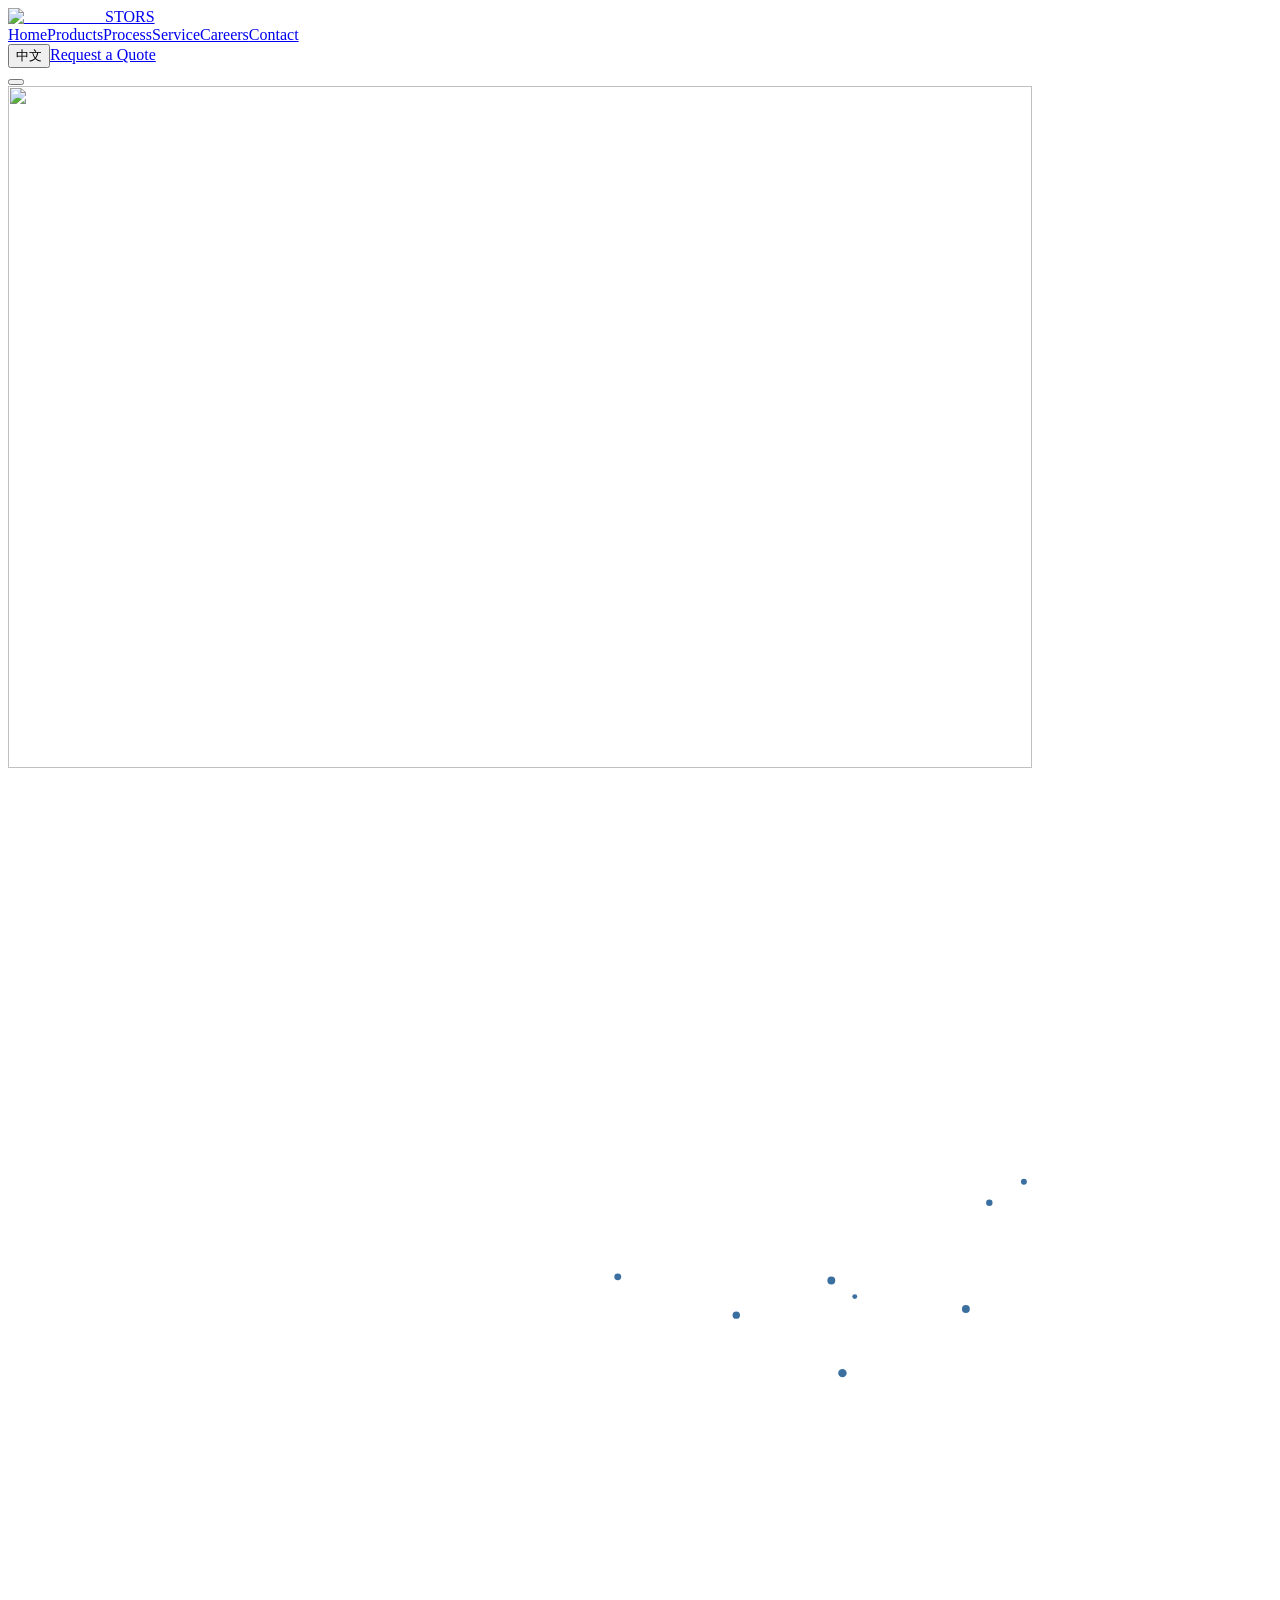
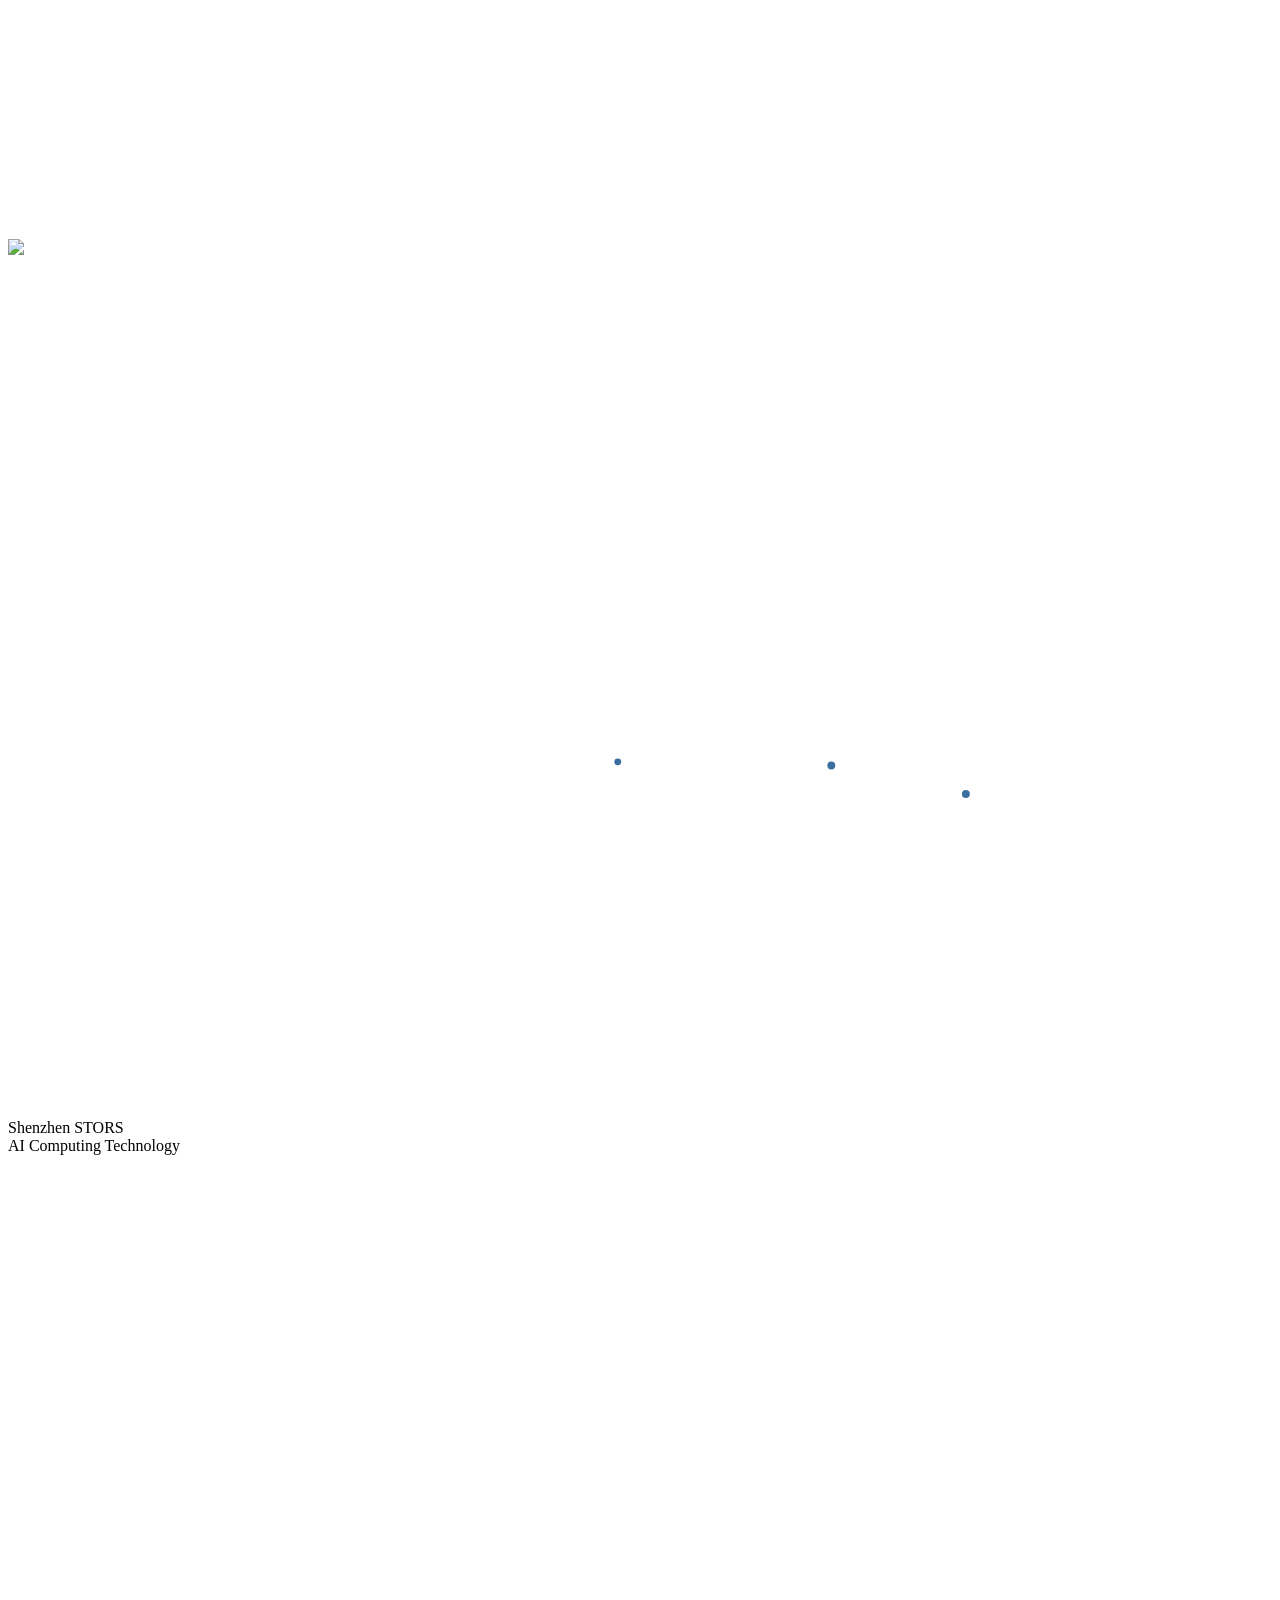
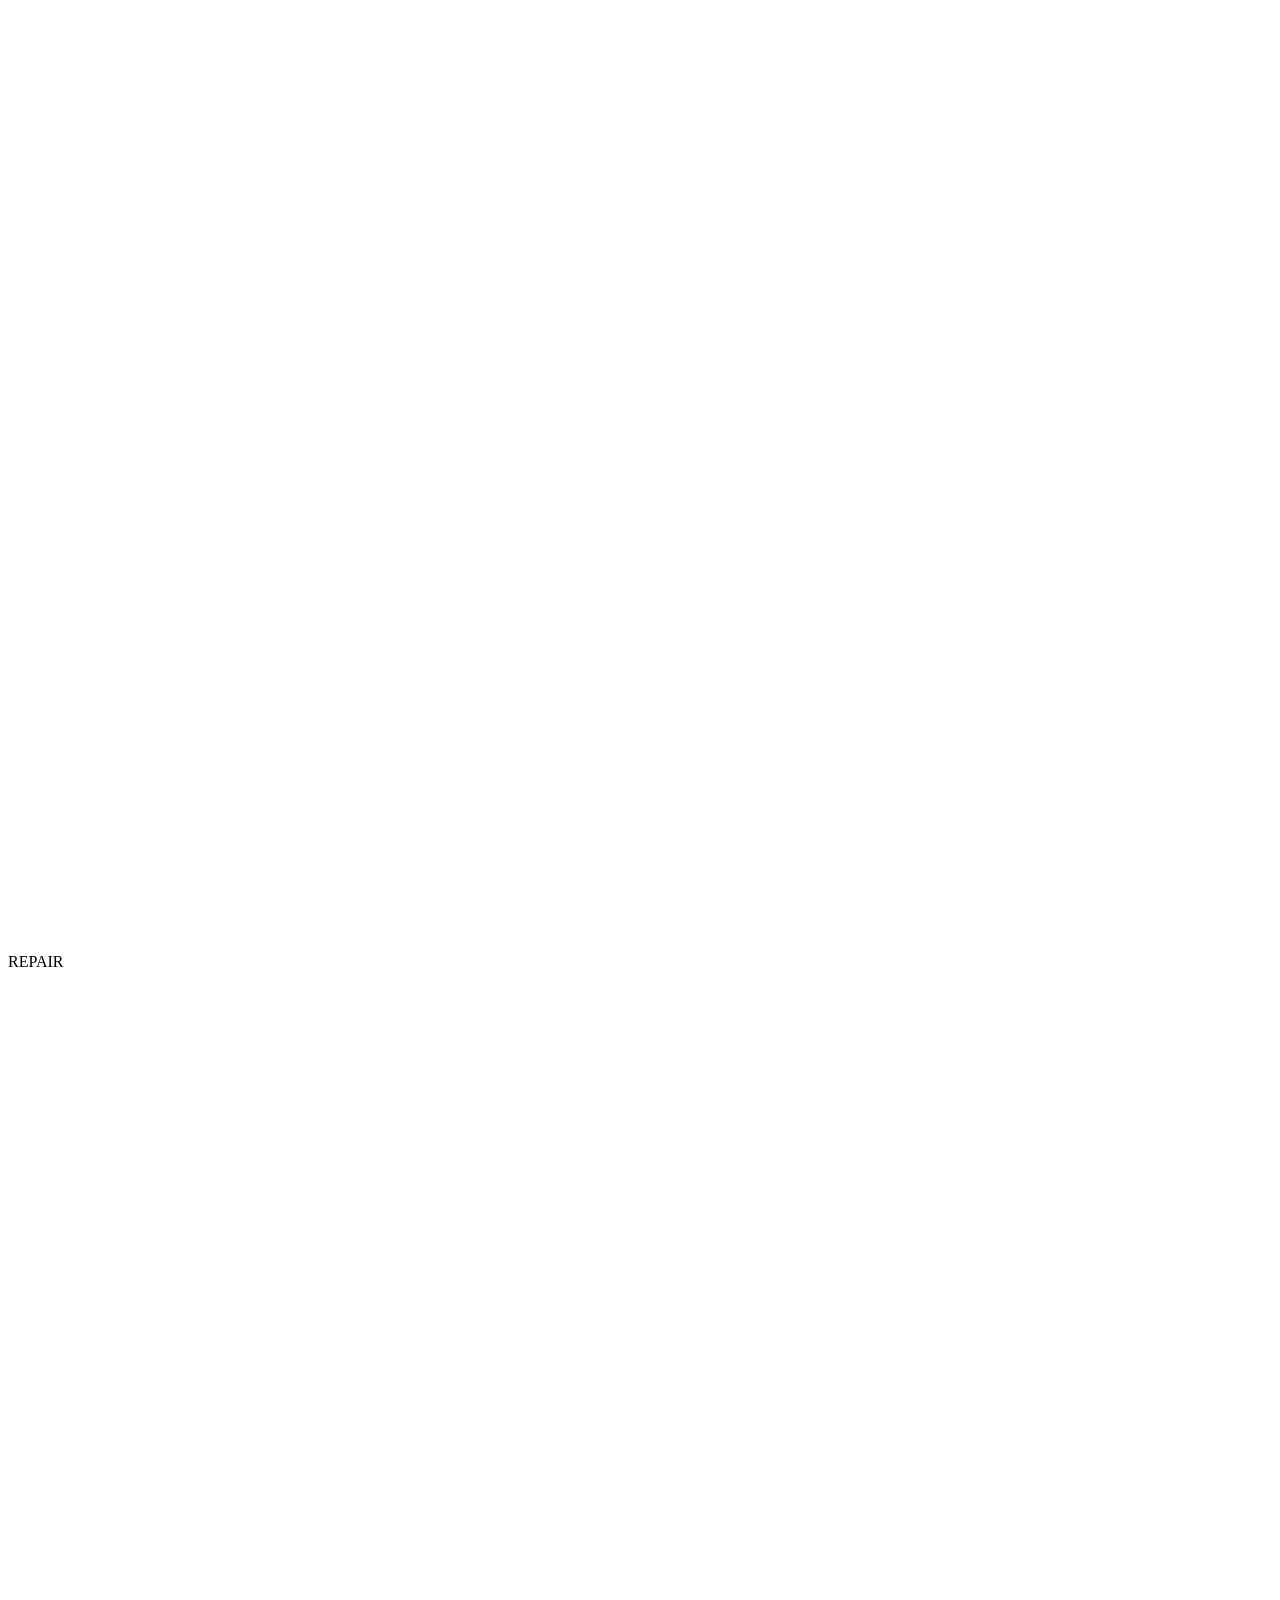
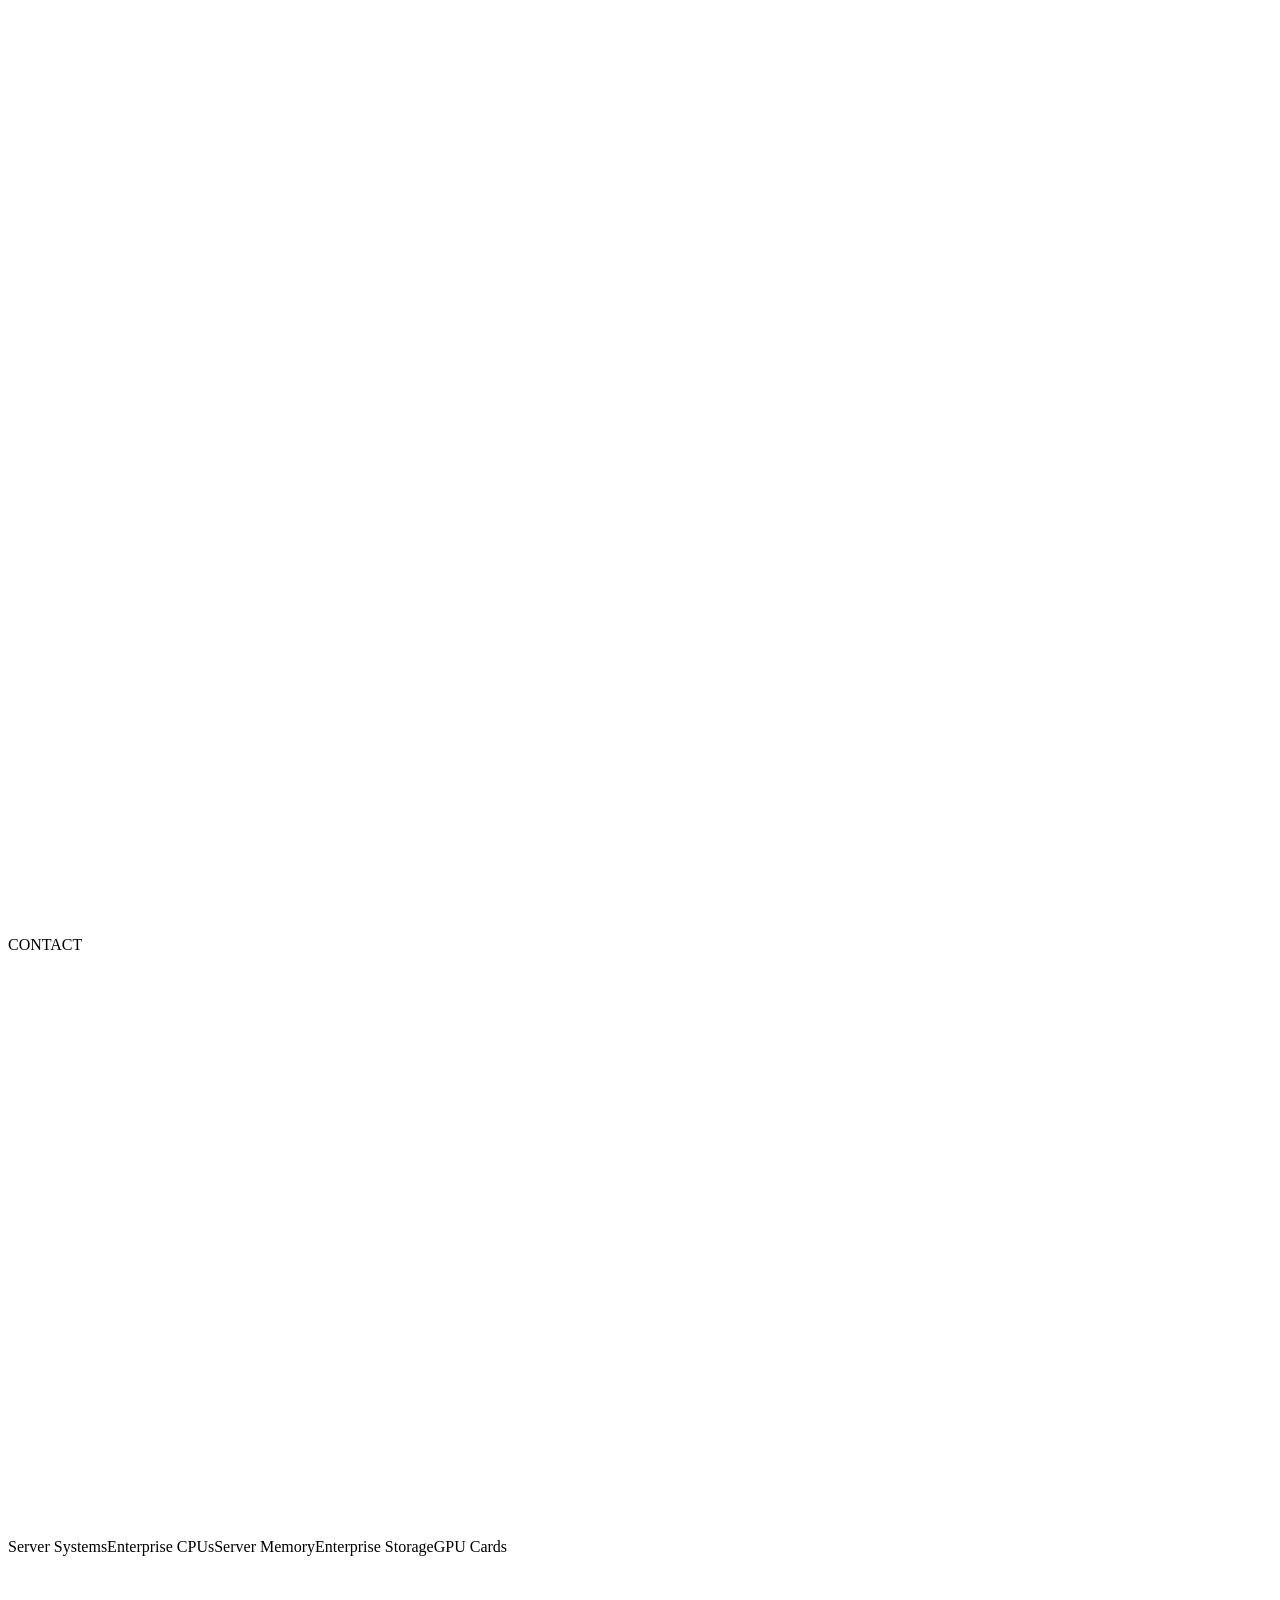
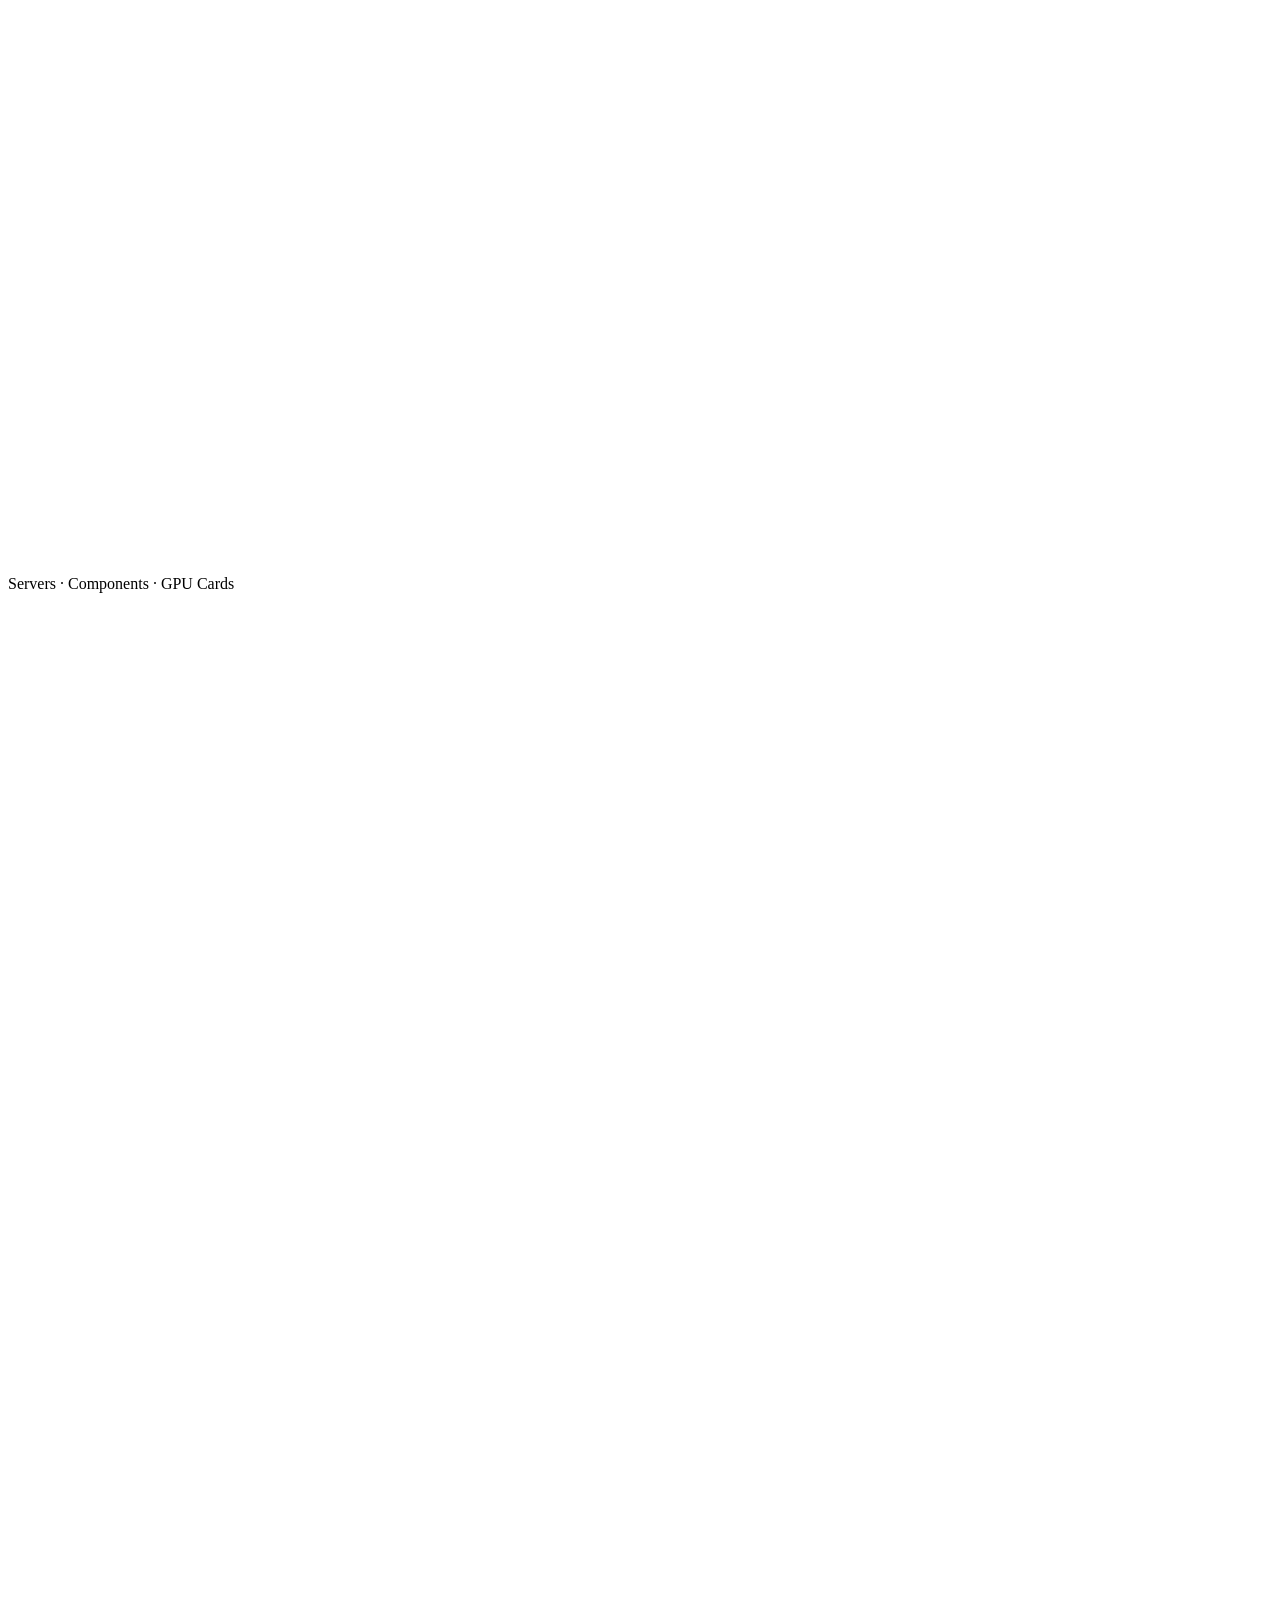
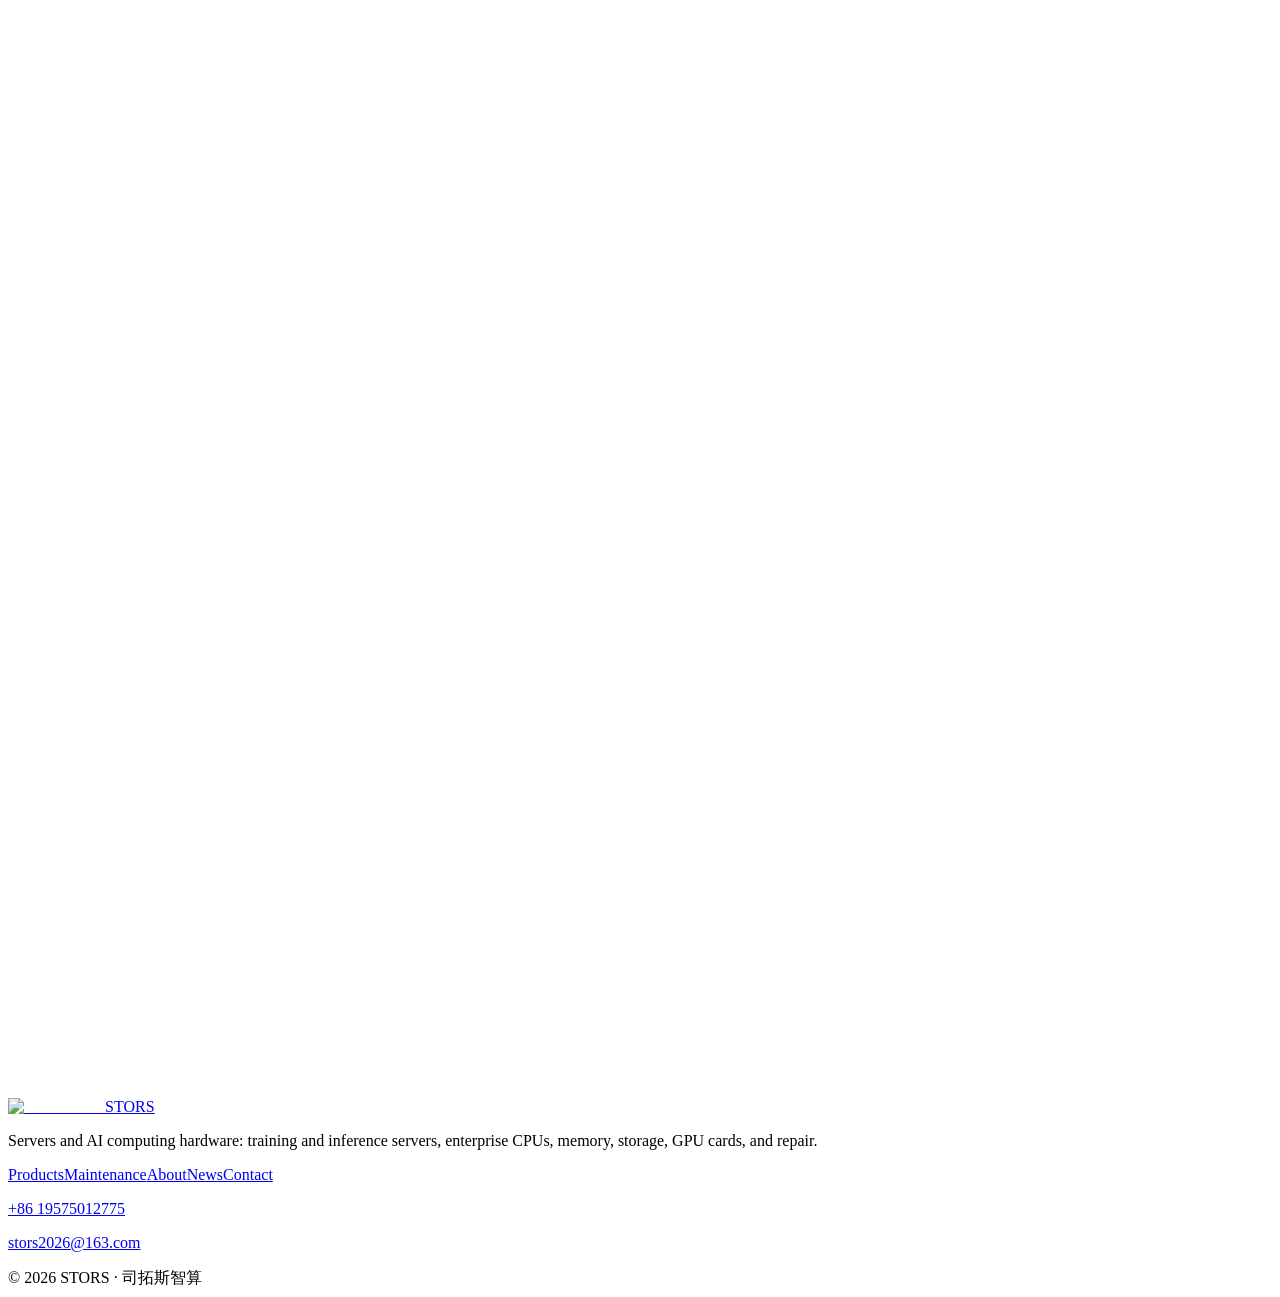
==== commit bd15da04: "Products page and footer: drop links to hidden sections, keep About in preview Hide Servers/Systems " ====
--- a/index.html
+++ b/index.html
@@ -14,9 +14,20 @@
 main > #inquiry { order: 10; }
 /* 与 Product Lineup / About 内容重复的三个模块 */
 main > #solutions, main > #ecosystem, main > #clients { display: none !important; }
-/* 指向已隐藏模块的导航与页脚链接 */
-a[href="#solutions"], a[href="#ecosystem"], a[href="#clients"] { display: none !important; }
-</style></head><body class="flex min-h-full flex-col font-sans"><div hidden=""><!--$--><!--/$--></div><header class="fixed inset-x-0 top-0 z-50 transition-all duration-300 border-b border-transparent bg-transparent"><div class="sts-container flex h-[68px] items-center justify-between md:h-[72px]"><a class="flex items-center gap-2" href="/stors-home-preview/"><img alt="STS STORS" width="88" height="28" decoding="async" data-nimg="1" class="brightness-0" style="color:transparent" src="/stors-home-preview/brand/sts-logo.svg"/><span class="sr-only">STORS</span></a><nav class="hidden items-center gap-0.5 lg:flex xl:gap-1"><a class="rounded px-2.5 py-1.5 text-[11px] font-medium tracking-[0.12em] uppercase transition xl:px-3 xl:text-[12px] text-[var(--text-h1)]" href="#hero">Home</a><a class="rounded px-2.5 py-1.5 text-[11px] font-medium tracking-[0.12em] uppercase transition xl:px-3 xl:text-[12px] text-[var(--text-muted)] hover:text-[var(--text-h1)]" href="#products">Products</a><a class="rounded px-2.5 py-1.5 text-[11px] font-medium tracking-[0.12em] uppercase transition xl:px-3 xl:text-[12px] text-[var(--text-muted)] hover:text-[var(--text-h1)]" href="#solutions">Servers</a><a class="rounded px-2.5 py-1.5 text-[11px] font-medium tracking-[0.12em] uppercase transition xl:px-3 xl:text-[12px] text-[var(--text-muted)] hover:text-[var(--text-h1)]" href="#process">Process</a><a class="rounded px-2.5 py-1.5 text-[11px] font-medium tracking-[0.12em] uppercase transition xl:px-3 xl:text-[12px] text-[var(--text-muted)] hover:text-[var(--text-h1)]" href="#ecosystem">Systems</a><a class="rounded px-2.5 py-1.5 text-[11px] font-medium tracking-[0.12em] uppercase transition xl:px-3 xl:text-[12px] text-[var(--text-muted)] hover:text-[var(--text-h1)]" href="#delivery">Service</a><a class="rounded px-2.5 py-1.5 text-[11px] font-medium tracking-[0.12em] uppercase transition xl:px-3 xl:text-[12px] text-[var(--text-muted)] hover:text-[var(--text-h1)]" href="#careers">Careers</a><a class="rounded px-2.5 py-1.5 text-[11px] font-medium tracking-[0.12em] uppercase transition xl:px-3 xl:text-[12px] text-[var(--text-muted)] hover:text-[var(--text-h1)]" href="#inquiry">Contact</a></nav><div class="hidden items-center gap-3 lg:flex"><button type="button" class="sts-btn-secondary !min-h-0 !px-3 !py-1.5 !text-[11px]">中文</button><a class="sts-btn-primary !min-h-0 !px-4 !py-2 !text-[11px]" href="#inquiry">Request a Quote</a></div><button type="button" class="text-[var(--text-h1)] lg:hidden" aria-label="Menu"><span class="block h-px w-6 bg-current"></span><span class="mt-1.5 block h-px w-6 bg-current"></span></button></div></header><div class="flex-1"><main class="bg-[var(--page)] text-[var(--text-h1)]"><section id="hero" class="sts-hero relative scroll-mt-24 overflow-x-hidden bg-[#FEFEFC]"><div aria-hidden="true" class="pointer-events-none absolute top-1/2 right-[-2vw] z-[1] hidden w-[58vw] max-h-[85vh] -translate-y-1/2 lg:block xl:w-[60vw] xl:right-[-3vw]"><div class="relative w-full"><img alt="" width="1024" height="682" decoding="async" data-nimg="1" class="h-auto max-h-[85vh] w-full max-w-none object-contain object-right" style="color:transparent" sizes="60vw" srcSet="https://stors.jadomoto.com/_next/image?url=%2Fbrand%2Fhero-infra-stack.jpg&amp;w=384&amp;q=75 384w, https://stors.jadomoto.com/_next/image?url=%2Fbrand%2Fhero-infra-stack.jpg&amp;w=640&amp;q=75 640w, https://stors.jadomoto.com/_next/image?url=%2Fbrand%2Fhero-infra-stack.jpg&amp;w=750&amp;q=75 750w, https://stors.jadomoto.com/_next/image?url=%2Fbrand%2Fhero-infra-stack.jpg&amp;w=828&amp;q=75 828w, https://stors.jadomoto.com/_next/image?url=%2Fbrand%2Fhero-infra-stack.jpg&amp;w=1080&amp;q=75 1080w, https://stors.jadomoto.com/_next/image?url=%2Fbrand%2Fhero-infra-stack.jpg&amp;w=1200&amp;q=75 1200w, https://stors.jadomoto.com/_next/image?url=%2Fbrand%2Fhero-infra-stack.jpg&amp;w=1920&amp;q=75 1920w, https://stors.jadomoto.com/_next/image?url=%2Fbrand%2Fhero-infra-stack.jpg&amp;w=2048&amp;q=75 2048w, https://stors.jadomoto.com/_next/image?url=%2Fbrand%2Fhero-infra-stack.jpg&amp;w=3840&amp;q=75 3840w" src="https://stors.jadomoto.com/_next/image?url=%2Fbrand%2Fhero-infra-stack.jpg&amp;w=3840&amp;q=75"/><svg class="sts-hero-live-overlay absolute inset-0 h-full w-full" viewBox="0 0 1024 682" fill="none" xmlns="http://www.w3.org/2000/svg" aria-hidden="true" preserveAspectRatio="xMidYMid meet"><circle cx="494" cy="409" r="2.8" fill="#3B6FA0" class="sts-hero-breathe-node" style="animation-delay:0s"></circle><circle cx="590" cy="440" r="3" fill="#3B6FA0" class="sts-hero-breathe-node" style="animation-delay:0.7s"></circle><circle cx="667" cy="412" r="3.2" fill="#3B6FA0" class="sts-hero-breathe-node" style="animation-delay:1.3s"></circle><circle cx="676" cy="487" r="3.4" fill="#3B6FA0" class="sts-hero-breathe-node" style="animation-delay:1.9s"></circle><circle cx="776" cy="435" r="3.2" fill="#3B6FA0" class="sts-hero-breathe-node" style="animation-delay:2.5s"></circle><circle cx="795" cy="349" r="2.6" fill="#3B6FA0" class="sts-hero-breathe-node" style="animation-delay:3.0s"></circle><circle cx="823" cy="332" r="2.4" fill="#3B6FA0" class="sts-hero-breathe-node" style="animation-delay:3.5s"></circle><circle r="2" fill="#3B6FA0" class="sts-hero-flow-dot"><animateMotion dur="8.5s" repeatCount="indefinite" calcMode="spline" keyTimes="0;1" keySplines="0.4 0 0.2 1" path="M494 409 C540 420, 570 430, 590 440 S640 400, 667 412 S720 460, 676 487 S740 450, 776 435"></animateMotion></circle></svg></div></div><div class="sts-container sts-hero-inner relative z-10 flex flex-col justify-center"><div class="sts-hero-copy relative z-10 flex w-full max-w-[34rem] flex-col xl:max-w-[36rem]"><h1 class="sts-hero-title text-[clamp(2.75rem,7.2vw,5.75rem)] leading-[0.96] font-medium tracking-[-0.04em] text-[#1F211E]" style="opacity:0;transform:translateY(18px)"><span class="block">SERVERS &amp;</span><span class="block">AI HARDWARE</span></h1><p class="sts-hero-stack mt-6 text-[13px] font-medium tracking-[0.12em] text-[#3A3C38] md:text-[14px]" style="opacity:0;transform:translateY(12px)">Server Systems · Enterprise Components · GPU Cards · Repair</p><p class="sts-hero-lede mt-5 max-w-[30rem] text-[15px] leading-[1.75] text-[#5C5F58] md:text-base" style="opacity:0;transform:translateY(12px)">STORS supplies AI training and inference servers, enterprise CPUs, server memory, enterprise storage, and GPU computing cards. We also provide GPU and server repair and hardware diagnostics.</p><div class="sts-hero-cta mt-9" style="opacity:0;transform:translateY(10px)"><a href="#inquiry" class="sts-hero-cta-btn inline-flex min-h-[3rem] w-full items-center justify-center gap-2 rounded-[4px] bg-[#1F211E] px-5 text-[12px] font-medium tracking-[0.08em] text-white uppercase transition hover:bg-[#2A2C28] sm:w-auto">Request a Quote<span aria-hidden="true">→</span></a></div><div class="sts-hero-proof mt-14 hidden items-start gap-3 lg:flex" style="opacity:0"><span class="mt-1.5 h-px w-8 shrink-0 bg-[#3B6FA0]" aria-hidden="true"></span><p class="text-[10px] leading-[1.7] font-medium tracking-[0.16em] text-[#8A8E86] uppercase">Shenzhen STORS<br/>AI Computing Technology</p></div></div><div class="sts-hero-visual-mobile relative z-[1] mt-10 w-full lg:hidden"><img alt="STORS server and AI computing hardware" width="1024" height="682" decoding="async" data-nimg="1" class="h-auto w-full max-w-none object-contain" style="color:transparent" sizes="100vw" srcSet="https://stors.jadomoto.com/_next/image?url=%2Fbrand%2Fhero-infra-stack.jpg&amp;w=640&amp;q=75 640w, https://stors.jadomoto.com/_next/image?url=%2Fbrand%2Fhero-infra-stack.jpg&amp;w=750&amp;q=75 750w, https://stors.jadomoto.com/_next/image?url=%2Fbrand%2Fhero-infra-stack.jpg&amp;w=828&amp;q=75 828w, https://stors.jadomoto.com/_next/image?url=%2Fbrand%2Fhero-infra-stack.jpg&amp;w=1080&amp;q=75 1080w, https://stors.jadomoto.com/_next/image?url=%2Fbrand%2Fhero-infra-stack.jpg&amp;w=1200&amp;q=75 1200w, https://stors.jadomoto.com/_next/image?url=%2Fbrand%2Fhero-infra-stack.jpg&amp;w=1920&amp;q=75 1920w, https://stors.jadomoto.com/_next/image?url=%2Fbrand%2Fhero-infra-stack.jpg&amp;w=2048&amp;q=75 2048w, https://stors.jadomoto.com/_next/image?url=%2Fbrand%2Fhero-infra-stack.jpg&amp;w=3840&amp;q=75 3840w" src="https://stors.jadomoto.com/_next/image?url=%2Fbrand%2Fhero-infra-stack.jpg&amp;w=3840&amp;q=75"/><svg class="sts-hero-live-overlay absolute inset-0 h-full w-full" viewBox="0 0 1024 682" fill="none" xmlns="http://www.w3.org/2000/svg" aria-hidden="true" preserveAspectRatio="xMidYMid meet"><circle cx="494" cy="409" r="2.8" fill="#3B6FA0" class="sts-hero-breathe-node" style="animation-delay:0s"></circle><circle cx="667" cy="412" r="3.2" fill="#3B6FA0" class="sts-hero-breathe-node" style="animation-delay:1.3s"></circle><circle cx="776" cy="435" r="3.2" fill="#3B6FA0" class="sts-hero-breathe-node" style="animation-delay:2.5s"></circle></svg></div><div class="sts-hero-proof-mobile mt-8 flex items-start gap-3 lg:hidden"><span class="mt-1.5 h-px w-8 shrink-0 bg-[#3B6FA0]" aria-hidden="true"></span><p class="text-[10px] leading-[1.7] font-medium tracking-[0.16em] text-[#8A8E86] uppercase">Shenzhen STORS<br/>AI Computing Technology</p></div></div></section><section id="products" class="sts-bg-white relative scroll-mt-24"><div class="sts-container sts-section"><div style="opacity:0;transform:translateY(18px)"><div class="sts-supply-header"><p class="sts-label">PRODUCTS</p><div class="sts-divider-accent mt-5 max-w-[12rem]"></div><h2 class="sts-supply-heading">Three Core Product Categories</h2><p class="sts-body mt-6 max-w-[42rem]">Server systems, enterprise components and GPU computing cards for business procurement. Contact us for models, quantities and availability.</p></div></div><div class="sts-supply-system mt-14 md:mt-16"><div class="sts-supply-stackbar" aria-label="Infrastructure stack"><span class="sts-supply-stackbar-item">Server Systems</span><span class="sts-supply-stackbar-item"><i class="sts-supply-stackbar-dot"></i>Enterprise CPUs</span><span class="sts-supply-stackbar-item"><i class="sts-supply-stackbar-dot"></i>Server Memory</span><span class="sts-supply-stackbar-item"><i class="sts-supply-stackbar-dot"></i>Enterprise Storage</span><span class="sts-supply-stackbar-item"><i class="sts-supply-stackbar-dot"></i>GPU Cards</span></div><div style="opacity:0;transform:translateY(18px)"><button type="button" class="sts-supply-featured group"><div class="sts-supply-featured-copy"><p class="sts-supply-kicker">01 / Server Systems</p><span class="sts-supply-num">01</span><h3 class="sts-supply-title sts-supply-title--lg">Server Systems</h3><p class="sts-supply-desc sts-supply-desc--lg">Complete server systems for training, inference and enterprise computing.</p><p class="sts-supply-diagram">Training &amp; Inference</p><p class="sts-supply-scope mt-5">AI Training Servers · AI Inference Servers</p><span class="sts-link-arrow mt-5 text-[13px]">Request a Quote<span aria-hidden="true">→</span></span></div><div class="sts-supply-featured-graphic" aria-hidden="true"><svg viewBox="0 0 180 160" fill="none" class="h-full w-full" aria-hidden="true"><g opacity="0.2"><path d="M12 14v132" stroke="#D8D8D2" stroke-width="0.65"></path><path d="M36 14v132" stroke="#D8D8D2" stroke-width="0.65"></path><path d="M60 14v132" stroke="#D8D8D2" stroke-width="0.65"></path><path d="M84 14v132" stroke="#D8D8D2" stroke-width="0.65"></path><path d="M108 14v132" stroke="#D8D8D2" stroke-width="0.65"></path><path d="M132 14v132" stroke="#D8D8D2" stroke-width="0.65"></path><path d="M156 14v132" stroke="#D8D8D2" stroke-width="0.65"></path><path d="M12 18h156" stroke="#D8D8D2" stroke-width="0.65"></path><path d="M12 42h156" stroke="#D8D8D2" stroke-width="0.65"></path><path d="M12 66h156" stroke="#D8D8D2" stroke-width="0.65"></path><path d="M12 90h156" stroke="#D8D8D2" stroke-width="0.65"></path><path d="M12 114h156" stroke="#D8D8D2" stroke-width="0.65"></path><path d="M12 138h156" stroke="#D8D8D2" stroke-width="0.65"></path></g><rect x="18" y="22" width="16" height="16" rx="1.5" fill="#F4F4F0" stroke="#A8A8A2" stroke-width="1.1" class="sts-sv-cell"></rect><rect x="40" y="22" width="16" height="16" rx="1.5" fill="#F4F4F0" stroke="#A8A8A2" stroke-width="1.1" class="sts-sv-cell"></rect><rect x="62" y="22" width="16" height="16" rx="1.5" fill="#F4F4F0" stroke="#A8A8A2" stroke-width="1.1" class="sts-sv-cell"></rect><rect x="84" y="22" width="16" height="16" rx="1.5" fill="#F4F4F0" stroke="#A8A8A2" stroke-width="1.1" class="sts-sv-cell"></rect><rect x="106" y="22" width="16" height="16" rx="1.5" fill="#F4F4F0" stroke="#A8A8A2" stroke-width="1.1" class="sts-sv-cell"></rect><rect x="128" y="22" width="16" height="16" rx="1.5" fill="#F4F4F0" stroke="#A8A8A2" stroke-width="1.1" class="sts-sv-cell"></rect><rect x="18" y="44" width="16" height="16" rx="1.5" fill="#F4F4F0" stroke="#A8A8A2" stroke-width="1.1" class="sts-sv-cell"></rect><rect x="40" y="44" width="16" height="16" rx="1.5" fill="#F4F4F0" stroke="#A8A8A2" stroke-width="1.1" class="sts-sv-cell"></rect><rect x="62" y="44" width="16" height="16" rx="1.5" fill="#F4F4F0" stroke="#A8A8A2" stroke-width="1.1" class="sts-sv-cell"></rect><rect x="84" y="44" width="16" height="16" rx="1.5" fill="#F4F4F0" stroke="#A8A8A2" stroke-width="1.1" class="sts-sv-cell"></rect><rect x="106" y="44" width="16" height="16" rx="1.5" fill="#F4F4F0" stroke="#A8A8A2" stroke-width="1.1" class="sts-sv-cell"></rect><rect x="128" y="44" width="16" height="16" rx="1.5" fill="#F4F4F0" stroke="#A8A8A2" stroke-width="1.1" class="sts-sv-cell"></rect><rect x="18" y="66" width="16" height="16" rx="1.5" fill="#F4F4F0" stroke="#A8A8A2" stroke-width="1.1" class="sts-sv-cell"></rect><rect x="40" y="66" width="16" height="16" rx="1.5" fill="#F4F4F0" stroke="#A8A8A2" stroke-width="1.1" class="sts-sv-cell"></rect><rect x="62" y="66" width="16" height="16" rx="1.5" fill="#F4F4F0" stroke="#A8A8A2" stroke-width="1.1" class="sts-sv-cell"></rect><rect x="84" y="66" width="16" height="16" rx="1.5" fill="rgba(59,111,160,0.12)" stroke="#3B6FA0" stroke-width="1.1" class="sts-sv-accent-cell"></rect><rect x="106" y="66" width="16" height="16" rx="1.5" fill="#F4F4F0" stroke="#A8A8A2" stroke-width="1.1" class="sts-sv-cell"></rect><rect x="128" y="66" width="16" height="16" rx="1.5" fill="#F4F4F0" stroke="#A8A8A2" stroke-width="1.1" class="sts-sv-cell"></rect><rect x="18" y="88" width="16" height="16" rx="1.5" fill="#F4F4F0" stroke="#A8A8A2" stroke-width="1.1" class="sts-sv-cell"></rect><rect x="40" y="88" width="16" height="16" rx="1.5" fill="#F4F4F0" stroke="#A8A8A2" stroke-width="1.1" class="sts-sv-cell"></rect><rect x="62" y="88" width="16" height="16" rx="1.5" fill="#F4F4F0" stroke="#A8A8A2" stroke-width="1.1" class="sts-sv-cell"></rect><rect x="84" y="88" width="16" height="16" rx="1.5" fill="#F4F4F0" stroke="#A8A8A2" stroke-width="1.1" class="sts-sv-cell"></rect><rect x="106" y="88" width="16" height="16" rx="1.5" fill="#F4F4F0" stroke="#A8A8A2" stroke-width="1.1" class="sts-sv-cell"></rect><rect x="128" y="88" width="16" height="16" rx="1.5" fill="#F4F4F0" stroke="#A8A8A2" stroke-width="1.1" class="sts-sv-cell"></rect><rect x="18" y="110" width="16" height="16" rx="1.5" fill="#F4F4F0" stroke="#A8A8A2" stroke-width="1.1" class="sts-sv-cell"></rect><rect x="40" y="110" width="16" height="16" rx="1.5" fill="#F4F4F0" stroke="#A8A8A2" stroke-width="1.1" class="sts-sv-cell"></rect><rect x="62" y="110" width="16" height="16" rx="1.5" fill="#F4F4F0" stroke="#A8A8A2" stroke-width="1.1" class="sts-sv-cell"></rect><rect x="84" y="110" width="16" height="16" rx="1.5" fill="#F4F4F0" stroke="#A8A8A2" stroke-width="1.1" class="sts-sv-cell"></rect><rect x="106" y="110" width="16" height="16" rx="1.5" fill="#F4F4F0" stroke="#A8A8A2" stroke-width="1.1" class="sts-sv-cell"></rect><rect x="128" y="110" width="16" height="16" rx="1.5" fill="#F4F4F0" stroke="#A8A8A2" stroke-width="1.1" class="sts-sv-cell"></rect><path d="M92 82
+</style><style data-sts-links>
+/* 首页已隐藏 Servers 示意图、Product Range、What we cover，指向它们的导航与页脚链接一并隐藏 */
+a[href$="#solutions"], a[href$="#ecosystem"], a[href$="#clients"] { display: none !important; }
+</style><script data-sts-links>
+(function () {
+  // “关于我们”链接原本指向正式站 /about，改为预览站首页的关于模块
+  var ABOUT = '/stors-home-preview/#about';
+  function fix() {
+    document.querySelectorAll('a[href="https://stors.jadomoto.com/about"]').forEach(function (a) { a.setAttribute('href', ABOUT); });
+  }
+  new MutationObserver(fix).observe(document.documentElement, { subtree: true, childList: true, attributes: true, attributeFilter: ['href'] });
+  window.addEventListener('load', function () { setTimeout(fix, 0); });
+})();
+</script></head><body class="flex min-h-full flex-col font-sans"><div hidden=""><!--$--><!--/$--></div><header class="fixed inset-x-0 top-0 z-50 transition-all duration-300 border-b border-transparent bg-transparent"><div class="sts-container flex h-[68px] items-center justify-between md:h-[72px]"><a class="flex items-center gap-2" href="/stors-home-preview/"><img alt="STS STORS" width="88" height="28" decoding="async" data-nimg="1" class="brightness-0" style="color:transparent" src="/stors-home-preview/brand/sts-logo.svg"/><span class="sr-only">STORS</span></a><nav class="hidden items-center gap-0.5 lg:flex xl:gap-1"><a class="rounded px-2.5 py-1.5 text-[11px] font-medium tracking-[0.12em] uppercase transition xl:px-3 xl:text-[12px] text-[var(--text-h1)]" href="#hero">Home</a><a class="rounded px-2.5 py-1.5 text-[11px] font-medium tracking-[0.12em] uppercase transition xl:px-3 xl:text-[12px] text-[var(--text-muted)] hover:text-[var(--text-h1)]" href="#products">Products</a><a class="rounded px-2.5 py-1.5 text-[11px] font-medium tracking-[0.12em] uppercase transition xl:px-3 xl:text-[12px] text-[var(--text-muted)] hover:text-[var(--text-h1)]" href="#solutions">Servers</a><a class="rounded px-2.5 py-1.5 text-[11px] font-medium tracking-[0.12em] uppercase transition xl:px-3 xl:text-[12px] text-[var(--text-muted)] hover:text-[var(--text-h1)]" href="#process">Process</a><a class="rounded px-2.5 py-1.5 text-[11px] font-medium tracking-[0.12em] uppercase transition xl:px-3 xl:text-[12px] text-[var(--text-muted)] hover:text-[var(--text-h1)]" href="#ecosystem">Systems</a><a class="rounded px-2.5 py-1.5 text-[11px] font-medium tracking-[0.12em] uppercase transition xl:px-3 xl:text-[12px] text-[var(--text-muted)] hover:text-[var(--text-h1)]" href="#delivery">Service</a><a class="rounded px-2.5 py-1.5 text-[11px] font-medium tracking-[0.12em] uppercase transition xl:px-3 xl:text-[12px] text-[var(--text-muted)] hover:text-[var(--text-h1)]" href="#careers">Careers</a><a class="rounded px-2.5 py-1.5 text-[11px] font-medium tracking-[0.12em] uppercase transition xl:px-3 xl:text-[12px] text-[var(--text-muted)] hover:text-[var(--text-h1)]" href="#inquiry">Contact</a></nav><div class="hidden items-center gap-3 lg:flex"><button type="button" class="sts-btn-secondary !min-h-0 !px-3 !py-1.5 !text-[11px]">中文</button><a class="sts-btn-primary !min-h-0 !px-4 !py-2 !text-[11px]" href="#inquiry">Request a Quote</a></div><button type="button" class="text-[var(--text-h1)] lg:hidden" aria-label="Menu"><span class="block h-px w-6 bg-current"></span><span class="mt-1.5 block h-px w-6 bg-current"></span></button></div></header><div class="flex-1"><main class="bg-[var(--page)] text-[var(--text-h1)]"><section id="hero" class="sts-hero relative scroll-mt-24 overflow-x-hidden bg-[#FEFEFC]"><div aria-hidden="true" class="pointer-events-none absolute top-1/2 right-[-2vw] z-[1] hidden w-[58vw] max-h-[85vh] -translate-y-1/2 lg:block xl:w-[60vw] xl:right-[-3vw]"><div class="relative w-full"><img alt="" width="1024" height="682" decoding="async" data-nimg="1" class="h-auto max-h-[85vh] w-full max-w-none object-contain object-right" style="color:transparent" sizes="60vw" srcSet="https://stors.jadomoto.com/_next/image?url=%2Fbrand%2Fhero-infra-stack.jpg&amp;w=384&amp;q=75 384w, https://stors.jadomoto.com/_next/image?url=%2Fbrand%2Fhero-infra-stack.jpg&amp;w=640&amp;q=75 640w, https://stors.jadomoto.com/_next/image?url=%2Fbrand%2Fhero-infra-stack.jpg&amp;w=750&amp;q=75 750w, https://stors.jadomoto.com/_next/image?url=%2Fbrand%2Fhero-infra-stack.jpg&amp;w=828&amp;q=75 828w, https://stors.jadomoto.com/_next/image?url=%2Fbrand%2Fhero-infra-stack.jpg&amp;w=1080&amp;q=75 1080w, https://stors.jadomoto.com/_next/image?url=%2Fbrand%2Fhero-infra-stack.jpg&amp;w=1200&amp;q=75 1200w, https://stors.jadomoto.com/_next/image?url=%2Fbrand%2Fhero-infra-stack.jpg&amp;w=1920&amp;q=75 1920w, https://stors.jadomoto.com/_next/image?url=%2Fbrand%2Fhero-infra-stack.jpg&amp;w=2048&amp;q=75 2048w, https://stors.jadomoto.com/_next/image?url=%2Fbrand%2Fhero-infra-stack.jpg&amp;w=3840&amp;q=75 3840w" src="https://stors.jadomoto.com/_next/image?url=%2Fbrand%2Fhero-infra-stack.jpg&amp;w=3840&amp;q=75"/><svg class="sts-hero-live-overlay absolute inset-0 h-full w-full" viewBox="0 0 1024 682" fill="none" xmlns="http://www.w3.org/2000/svg" aria-hidden="true" preserveAspectRatio="xMidYMid meet"><circle cx="494" cy="409" r="2.8" fill="#3B6FA0" class="sts-hero-breathe-node" style="animation-delay:0s"></circle><circle cx="590" cy="440" r="3" fill="#3B6FA0" class="sts-hero-breathe-node" style="animation-delay:0.7s"></circle><circle cx="667" cy="412" r="3.2" fill="#3B6FA0" class="sts-hero-breathe-node" style="animation-delay:1.3s"></circle><circle cx="676" cy="487" r="3.4" fill="#3B6FA0" class="sts-hero-breathe-node" style="animation-delay:1.9s"></circle><circle cx="776" cy="435" r="3.2" fill="#3B6FA0" class="sts-hero-breathe-node" style="animation-delay:2.5s"></circle><circle cx="795" cy="349" r="2.6" fill="#3B6FA0" class="sts-hero-breathe-node" style="animation-delay:3.0s"></circle><circle cx="823" cy="332" r="2.4" fill="#3B6FA0" class="sts-hero-breathe-node" style="animation-delay:3.5s"></circle><circle r="2" fill="#3B6FA0" class="sts-hero-flow-dot"><animateMotion dur="8.5s" repeatCount="indefinite" calcMode="spline" keyTimes="0;1" keySplines="0.4 0 0.2 1" path="M494 409 C540 420, 570 430, 590 440 S640 400, 667 412 S720 460, 676 487 S740 450, 776 435"></animateMotion></circle></svg></div></div><div class="sts-container sts-hero-inner relative z-10 flex flex-col justify-center"><div class="sts-hero-copy relative z-10 flex w-full max-w-[34rem] flex-col xl:max-w-[36rem]"><h1 class="sts-hero-title text-[clamp(2.75rem,7.2vw,5.75rem)] leading-[0.96] font-medium tracking-[-0.04em] text-[#1F211E]" style="opacity:0;transform:translateY(18px)"><span class="block">SERVERS &amp;</span><span class="block">AI HARDWARE</span></h1><p class="sts-hero-stack mt-6 text-[13px] font-medium tracking-[0.12em] text-[#3A3C38] md:text-[14px]" style="opacity:0;transform:translateY(12px)">Server Systems · Enterprise Components · GPU Cards · Repair</p><p class="sts-hero-lede mt-5 max-w-[30rem] text-[15px] leading-[1.75] text-[#5C5F58] md:text-base" style="opacity:0;transform:translateY(12px)">STORS supplies AI training and inference servers, enterprise CPUs, server memory, enterprise storage, and GPU computing cards. We also provide GPU and server repair and hardware diagnostics.</p><div class="sts-hero-cta mt-9" style="opacity:0;transform:translateY(10px)"><a href="#inquiry" class="sts-hero-cta-btn inline-flex min-h-[3rem] w-full items-center justify-center gap-2 rounded-[4px] bg-[#1F211E] px-5 text-[12px] font-medium tracking-[0.08em] text-white uppercase transition hover:bg-[#2A2C28] sm:w-auto">Request a Quote<span aria-hidden="true">→</span></a></div><div class="sts-hero-proof mt-14 hidden items-start gap-3 lg:flex" style="opacity:0"><span class="mt-1.5 h-px w-8 shrink-0 bg-[#3B6FA0]" aria-hidden="true"></span><p class="text-[10px] leading-[1.7] font-medium tracking-[0.16em] text-[#8A8E86] uppercase">Shenzhen STORS<br/>AI Computing Technology</p></div></div><div class="sts-hero-visual-mobile relative z-[1] mt-10 w-full lg:hidden"><img alt="STORS server and AI computing hardware" width="1024" height="682" decoding="async" data-nimg="1" class="h-auto w-full max-w-none object-contain" style="color:transparent" sizes="100vw" srcSet="https://stors.jadomoto.com/_next/image?url=%2Fbrand%2Fhero-infra-stack.jpg&amp;w=640&amp;q=75 640w, https://stors.jadomoto.com/_next/image?url=%2Fbrand%2Fhero-infra-stack.jpg&amp;w=750&amp;q=75 750w, https://stors.jadomoto.com/_next/image?url=%2Fbrand%2Fhero-infra-stack.jpg&amp;w=828&amp;q=75 828w, https://stors.jadomoto.com/_next/image?url=%2Fbrand%2Fhero-infra-stack.jpg&amp;w=1080&amp;q=75 1080w, https://stors.jadomoto.com/_next/image?url=%2Fbrand%2Fhero-infra-stack.jpg&amp;w=1200&amp;q=75 1200w, https://stors.jadomoto.com/_next/image?url=%2Fbrand%2Fhero-infra-stack.jpg&amp;w=1920&amp;q=75 1920w, https://stors.jadomoto.com/_next/image?url=%2Fbrand%2Fhero-infra-stack.jpg&amp;w=2048&amp;q=75 2048w, https://stors.jadomoto.com/_next/image?url=%2Fbrand%2Fhero-infra-stack.jpg&amp;w=3840&amp;q=75 3840w" src="https://stors.jadomoto.com/_next/image?url=%2Fbrand%2Fhero-infra-stack.jpg&amp;w=3840&amp;q=75"/><svg class="sts-hero-live-overlay absolute inset-0 h-full w-full" viewBox="0 0 1024 682" fill="none" xmlns="http://www.w3.org/2000/svg" aria-hidden="true" preserveAspectRatio="xMidYMid meet"><circle cx="494" cy="409" r="2.8" fill="#3B6FA0" class="sts-hero-breathe-node" style="animation-delay:0s"></circle><circle cx="667" cy="412" r="3.2" fill="#3B6FA0" class="sts-hero-breathe-node" style="animation-delay:1.3s"></circle><circle cx="776" cy="435" r="3.2" fill="#3B6FA0" class="sts-hero-breathe-node" style="animation-delay:2.5s"></circle></svg></div><div class="sts-hero-proof-mobile mt-8 flex items-start gap-3 lg:hidden"><span class="mt-1.5 h-px w-8 shrink-0 bg-[#3B6FA0]" aria-hidden="true"></span><p class="text-[10px] leading-[1.7] font-medium tracking-[0.16em] text-[#8A8E86] uppercase">Shenzhen STORS<br/>AI Computing Technology</p></div></div></section><section id="products" class="sts-bg-white relative scroll-mt-24"><div class="sts-container sts-section"><div style="opacity:0;transform:translateY(18px)"><div class="sts-supply-header"><p class="sts-label">PRODUCTS</p><div class="sts-divider-accent mt-5 max-w-[12rem]"></div><h2 class="sts-supply-heading">Three Core Product Categories</h2><p class="sts-body mt-6 max-w-[42rem]">Server systems, enterprise components and GPU computing cards for business procurement. Contact us for models, quantities and availability.</p></div></div><div class="sts-supply-system mt-14 md:mt-16"><div class="sts-supply-stackbar" aria-label="Infrastructure stack"><span class="sts-supply-stackbar-item">Server Systems</span><span class="sts-supply-stackbar-item"><i class="sts-supply-stackbar-dot"></i>Enterprise CPUs</span><span class="sts-supply-stackbar-item"><i class="sts-supply-stackbar-dot"></i>Server Memory</span><span class="sts-supply-stackbar-item"><i class="sts-supply-stackbar-dot"></i>Enterprise Storage</span><span class="sts-supply-stackbar-item"><i class="sts-supply-stackbar-dot"></i>GPU Cards</span></div><div style="opacity:0;transform:translateY(18px)"><button type="button" class="sts-supply-featured group"><div class="sts-supply-featured-copy"><p class="sts-supply-kicker">01 / Server Systems</p><span class="sts-supply-num">01</span><h3 class="sts-supply-title sts-supply-title--lg">Server Systems</h3><p class="sts-supply-desc sts-supply-desc--lg">Complete server systems for training, inference and enterprise computing.</p><p class="sts-supply-diagram">Training &amp; Inference</p><p class="sts-supply-scope mt-5">AI Training Servers · AI Inference Servers</p><span class="sts-link-arrow mt-5 text-[13px]">Request a Quote<span aria-hidden="true">→</span></span></div><div class="sts-supply-featured-graphic" aria-hidden="true"><svg viewBox="0 0 180 160" fill="none" class="h-full w-full" aria-hidden="true"><g opacity="0.2"><path d="M12 14v132" stroke="#D8D8D2" stroke-width="0.65"></path><path d="M36 14v132" stroke="#D8D8D2" stroke-width="0.65"></path><path d="M60 14v132" stroke="#D8D8D2" stroke-width="0.65"></path><path d="M84 14v132" stroke="#D8D8D2" stroke-width="0.65"></path><path d="M108 14v132" stroke="#D8D8D2" stroke-width="0.65"></path><path d="M132 14v132" stroke="#D8D8D2" stroke-width="0.65"></path><path d="M156 14v132" stroke="#D8D8D2" stroke-width="0.65"></path><path d="M12 18h156" stroke="#D8D8D2" stroke-width="0.65"></path><path d="M12 42h156" stroke="#D8D8D2" stroke-width="0.65"></path><path d="M12 66h156" stroke="#D8D8D2" stroke-width="0.65"></path><path d="M12 90h156" stroke="#D8D8D2" stroke-width="0.65"></path><path d="M12 114h156" stroke="#D8D8D2" stroke-width="0.65"></path><path d="M12 138h156" stroke="#D8D8D2" stroke-width="0.65"></path></g><rect x="18" y="22" width="16" height="16" rx="1.5" fill="#F4F4F0" stroke="#A8A8A2" stroke-width="1.1" class="sts-sv-cell"></rect><rect x="40" y="22" width="16" height="16" rx="1.5" fill="#F4F4F0" stroke="#A8A8A2" stroke-width="1.1" class="sts-sv-cell"></rect><rect x="62" y="22" width="16" height="16" rx="1.5" fill="#F4F4F0" stroke="#A8A8A2" stroke-width="1.1" class="sts-sv-cell"></rect><rect x="84" y="22" width="16" height="16" rx="1.5" fill="#F4F4F0" stroke="#A8A8A2" stroke-width="1.1" class="sts-sv-cell"></rect><rect x="106" y="22" width="16" height="16" rx="1.5" fill="#F4F4F0" stroke="#A8A8A2" stroke-width="1.1" class="sts-sv-cell"></rect><rect x="128" y="22" width="16" height="16" rx="1.5" fill="#F4F4F0" stroke="#A8A8A2" stroke-width="1.1" class="sts-sv-cell"></rect><rect x="18" y="44" width="16" height="16" rx="1.5" fill="#F4F4F0" stroke="#A8A8A2" stroke-width="1.1" class="sts-sv-cell"></rect><rect x="40" y="44" width="16" height="16" rx="1.5" fill="#F4F4F0" stroke="#A8A8A2" stroke-width="1.1" class="sts-sv-cell"></rect><rect x="62" y="44" width="16" height="16" rx="1.5" fill="#F4F4F0" stroke="#A8A8A2" stroke-width="1.1" class="sts-sv-cell"></rect><rect x="84" y="44" width="16" height="16" rx="1.5" fill="#F4F4F0" stroke="#A8A8A2" stroke-width="1.1" class="sts-sv-cell"></rect><rect x="106" y="44" width="16" height="16" rx="1.5" fill="#F4F4F0" stroke="#A8A8A2" stroke-width="1.1" class="sts-sv-cell"></rect><rect x="128" y="44" width="16" height="16" rx="1.5" fill="#F4F4F0" stroke="#A8A8A2" stroke-width="1.1" class="sts-sv-cell"></rect><rect x="18" y="66" width="16" height="16" rx="1.5" fill="#F4F4F0" stroke="#A8A8A2" stroke-width="1.1" class="sts-sv-cell"></rect><rect x="40" y="66" width="16" height="16" rx="1.5" fill="#F4F4F0" stroke="#A8A8A2" stroke-width="1.1" class="sts-sv-cell"></rect><rect x="62" y="66" width="16" height="16" rx="1.5" fill="#F4F4F0" stroke="#A8A8A2" stroke-width="1.1" class="sts-sv-cell"></rect><rect x="84" y="66" width="16" height="16" rx="1.5" fill="rgba(59,111,160,0.12)" stroke="#3B6FA0" stroke-width="1.1" class="sts-sv-accent-cell"></rect><rect x="106" y="66" width="16" height="16" rx="1.5" fill="#F4F4F0" stroke="#A8A8A2" stroke-width="1.1" class="sts-sv-cell"></rect><rect x="128" y="66" width="16" height="16" rx="1.5" fill="#F4F4F0" stroke="#A8A8A2" stroke-width="1.1" class="sts-sv-cell"></rect><rect x="18" y="88" width="16" height="16" rx="1.5" fill="#F4F4F0" stroke="#A8A8A2" stroke-width="1.1" class="sts-sv-cell"></rect><rect x="40" y="88" width="16" height="16" rx="1.5" fill="#F4F4F0" stroke="#A8A8A2" stroke-width="1.1" class="sts-sv-cell"></rect><rect x="62" y="88" width="16" height="16" rx="1.5" fill="#F4F4F0" stroke="#A8A8A2" stroke-width="1.1" class="sts-sv-cell"></rect><rect x="84" y="88" width="16" height="16" rx="1.5" fill="#F4F4F0" stroke="#A8A8A2" stroke-width="1.1" class="sts-sv-cell"></rect><rect x="106" y="88" width="16" height="16" rx="1.5" fill="#F4F4F0" stroke="#A8A8A2" stroke-width="1.1" class="sts-sv-cell"></rect><rect x="128" y="88" width="16" height="16" rx="1.5" fill="#F4F4F0" stroke="#A8A8A2" stroke-width="1.1" class="sts-sv-cell"></rect><rect x="18" y="110" width="16" height="16" rx="1.5" fill="#F4F4F0" stroke="#A8A8A2" stroke-width="1.1" class="sts-sv-cell"></rect><rect x="40" y="110" width="16" height="16" rx="1.5" fill="#F4F4F0" stroke="#A8A8A2" stroke-width="1.1" class="sts-sv-cell"></rect><rect x="62" y="110" width="16" height="16" rx="1.5" fill="#F4F4F0" stroke="#A8A8A2" stroke-width="1.1" class="sts-sv-cell"></rect><rect x="84" y="110" width="16" height="16" rx="1.5" fill="#F4F4F0" stroke="#A8A8A2" stroke-width="1.1" class="sts-sv-cell"></rect><rect x="106" y="110" width="16" height="16" rx="1.5" fill="#F4F4F0" stroke="#A8A8A2" stroke-width="1.1" class="sts-sv-cell"></rect><rect x="128" y="110" width="16" height="16" rx="1.5" fill="#F4F4F0" stroke="#A8A8A2" stroke-width="1.1" class="sts-sv-cell"></rect><path d="M92 82
            V88
            H114" class="sts-sv-link" stroke="#D8D8D2" stroke-width="1.1"></path><circle cx="92" cy="74" r="2.3" fill="#3B6FA0" class="sts-sv-node"></circle></svg></div></button></div><div class="sts-supply-spine" aria-hidden="true"><span></span><p>Servers · Components · GPU Cards</p><span></span></div><div class="sts-supply-row"><div class="sts-supply-cell" style="opacity:0;transform:translateY(18px)"><button type="button" class="sts-supply-item group"><div class="sts-supply-meta"><span class="sts-supply-num">02</span><h3 class="sts-supply-title">Enterprise CPUs</h3><p class="sts-supply-desc">For server upgrades, maintenance and enterprise procurement.</p></div><div class="sts-supply-graphic" aria-hidden="true"><svg viewBox="0 0 160 150" fill="none" class="h-full w-full" aria-hidden="true"><g opacity="0.2"><circle cx="80" cy="75" r="52" stroke="#D8D8D2" stroke-width="0.8"></circle><circle cx="80" cy="75" r="36" stroke="#D8D8D2" stroke-width="0.8"></circle></g><path d="M80 75L80 28" class="sts-sv-link" stroke="#D8D8D2" stroke-width="1.1"></path><path d="M80 75L118 42" class="sts-sv-link" stroke="#D8D8D2" stroke-width="1.1"></path><path d="M80 75L132 75" class="sts-sv-link" stroke="#D8D8D2" stroke-width="1.1"></path><path d="M80 75L118 108" class="sts-sv-link" stroke="#D8D8D2" stroke-width="1.1"></path><path d="M80 75L80 122" class="sts-sv-link" stroke="#D8D8D2" stroke-width="1.1"></path><path d="M80 75L42 108" class="sts-sv-link" stroke="#D8D8D2" stroke-width="1.1"></path><path d="M80 75L28 75" class="sts-sv-link" stroke="#D8D8D2" stroke-width="1.1"></path><path d="M80 75L42 42" class="sts-sv-link" stroke="#D8D8D2" stroke-width="1.1"></path><rect x="64" y="59" width="32" height="32" rx="2" fill="#F4F4F0" stroke="#2A2A26" stroke-width="1.25"></rect><rect x="72" y="67" width="16" height="16" rx="1.5" fill="rgba(59,111,160,0.12)" stroke="#3B6FA0" stroke-width="1.15" class="sts-sv-accent-cell"></rect><rect x="73" y="21" width="14" height="14" rx="1.5" fill="#fff" stroke="#3B6FA0" stroke-width="1.15" class="sts-sv-accent-cell"></rect><rect x="111" y="35" width="14" height="14" rx="1.5" fill="#fff" stroke="#A8A8A2" stroke-width="1.15" class="sts-sv-cell"></rect><rect x="125" y="68" width="14" height="14" rx="1.5" fill="#fff" stroke="#A8A8A2" stroke-width="1.15" class="sts-sv-cell"></rect><rect x="111" y="101" width="14" height="14" rx="1.5" fill="#fff" stroke="#A8A8A2" stroke-width="1.15" class="sts-sv-cell"></rect><rect x="73" y="115" width="14" height="14" rx="1.5" fill="#fff" stroke="#A8A8A2" stroke-width="1.15" class="sts-sv-cell"></rect><rect x="35" y="101" width="14" height="14" rx="1.5" fill="#fff" stroke="#A8A8A2" stroke-width="1.15" class="sts-sv-cell"></rect><rect x="21" y="68" width="14" height="14" rx="1.5" fill="#fff" stroke="#A8A8A2" stroke-width="1.15" class="sts-sv-cell"></rect><rect x="35" y="35" width="14" height="14" rx="1.5" fill="#fff" stroke="#A8A8A2" stroke-width="1.15" class="sts-sv-cell"></rect></svg></div><div class="sts-supply-foot"><p class="sts-supply-diagram">Core Components</p><p class="sts-supply-scope mt-3">Enterprise CPUs</p><span class="sts-link-arrow mt-4 text-[13px]">Request a Quote<span aria-hidden="true">→</span></span></div></button></div><div class="sts-supply-cell" style="opacity:0;transform:translateY(18px)"><button type="button" class="sts-supply-item group"><div class="sts-supply-meta"><span class="sts-supply-num">03</span><h3 class="sts-supply-title">Server Memory</h3><p class="sts-supply-desc">Server memory for upgrades, maintenance and procurement.</p></div><div class="sts-supply-graphic" aria-hidden="true"><svg viewBox="0 0 160 150" fill="none" class="h-full w-full" aria-hidden="true"><rect x="11" y="30" width="12" height="78" rx="1.5" fill="#F4F4F0" stroke="#A8A8A2" stroke-width="1.15" class="sts-sv-cell"></rect><rect x="29" y="30" width="12" height="78" rx="1.5" fill="#F4F4F0" stroke="#A8A8A2" stroke-width="1.15" class="sts-sv-cell"></rect><rect x="47" y="30" width="12" height="78" rx="1.5" fill="#F4F4F0" stroke="#A8A8A2" stroke-width="1.15" class="sts-sv-cell"></rect><rect x="65" y="30" width="12" height="78" rx="1.5" fill="rgba(59,111,160,0.1)" stroke="#3B6FA0" stroke-width="1.15" class="sts-sv-accent-cell"></rect><rect x="83" y="30" width="12" height="78" rx="1.5" fill="#F4F4F0" stroke="#A8A8A2" stroke-width="1.15" class="sts-sv-cell"></rect><rect x="101" y="30" width="12" height="78" rx="1.5" fill="#F4F4F0" stroke="#A8A8A2" stroke-width="1.15" class="sts-sv-cell"></rect><rect x="119" y="30" width="12" height="78" rx="1.5" fill="#F4F4F0" stroke="#A8A8A2" stroke-width="1.15" class="sts-sv-cell"></rect><rect x="137" y="30" width="12" height="78" rx="1.5" fill="#F4F4F0" stroke="#A8A8A2" stroke-width="1.15" class="sts-sv-cell"></rect><path d="M11 124 H149" class="sts-sv-path" stroke="#D8D8D2" stroke-width="1.2"></path><path d="M11 124 H71" class="sts-sv-path-accent" stroke="#3B6FA0" stroke-width="1.25" stroke-linecap="round"></path><circle cx="71" cy="124" r="2.4" fill="#3B6FA0" class="sts-sv-node"></circle></svg></div><div class="sts-supply-foot"><p class="sts-supply-diagram">Core Components</p><p class="sts-supply-scope mt-3">Server Memory</p><span class="sts-link-arrow mt-4 text-[13px]">Request a Quote<span aria-hidden="true">→</span></span></div></button></div><div class="sts-supply-cell" style="opacity:0;transform:translateY(18px)"><button type="button" class="sts-supply-item group"><div class="sts-supply-meta"><span class="sts-supply-num">04</span><h3 class="sts-supply-title">Enterprise Storage</h3><p class="sts-supply-desc">Enterprise SSD and HDD for server storage.</p></div><div class="sts-supply-graphic" aria-hidden="true"><svg viewBox="0 0 160 150" fill="none" class="h-full w-full" aria-hidden="true"><g class="sts-sv-layer"><rect x="22" y="28" width="116" height="16" rx="1.5" fill="#F4F4F0" stroke="#A8A8A2" stroke-width="1.15"></rect><path d="M36 36h88" class="sts-sv-link" stroke="#D8D8D2" stroke-width="1" opacity="0.7"></path></g><g class="sts-sv-layer"><rect x="22" y="52" width="116" height="16" rx="1.5" fill="#F4F4F0" stroke="#A8A8A2" stroke-width="1.15"></rect><path d="M36 60h88" class="sts-sv-link" stroke="#D8D8D2" stroke-width="1" opacity="0.7"></path></g><g class="sts-sv-layer"><rect x="22" y="76" width="116" height="16" rx="1.5" fill="#F4F4F0" stroke="#A8A8A2" stroke-width="1.15"></rect><rect x="36" y="80" width="28" height="8" rx="1" fill="rgba(59,111,160,0.14)" stroke="#3B6FA0" stroke-width="1" class="sts-sv-accent-cell"></rect><path d="M70 84h52" class="sts-sv-link" stroke="#D8D8D2" stroke-width="1.1"></path><circle cx="128" cy="84" r="2.2" fill="#3B6FA0" class="sts-sv-node"></circle></g><g class="sts-sv-layer"><rect x="22" y="100" width="116" height="16" rx="1.5" fill="#F4F4F0" stroke="#A8A8A2" stroke-width="1.15"></rect><path d="M36 108h88" class="sts-sv-link" stroke="#D8D8D2" stroke-width="1" opacity="0.7"></path></g></svg></div><div class="sts-supply-foot"><p class="sts-supply-diagram">SSD / HDD</p><p class="sts-supply-scope mt-3">Enterprise Storage (SSD / HDD)</p><span class="sts-link-arrow mt-4 text-[13px]">Request a Quote<span aria-hidden="true">→</span></span></div></button></div><div class="sts-supply-cell" style="opacity:0;transform:translateY(18px)"><button type="button" class="sts-supply-item group"><div class="sts-supply-meta"><span class="sts-supply-num">05</span><h3 class="sts-supply-title">GPU Computing Cards</h3><p class="sts-supply-desc">GPU cards with different cooling designs. Ask for model and compatibility.</p></div><div class="sts-supply-graphic" aria-hidden="true"><svg viewBox="0 0 160 150" fill="none" class="h-full w-full" aria-hidden="true"><path d="M80 28L36 52" class="sts-sv-link" stroke="#D8D8D2" stroke-width="1.15"></path><path d="M80 28L124 52" class="sts-sv-link" stroke="#D8D8D2" stroke-width="1.15"></path><path d="M80 28L80 75" class="sts-sv-link" stroke="#D8D8D2" stroke-width="1.15"></path><path d="M36 52L80 75" class="sts-sv-link" stroke="#D8D8D2" stroke-width="1.15"></path><path d="M124 52L80 75" class="sts-sv-link" stroke="#D8D8D2" stroke-width="1.15"></path><path d="M36 52L36 98" class="sts-sv-link" stroke="#D8D8D2" stroke-width="1.15"></path><path d="M124 52L124 98" class="sts-sv-link" stroke="#D8D8D2" stroke-width="1.15"></path><path d="M80 75L36 98" class="sts-sv-link" stroke="#D8D8D2" stroke-width="1.15"></path><path d="M80 75L124 98" class="sts-sv-link" stroke="#D8D8D2" stroke-width="1.15"></path><path d="M80 75L80 122" class="sts-sv-link" stroke="#D8D8D2" stroke-width="1.15"></path><path d="M36 98L80 122" class="sts-sv-link" stroke="#D8D8D2" stroke-width="1.15"></path><path d="M124 98L80 122" class="sts-sv-link" stroke="#D8D8D2" stroke-width="1.15"></path><circle cx="80" cy="28" r="5" fill="#fff" stroke="#A8A8A2" stroke-width="1.2" class="sts-sv-node"></circle><circle cx="36" cy="52" r="5" fill="#fff" stroke="#A8A8A2" stroke-width="1.2" class="sts-sv-node"></circle><circle cx="124" cy="52" r="5" fill="#fff" stroke="#A8A8A2" stroke-width="1.2" class="sts-sv-node"></circle><circle cx="80" cy="75" r="7" fill="rgba(59,111,160,0.14)" stroke="#3B6FA0" stroke-width="1.2" class="sts-sv-node sts-sv-accent-cell"></circle><circle cx="36" cy="98" r="5" fill="#fff" stroke="#A8A8A2" stroke-width="1.2" class="sts-sv-node"></circle><circle cx="124" cy="98" r="5" fill="#fff" stroke="#A8A8A2" stroke-width="1.2" class="sts-sv-node"></circle><circle cx="80" cy="122" r="5" fill="#fff" stroke="#A8A8A2" stroke-width="1.2" class="sts-sv-node"></circle><circle cx="80" cy="75" r="2.4" fill="#3B6FA0" class="sts-sv-node"></circle></svg></div><div class="sts-supply-foot"><p class="sts-supply-diagram">Blower &amp; Fan</p><p class="sts-supply-scope mt-3">Blower-Style GPUs · Fan-Cooled GPUs</p><span class="sts-link-arrow mt-4 text-[13px]">Request a Quote<span aria-hidden="true">→</span></span></div></button></div></div></div></div></section><section id="solutions" class="sts-wl-section relative scroll-mt-24"><div class="sts-container sts-section"><div style="opacity:0;transform:translateY(18px)"><div class="sts-wl-header"><p class="sts-label">PRODUCTS</p><div class="sts-divider-accent mt-5 max-w-[12rem]"></div><h2 class="sts-wl-heading">Servers, Components &amp; GPU Cards</h2><p class="sts-body mt-6 max-w-[44rem]">AI training servers, AI inference servers, enterprise components, and GPU cards with blower or fan cooling.</p></div></div><div style="opacity:0;transform:translateY(18px)"><div class="sts-wl-system mt-12 md:mt-16"><div class="sts-wl-stage"><p class="sts-wl-watermark" aria-hidden="true">PRODUCTS</p><div class="sts-wl-legend" aria-hidden="true"><span>AI Training</span><i></i><span>AI Inference</span><i></i><span>Components</span><i></i><span>GPU Cards</span></div><svg class="sts-wl-bus" viewBox="0 0 1000 80" fill="none" aria-hidden="true"><path d="M80 40 H920" class="sts-wl-flow" stroke="#D8D8D2" stroke-width="1.2"></path><path d="M80 40 H500" class="sts-wl-flow sts-wl-flow-accent" stroke="#3B6FA0" stroke-width="1.25" opacity="0.45"></path><circle cx="120" cy="40" r="2.2" fill="#fff" stroke="#3B6FA0" stroke-width="1.1" class="sts-wl-dot" opacity="0.75"></circle><circle cx="340" cy="40" r="2.2" fill="#fff" stroke="#3B6FA0" stroke-width="1.1" class="sts-wl-dot" opacity="0.75"></circle><circle cx="500" cy="40" r="3.2" fill="#3B6FA0" stroke="#3B6FA0" stroke-width="1.1" class="sts-wl-dot" opacity="0.75"></circle><circle cx="660" cy="40" r="2.2" fill="#fff" stroke="#3B6FA0" stroke-width="1.1" class="sts-wl-dot" opacity="0.75"></circle><circle cx="880" cy="40" r="2.2" fill="#fff" stroke="#3B6FA0" stroke-width="1.1" class="sts-wl-dot" opacity="0.75"></circle><text x="500" y="68" text-anchor="middle" fill="#A8A8A2" font-size="9" letter-spacing="1.6" font-family="ui-sans-serif, system-ui, sans-serif">AI COMPUTING INFRASTRUCTURE</text></svg><svg class="sts-wl-connectors" viewBox="0 0 1000 680" fill="none" aria-hidden="true"><defs><pattern id="_R_2idbtb_-grid" width="32" height="32" patternUnits="userSpaceOnUse"><path d="M32 0H0V32" fill="none" stroke="#1a1a18" stroke-width="0.6" opacity="0.06"></path></pattern></defs><rect width="1000" height="680" fill="url(#_R_2idbtb_-grid)" opacity="0.85"></rect><path d="M28 44h22M28 44v22" stroke="#3B6FA0" stroke-width="1" opacity="0.35"></path><path d="M972 44h-22M972 44v22" stroke="#3B6FA0" stroke-width="1" opacity="0.35"></path><path d="M28 636h22M28 636v-22" stroke="#3B6FA0" stroke-width="1" opacity="0.35"></path><path d="M972 636h-22M972 636v-22" stroke="#3B6FA0" stroke-width="1" opacity="0.35"></path><circle cx="500" cy="340" r="112" stroke="#D8D8D2" stroke-width="1" stroke-dasharray="4 6" opacity="0.5"></circle><path d="M500 228 V155 H220 V130" class="sts-wl-flow" stroke="#D8D8D2" stroke-width="1.35"></path><path d="M500 228 V155 H780 V130" class="sts-wl-flow" stroke="#D8D8D2" stroke-width="1.35"></path><path d="M500 452 V525 H220 V550" class="sts-wl-flow" stroke="#D8D8D2" stroke-width="1.35"></path><path d="M500 452 V525 H780 V550" class="sts-wl-flow" stroke="#D8D8D2" stroke-width="1.35"></path><path d="M500 228 V195" class="sts-wl-flow sts-wl-flow-accent" stroke="#3B6FA0" stroke-width="1.35" opacity="0.55"></path><path d="M500 452 V485" class="sts-wl-flow sts-wl-flow-accent" stroke="#3B6FA0" stroke-width="1.35" opacity="0.55"></path><circle cx="220" cy="130" r="2.3" fill="#fff" stroke="#3B6FA0" stroke-width="1.1" class="sts-wl-dot" opacity="0.8"></circle><circle cx="780" cy="130" r="2.3" fill="#fff" stroke="#3B6FA0" stroke-width="1.1" class="sts-wl-dot" opacity="0.8"></circle><circle cx="220" cy="550" r="2.3" fill="#fff" stroke="#3B6FA0" stroke-width="1.1" class="sts-wl-dot" opacity="0.8"></circle><circle cx="780" cy="550" r="2.3" fill="#fff" stroke="#3B6FA0" stroke-width="1.1" class="sts-wl-dot" opacity="0.8"></circle><circle cx="500" cy="228" r="2.7" fill="#3B6FA0" stroke="#3B6FA0" stroke-width="1.1" class="sts-wl-dot" opacity="0.8"></circle><circle cx="500" cy="452" r="2.7" fill="#3B6FA0" stroke="#3B6FA0" stroke-width="1.1" class="sts-wl-dot" opacity="0.8"></circle><circle cx="500" cy="340" r="3.4" fill="#3B6FA0" stroke="#3B6FA0" stroke-width="1.1" class="sts-wl-dot" opacity="0.8"></circle></svg><div class="sts-wl-core"><p class="sts-wl-core-kicker">STORS</p><div class="sts-wl-core-matrix"><svg viewBox="0 0 200 148" fill="none" aria-hidden="true" class="h-full w-full"><rect x="8" y="8" width="184" height="132" rx="2" fill="#F4F4F0" stroke="#D8D8D2" stroke-width="0.9" opacity="0.5"></rect><g opacity="0.2"><path d="M20 16v116" stroke="#D8D8D2" stroke-width="0.65"></path><path d="M46 16v116" stroke="#D8D8D2" stroke-width="0.65"></path><path d="M72 16v116" stroke="#D8D8D2" stroke-width="0.65"></path><path d="M98 16v116" stroke="#D8D8D2" stroke-width="0.65"></path><path d="M124 16v116" stroke="#D8D8D2" stroke-width="0.65"></path><path d="M150 16v116" stroke="#D8D8D2" stroke-width="0.65"></path><path d="M176 16v116" stroke="#D8D8D2" stroke-width="0.65"></path><path d="M16 20h168" stroke="#D8D8D2" stroke-width="0.65"></path><path d="M16 44h168" stroke="#D8D8D2" stroke-width="0.65"></path><path d="M16 68h168" stroke="#D8D8D2" stroke-width="0.65"></path><path d="M16 92h168" stroke="#D8D8D2" stroke-width="0.65"></path><path d="M16 116h168" stroke="#D8D8D2" stroke-width="0.65"></path></g><rect x="36" y="28" width="20" height="16" rx="1.5" fill="#fff" stroke="#2A2A26" stroke-width="1.1" class="sts-wl-cell"></rect><rect x="64" y="28" width="20" height="16" rx="1.5" fill="#fff" stroke="#2A2A26" stroke-width="1.1" class="sts-wl-cell"></rect><rect x="92" y="28" width="20" height="16" rx="1.5" fill="#fff" stroke="#2A2A26" stroke-width="1.1" class="sts-wl-cell"></rect><rect x="120" y="28" width="20" height="16" rx="1.5" fill="#fff" stroke="#2A2A26" stroke-width="1.1" class="sts-wl-cell"></rect><rect x="148" y="28" width="20" height="16" rx="1.5" fill="#fff" stroke="#2A2A26" stroke-width="1.1" class="sts-wl-cell"></rect><rect x="36" y="50" width="20" height="16" rx="1.5" fill="#fff" stroke="#2A2A26" stroke-width="1.1" class="sts-wl-cell"></rect><rect x="64" y="50" width="20" height="16" rx="1.5" fill="#fff" stroke="#2A2A26" stroke-width="1.1" class="sts-wl-cell"></rect><rect x="92" y="50" width="20" height="16" rx="1.5" fill="#fff" stroke="#3B6FA0" stroke-width="1.25" class="sts-wl-accent"></rect><rect x="120" y="50" width="20" height="16" rx="1.5" fill="#fff" stroke="#2A2A26" stroke-width="1.1" class="sts-wl-cell"></rect><rect x="148" y="50" width="20" height="16" rx="1.5" fill="#fff" stroke="#2A2A26" stroke-width="1.1" class="sts-wl-cell"></rect><rect x="36" y="72" width="20" height="16" rx="1.5" fill="#fff" stroke="#2A2A26" stroke-width="1.1" class="sts-wl-cell"></rect><rect x="64" y="72" width="20" height="16" rx="1.5" fill="#fff" stroke="#2A2A26" stroke-width="1.1" class="sts-wl-cell"></rect><rect x="92" y="72" width="20" height="16" rx="1.5" fill="#fff" stroke="#2A2A26" stroke-width="1.1" class="sts-wl-cell"></rect><rect x="120" y="72" width="20" height="16" rx="1.5" fill="#fff" stroke="#2A2A26" stroke-width="1.1" class="sts-wl-cell"></rect><rect x="148" y="72" width="20" height="16" rx="1.5" fill="#fff" stroke="#2A2A26" stroke-width="1.1" class="sts-wl-cell"></rect><rect x="36" y="94" width="20" height="16" rx="1.5" fill="#fff" stroke="#2A2A26" stroke-width="1.1" class="sts-wl-cell"></rect><rect x="64" y="94" width="20" height="16" rx="1.5" fill="#fff" stroke="#2A2A26" stroke-width="1.1" class="sts-wl-cell"></rect><rect x="92" y="94" width="20" height="16" rx="1.5" fill="#fff" stroke="#2A2A26" stroke-width="1.1" class="sts-wl-cell"></rect><rect x="120" y="94" width="20" height="16" rx="1.5" fill="#fff" stroke="#2A2A26" stroke-width="1.1" class="sts-wl-cell"></rect><rect x="148" y="94" width="20" height="16" rx="1.5" fill="#fff" stroke="#2A2A26" stroke-width="1.1" class="sts-wl-cell"></rect><path d="M46 60 H160" class="sts-wl-flow" stroke="#D8D8D2" stroke-width="1.2"></path><path d="M100 39 V71 H128" class="sts-wl-flow" stroke="#D8D8D2" stroke-width="1.15"></path><circle cx="100" cy="60" r="2.7" fill="#3B6FA0" class="sts-wl-dot"></circle><circle cx="128" cy="71" r="2.2" fill="#3B6FA0" class="sts-wl-dot"></circle></svg></div><p class="sts-wl-core-sub">Servers &amp; AI Hardware</p></div><button type="button" class="sts-wl-node sts-wl-node--tl group"><span class="sts-wl-node-port" aria-hidden="true"></span><div class="sts-wl-node-diagram" aria-hidden="true"><svg viewBox="0 0 168 108" fill="none" aria-hidden="true" class="h-full w-full"><g aria-hidden="true"><rect x="4" y="4" width="160" height="100" rx="2" fill="#F4F4F0" stroke="#D8D8D2" stroke-width="0.9" opacity="0.55"></rect><g opacity="0.22"><path d="M16 12v84" stroke="#D8D8D2" stroke-width="0.65"></path><path d="M44 12v84" stroke="#D8D8D2" stroke-width="0.65"></path><path d="M72 12v84" stroke="#D8D8D2" stroke-width="0.65"></path><path d="M100 12v84" stroke="#D8D8D2" stroke-width="0.65"></path><path d="M128 12v84" stroke="#D8D8D2" stroke-width="0.65"></path><path d="M156 12v84" stroke="#D8D8D2" stroke-width="0.65"></path><path d="M12 16h144" stroke="#D8D8D2" stroke-width="0.65"></path><path d="M12 38h144" stroke="#D8D8D2" stroke-width="0.65"></path><path d="M12 60h144" stroke="#D8D8D2" stroke-width="0.65"></path><path d="M12 82h144" stroke="#D8D8D2" stroke-width="0.65"></path></g><path d="M10 16h12M10 16v12" stroke="#A8A8A2" stroke-width="1" opacity="0.55"></path><path d="M158 16h-12M158 16v12" stroke="#A8A8A2" stroke-width="1" opacity="0.55"></path></g><path d="M34 54 H134" class="sts-wl-flow" stroke="#D8D8D2" stroke-width="1.2"></path><path d="M84 28 V80" class="sts-wl-flow" stroke="#D8D8D2" stroke-width="1.2"></path><g><rect x="18" y="18" width="32" height="20" rx="1.5" fill="#fff" stroke="#2A2A26" stroke-width="1.1" class="sts-wl-cell" opacity="0.92"></rect><path d="M24 25h20M24 31h14" stroke="#D8D8D2" stroke-width="0.95" opacity="0.7"></path></g><g><rect x="68" y="18" width="32" height="20" rx="1.5" fill="#fff" stroke="#2A2A26" stroke-width="1.1" class="sts-wl-cell" opacity="0.92"></rect><path d="M74 25h20M74 31h14" stroke="#D8D8D2" stroke-width="0.95" opacity="0.7"></path></g><g><rect x="118" y="18" width="32" height="20" rx="1.5" fill="#fff" stroke="#2A2A26" stroke-width="1.1" class="sts-wl-cell" opacity="0.92"></rect><path d="M124 25h20M124 31h14" stroke="#D8D8D2" stroke-width="0.95" opacity="0.7"></path></g><g><rect x="18" y="44" width="32" height="20" rx="1.5" fill="#fff" stroke="#2A2A26" stroke-width="1.1" class="sts-wl-cell" opacity="0.92"></rect><path d="M24 51h20M24 57h14" stroke="#D8D8D2" stroke-width="0.95" opacity="0.7"></path></g><g><rect x="68" y="44" width="32" height="20" rx="1.5" fill="#fff" stroke="#3B6FA0" stroke-width="1.25" class="sts-wl-accent" opacity="1"></rect><path d="M74 51h20M74 57h14" stroke="#3B6FA0" stroke-width="0.95" opacity="0.7"></path></g><g><rect x="118" y="44" width="32" height="20" rx="1.5" fill="#fff" stroke="#2A2A26" stroke-width="1.1" class="sts-wl-cell" opacity="0.92"></rect><path d="M124 51h20M124 57h14" stroke="#D8D8D2" stroke-width="0.95" opacity="0.7"></path></g><g><rect x="18" y="70" width="32" height="20" rx="1.5" fill="#fff" stroke="#2A2A26" stroke-width="1.1" class="sts-wl-cell" opacity="0.92"></rect><path d="M24 77h20M24 83h14" stroke="#D8D8D2" stroke-width="0.95" opacity="0.7"></path></g><g><rect x="68" y="70" width="32" height="20" rx="1.5" fill="#fff" stroke="#2A2A26" stroke-width="1.1" class="sts-wl-cell" opacity="0.92"></rect><path d="M74 77h20M74 83h14" stroke="#D8D8D2" stroke-width="0.95" opacity="0.7"></path></g><g><rect x="118" y="70" width="32" height="20" rx="1.5" fill="#fff" stroke="#2A2A26" stroke-width="1.1" class="sts-wl-cell" opacity="0.92"></rect><path d="M124 77h20M124 83h14" stroke="#D8D8D2" stroke-width="0.95" opacity="0.7"></path></g><circle cx="84" cy="54" r="2.6" fill="#3B6FA0" class="sts-wl-dot"></circle></svg></div><p class="sts-wl-node-diagram-label">Server Systems</p><div class="sts-wl-node-meta"><span class="sts-wl-node-num">01</span><h3 class="sts-wl-node-title">AI Training Servers</h3><p class="sts-wl-node-desc">Complete server systems for model training and deployment.</p></div><span class="sts-wl-node-cta">Inquire<span aria-hidden="true">→</span></span></button><button type="button" class="sts-wl-node sts-wl-node--tr group"><span class="sts-wl-node-port" aria-hidden="true"></span><div class="sts-wl-node-diagram" aria-hidden="true"><svg viewBox="0 0 168 108" fill="none" aria-hidden="true" class="h-full w-full"><g aria-hidden="true"><rect x="4" y="4" width="160" height="100" rx="2" fill="#F4F4F0" stroke="#D8D8D2" stroke-width="0.9" opacity="0.55"></rect><g opacity="0.22"><path d="M16 12v84" stroke="#D8D8D2" stroke-width="0.65"></path><path d="M44 12v84" stroke="#D8D8D2" stroke-width="0.65"></path><path d="M72 12v84" stroke="#D8D8D2" stroke-width="0.65"></path><path d="M100 12v84" stroke="#D8D8D2" stroke-width="0.65"></path><path d="M128 12v84" stroke="#D8D8D2" stroke-width="0.65"></path><path d="M156 12v84" stroke="#D8D8D2" stroke-width="0.65"></path><path d="M12 16h144" stroke="#D8D8D2" stroke-width="0.65"></path><path d="M12 38h144" stroke="#D8D8D2" stroke-width="0.65"></path><path d="M12 60h144" stroke="#D8D8D2" stroke-width="0.65"></path><path d="M12 82h144" stroke="#D8D8D2" stroke-width="0.65"></path></g><path d="M10 16h12M10 16v12" stroke="#A8A8A2" stroke-width="1" opacity="0.55"></path><path d="M158 16h-12M158 16v12" stroke="#A8A8A2" stroke-width="1" opacity="0.55"></path></g><rect x="14" y="36" width="34" height="28" rx="2" fill="#fff" stroke="#2A2A26" stroke-width="1.15" class="sts-wl-cell"></rect><rect x="67" y="26" width="34" height="48" rx="2" fill="#fff" stroke="#3B6FA0" stroke-width="1.3" class="sts-wl-accent"></rect><rect x="120" y="36" width="34" height="28" rx="2" fill="#fff" stroke="#2A2A26" stroke-width="1.15" class="sts-wl-cell"></rect><path d="M48 50 H67 M101 50 H120" class="sts-wl-flow" stroke="#D8D8D2" stroke-width="1.25"></path><path d="M74 38h20M74 50h20M74 62h12" stroke="#3B6FA0" stroke-width="1" opacity="0.45"></path><circle cx="57.5" cy="50" r="2.3" fill="#3B6FA0" class="sts-wl-dot"></circle><circle cx="110.5" cy="50" r="2.3" fill="#3B6FA0" class="sts-wl-dot"></circle><text x="31" y="90" text-anchor="middle" fill="#A8A8A2" font-size="8" letter-spacing="1" font-family="ui-sans-serif, system-ui, sans-serif">REQ</text><text x="84" y="90" text-anchor="middle" fill="#A8A8A2" font-size="8" letter-spacing="1" font-family="ui-sans-serif, system-ui, sans-serif">MODEL</text><text x="137" y="90" text-anchor="middle" fill="#A8A8A2" font-size="8" letter-spacing="1" font-family="ui-sans-serif, system-ui, sans-serif">RES</text></svg></div><p class="sts-wl-node-diagram-label">Server Systems</p><div class="sts-wl-node-meta"><span class="sts-wl-node-num">02</span><h3 class="sts-wl-node-title">AI Inference Servers</h3><p class="sts-wl-node-desc">Server systems for inference deployment and enterprise computing.</p></div><span class="sts-wl-node-cta">Inquire<span aria-hidden="true">→</span></span></button><button type="button" class="sts-wl-node sts-wl-node--bl group"><span class="sts-wl-node-port" aria-hidden="true"></span><div class="sts-wl-node-diagram" aria-hidden="true"><svg viewBox="0 0 168 108" fill="none" aria-hidden="true" class="h-full w-full"><g aria-hidden="true"><rect x="4" y="4" width="160" height="100" rx="2" fill="#F4F4F0" stroke="#D8D8D2" stroke-width="0.9" opacity="0.55"></rect><g opacity="0.22"><path d="M16 12v84" stroke="#D8D8D2" stroke-width="0.65"></path><path d="M44 12v84" stroke="#D8D8D2" stroke-width="0.65"></path><path d="M72 12v84" stroke="#D8D8D2" stroke-width="0.65"></path><path d="M100 12v84" stroke="#D8D8D2" stroke-width="0.65"></path><path d="M128 12v84" stroke="#D8D8D2" stroke-width="0.65"></path><path d="M156 12v84" stroke="#D8D8D2" stroke-width="0.65"></path><path d="M12 16h144" stroke="#D8D8D2" stroke-width="0.65"></path><path d="M12 38h144" stroke="#D8D8D2" stroke-width="0.65"></path><path d="M12 60h144" stroke="#D8D8D2" stroke-width="0.65"></path><path d="M12 82h144" stroke="#D8D8D2" stroke-width="0.65"></path></g><path d="M10 16h12M10 16v12" stroke="#A8A8A2" stroke-width="1" opacity="0.55"></path><path d="M158 16h-12M158 16v12" stroke="#A8A8A2" stroke-width="1" opacity="0.55"></path></g><rect x="22" y="22" width="18" height="14" rx="1.5" fill="#fff" stroke="#2A2A26" stroke-width="1.1" class="sts-wl-cell" opacity="0.9"></rect><rect x="48" y="22" width="18" height="14" rx="1.5" fill="#fff" stroke="#2A2A26" stroke-width="1.1" class="sts-wl-cell" opacity="0.9"></rect><rect x="74" y="22" width="18" height="14" rx="1.5" fill="#fff" stroke="#2A2A26" stroke-width="1.1" class="sts-wl-cell" opacity="0.9"></rect><rect x="100" y="22" width="18" height="14" rx="1.5" fill="#fff" stroke="#2A2A26" stroke-width="1.1" class="sts-wl-cell" opacity="0.9"></rect><rect x="126" y="22" width="18" height="14" rx="1.5" fill="#fff" stroke="#2A2A26" stroke-width="1.1" class="sts-wl-cell" opacity="0.9"></rect><rect x="22" y="44" width="18" height="14" rx="1.5" fill="#fff" stroke="#2A2A26" stroke-width="1.1" class="sts-wl-cell" opacity="0.9"></rect><rect x="48" y="44" width="18" height="14" rx="1.5" fill="#fff" stroke="#2A2A26" stroke-width="1.1" class="sts-wl-cell" opacity="0.9"></rect><rect x="74" y="44" width="18" height="14" rx="1.5" fill="#fff" stroke="#3B6FA0" stroke-width="1.25" class="sts-wl-accent" opacity="1"></rect><rect x="100" y="44" width="18" height="14" rx="1.5" fill="#fff" stroke="#2A2A26" stroke-width="1.1" class="sts-wl-cell" opacity="0.9"></rect><rect x="126" y="44" width="18" height="14" rx="1.5" fill="#fff" stroke="#2A2A26" stroke-width="1.1" class="sts-wl-cell" opacity="0.9"></rect><rect x="22" y="66" width="18" height="14" rx="1.5" fill="#fff" stroke="#2A2A26" stroke-width="1.1" class="sts-wl-cell" opacity="0.9"></rect><rect x="48" y="66" width="18" height="14" rx="1.5" fill="#fff" stroke="#2A2A26" stroke-width="1.1" class="sts-wl-cell" opacity="0.9"></rect><rect x="74" y="66" width="18" height="14" rx="1.5" fill="#fff" stroke="#2A2A26" stroke-width="1.1" class="sts-wl-cell" opacity="0.9"></rect><rect x="100" y="66" width="18" height="14" rx="1.5" fill="#fff" stroke="#2A2A26" stroke-width="1.1" class="sts-wl-cell" opacity="0.9"></rect><rect x="126" y="66" width="18" height="14" rx="1.5" fill="#fff" stroke="#2A2A26" stroke-width="1.1" class="sts-wl-cell" opacity="0.9"></rect><path d="M31 51 H141" class="sts-wl-flow" stroke="#D8D8D2" stroke-width="1.2"></path><path d="M84 29 V73" class="sts-wl-flow" stroke="#D8D8D2" stroke-width="1.15"></path><circle cx="84" cy="51" r="2.5" fill="#3B6FA0" class="sts-wl-dot"></circle></svg></div><p class="sts-wl-node-diagram-label">CPU · Memory · Storage</p><div class="sts-wl-node-meta"><span class="sts-wl-node-num">03</span><h3 class="sts-wl-node-title">Core Components</h3><p class="sts-wl-node-desc">Enterprise CPUs, server memory, and enterprise SSD / HDD.</p></div><span class="sts-wl-node-cta">Inquire<span aria-hidden="true">→</span></span></button><button type="button" class="sts-wl-node sts-wl-node--br group"><span class="sts-wl-node-port" aria-hidden="true"></span><div class="sts-wl-node-diagram" aria-hidden="true"><svg viewBox="0 0 168 108" fill="none" aria-hidden="true" class="h-full w-full"><g aria-hidden="true"><rect x="4" y="4" width="160" height="100" rx="2" fill="#F4F4F0" stroke="#D8D8D2" stroke-width="0.9" opacity="0.55"></rect><g opacity="0.22"><path d="M16 12v84" stroke="#D8D8D2" stroke-width="0.65"></path><path d="M44 12v84" stroke="#D8D8D2" stroke-width="0.65"></path><path d="M72 12v84" stroke="#D8D8D2" stroke-width="0.65"></path><path d="M100 12v84" stroke="#D8D8D2" stroke-width="0.65"></path><path d="M128 12v84" stroke="#D8D8D2" stroke-width="0.65"></path><path d="M156 12v84" stroke="#D8D8D2" stroke-width="0.65"></path><path d="M12 16h144" stroke="#D8D8D2" stroke-width="0.65"></path><path d="M12 38h144" stroke="#D8D8D2" stroke-width="0.65"></path><path d="M12 60h144" stroke="#D8D8D2" stroke-width="0.65"></path><path d="M12 82h144" stroke="#D8D8D2" stroke-width="0.65"></path></g><path d="M10 16h12M10 16v12" stroke="#A8A8A2" stroke-width="1" opacity="0.55"></path><path d="M158 16h-12M158 16v12" stroke="#A8A8A2" stroke-width="1" opacity="0.55"></path></g><path d="M24 28 V84" class="sts-wl-flow" stroke="#D8D8D2" stroke-width="1.15"></path><g><circle cx="24" cy="28" r="2.3" fill="#3B6FA0" class="sts-wl-dot"></circle><rect x="36" y="18" width="108" height="20" rx="2" fill="#fff" stroke="#3B6FA0" stroke-width="1.25" class="sts-wl-accent"></rect><rect x="45" y="23" width="18" height="10" rx="1" fill="#F4F4F0" stroke="#D8D8D2" stroke-width="0.95"></rect><rect x="69" y="23" width="18" height="10" rx="1" fill="rgba(59,111,160,0.14)" stroke="#3B6FA0" stroke-width="0.95"></rect><rect x="93" y="23" width="18" height="10" rx="1" fill="#F4F4F0" stroke="#D8D8D2" stroke-width="0.95"></rect><rect x="117" y="23" width="18" height="10" rx="1" fill="#F4F4F0" stroke="#D8D8D2" stroke-width="0.95"></rect><path d="M90 38 V44" class="sts-wl-flow" stroke="#D8D8D2" stroke-width="1.05"></path></g><g><circle cx="24" cy="54" r="2.3" fill="#A8A8A2" class="sts-wl-dot"></circle><rect x="36" y="44" width="108" height="20" rx="2" fill="#fff" stroke="#2A2A26" stroke-width="1.1" class="sts-wl-cell"></rect><rect x="48" y="49" width="24" height="10" rx="1" fill="#F4F4F0" stroke="#D8D8D2" stroke-width="0.95"></rect><rect x="78" y="49" width="24" height="10" rx="1" fill="#F4F4F0" stroke="#D8D8D2" stroke-width="0.95"></rect><rect x="108" y="49" width="24" height="10" rx="1" fill="#F4F4F0" stroke="#D8D8D2" stroke-width="0.95"></rect><path d="M90 64 V70" class="sts-wl-flow" stroke="#D8D8D2" stroke-width="1.05"></path></g><g><circle cx="24" cy="80" r="2.3" fill="#A8A8A2" class="sts-wl-dot"></circle><rect x="36" y="70" width="108" height="20" rx="2" fill="#fff" stroke="#2A2A26" stroke-width="1.1" class="sts-wl-cell"></rect><rect x="43" y="75" width="14" height="10" rx="1" fill="#F4F4F0" stroke="#D8D8D2" stroke-width="0.95"></rect><rect x="63" y="75" width="14" height="10" rx="1" fill="#F4F4F0" stroke="#D8D8D2" stroke-width="0.95"></rect><rect x="83" y="75" width="14" height="10" rx="1" fill="#F4F4F0" stroke="#D8D8D2" stroke-width="0.95"></rect><rect x="103" y="75" width="14" height="10" rx="1" fill="#F4F4F0" stroke="#D8D8D2" stroke-width="0.95"></rect><rect x="123" y="75" width="14" height="10" rx="1" fill="#F4F4F0" stroke="#D8D8D2" stroke-width="0.95"></rect></g></svg></div><p class="sts-wl-node-diagram-label">Blower &amp; Fan</p><div class="sts-wl-node-meta"><span class="sts-wl-node-num">04</span><h3 class="sts-wl-node-title">GPU Computing Cards</h3><p class="sts-wl-node-desc">Blower-style and fan-cooled GPUs. Ask for model and compatibility.</p></div><span class="sts-wl-node-cta">Inquire<span aria-hidden="true">→</span></span></button><div class="sts-wl-spine" aria-hidden="true"><span></span><p>Servers · Components · GPU Cards</p><span></span></div></div></div></div></div></section><section id="process" class="sts-bg-page relative scroll-mt-24"><div class="sts-container sts-section"><div style="opacity:0;transform:translateY(18px)"><p class="sts-label">HOW WE WORK</p><h2 class="sts-h2 mt-5 max-w-[14ch]">From Inquiry to Confirmation</h2><p class="sts-body mt-6 max-w-[36rem]">Share your model, purchase quantity or maintenance requirements so we can confirm product and service details.</p></div><ol class="sts-process-track mt-14 md:mt-16"><div class="pointer-events-none absolute inset-x-[2%] top-[1.2rem] hidden lg:block "><svg viewBox="0 0 1000 32" class="h-8 w-full" fill="none" aria-hidden="true"><path d="M40 16h920" stroke="#D4D4CE" stroke-width="1.5" pathLength="1" stroke-dashoffset="0" stroke-dasharray="0 1" style="opacity:0"></path><path d="M40 16h200" stroke="#3D5A73" stroke-width="1.5" pathLength="1" stroke-dashoffset="0" stroke-dasharray="0 1" style="opacity:0"></path><polygon points="250,16 242,11 242,21" fill="#3D5A73" style="opacity:0"></polygon><polygon points="470,16 462,11 462,21" fill="#3D5A73" style="opacity:0"></polygon><polygon points="690,16 682,11 682,21" fill="#3D5A73" style="opacity:0"></polygon><polygon points="910,16 902,11 902,21" fill="#3D5A73" style="opacity:0"></polygon><circle cx="40" cy="16" r="5" fill="#3D5A73" stroke="#3D5A73" stroke-width="1.35" style="opacity:0"></circle><circle cx="270" cy="16" r="5" fill="#fff" stroke="#3D5A73" stroke-width="1.35" style="opacity:0"></circle><circle cx="500" cy="16" r="5" fill="#fff" stroke="#3D5A73" stroke-width="1.35" style="opacity:0"></circle><circle cx="730" cy="16" r="5" fill="#fff" stroke="#3D5A73" stroke-width="1.35" style="opacity:0"></circle><circle cx="960" cy="16" r="5" fill="#3D5A73" stroke="#3D5A73" stroke-width="1.35" style="opacity:0"></circle></svg></div><div style="opacity:0;transform:translateY(18px)"><li class="sts-process-step"><p class="sts-process-num">01</p><h3 class="mt-5 text-[1.15rem] font-medium tracking-[-0.02em] text-[var(--text-h1)] md:text-[1.25rem]">Share Requirements</h3><p class="mt-3 max-w-[18rem] text-sm leading-relaxed text-[var(--text-body)]">Model, quantity, or the repair issue</p></li></div><div style="opacity:0;transform:translateY(18px)"><li class="sts-process-step"><p class="sts-process-num">02</p><h3 class="mt-5 text-[1.15rem] font-medium tracking-[-0.02em] text-[var(--text-h1)] md:text-[1.25rem]">Product Match</h3><p class="mt-3 max-w-[18rem] text-sm leading-relaxed text-[var(--text-body)]">Servers, core components, or GPU cards</p></li></div><div style="opacity:0;transform:translateY(18px)"><li class="sts-process-step"><p class="sts-process-num">03</p><h3 class="mt-5 text-[1.15rem] font-medium tracking-[-0.02em] text-[var(--text-h1)] md:text-[1.25rem]">Availability</h3><p class="mt-3 max-w-[18rem] text-sm leading-relaxed text-[var(--text-body)]">Models, quantities and current supply</p></li></div><div style="opacity:0;transform:translateY(18px)"><li class="sts-process-step"><p class="sts-process-num">04</p><h3 class="mt-5 text-[1.15rem] font-medium tracking-[-0.02em] text-[var(--text-h1)] md:text-[1.25rem]">Inspection</h3><p class="mt-3 max-w-[18rem] text-sm leading-relaxed text-[var(--text-body)]">Repair scope depends on the model and inspection</p></li></div><div style="opacity:0;transform:translateY(18px)"><li class="sts-process-step"><p class="sts-process-num">05</p><h3 class="mt-5 text-[1.15rem] font-medium tracking-[-0.02em] text-[var(--text-h1)] md:text-[1.25rem]">Follow-up</h3><p class="mt-3 max-w-[18rem] text-sm leading-relaxed text-[var(--text-body)]">We follow up based on the details you provide</p></li></div></ol><div style="opacity:0;transform:translateY(18px)"><button type="button" class="sts-btn-primary mt-14">Request a Quote</button></div></div></section><section id="ecosystem" class="sts-infra-section sts-section-relative relative scroll-mt-24"><p class="sts-bg-type" aria-hidden="true">RANGE</p><div class="sts-container sts-section"><div class="sts-infra-layout"><div class="sts-infra-copy" style="opacity:0;transform:translateY(18px)"><p class="sts-label">PRODUCT RANGE</p><div class="sts-divider-accent mt-5 max-w-[9rem]"></div><h2 class="sts-infra-title"><span>Server Systems.</span><span>Core Components.</span><span>GPU Cards &amp; Repair.</span></h2><p class="sts-infra-body">Training and inference servers, enterprise CPUs, memory, storage, and GPU computing cards — plus GPU and server repair.</p></div><div class="sts-infra-visual-wrap" style="opacity:0;transform:translateY(18px)"><div class="sts-infra-hero"><div class="sts-infra-blueprint" aria-hidden="true"><svg class="sts-infra-blueprint-svg" viewBox="0 0 560 720" fill="none"><defs><pattern id="_R_2khbtb_-bp" width="32" height="32" patternUnits="userSpaceOnUse"><path d="M32 0H0V32" fill="none" stroke="#2A2A26" stroke-width="0.55"></path><path d="M0 16H32 M16 0V32" fill="none" stroke="#2A2A26" stroke-width="0.35" opacity="0.45"></path><animateTransform attributeName="patternTransform" type="translate" from="0 0" to="32 16" dur="56s" repeatCount="indefinite"></animateTransform></pattern></defs><rect width="560" height="720" fill="url(#_R_2khbtb_-bp)" opacity="0.14"></rect></svg></div><div class="sts-infra-wl" style="opacity:0;transform:translateY(8px)"><p class="sts-infra-wl-label">Product Lines</p><ul class="sts-infra-wl-list"><li style="opacity:0;transform:translateY(6px)"><span class="sts-infra-wl-dot"></span>AI Training</li><li style="opacity:0;transform:translateY(6px)"><span class="sts-infra-wl-dot"></span>AI Inference</li><li style="opacity:0;transform:translateY(6px)"><span class="sts-infra-wl-dot"></span>GPU Cards</li><li style="opacity:0;transform:translateY(6px)"><span class="sts-infra-wl-dot"></span>Repair</li></ul></div><div class="sts-infra-feed" aria-hidden="true"><svg class="sts-infra-feed-svg" viewBox="0 0 560 64" fill="none"><path d="M70 8 C70 36, 280 36, 280 58" stroke="#D8D8D2" stroke-width="1.05" class="sts-infra-flow" opacity="0.65"></path><path d="M210 8 C210 28, 280 40, 280 58" stroke="#D8D8D2" stroke-width="1.05" class="sts-infra-flow" opacity="0.65"></path><path d="M350 8 C350 28, 280 40, 280 58" stroke="#D8D8D2" stroke-width="1.05" class="sts-infra-flow" opacity="0.65"></path><path d="M490 8 C490 36, 280 36, 280 58" stroke="#D8D8D2" stroke-width="1.05" class="sts-infra-flow" opacity="0.65"></path><circle cx="280" cy="58" r="3" fill="#fff" stroke="#3B6FA0" stroke-width="1.05"></circle><g><circle r="1.7" fill="#3B6FA0" opacity="0"><animateMotion dur="3.8s" begin="0s" repeatCount="indefinite" path="M70 8 C70 36, 280 36, 280 58"></animateMotion><animate attributeName="opacity" values="0;0.55;0.55;0" keyTimes="0;0.12;0.82;1" dur="3.8s" begin="0s" repeatCount="indefinite"></animate></circle><circle r="1.7" fill="#3B6FA0" opacity="0"><animateMotion dur="4.4s" begin="1.8s" repeatCount="indefinite" path="M70 8 C70 36, 280 36, 280 58"></animateMotion><animate attributeName="opacity" values="0;0.55;0.55;0" keyTimes="0;0.12;0.82;1" dur="4.4s" begin="1.8s" repeatCount="indefinite"></animate></circle></g><g><circle r="1.7" fill="#3B6FA0" opacity="0"><animateMotion dur="4.1499999999999995s" begin="0.55s" repeatCount="indefinite" path="M210 8 C210 28, 280 40, 280 58"></animateMotion><animate attributeName="opacity" values="0;0.55;0.55;0" keyTimes="0;0.12;0.82;1" dur="4.1499999999999995s" begin="0.55s" repeatCount="indefinite"></animate></circle><circle r="1.7" fill="#3B6FA0" opacity="0"><animateMotion dur="4.7s" begin="2.2s" repeatCount="indefinite" path="M210 8 C210 28, 280 40, 280 58"></animateMotion><animate attributeName="opacity" values="0;0.55;0.55;0" keyTimes="0;0.12;0.82;1" dur="4.7s" begin="2.2s" repeatCount="indefinite"></animate></circle></g><g><circle r="1.7" fill="#3B6FA0" opacity="0"><animateMotion dur="4.5s" begin="1.1s" repeatCount="indefinite" path="M350 8 C350 28, 280 40, 280 58"></animateMotion><animate attributeName="opacity" values="0;0.55;0.55;0" keyTimes="0;0.12;0.82;1" dur="4.5s" begin="1.1s" repeatCount="indefinite"></animate></circle><circle r="1.7" fill="#3B6FA0" opacity="0"><animateMotion dur="5s" begin="2.6s" repeatCount="indefinite" path="M350 8 C350 28, 280 40, 280 58"></animateMotion><animate attributeName="opacity" values="0;0.55;0.55;0" keyTimes="0;0.12;0.82;1" dur="5s" begin="2.6s" repeatCount="indefinite"></animate></circle></g><g><circle r="1.7" fill="#3B6FA0" opacity="0"><animateMotion dur="4.85s" begin="1.6500000000000001s" repeatCount="indefinite" path="M490 8 C490 36, 280 36, 280 58"></animateMotion><animate attributeName="opacity" values="0;0.55;0.55;0" keyTimes="0;0.12;0.82;1" dur="4.85s" begin="1.6500000000000001s" repeatCount="indefinite"></animate></circle><circle r="1.7" fill="#3B6FA0" opacity="0"><animateMotion dur="5.300000000000001s" begin="3s" repeatCount="indefinite" path="M490 8 C490 36, 280 36, 280 58"></animateMotion><animate attributeName="opacity" values="0;0.55;0.55;0" keyTimes="0;0.12;0.82;1" dur="5.300000000000001s" begin="3s" repeatCount="indefinite"></animate></circle></g></svg><div class="sts-infra-feed-simple" aria-hidden="true"></div></div><div class="sts-infra-core" style="opacity:0"><svg class="sts-infra-core-svg" viewBox="0 0 560 420" fill="none" role="img" aria-label="AI Computing Infrastructure Core"><defs><pattern id="_R_2khbtb_-g" width="16" height="16" patternUnits="userSpaceOnUse"><path d="M16 0H0V16" fill="none" stroke="#1a1a18" stroke-width="0.5" opacity="0.05"></path><animateTransform attributeName="patternTransform" type="translate" from="0 0" to="16 16" dur="40s" repeatCount="indefinite"></animateTransform></pattern><radialGradient id="_R_2khbtb_-glow" cx="50%" cy="48%" r="50%"><stop offset="0%" stop-color="rgba(59,111,160,0.09)"></stop><stop offset="55%" stop-color="rgba(59,111,160,0.025)"></stop><stop offset="100%" stop-color="rgba(59,111,160,0)"></stop></radialGradient><linearGradient id="_R_2khbtb_-plate" x1="280" y1="40" x2="280" y2="380" gradientUnits="userSpaceOnUse"><stop offset="0%" stop-color="#ffffff"></stop><stop offset="100%" stop-color="#f3f4f5"></stop></linearGradient></defs><ellipse cx="280" cy="210" rx="250" ry="190" fill="url(#_R_2khbtb_-glow)"></ellipse><g class="sts-infra-core-stable"><rect x="48" y="56" width="464" height="300" rx="2" fill="url(#_R_2khbtb_-plate)" stroke="rgba(42,42,38,0.1)" stroke-width="1.15"></rect><rect x="48" y="56" width="464" height="300" fill="url(#_R_2khbtb_-g)" opacity="0.75"></rect><rect x="72" y="80" width="416" height="252" rx="1.5" fill="none" stroke="rgba(42,42,38,0.06)" stroke-width="1"></rect><path d="M48 56h16M48 56v16" stroke="#3B6FA0" stroke-width="1.05" opacity="0.4"></path><path d="M512 56h-16M512 56v16" stroke="#3B6FA0" stroke-width="1.05" opacity="0.4"></path><path d="M48 356h16M48 356v-16" stroke="#3B6FA0" stroke-width="1.05" opacity="0.4"></path><path d="M512 356h-16M512 356v-16" stroke="#3B6FA0" stroke-width="1.05" opacity="0.4"></path><circle cx="280" cy="210" r="128" stroke="#D8D8D2" stroke-width="1" fill="none" opacity="0.4" stroke-dasharray="3 7" class="sts-infra-ring-drift"></circle><circle cx="280" cy="210" r="100" fill="rgba(255,255,255,0.75)" stroke="rgba(42,42,38,0.1)" stroke-width="1.15"></circle><circle cx="280" cy="210" r="74" fill="rgba(59,111,160,0.04)" stroke="#3B6FA0" stroke-width="1.3" class="sts-infra-ring-breathe"></circle><circle cx="280" cy="210" r="48" fill="#fff" stroke="#D8D8D2" stroke-width="1.05"></circle><path d="M220 210 C220 170, 340 170, 340 210 C340 250, 220 250, 220 210" stroke="#D8D8D2" stroke-width="1" fill="none" opacity="0.45" class="sts-infra-flow"></path><path d="M240 210 C240 185, 320 185, 320 210" stroke="#3B6FA0" stroke-width="1" fill="none" opacity="0.35" class="sts-infra-flow"></path><rect x="248" y="178" width="10" height="9" rx="0.6" fill="#fff" stroke="#D8D8D2" stroke-width="0.85" class="sts-infra-cell" style="animation-delay:0s"></rect><rect x="261" y="178" width="10" height="9" rx="0.6" fill="#fff" stroke="#D8D8D2" stroke-width="0.85" class="sts-infra-cell" style="animation-delay:0.55s"></rect><rect x="274" y="178" width="10" height="9" rx="0.6" fill="#fff" stroke="#D8D8D2" stroke-width="0.85" class="sts-infra-cell" style="animation-delay:1.1s"></rect><rect x="287" y="178" width="10" height="9" rx="0.6" fill="#fff" stroke="#D8D8D2" stroke-width="0.85" class="sts-infra-cell" style="animation-delay:1.6500000000000001s"></rect><rect x="300" y="178" width="10" height="9" rx="0.6" fill="#fff" stroke="#D8D8D2" stroke-width="0.85" class="sts-infra-cell" style="animation-delay:2.2s"></rect><rect x="248" y="191" width="10" height="9" rx="0.6" fill="#fff" stroke="#D8D8D2" stroke-width="0.85" class="sts-infra-cell" style="animation-delay:2.75s"></rect><rect x="261" y="191" width="10" height="9" rx="0.6" fill="#fff" stroke="#D8D8D2" stroke-width="0.85" class="sts-infra-cell" style="animation-delay:3.3000000000000003s"></rect><rect x="274" y="191" width="10" height="9" rx="0.6" fill="#fff" stroke="#D8D8D2" stroke-width="0.85" class="sts-infra-cell" style="animation-delay:3.8500000000000005s"></rect><rect x="287" y="191" width="10" height="9" rx="0.6" fill="#fff" stroke="#D8D8D2" stroke-width="0.85" class="sts-infra-cell" style="animation-delay:0s"></rect><rect x="300" y="191" width="10" height="9" rx="0.6" fill="#fff" stroke="#D8D8D2" stroke-width="0.85" class="sts-infra-cell" style="animation-delay:0.55s"></rect><rect x="248" y="204" width="10" height="9" rx="0.6" fill="#fff" stroke="#D8D8D2" stroke-width="0.85" class="sts-infra-cell" style="animation-delay:1.1s"></rect><rect x="261" y="204" width="10" height="9" rx="0.6" fill="#fff" stroke="#D8D8D2" stroke-width="0.85" class="sts-infra-cell" style="animation-delay:1.6500000000000001s"></rect><rect x="274" y="204" width="10" height="9" rx="0.6" fill="#fff" stroke="#3B6FA0" stroke-width="0.85" class="sts-infra-cell" style="animation-delay:2.2s"></rect><rect x="287" y="204" width="10" height="9" rx="0.6" fill="#fff" stroke="#D8D8D2" stroke-width="0.85" class="sts-infra-cell" style="animation-delay:2.75s"></rect><rect x="300" y="204" width="10" height="9" rx="0.6" fill="#fff" stroke="#D8D8D2" stroke-width="0.85" class="sts-infra-cell" style="animation-delay:3.3000000000000003s"></rect><rect x="248" y="217" width="10" height="9" rx="0.6" fill="#fff" stroke="#D8D8D2" stroke-width="0.85" class="sts-infra-cell" style="animation-delay:3.8500000000000005s"></rect><rect x="261" y="217" width="10" height="9" rx="0.6" fill="#fff" stroke="#D8D8D2" stroke-width="0.85" class="sts-infra-cell" style="animation-delay:0s"></rect><rect x="274" y="217" width="10" height="9" rx="0.6" fill="#fff" stroke="#D8D8D2" stroke-width="0.85" class="sts-infra-cell" style="animation-delay:0.55s"></rect><rect x="287" y="217" width="10" height="9" rx="0.6" fill="#fff" stroke="#D8D8D2" stroke-width="0.85" class="sts-infra-cell" style="animation-delay:1.1s"></rect><rect x="300" y="217" width="10" height="9" rx="0.6" fill="#fff" stroke="#D8D8D2" stroke-width="0.85" class="sts-infra-cell" style="animation-delay:1.6500000000000001s"></rect><rect x="248" y="230" width="10" height="9" rx="0.6" fill="#fff" stroke="#D8D8D2" stroke-width="0.85" class="sts-infra-cell" style="animation-delay:2.2s"></rect><rect x="261" y="230" width="10" height="9" rx="0.6" fill="#fff" stroke="#D8D8D2" stroke-width="0.85" class="sts-infra-cell" style="animation-delay:2.75s"></rect><rect x="274" y="230" width="10" height="9" rx="0.6" fill="#fff" stroke="#D8D8D2" stroke-width="0.85" class="sts-infra-cell" style="animation-delay:3.3000000000000003s"></rect><rect x="287" y="230" width="10" height="9" rx="0.6" fill="#fff" stroke="#D8D8D2" stroke-width="0.85" class="sts-infra-cell" style="animation-delay:3.8500000000000005s"></rect><rect x="300" y="230" width="10" height="9" rx="0.6" fill="#fff" stroke="#D8D8D2" stroke-width="0.85" class="sts-infra-cell" style="animation-delay:0s"></rect><circle cx="280" cy="210" r="3.8" fill="#3B6FA0" class="sts-infra-pulse"></circle><path d="M280 82 V110" stroke="#D8D8D2" stroke-width="1.2" class="sts-infra-flow"></path><path d="M280 310 V338" stroke="#3B6FA0" stroke-width="1.25" opacity="0.5" class="sts-infra-flow"></path><path d="M152 210 H180" stroke="#D8D8D2" stroke-width="1.15" class="sts-infra-flow"></path><path d="M380 210 H408" stroke="#D8D8D2" stroke-width="1.15" class="sts-infra-flow"></path><circle cx="280" cy="82" r="4.2" fill="#fff" stroke="#A8A8A2" stroke-width="1.1" class="sts-infra-port" style="animation-delay:0s"></circle><circle cx="280" cy="338" r="4.2" fill="#fff" stroke="#3B6FA0" stroke-width="1.1" class="sts-infra-port" style="animation-delay:0.6s"></circle><circle cx="152" cy="210" r="4.2" fill="#fff" stroke="#3B6FA0" stroke-width="1.1" class="sts-infra-port" style="animation-delay:1.2s"></circle><circle cx="408" cy="210" r="4.2" fill="#fff" stroke="#A8A8A2" stroke-width="1.1" class="sts-infra-port" style="animation-delay:1.7999999999999998s"></circle><circle r="1.7" fill="#3B6FA0" opacity="0"><animateMotion dur="7.5s" begin="0s" repeatCount="indefinite" path="M220 210 C220 170, 340 170, 340 210 C340 250, 220 250, 220 210"></animateMotion><animate attributeName="opacity" values="0;0.55;0.55;0" keyTimes="0;0.12;0.82;1" dur="7.5s" begin="0s" repeatCount="indefinite"></animate></circle><circle r="1.7" fill="#3B6FA0" opacity="0"><animateMotion dur="7.5s" begin="3.7s" repeatCount="indefinite" path="M220 210 C220 170, 340 170, 340 210 C340 250, 220 250, 220 210"></animateMotion><animate attributeName="opacity" values="0;0.55;0.55;0" keyTimes="0;0.12;0.82;1" dur="7.5s" begin="3.7s" repeatCount="indefinite"></animate></circle><circle r="1.7" fill="#3B6FA0" opacity="0"><animateMotion dur="5s" begin="0.2s" repeatCount="indefinite" path="M280 82 V110"></animateMotion><animate attributeName="opacity" values="0;0.55;0.55;0" keyTimes="0;0.12;0.82;1" dur="5s" begin="0.2s" repeatCount="indefinite"></animate></circle><circle r="1.7" fill="#3B6FA0" opacity="0"><animateMotion dur="5s" begin="0.8s" repeatCount="indefinite" path="M280 310 V338"></animateMotion><animate attributeName="opacity" values="0;0.55;0.55;0" keyTimes="0;0.12;0.82;1" dur="5s" begin="0.8s" repeatCount="indefinite"></animate></circle><circle r="1.7" fill="#3B6FA0" opacity="0"><animateMotion dur="4.8s" begin="1.2s" repeatCount="indefinite" path="M152 210 H180"></animateMotion><animate attributeName="opacity" values="0;0.55;0.55;0" keyTimes="0;0.12;0.82;1" dur="4.8s" begin="1.2s" repeatCount="indefinite"></animate></circle><circle r="1.7" fill="#3B6FA0" opacity="0"><animateMotion dur="4.8s" begin="1.6s" repeatCount="indefinite" path="M408 210 H380"></animateMotion><animate attributeName="opacity" values="0;0.55;0.55;0" keyTimes="0;0.12;0.82;1" dur="4.8s" begin="1.6s" repeatCount="indefinite"></animate></circle><rect x="64" y="68" width="432" height="8" fill="none" stroke="#D8D8D2" stroke-width="0.8" opacity="0.4" class="sts-infra-layer-shift"></rect><rect x="64" y="336" width="432" height="8" fill="none" stroke="#D8D8D2" stroke-width="0.8" opacity="0.4" class="sts-infra-layer-shift" style="animation-delay:1.8s"></rect><circle r="1.7" fill="#3B6FA0" opacity="0"><animateMotion dur="5.5s" begin="0.5s" repeatCount="indefinite" path="M170 150 C210 110, 350 110, 390 150"></animateMotion><animate attributeName="opacity" values="0;0.55;0.55;0" keyTimes="0;0.12;0.82;1" dur="5.5s" begin="0.5s" repeatCount="indefinite"></animate></circle><circle r="1.7" fill="#3B6FA0" opacity="0"><animateMotion dur="5.5s" begin="2.2s" repeatCount="indefinite" path="M390 270 C350 310, 210 310, 170 270"></animateMotion><animate attributeName="opacity" values="0;0.55;0.55;0" keyTimes="0;0.12;0.82;1" dur="5.5s" begin="2.2s" repeatCount="indefinite"></animate></circle><path d="M366 210
                    L380 210" stroke="#3B6FA0" stroke-width="1.05" opacity="0.35"></path><path d="M354.47818472546174 253
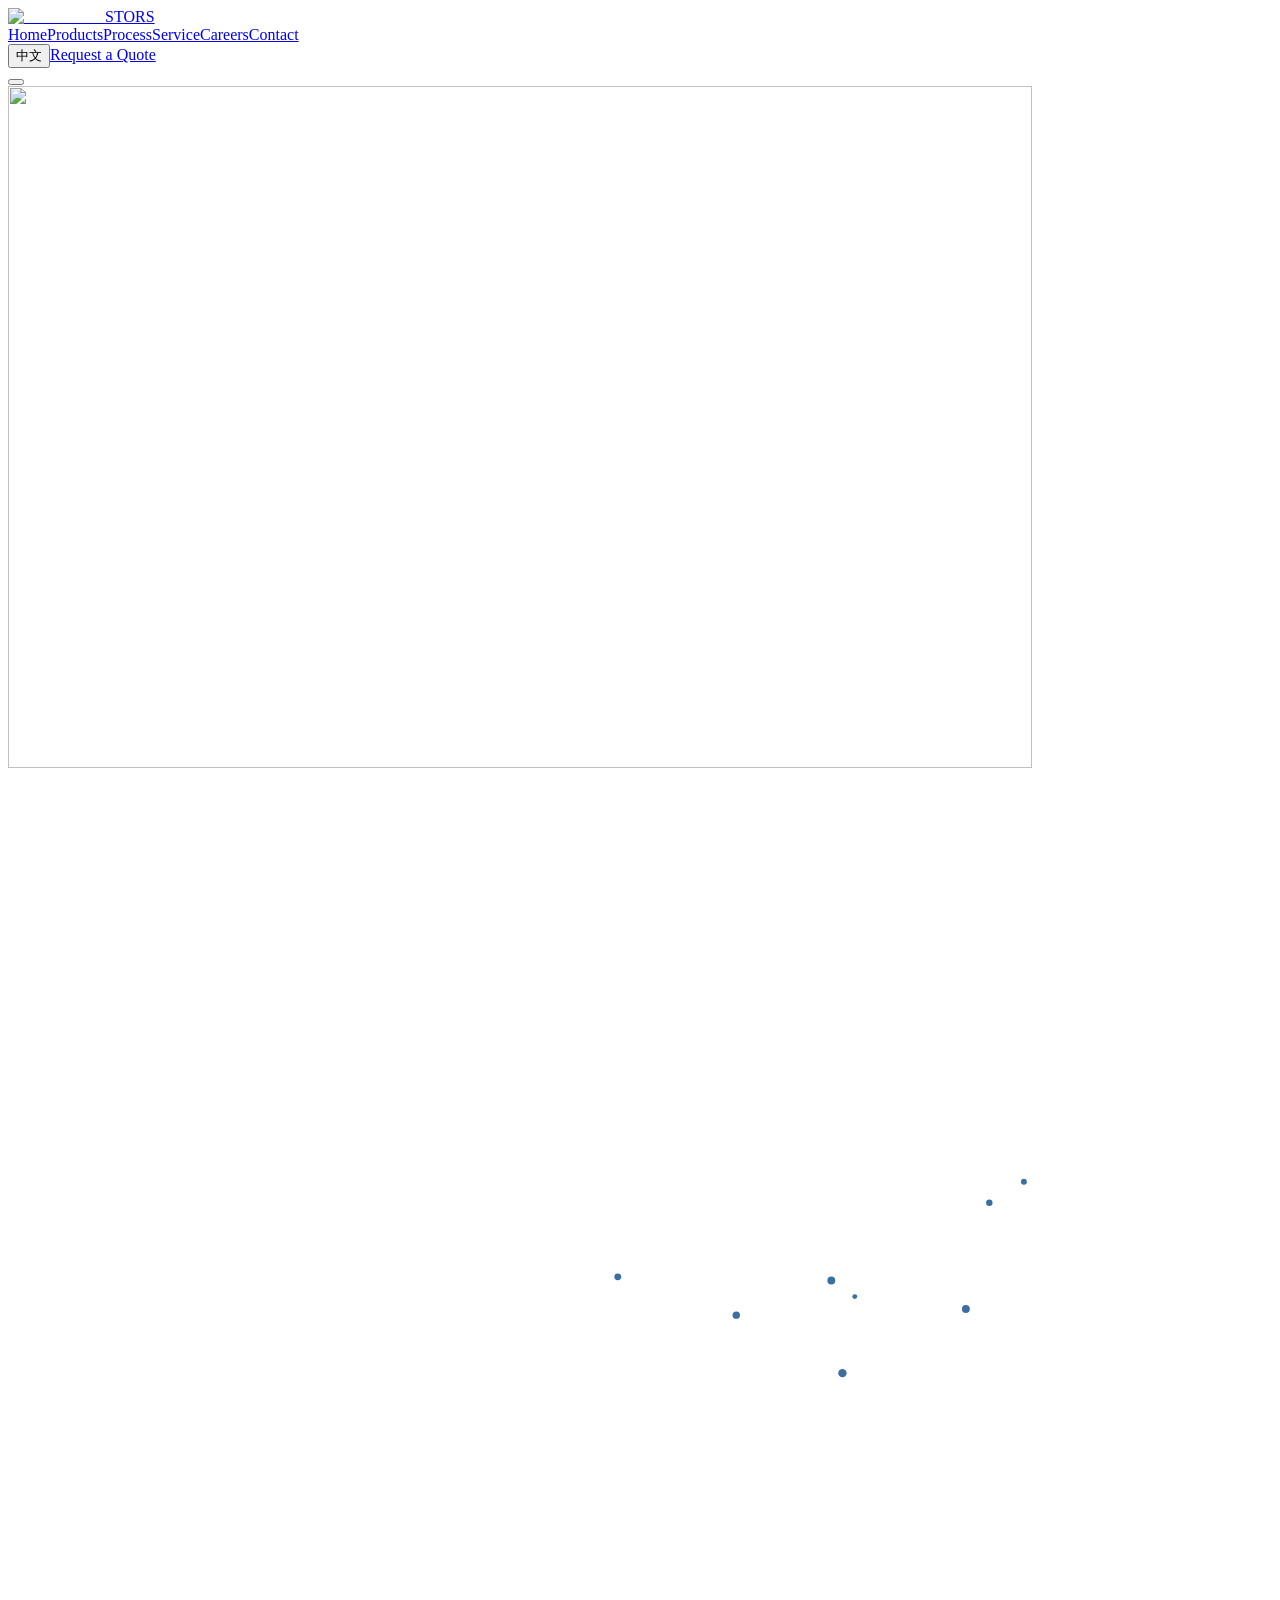
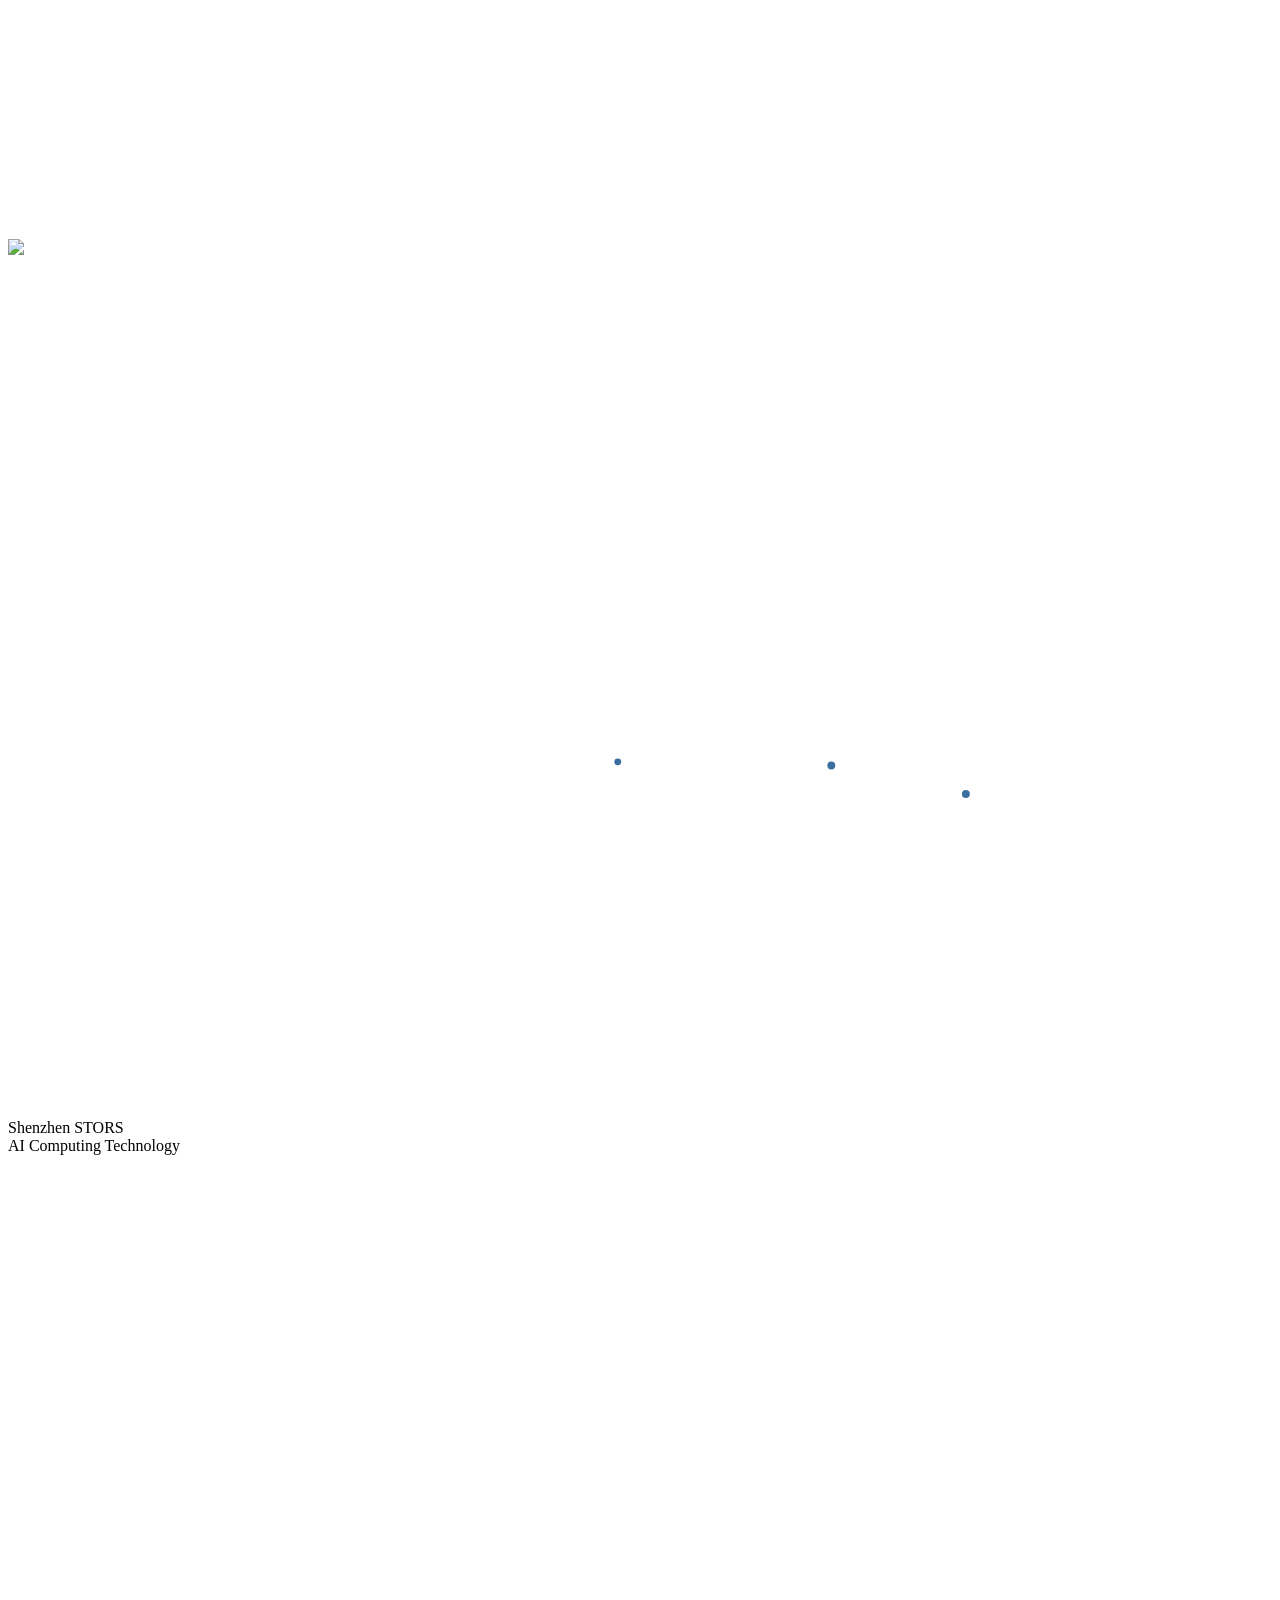
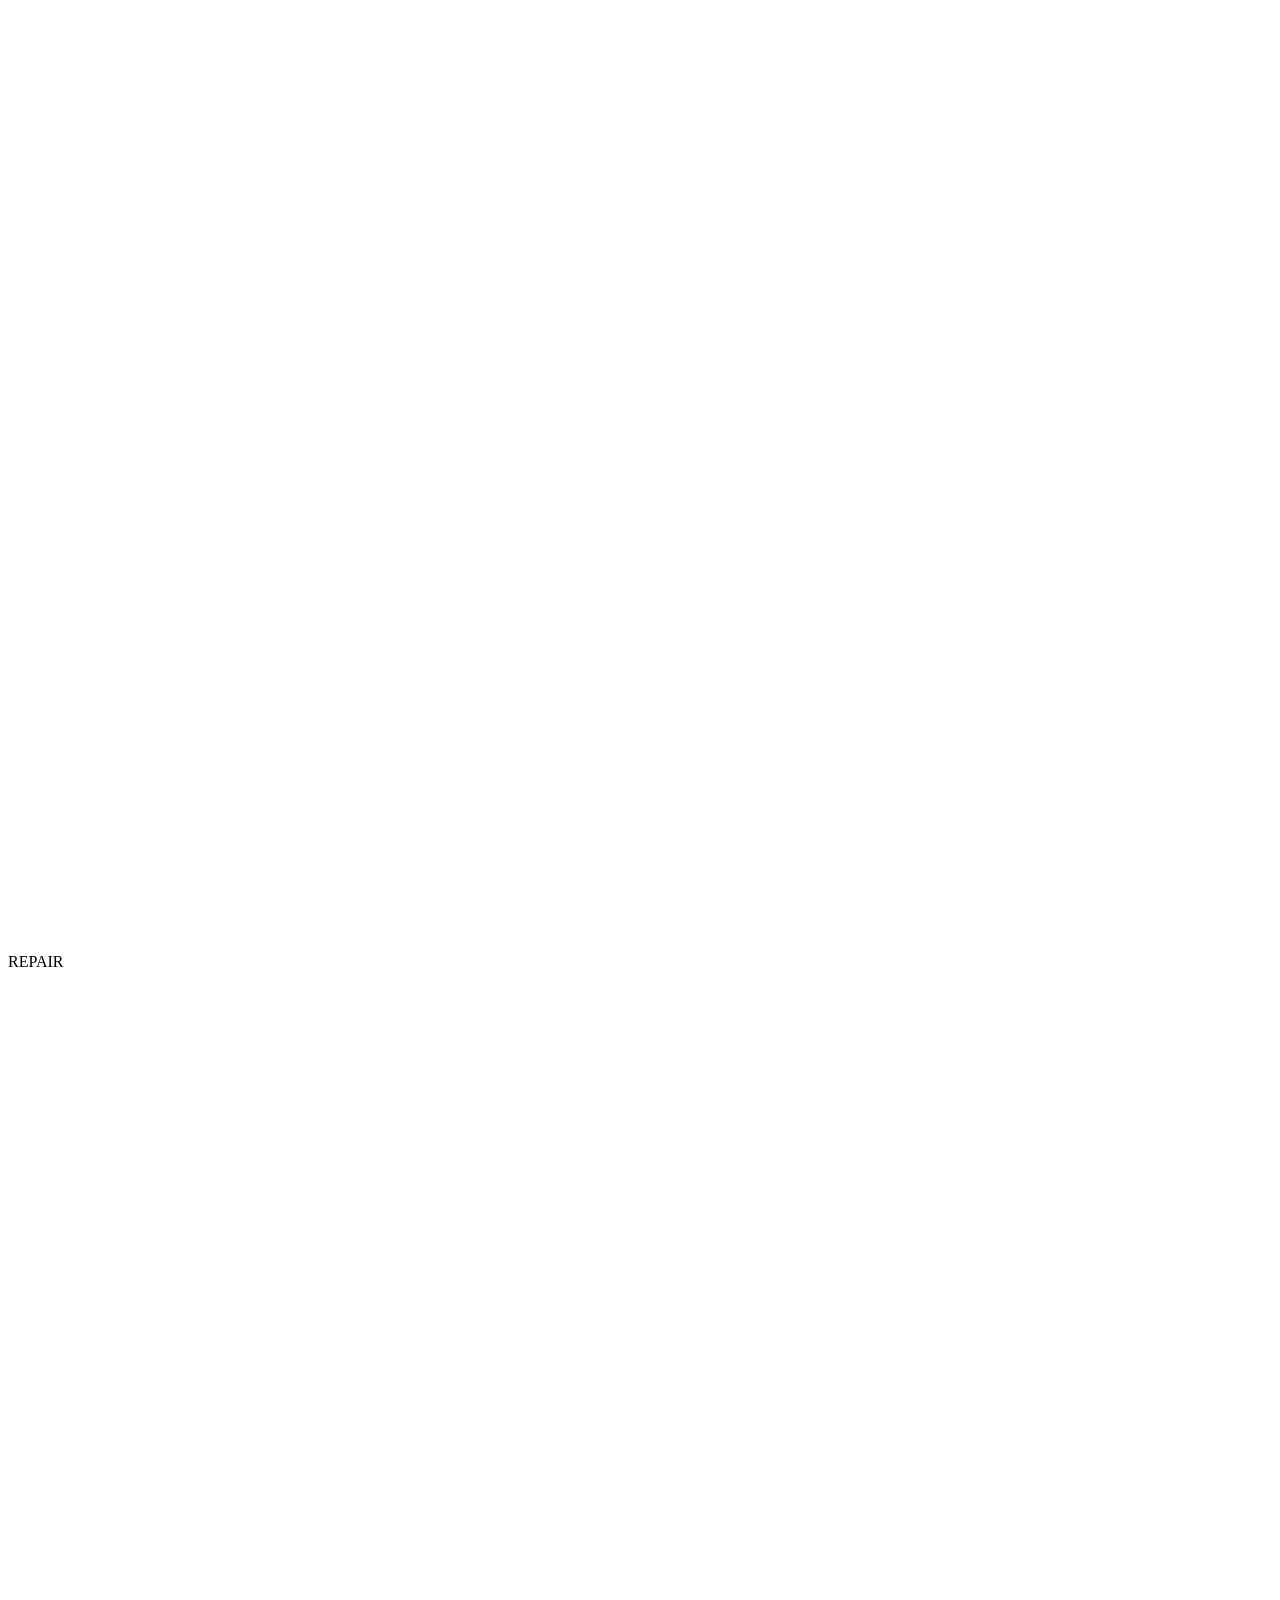
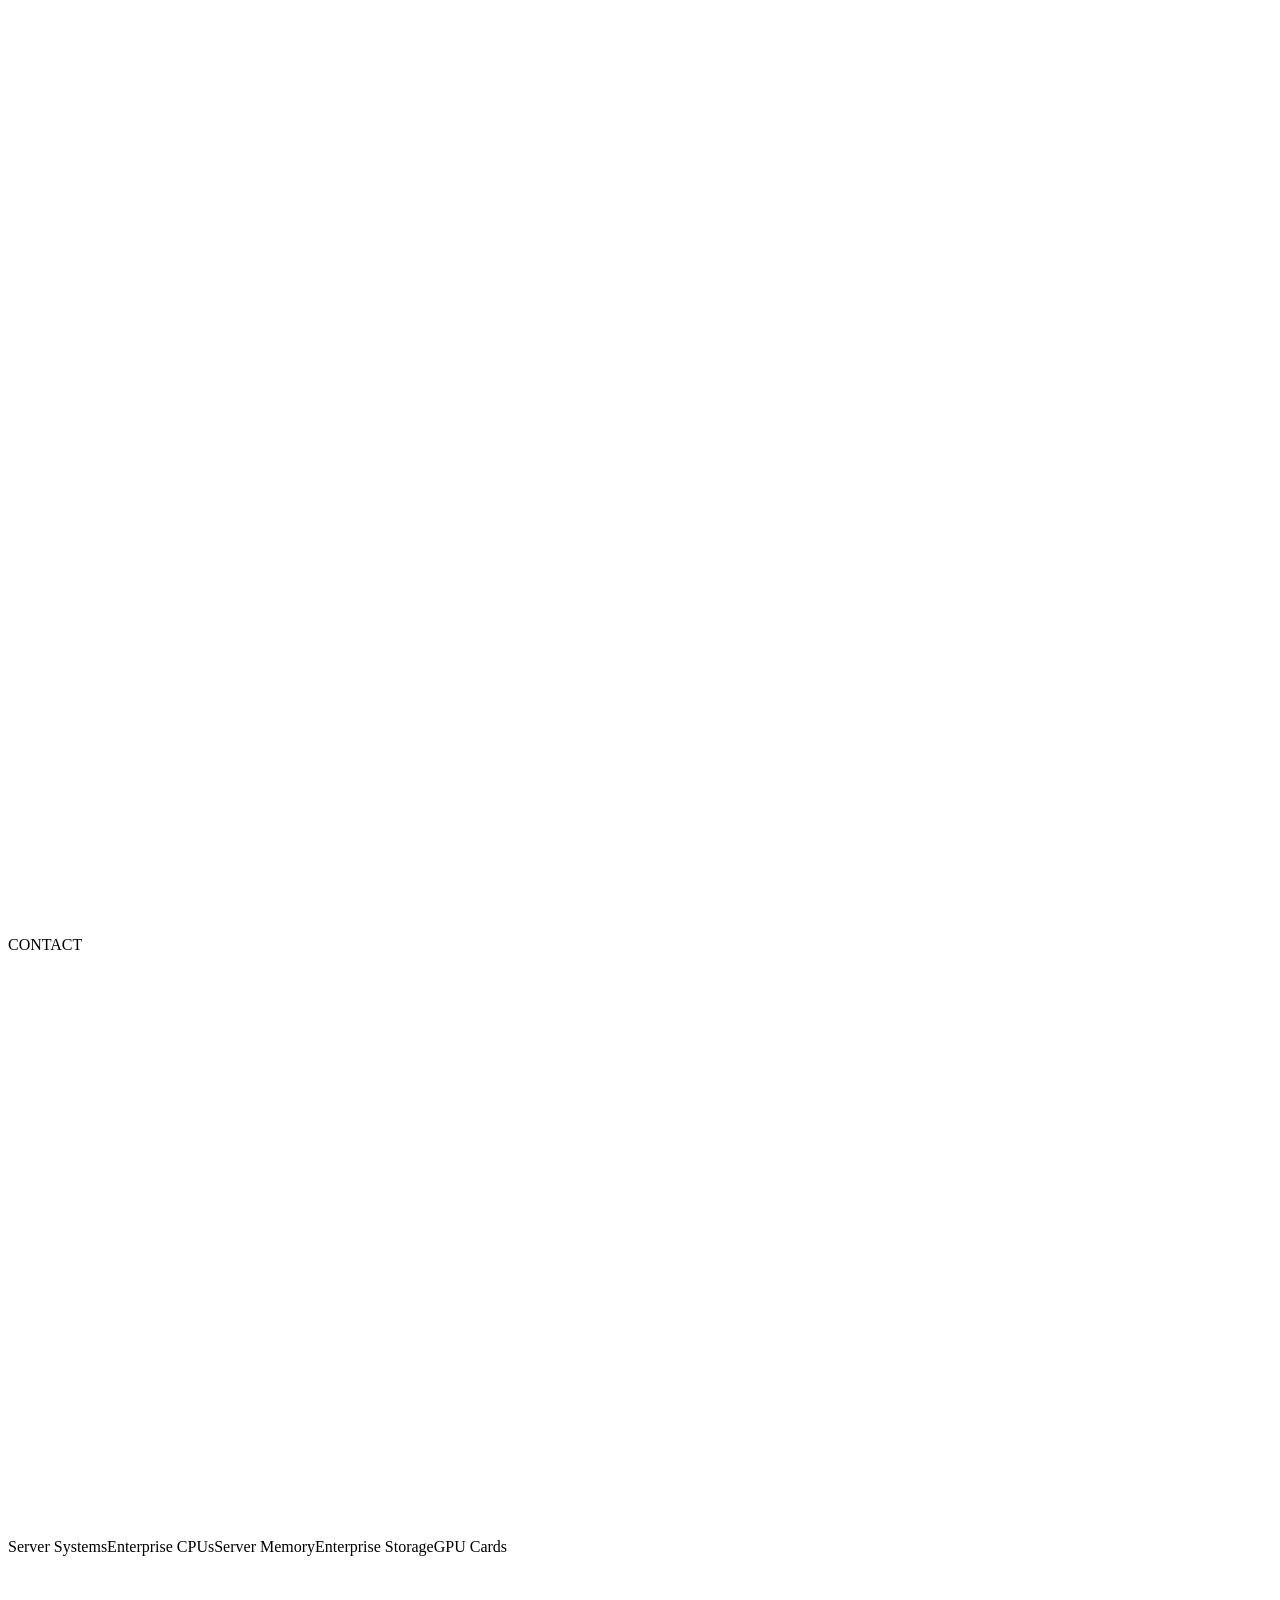
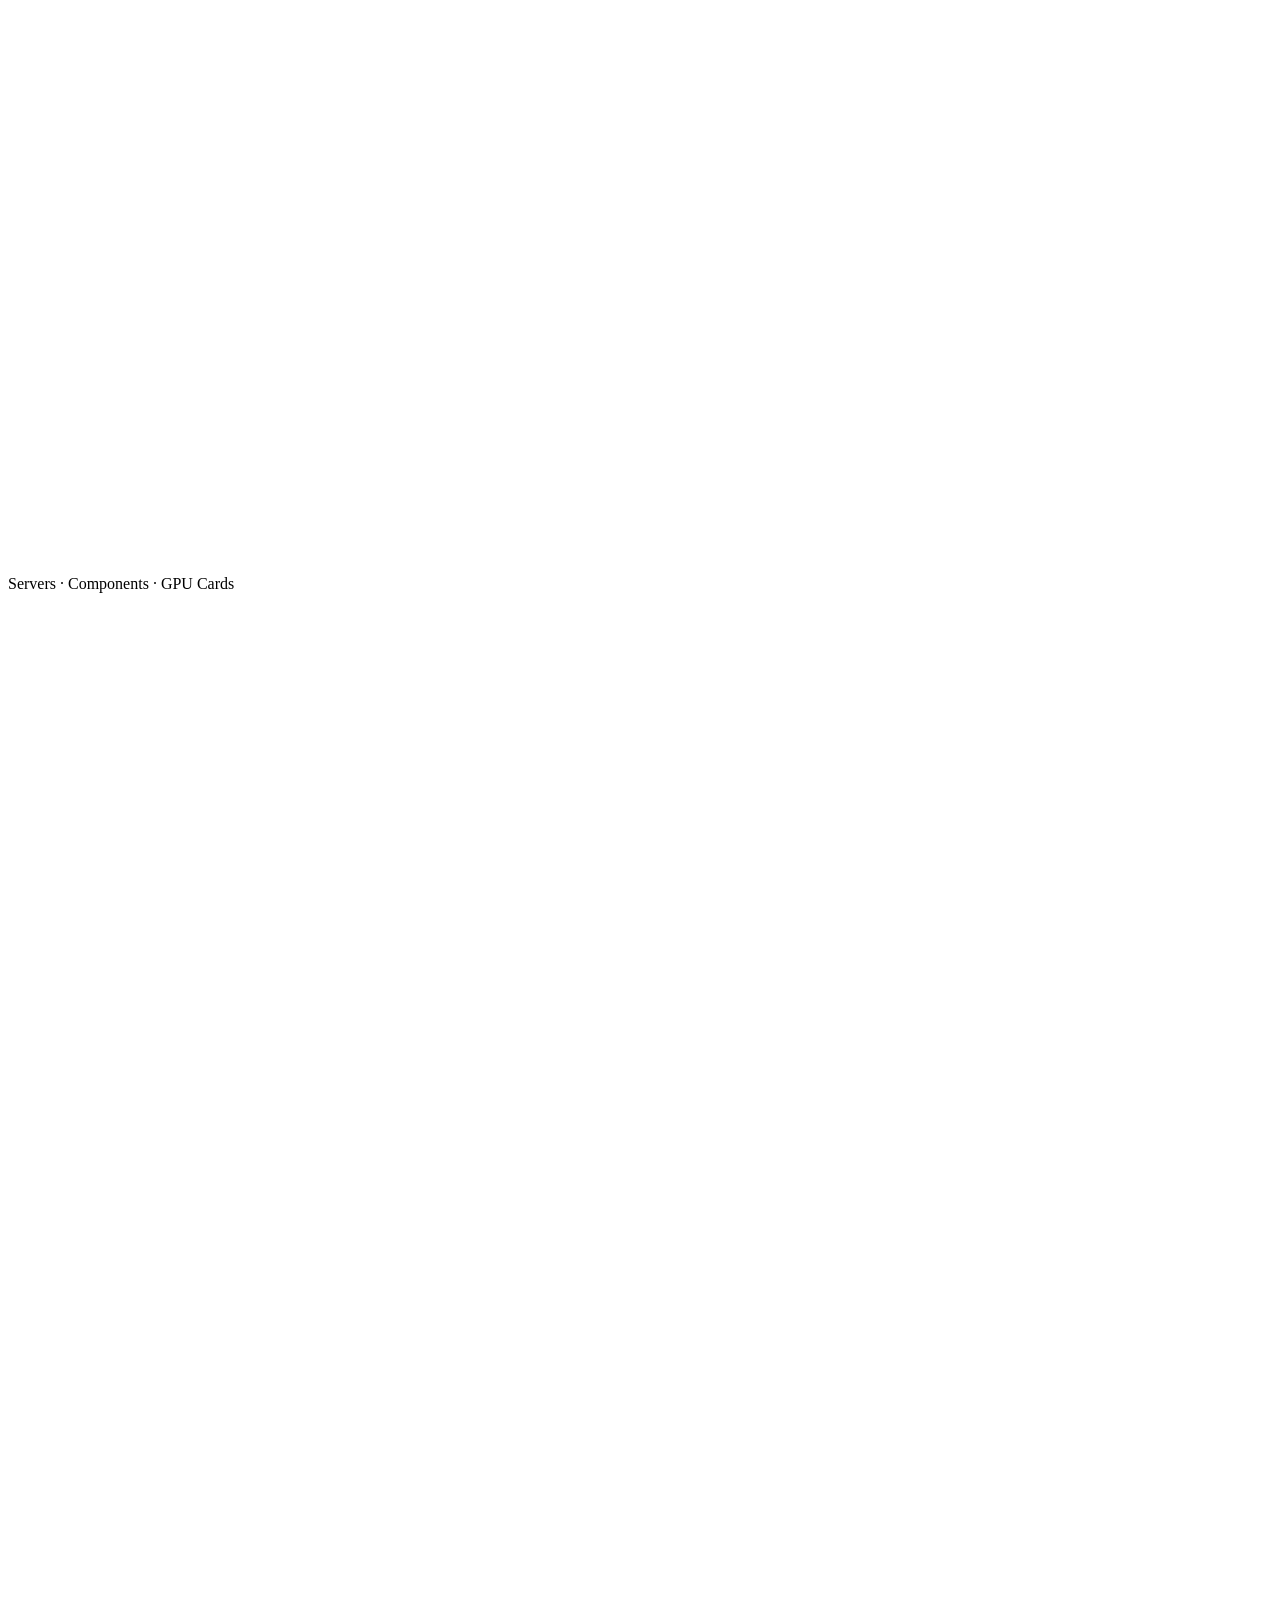
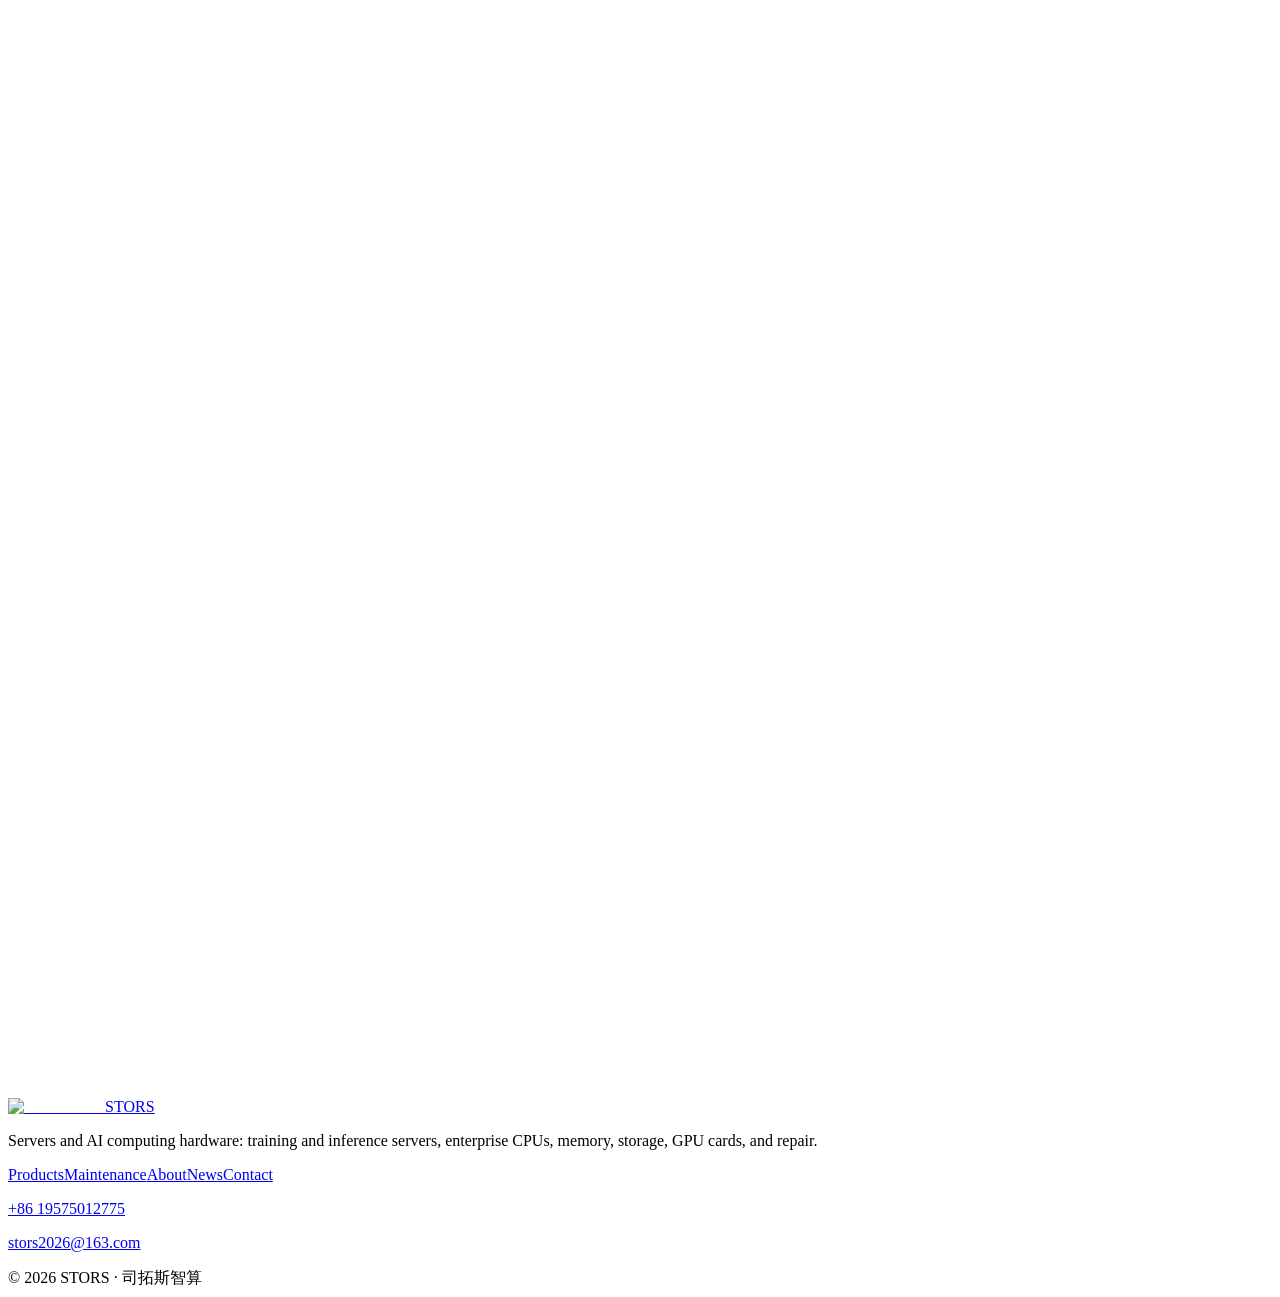
==== commit ed3f963a: "Product Lineup: add View All Products button in header, outline footer link Co-Authored-By: Claude O" ====
--- a/index.html
+++ b/index.html
@@ -228,7 +228,7 @@
 })();
 </script><script>
 (function () {
-  var HTML = "<div class=\"sts-container sts-section\"><div class=\"sts-cat-head\"><div><p class=\"sts-label\"><span data-en=\"PRODUCT CATALOG\" data-zh=\"产品目录\">PRODUCT CATALOG</span></p><div class=\"sts-divider-accent mt-5 max-w-[12rem]\"></div><h2 class=\"sts-h2 mt-5 max-w-[14ch]\"><span data-en=\"Product Lineup\" data-zh=\"产品系列\">Product Lineup</span></h2></div><p class=\"sts-body\"><span data-en=\"Four product lines for AI training, inference and professional computing. Contact us for configurations, quantities and availability.\" data-zh=\"覆盖 AI 训练、推理与专业计算的四大产品线。具体配置、数量与供货情况欢迎咨询。\">Four product lines for AI training, inference and professional computing. Contact us for configurations, quantities and availability.</span></p></div><div class=\"sts-cx\"><div class=\"sts-cx-list\"><div class=\"sts-cx-item is-active\" data-i=\"0\"><button type=\"button\" class=\"sts-cx-btn\" aria-expanded=\"true\"><span class=\"sts-cx-num\">01</span><span class=\"sts-cx-name\"><span data-en=\"GPU Workstations\" data-zh=\"GPU 工作站整机\">GPU Workstations</span></span><span class=\"sts-cx-count\"><span data-en=\"2 models\" data-zh=\"2 款产品\">2 models</span></span></button><div class=\"sts-cx-panel\"><div><ul class=\"sts-cx-models\"><li><a href=\"/stors-home-preview/products/#workstations\">RTX 5090 Workstation<span aria-hidden=\"true\">→</span></a></li><li><a href=\"/stors-home-preview/products/#workstations\">RTX PRO 6000 Workstation<span aria-hidden=\"true\">→</span></a></li></ul><a class=\"sts-link-arrow sts-cx-more\" href=\"/stors-home-preview/products/#workstations\"><span data-en=\"View GPU Workstations\" data-zh=\"查看GPU 工作站整机\">View GPU Workstations</span><span aria-hidden=\"true\">→</span></a></div></div></div><div class=\"sts-cx-item\" data-i=\"1\"><button type=\"button\" class=\"sts-cx-btn\" aria-expanded=\"false\"><span class=\"sts-cx-num\">02</span><span class=\"sts-cx-name\"><span data-en=\"Data Center GPUs\" data-zh=\"数据中心 GPU\">Data Center GPUs</span></span><span class=\"sts-cx-count\"><span data-en=\"4 models\" data-zh=\"4 款产品\">4 models</span></span></button><div class=\"sts-cx-panel\"><div><ul class=\"sts-cx-models\"><li><a href=\"/stors-home-preview/products/#datacenter-gpus\">NVIDIA H100<span aria-hidden=\"true\">→</span></a></li><li><a href=\"/stors-home-preview/products/#datacenter-gpus\">NVIDIA H200<span aria-hidden=\"true\">→</span></a></li><li><a href=\"/stors-home-preview/products/#datacenter-gpus\">NVIDIA B200<span aria-hidden=\"true\">→</span></a></li><li><a href=\"/stors-home-preview/products/#datacenter-gpus\">NVIDIA B300<span aria-hidden=\"true\">→</span></a></li></ul><a class=\"sts-link-arrow sts-cx-more\" href=\"/stors-home-preview/products/#datacenter-gpus\"><span data-en=\"View Data Center GPUs\" data-zh=\"查看数据中心 GPU\">View Data Center GPUs</span><span aria-hidden=\"true\">→</span></a></div></div></div><div class=\"sts-cx-item\" data-i=\"2\"><button type=\"button\" class=\"sts-cx-btn\" aria-expanded=\"false\"><span class=\"sts-cx-num\">03</span><span class=\"sts-cx-name\"><span data-en=\"Server Memory\" data-zh=\"服务器内存\">Server Memory</span></span><span class=\"sts-cx-count\"><span data-en=\"3 models\" data-zh=\"3 款产品\">3 models</span></span></button><div class=\"sts-cx-panel\"><div><ul class=\"sts-cx-models\"><li><a href=\"/stors-home-preview/products/#server-memory\">DDR5 64GB<span aria-hidden=\"true\">→</span></a></li><li><a href=\"/stors-home-preview/products/#server-memory\">DDR5 96GB<span aria-hidden=\"true\">→</span></a></li><li><a href=\"/stors-home-preview/products/#server-memory\">DDR5 128GB<span aria-hidden=\"true\">→</span></a></li></ul><a class=\"sts-link-arrow sts-cx-more\" href=\"/stors-home-preview/products/#server-memory\"><span data-en=\"View Server Memory\" data-zh=\"查看服务器内存\">View Server Memory</span><span aria-hidden=\"true\">→</span></a></div></div></div><div class=\"sts-cx-item\" data-i=\"3\"><button type=\"button\" class=\"sts-cx-btn\" aria-expanded=\"false\"><span class=\"sts-cx-num\">04</span><span class=\"sts-cx-name\"><span data-en=\"Graphics Cards\" data-zh=\"独立显卡\">Graphics Cards</span></span><span class=\"sts-cx-count\"><span data-en=\"3 models\" data-zh=\"3 款产品\">3 models</span></span></button><div class=\"sts-cx-panel\"><div><ul class=\"sts-cx-models\"><li><a href=\"/stors-home-preview/products/#graphics-cards\">NVIDIA GeForce RTX 5090<span aria-hidden=\"true\">→</span></a></li><li><a href=\"/stors-home-preview/products/#graphics-cards\">NVIDIA RTX PRO 6000<span aria-hidden=\"true\">→</span></a></li><li><a href=\"/stors-home-preview/products/#graphics-cards\">NVIDIA RTX PRO 6000D<span aria-hidden=\"true\">→</span></a></li></ul><a class=\"sts-link-arrow sts-cx-more\" href=\"/stors-home-preview/products/#graphics-cards\"><span data-en=\"View Graphics Cards\" data-zh=\"查看独立显卡\">View Graphics Cards</span><span aria-hidden=\"true\">→</span></a></div></div></div></div><div class=\"sts-cx-media\"><div class=\"sts-cx-stack\"><div class=\"sts-cx-fig is-active\" data-i=\"0\"><div class=\"sts-cat-img\"><img src=\"/stors-home-preview/assets/catalog/ws-rtx5090-600.webp?v=light1\" srcset=\"/stors-home-preview/assets/catalog/ws-rtx5090-600.webp?v=light1 600w, /stors-home-preview/assets/catalog/ws-rtx5090-1200.webp?v=light1 1200w\" sizes=\"(min-width: 1024px) 50vw, 100vw\" width=\"1200\" height=\"900\" loading=\"lazy\" decoding=\"async\" alt=\"GPU Workstations\"/></div></div><div class=\"sts-cx-fig\" data-i=\"1\"><div class=\"sts-cat-img\"><img src=\"/stors-home-preview/assets/catalog/h100-600.webp?v=light1\" srcset=\"/stors-home-preview/assets/catalog/h100-600.webp?v=light1 600w, /stors-home-preview/assets/catalog/h100-1200.webp?v=light1 1200w\" sizes=\"(min-width: 1024px) 50vw, 100vw\" width=\"1200\" height=\"900\" loading=\"lazy\" decoding=\"async\" alt=\"Data Center GPUs\"/></div></div><div class=\"sts-cx-fig\" data-i=\"2\"><div class=\"sts-cat-img\"><img src=\"/stors-home-preview/assets/catalog/ddr5-600.webp?v=light1\" srcset=\"/stors-home-preview/assets/catalog/ddr5-600.webp?v=light1 600w, /stors-home-preview/assets/catalog/ddr5-1200.webp?v=light1 1200w\" sizes=\"(min-width: 1024px) 50vw, 100vw\" width=\"1200\" height=\"900\" loading=\"lazy\" decoding=\"async\" alt=\"Server Memory\"/></div></div><div class=\"sts-cx-fig\" data-i=\"3\"><div class=\"sts-cat-img\"><img src=\"/stors-home-preview/assets/catalog/rtx-pro-6000-600.webp?v=light1\" srcset=\"/stors-home-preview/assets/catalog/rtx-pro-6000-600.webp?v=light1 600w, /stors-home-preview/assets/catalog/rtx-pro-6000-1200.webp?v=light1 1200w\" sizes=\"(min-width: 1024px) 50vw, 100vw\" width=\"1200\" height=\"900\" loading=\"lazy\" decoding=\"async\" alt=\"Graphics Cards\"/></div></div></div><p class=\"sts-cx-hint\"><span data-en=\"Hover a category to preview\" data-zh=\"悬停类别可切换预览\">Hover a category to preview</span></p></div></div><div class=\"sts-cat-foot\"><p><span data-en=\"4 categories · 12 products\" data-zh=\"4 大类 · 12 款产品\">4 categories · 12 products</span></p><a class=\"sts-link-arrow\" href=\"/stors-home-preview/products/\"><span data-en=\"View All Products\" data-zh=\"查看全部产品\">View All Products</span><span aria-hidden=\"true\">→</span></a></div></div>", CSS = "/stors-home-preview/assets/catalog.css?v=light1";
+  var HTML = "<div class=\"sts-container sts-section\"><div class=\"sts-cat-head\"><div><p class=\"sts-label\"><span data-en=\"PRODUCT CATALOG\" data-zh=\"产品目录\">PRODUCT CATALOG</span></p><div class=\"sts-divider-accent mt-5 max-w-[12rem]\"></div><h2 class=\"sts-h2 mt-5 max-w-[14ch]\"><span data-en=\"Product Lineup\" data-zh=\"产品系列\">Product Lineup</span></h2></div><div class=\"sts-cat-intro\"><p class=\"sts-body\"><span data-en=\"Four product lines for AI training, inference and professional computing. Contact us for configurations, quantities and availability.\" data-zh=\"覆盖 AI 训练、推理与专业计算的四大产品线。具体配置、数量与供货情况欢迎咨询。\">Four product lines for AI training, inference and professional computing. Contact us for configurations, quantities and availability.</span></p><a class=\"sts-btn-primary sts-cat-all\" href=\"/stors-home-preview/products/\"><span data-en=\"View All Products\" data-zh=\"查看全部产品\">View All Products</span><span aria-hidden=\"true\">→</span></a></div></div><div class=\"sts-cx\"><div class=\"sts-cx-list\"><div class=\"sts-cx-item is-active\" data-i=\"0\"><button type=\"button\" class=\"sts-cx-btn\" aria-expanded=\"true\"><span class=\"sts-cx-num\">01</span><span class=\"sts-cx-name\"><span data-en=\"GPU Workstations\" data-zh=\"GPU 工作站整机\">GPU Workstations</span></span><span class=\"sts-cx-count\"><span data-en=\"2 models\" data-zh=\"2 款产品\">2 models</span></span></button><div class=\"sts-cx-panel\"><div><ul class=\"sts-cx-models\"><li><a href=\"/stors-home-preview/products/#workstations\">RTX 5090 Workstation<span aria-hidden=\"true\">→</span></a></li><li><a href=\"/stors-home-preview/products/#workstations\">RTX PRO 6000 Workstation<span aria-hidden=\"true\">→</span></a></li></ul><a class=\"sts-link-arrow sts-cx-more\" href=\"/stors-home-preview/products/#workstations\"><span data-en=\"View GPU Workstations\" data-zh=\"查看GPU 工作站整机\">View GPU Workstations</span><span aria-hidden=\"true\">→</span></a></div></div></div><div class=\"sts-cx-item\" data-i=\"1\"><button type=\"button\" class=\"sts-cx-btn\" aria-expanded=\"false\"><span class=\"sts-cx-num\">02</span><span class=\"sts-cx-name\"><span data-en=\"Data Center GPUs\" data-zh=\"数据中心 GPU\">Data Center GPUs</span></span><span class=\"sts-cx-count\"><span data-en=\"4 models\" data-zh=\"4 款产品\">4 models</span></span></button><div class=\"sts-cx-panel\"><div><ul class=\"sts-cx-models\"><li><a href=\"/stors-home-preview/products/#datacenter-gpus\">NVIDIA H100<span aria-hidden=\"true\">→</span></a></li><li><a href=\"/stors-home-preview/products/#datacenter-gpus\">NVIDIA H200<span aria-hidden=\"true\">→</span></a></li><li><a href=\"/stors-home-preview/products/#datacenter-gpus\">NVIDIA B200<span aria-hidden=\"true\">→</span></a></li><li><a href=\"/stors-home-preview/products/#datacenter-gpus\">NVIDIA B300<span aria-hidden=\"true\">→</span></a></li></ul><a class=\"sts-link-arrow sts-cx-more\" href=\"/stors-home-preview/products/#datacenter-gpus\"><span data-en=\"View Data Center GPUs\" data-zh=\"查看数据中心 GPU\">View Data Center GPUs</span><span aria-hidden=\"true\">→</span></a></div></div></div><div class=\"sts-cx-item\" data-i=\"2\"><button type=\"button\" class=\"sts-cx-btn\" aria-expanded=\"false\"><span class=\"sts-cx-num\">03</span><span class=\"sts-cx-name\"><span data-en=\"Server Memory\" data-zh=\"服务器内存\">Server Memory</span></span><span class=\"sts-cx-count\"><span data-en=\"3 models\" data-zh=\"3 款产品\">3 models</span></span></button><div class=\"sts-cx-panel\"><div><ul class=\"sts-cx-models\"><li><a href=\"/stors-home-preview/products/#server-memory\">DDR5 64GB<span aria-hidden=\"true\">→</span></a></li><li><a href=\"/stors-home-preview/products/#server-memory\">DDR5 96GB<span aria-hidden=\"true\">→</span></a></li><li><a href=\"/stors-home-preview/products/#server-memory\">DDR5 128GB<span aria-hidden=\"true\">→</span></a></li></ul><a class=\"sts-link-arrow sts-cx-more\" href=\"/stors-home-preview/products/#server-memory\"><span data-en=\"View Server Memory\" data-zh=\"查看服务器内存\">View Server Memory</span><span aria-hidden=\"true\">→</span></a></div></div></div><div class=\"sts-cx-item\" data-i=\"3\"><button type=\"button\" class=\"sts-cx-btn\" aria-expanded=\"false\"><span class=\"sts-cx-num\">04</span><span class=\"sts-cx-name\"><span data-en=\"Graphics Cards\" data-zh=\"独立显卡\">Graphics Cards</span></span><span class=\"sts-cx-count\"><span data-en=\"3 models\" data-zh=\"3 款产品\">3 models</span></span></button><div class=\"sts-cx-panel\"><div><ul class=\"sts-cx-models\"><li><a href=\"/stors-home-preview/products/#graphics-cards\">NVIDIA GeForce RTX 5090<span aria-hidden=\"true\">→</span></a></li><li><a href=\"/stors-home-preview/products/#graphics-cards\">NVIDIA RTX PRO 6000<span aria-hidden=\"true\">→</span></a></li><li><a href=\"/stors-home-preview/products/#graphics-cards\">NVIDIA RTX PRO 6000D<span aria-hidden=\"true\">→</span></a></li></ul><a class=\"sts-link-arrow sts-cx-more\" href=\"/stors-home-preview/products/#graphics-cards\"><span data-en=\"View Graphics Cards\" data-zh=\"查看独立显卡\">View Graphics Cards</span><span aria-hidden=\"true\">→</span></a></div></div></div></div><div class=\"sts-cx-media\"><div class=\"sts-cx-stack\"><div class=\"sts-cx-fig is-active\" data-i=\"0\"><div class=\"sts-cat-img\"><img src=\"/stors-home-preview/assets/catalog/ws-rtx5090-600.webp?v=light1\" srcset=\"/stors-home-preview/assets/catalog/ws-rtx5090-600.webp?v=light1 600w, /stors-home-preview/assets/catalog/ws-rtx5090-1200.webp?v=light1 1200w\" sizes=\"(min-width: 1024px) 50vw, 100vw\" width=\"1200\" height=\"900\" loading=\"lazy\" decoding=\"async\" alt=\"GPU Workstations\"/></div></div><div class=\"sts-cx-fig\" data-i=\"1\"><div class=\"sts-cat-img\"><img src=\"/stors-home-preview/assets/catalog/h100-600.webp?v=light1\" srcset=\"/stors-home-preview/assets/catalog/h100-600.webp?v=light1 600w, /stors-home-preview/assets/catalog/h100-1200.webp?v=light1 1200w\" sizes=\"(min-width: 1024px) 50vw, 100vw\" width=\"1200\" height=\"900\" loading=\"lazy\" decoding=\"async\" alt=\"Data Center GPUs\"/></div></div><div class=\"sts-cx-fig\" data-i=\"2\"><div class=\"sts-cat-img\"><img src=\"/stors-home-preview/assets/catalog/ddr5-600.webp?v=light1\" srcset=\"/stors-home-preview/assets/catalog/ddr5-600.webp?v=light1 600w, /stors-home-preview/assets/catalog/ddr5-1200.webp?v=light1 1200w\" sizes=\"(min-width: 1024px) 50vw, 100vw\" width=\"1200\" height=\"900\" loading=\"lazy\" decoding=\"async\" alt=\"Server Memory\"/></div></div><div class=\"sts-cx-fig\" data-i=\"3\"><div class=\"sts-cat-img\"><img src=\"/stors-home-preview/assets/catalog/rtx-pro-6000-600.webp?v=light1\" srcset=\"/stors-home-preview/assets/catalog/rtx-pro-6000-600.webp?v=light1 600w, /stors-home-preview/assets/catalog/rtx-pro-6000-1200.webp?v=light1 1200w\" sizes=\"(min-width: 1024px) 50vw, 100vw\" width=\"1200\" height=\"900\" loading=\"lazy\" decoding=\"async\" alt=\"Graphics Cards\"/></div></div></div><p class=\"sts-cx-hint\"><span data-en=\"Hover a category to preview\" data-zh=\"悬停类别可切换预览\">Hover a category to preview</span></p></div></div><div class=\"sts-cat-foot\"><p><span data-en=\"4 categories · 12 products\" data-zh=\"4 大类 · 12 款产品\">4 categories · 12 products</span></p><a class=\"sts-link-arrow\" href=\"/stors-home-preview/products/\"><span data-en=\"View All Products\" data-zh=\"查看全部产品\">View All Products</span><span aria-hidden=\"true\">→</span></a></div></div>", CSS = "/stors-home-preview/assets/catalog.css?v=all1";
   function lang() { return (document.documentElement.lang || '').indexOf('zh') === 0 ? 'zh' : 'en'; }
   function hydrated(el) { return el && Object.keys(el).some(function (k) { return k.indexOf('__reactFiber') === 0; }); }
   function ensure() {
